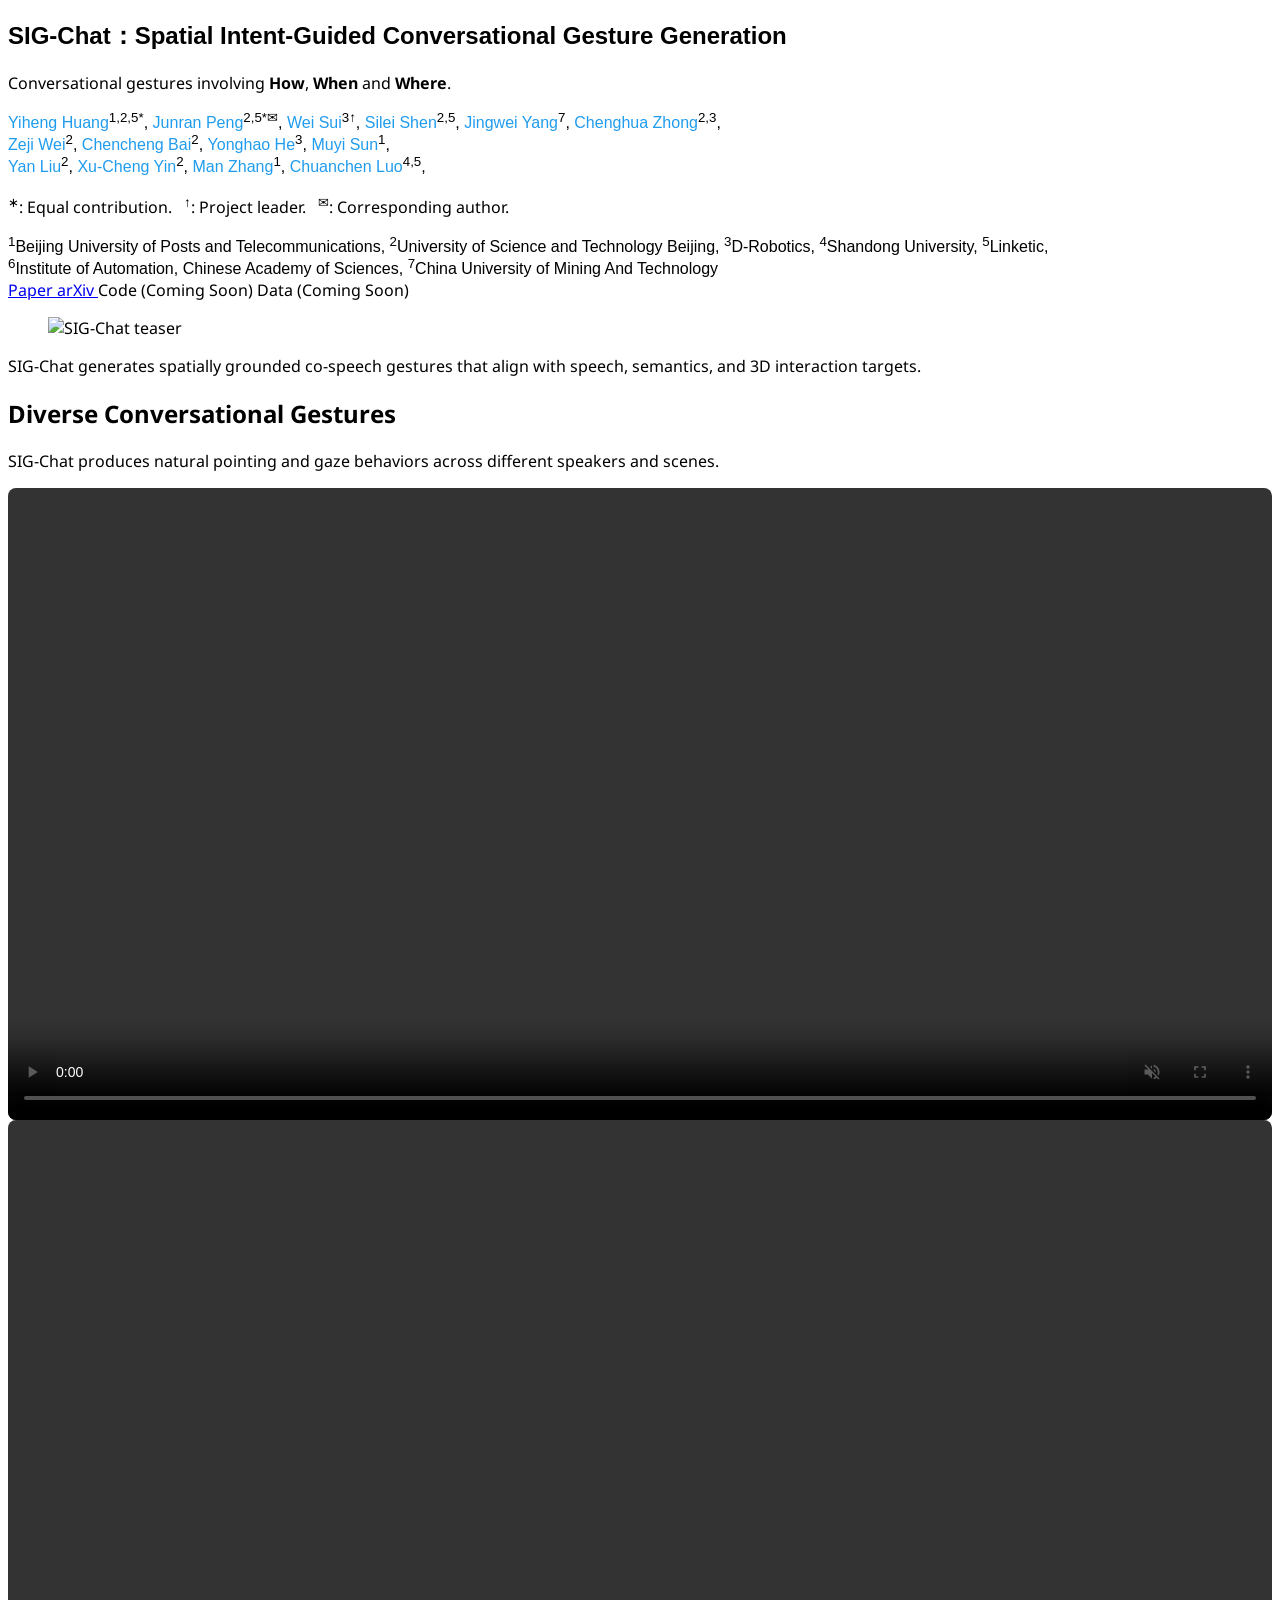
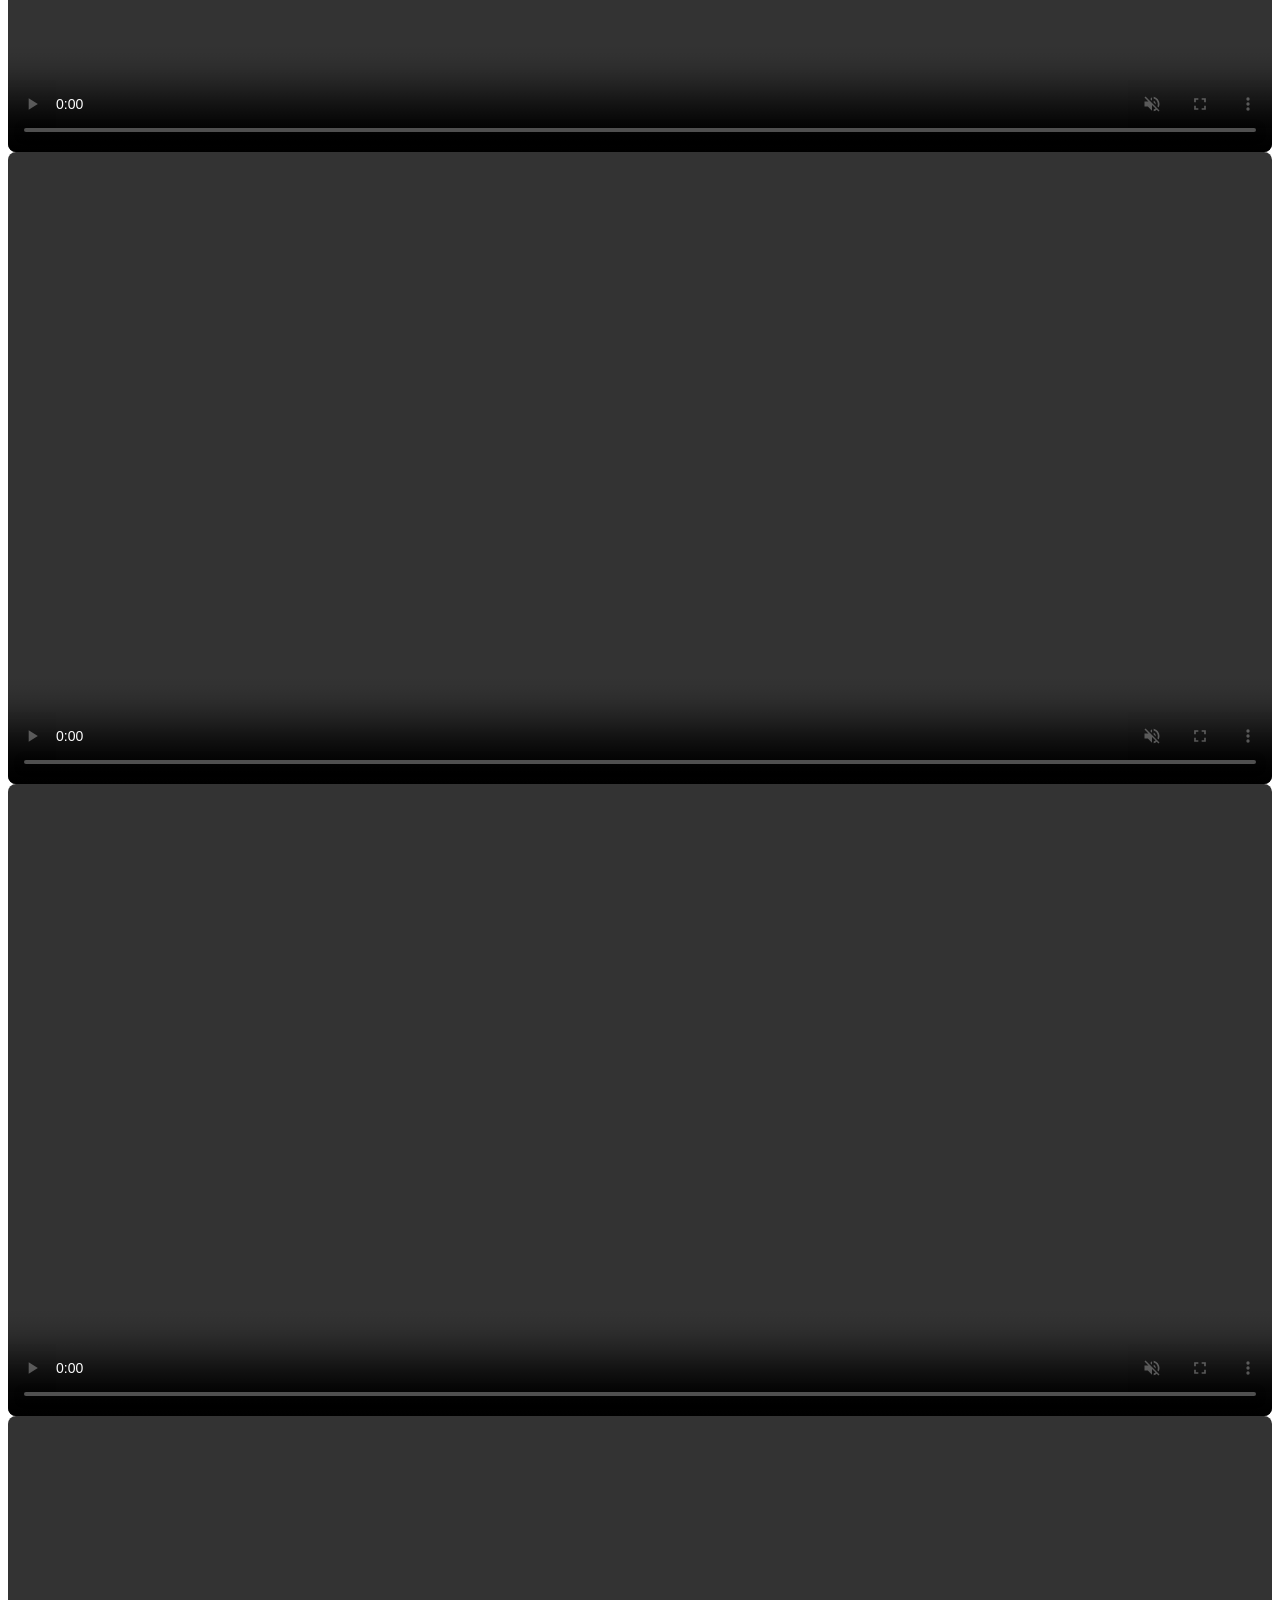
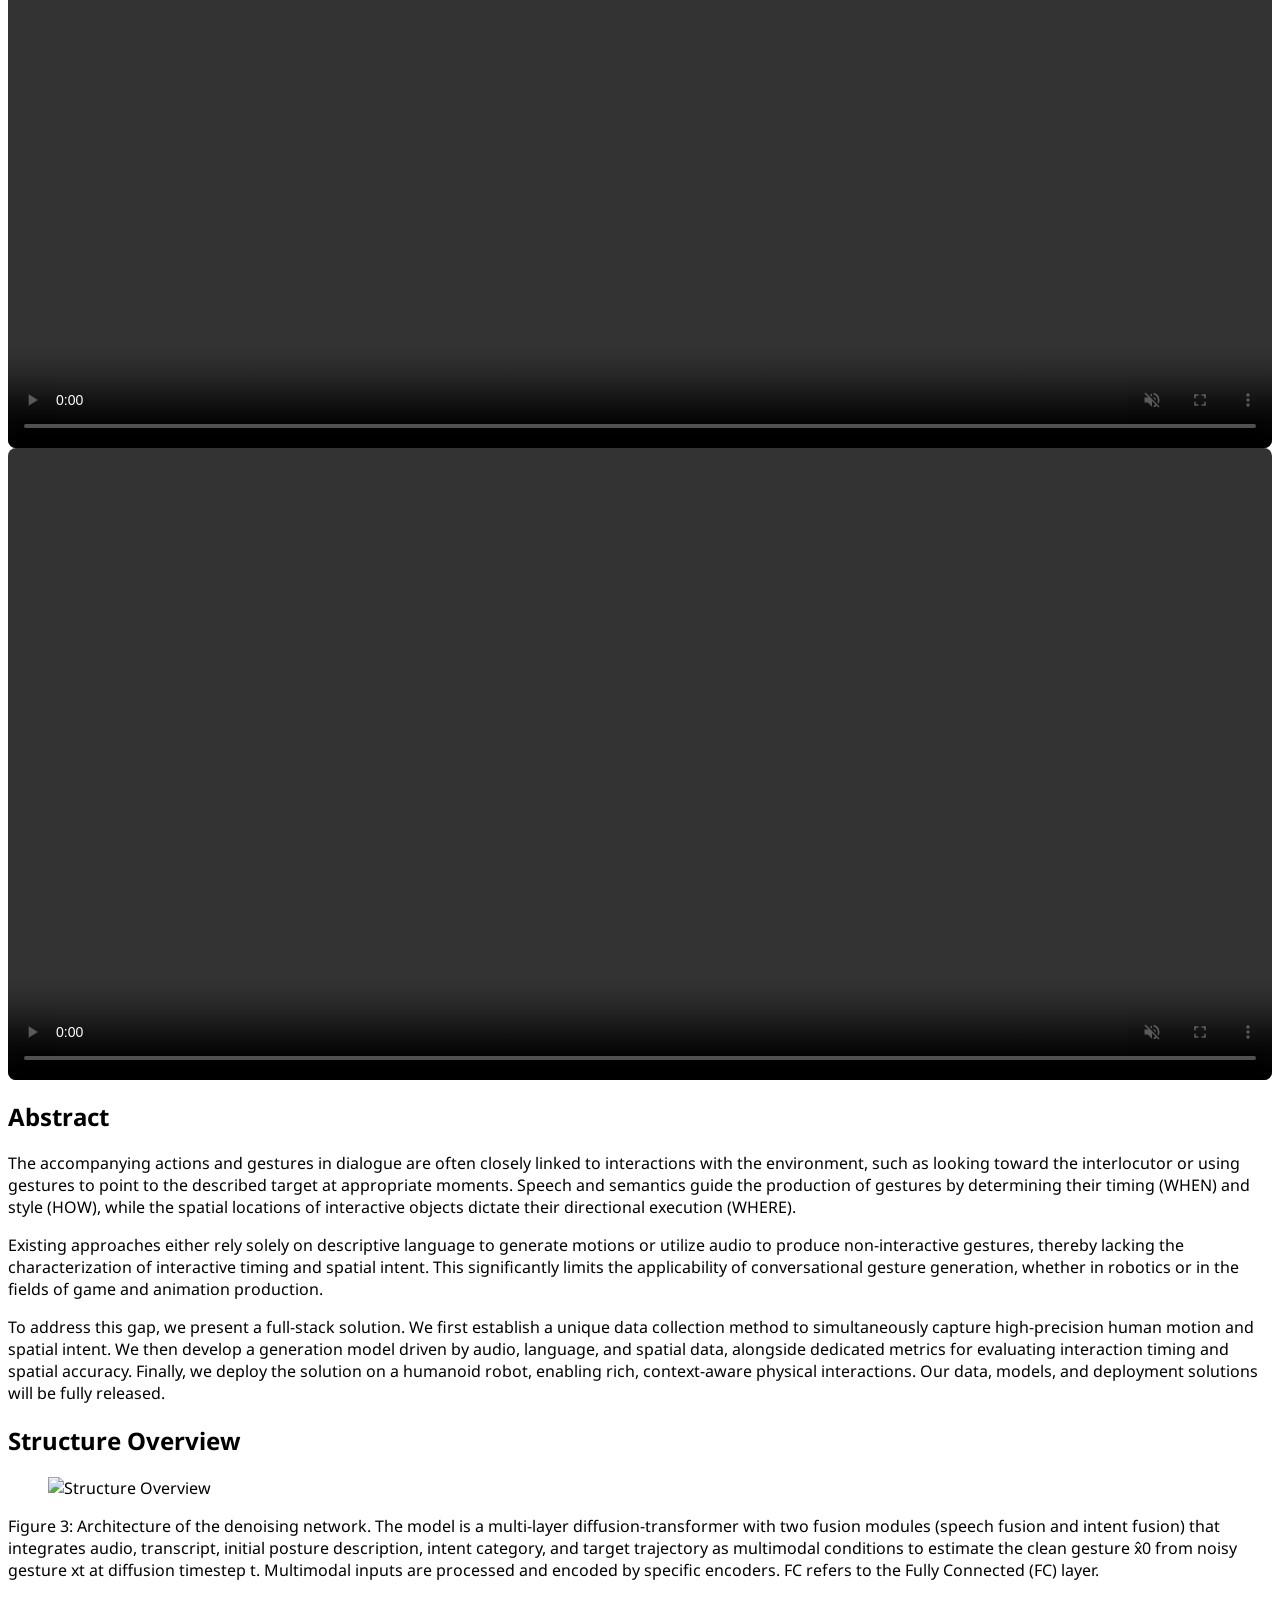
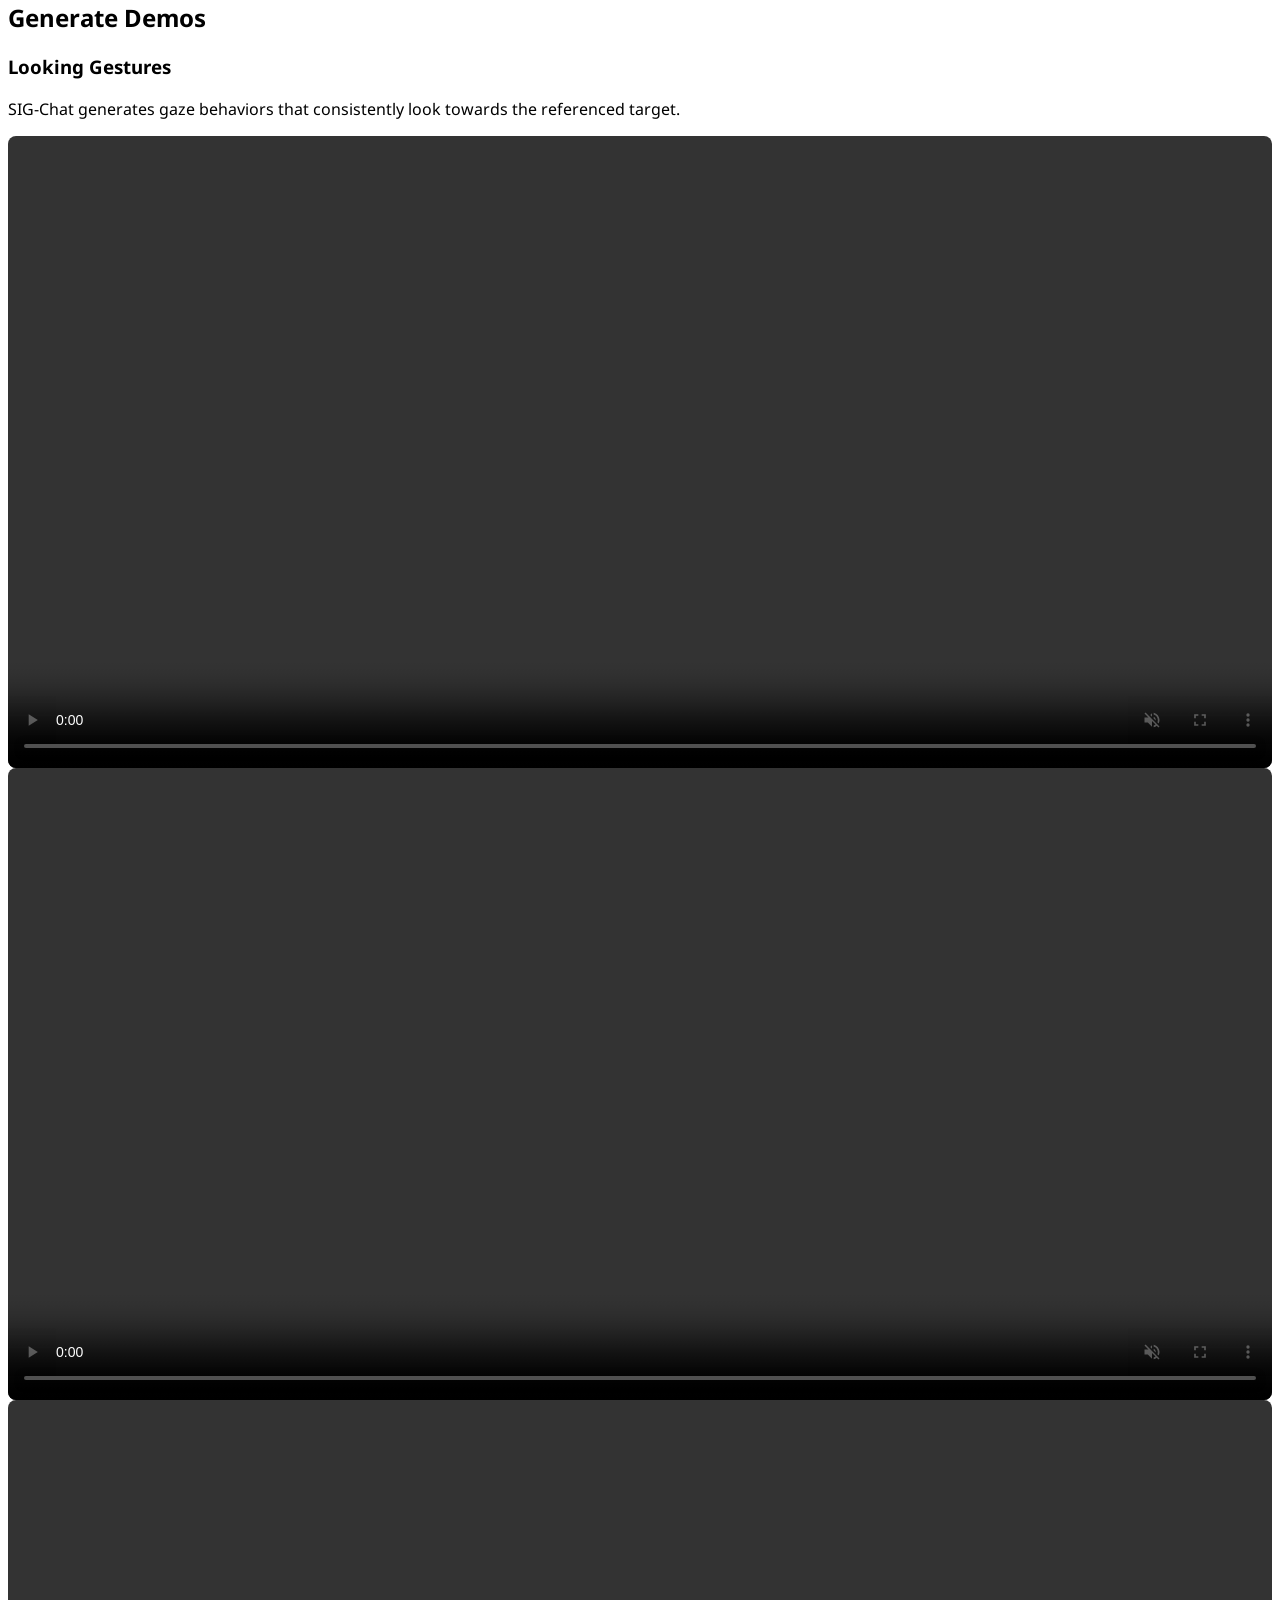
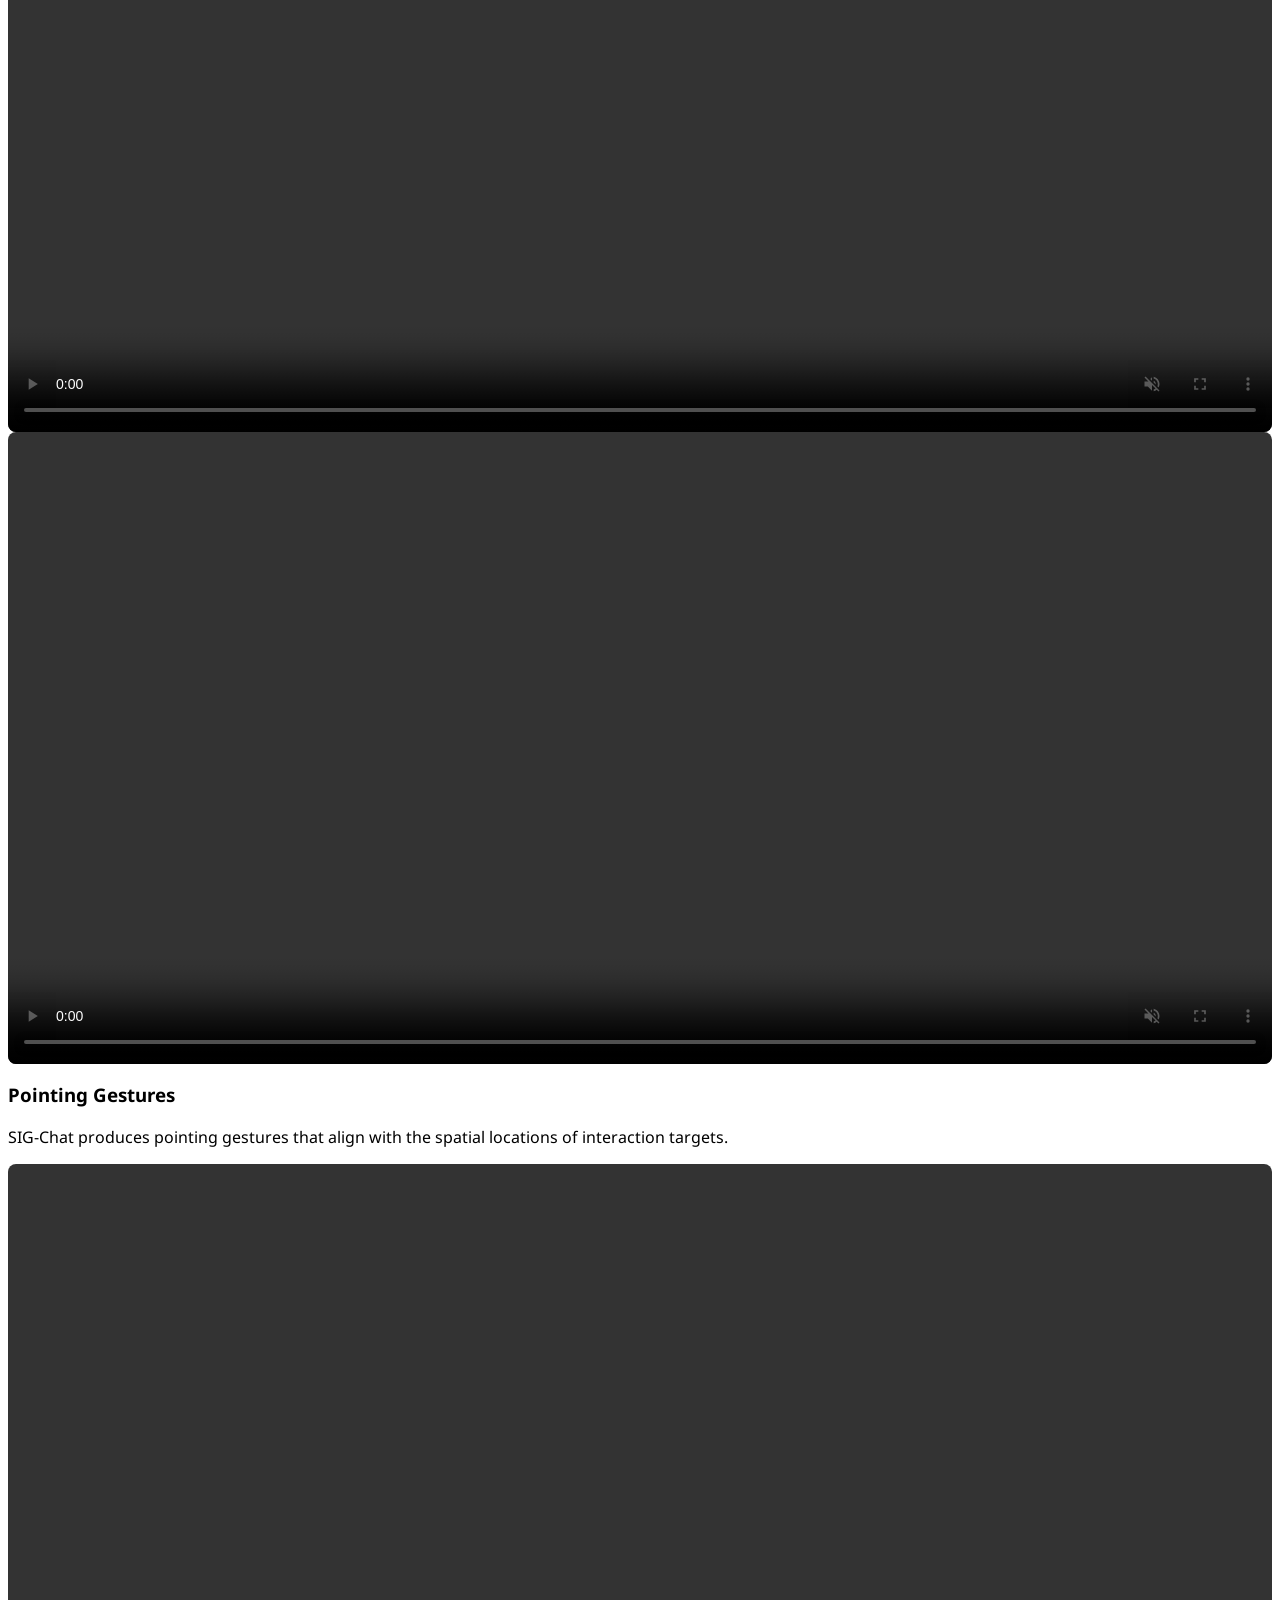
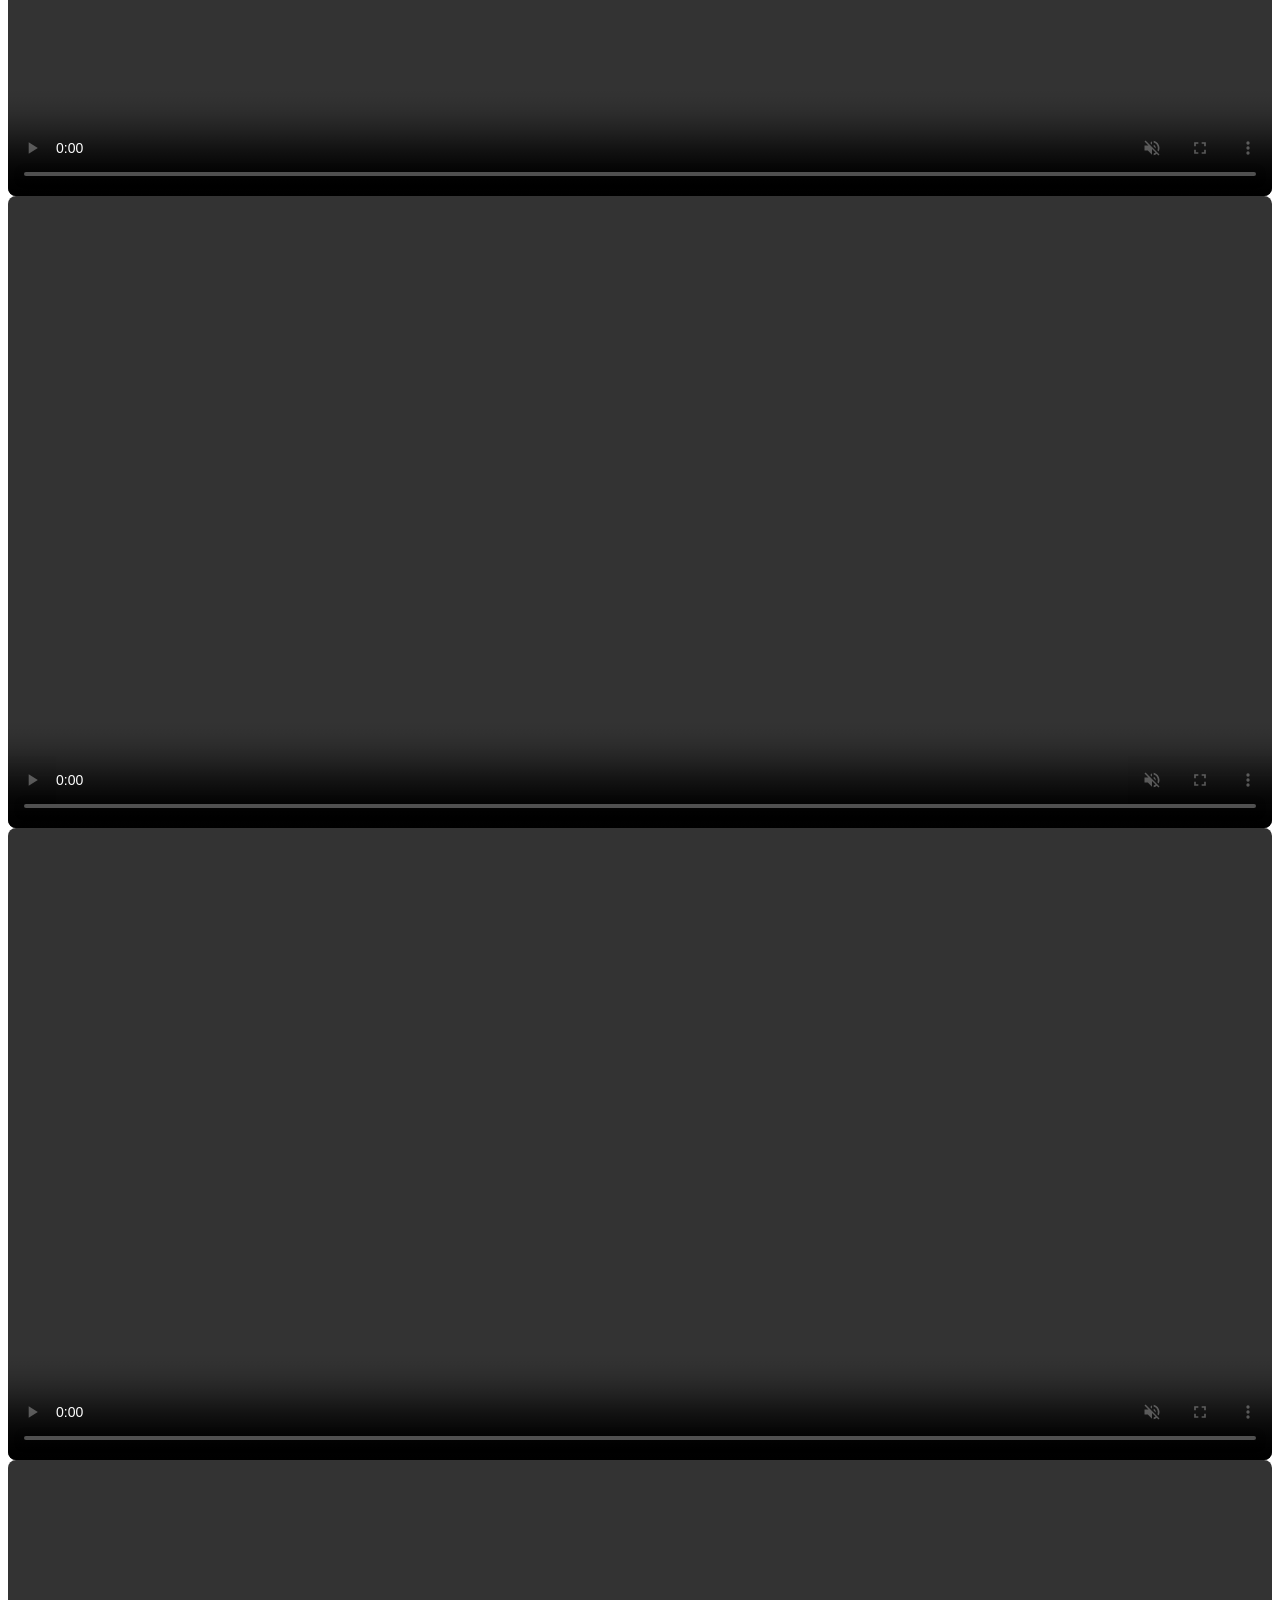
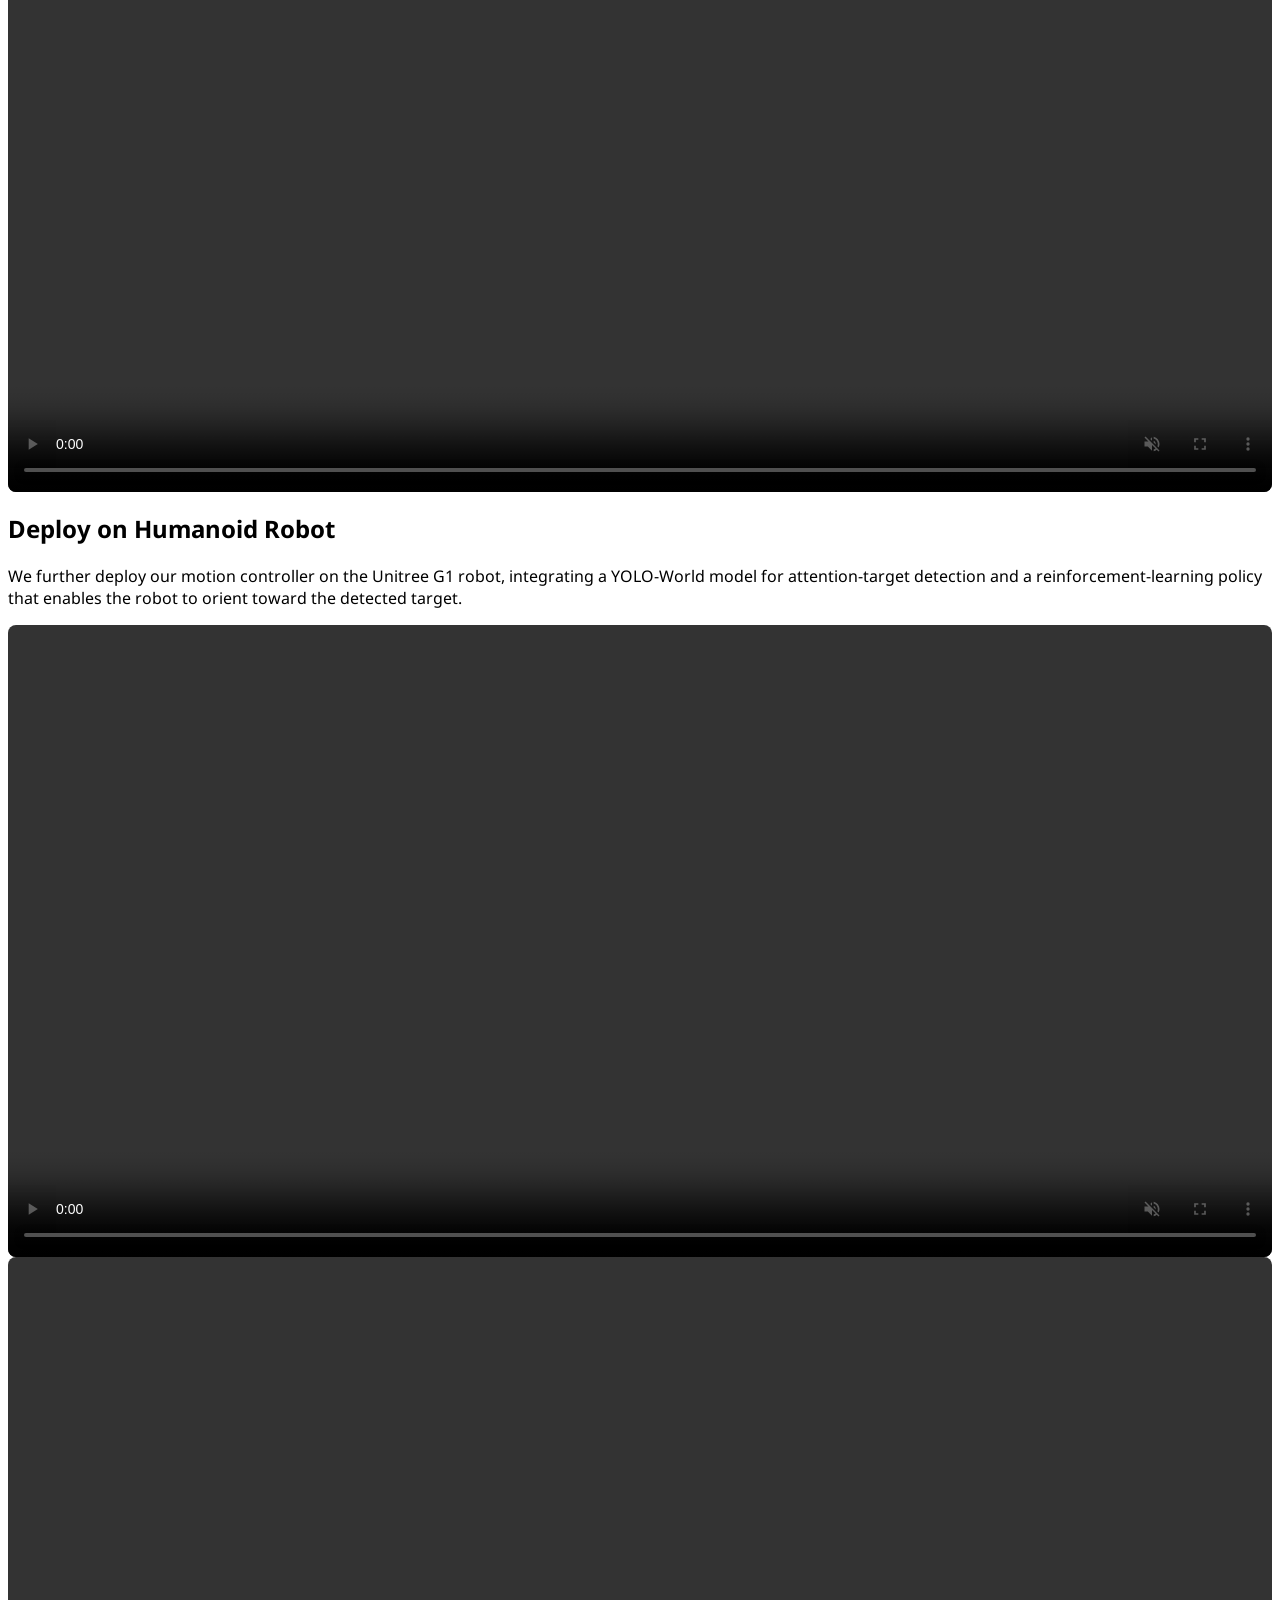
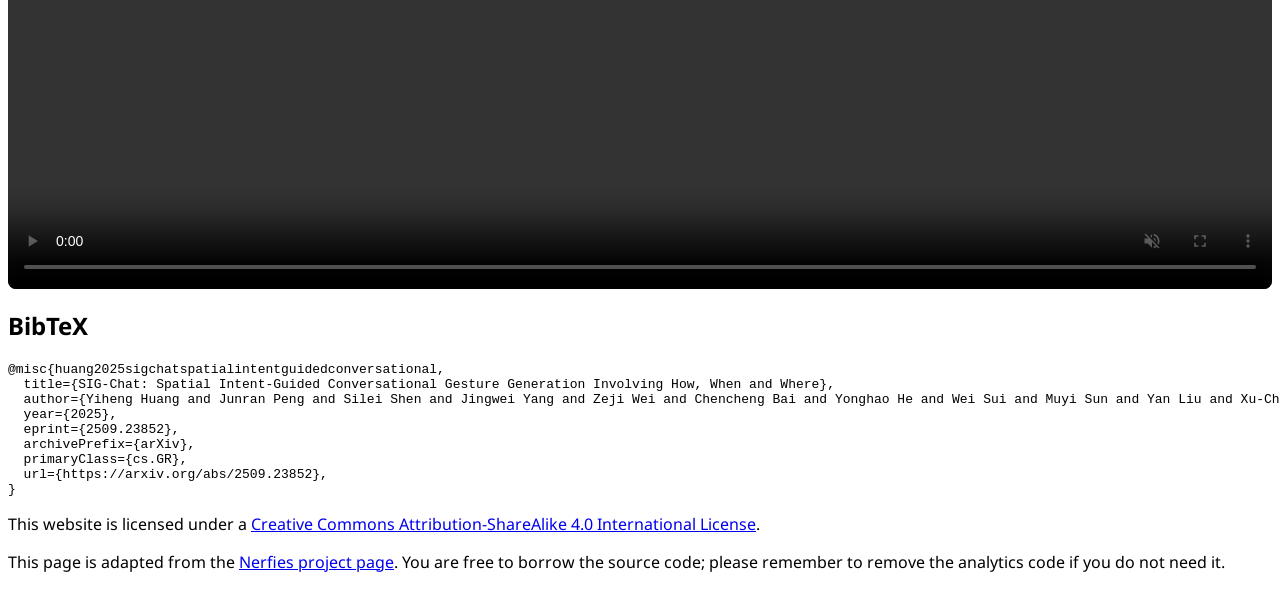
==== index.html @ f9945bff "gpt change 3" ====
<!DOCTYPE html>
<html>
<head>
  <meta charset="utf-8">
  <meta name="description"
        content="SIG-Chat: Spatial Intent-Guided Conversational Gesture Generation.">
  <meta name="keywords" content="SIG-Chat, gesture generation, conversational gesture, spatial intent">
  <meta name="viewport" content="width=device-width, initial-scale=1">
  <title>SIG-Chat：Spatial Intent-Guided Conversational Gesture Generation</title>

  <!-- Global site tag (gtag.js) - Google Analytics -->
  <script async src="https://www.googletagmanager.com/gtag/js?id=G-PYVRSFMDRL"></script>
  <script>
    window.dataLayer = window.dataLayer || [];
    function gtag() {
      dataLayer.push(arguments);
    }
    gtag('js', new Date());
    gtag('config', 'G-PYVRSFMDRL');
  </script>

  <link href="https://fonts.googleapis.com/css?family=Google+Sans|Noto+Sans|Castoro"
        rel="stylesheet">

  <link rel="stylesheet" href="./static/css/bulma.min.css">
  <link rel="stylesheet" href="./static/css/bulma-carousel.min.css">
  <link rel="stylesheet" href="./static/css/bulma-slider.min.css">
  <link rel="stylesheet" href="./static/css/fontawesome.all.min.css">
  <link rel="stylesheet"
        href="https://cdn.jsdelivr.net/gh/jpswalsh/academicons@1/css/academicons.min.css">
  <link rel="stylesheet" href="./static/css/index.css">
  <link rel="icon" href="./static/images/icon.png">

  <script src="https://ajax.googleapis.com/ajax/libs/jquery/3.5.1/jquery.min.js"></script>
  <script defer src="./static/js/fontawesome.all.min.js"></script>
  <script src="./static/js/bulma-carousel.min.js"></script>
  <script src="./static/js/bulma-slider.min.js"></script>
  <script src="./static/js/index.js"></script>
</head>
<body>

<nav class="navbar" role="navigation" aria-label="main navigation">
  <!-- 预留导航位 -->
</nav>

<!-- ================= HERO（白底，单列） ================= -->
<section class="hero is-medium">
  <div class="hero-body">
    <div class="container is-max-desktop">
      <div class="has-text-centered">
        <h1 class="title is-1 publication-title">
          SIG-Chat：Spatial Intent-Guided Conversational Gesture Generation
        </h1>
        <p class="subtitle is-4 mt-3">
          Conversational gestures involving <strong>How</strong>, <strong>When</strong> and <strong>Where</strong>.
        </p>

        <!-- Authors -->
        <div class="is-size-6 publication-authors mt-4">
          <span class="author-block">
            <a>Yiheng Huang</a><sup>1,2,5*</sup>,</span>
          <span class="author-block">
            <a>Junran Peng</a><sup>2,5*✉</sup>,</span>
          <span class="author-block">
            <a>Wei Sui</a><sup>3↑</sup>,
          </span>
          <span class="author-block">
            <a>Silei Shen</a><sup>2,5</sup>,
          </span>
          <span class="author-block">
            <a>Jingwei Yang</a><sup>7</sup>,
          </span>
          <span class="author-block">
            <a>Chenghua Zhong</a><sup>2,3</sup>,
          </span>
        </div>
        <div class="is-size-6 publication-authors">
          <span class="author-block">
            <a>Zeji Wei</a><sup>2</sup>,
          </span>
          <span class="author-block">
            <a>Chencheng Bai</a><sup>2</sup>,
          </span>
          <span class="author-block">
            <a>Yonghao He</a><sup>3</sup>,
          </span>
          <span class="author-block">
            <a>Muyi Sun</a><sup>1</sup>,
          </span>
        </div>
        <div class="is-size-6 publication-authors">
          <span class="author-block">
            <a>Yan Liu</a><sup>2</sup>,
          </span>
          <span class="author-block">
            <a>Xu-Cheng Yin</a><sup>2</sup>,
          </span>
          <span class="author-block">
            <a>Man Zhang</a><sup>1</sup>,
          </span>
          <span class="author-block">
            <a>Chuanchen Luo</a><sup>4,5</sup>,
          </span>
        </div>

        <div class="is-size-6 mt-2">
          <p>
            <sup>∗</sup>: Equal contribution.&nbsp;&nbsp;
            <sup>↑</sup>: Project leader.&nbsp;&nbsp;
            <sup>✉</sup>: Corresponding author.
          </p>
        </div>

        <div class="is-size-6 publication-authors mt-3">
          <span class="author-block"><sup>1</sup>Beijing University of Posts and Telecommunications,</span>
          <span class="author-block"><sup>2</sup>University of Science and Technology Beijing,</span>
          <span class="author-block"><sup>3</sup>D-Robotics,</span>
          <span class="author-block"><sup>4</sup>Shandong University,</span>
          <span class="author-block"><sup>5</sup>Linketic,</span>
          <span class="author-block"><sup>6</sup>Institute of Automation, Chinese Academy of Sciences,</span>
          <span class="author-block"><sup>7</sup>China University of Mining And Technology</span>
        </div>

        <!-- Buttons -->
        <div class="column has-text-centered mt-4">
          <div class="publication-links">
            <span class="link-block">
              <a href="https://arxiv.org/pdf/2509.23852"
                 class="external-link button is-normal is-rounded is-dark">
                <span class="icon">
                    <i class="fas fa-file-pdf"></i>
                </span>
                <span>Paper</span>
              </a>
            </span>
            <span class="link-block">
              <a href="https://arxiv.org/abs/2509.23852"
                 class="external-link button is-normal is-rounded is-dark">
                <span class="icon">
                    <i class="ai ai-arxiv"></i>
                </span>
                <span>arXiv</span>
              </a>
            </span>
            <span class="link-block">
              <a class="external-link button is-normal is-rounded is-dark">
                <span class="icon">
                    <i class="fab fa-github"></i>
                </span>
                <span>Code (Coming Soon)</span>
                </a>
            </span>
            <span class="link-block">
              <a class="external-link button is-normal is-rounded is-dark">
                <span class="icon">
                    <i class="far fa-images"></i>
                </span>
                <span>Data (Coming Soon)</span>
              </a>
            </span>
          </div>
        </div>

        <!-- Teaser image -->
        <div class="mt-5">
          <figure class="image">
            <img src="./static/images/teaser.png" alt="SIG-Chat teaser">
          </figure>
          <p class="is-size-7 has-text-grey mt-2">
            SIG-Chat generates spatially grounded co-speech gestures that align with speech, semantics, and 3D interaction targets.
          </p>
        </div>

      </div>
    </div>
  </div>
</section>

<!-- ============ DIVERSE GESTURES（紧凑视频网格） ============ -->
<section class="section">
  <div class="container is-max-desktop">
    <h2 class="title is-3 has-text-centered">Diverse Conversational Gestures</h2>
    <p class="subtitle is-6 has-text-centered mb-5">
      SIG-Chat produces natural pointing and gaze behaviors across different speakers and scenes.
    </p>

    <!-- 用紧凑网格 + video-thumb 减少留白 -->
    <div class="columns is-multiline is-variable is-2">
      <div class="column is-one-third-desktop is-half-tablet">
        <div class="video-thumb">
          <video autoplay muted loop playsinline controls>
            <source src="./static/videos/0827am-072_front.mp4" type="video/mp4">
          </video>
        </div>
      </div>
      <div class="column is-one-third-desktop is-half-tablet">
        <div class="video-thumb">
          <video autoplay muted loop playsinline controls>
            <source src="./static/videos/0827am-064_front.mp4" type="video/mp4">
          </video>
        </div>
      </div>
      <div class="column is-one-third-desktop is-half-tablet">
        <div class="video-thumb">
          <video autoplay muted loop playsinline controls>
            <source src="./static/videos/0827am-131_front.mp4" type="video/mp4">
          </video>
        </div>
      </div>
      <div class="column is-one-third-desktop is-half-tablet">
        <div class="video-thumb">
          <video autoplay muted loop playsinline controls>
            <source src="./static/videos/0827am-147_front.mp4" type="video/mp4">
          </video>
        </div>
      </div>
      <div class="column is-one-third-desktop is-half-tablet">
        <div class="video-thumb">
          <video autoplay muted loop playsinline controls>
            <source src="./static/videos/bcc1215pm-068_front.mp4" type="video/mp4">
          </video>
        </div>
      </div>
      <div class="column is-one-third-desktop is-half-tablet">
        <div class="video-thumb">
          <video autoplay muted loop playsinline controls>
            <source src="./static/videos/mxt1207am-003_front.mp4" type="video/mp4">
          </video>
        </div>
      </div>
    </div>
  </div>
</section>

<!-- ============ ABSTRACT + STRUCTURE ============ -->
<section class="section">
  <div class="container is-max-desktop">
    <div class="columns is-centered">
      <div class="column is-10">
        <div class="box">
          <h2 class="title is-3 has-text-centered">Abstract</h2>
          <div class="content has-text-justified is-size-6">
            <p>
              The accompanying actions and gestures in dialogue are often closely linked to
              interactions with the environment, such as looking toward the interlocutor or using
              gestures to point to the described target at appropriate moments. Speech and semantics
              guide the production of gestures by determining their timing (WHEN) and style (HOW),
              while the spatial locations of interactive objects dictate their directional execution (WHERE).
            </p>
            <p>
              Existing approaches either rely solely on descriptive language to generate motions or utilize
              audio to produce non-interactive gestures, thereby lacking the characterization of interactive
              timing and spatial intent. This significantly limits the applicability of conversational gesture
              generation, whether in robotics or in the fields of game and animation production.
            </p>
            <p>
              To address this gap, we present a full-stack solution. We first establish a unique data collection
              method to simultaneously capture high-precision human motion and spatial intent. We then develop
              a generation model driven by audio, language, and spatial data, alongside dedicated metrics for
              evaluating interaction timing and spatial accuracy. Finally, we deploy the solution on a humanoid
              robot, enabling rich, context-aware physical interactions. Our data, models, and deployment
              solutions will be fully released.
            </p>
          </div>
        </div>
      </div>
    </div>

    <!-- Structure Overview -->
    <div class="columns is-centered has-text-centered">
      <div class="column is-10">
        <h2 class="title is-3">Structure Overview</h2>
        <div class="content">
          <figure class="image">
            <img src="./static/images/struct.png" alt="Structure Overview">
          </figure>
          <p class="is-size-7 has-text-grey mt-2">
            Figure 3: Architecture of the denoising network. The model is a multi-layer diffusion-transformer
            with two fusion modules (speech fusion and intent fusion) that integrates audio, transcript, initial
            posture description, intent category, and target trajectory as multimodal conditions to estimate the
            clean gesture x̂0 from noisy gesture xt at diffusion timestep t. Multimodal inputs are processed and
            encoded by specific encoders. FC refers to the Fully Connected (FC) layer.
          </p>
        </div>
      </div>
    </div>
  </div>
</section>

<!-- ============ GENERATE DEMOS（4个一行，小视频） ============ -->
<section class="section">
  <div class="container is-max-desktop">
    <h2 class="title is-3">Generate Demos</h2>

    <!-- Looking Gestures -->
    <div class="mt-4">
      <h3 class="title is-4">Looking Gestures</h3>
      <p class="is-size-6 has-text-grey mb-4">
        SIG-Chat generates gaze behaviors that consistently look towards the referenced target.
      </p>
      <div class="columns is-multiline is-variable is-1">
        <div class="column is-one-quarter-desktop is-half-tablet">
          <div class="video-thumb small-thumb">
            <video autoplay muted loop playsinline controls>
              <source src="./static/videos/gaze1.mp4" type="video/mp4">
            </video>
          </div>
        </div>
        <div class="column is-one-quarter-desktop is-half-tablet">
          <div class="video-thumb small-thumb">
            <video autoplay muted loop playsinline controls>
              <source src="./static/videos/gaze2.mp4" type="video/mp4">
            </video>
          </div>
        </div>
        <div class="column is-one-quarter-desktop is-half-tablet">
          <div class="video-thumb small-thumb">
            <video autoplay muted loop playsinline controls>
              <source src="./static/videos/gaze3.mp4" type="video/mp4">
            </video>
          </div>
        </div>
        <div class="column is-one-quarter-desktop is-half-tablet">
          <div class="video-thumb small-thumb">
            <video autoplay muted loop playsinline controls>
              <source src="./static/videos/gaze4.mp4" type="video/mp4">
            </video>
          </div>
        </div>
      </div>
    </div>

    <!-- Pointing Gestures -->
    <div class="mt-5">
      <h3 class="title is-4">Pointing Gestures</h3>
      <p class="is-size-6 has-text-grey mb-4">
        SIG-Chat produces pointing gestures that align with the spatial locations of interaction targets.
      </p>
      <div class="columns is-multiline is-variable is-1">
        <div class="column is-one-quarter-desktop is-half-tablet">
          <div class="video-thumb small-thumb">
            <video autoplay muted loop playsinline controls>
              <source src="./static/videos/pointing1.mp4" type="video/mp4">
            </video>
          </div>
        </div>
        <div class="column is-one-quarter-desktop is-half-tablet">
          <div class="video-thumb small-thumb">
            <video autoplay muted loop playsinline controls>
              <source src="./static/videos/pointing2.mp4" type="video/mp4">
            </video>
          </div>
        </div>
        <div class="column is-one-quarter-desktop is-half-tablet">
          <div class="video-thumb small-thumb">
            <video autoplay muted loop playsinline controls>
              <source src="./static/videos/pointing3.mp4" type="video/mp4">
            </video>
          </div>
        </div>
        <div class="column is-one-quarter-desktop is-half-tablet">
          <div class="video-thumb small-thumb">
            <video autoplay muted loop playsinline controls>
              <source src="./static/videos/pointing4.mp4" type="video/mp4">
            </video>
          </div>
        </div>
      </div>
    </div>
  </div>
</section>

<!-- ============ HUMANOID ROBOT DEPLOYMENT ============ -->
<section class="section">
  <div class="container is-max-desktop">
    <div class="columns is-centered">
      <div class="column is-full-width">
        <h2 class="title is-3">Deploy on Humanoid Robot</h2>
        <div class="content has-text-justified is-size-6">
          <p>
            We further deploy our motion controller on the Unitree G1 robot, integrating a YOLO-World model
            for attention-target detection and a reinforcement-learning policy that enables the robot to orient
            toward the detected target.
          </p>
        </div>

        <div class="columns is-centered is-variable is-2">
          <div class="column">
            <div class="content has-text-centered">
              <div class="video-thumb">
                <video autoplay controls muted loop playsinline>
                  <source src="./static/videos/find_phone.mp4" type="video/mp4">
                </video>
              </div>
            </div>
          </div>
          <div class="column">
            <div class="content has-text-centered">
              <div class="video-thumb">
                <video controls playsinline muted>
                  <source src="./static/videos/drunk.mp4" type="video/mp4">
                </video>
              </div>
            </div>
          </div>
        </div>

      </div>
    </div>
  </div>
</section>

<!-- ============ BIBTEX ============ -->
<section class="section" id="BibTeX">
  <div class="container is-max-desktop content">
    <h2 class="title">BibTeX</h2>
    <pre><code>@misc{huang2025sigchatspatialintentguidedconversational,
  title={SIG-Chat: Spatial Intent-Guided Conversational Gesture Generation Involving How, When and Where},
  author={Yiheng Huang and Junran Peng and Silei Shen and Jingwei Yang and Zeji Wei and Chencheng Bai and Yonghao He and Wei Sui and Muyi Sun and Yan Liu and Xu-Cheng Yin and Man Zhang and Zhaoxiang Zhang and Chuanchen Luo},
  year={2025},
  eprint={2509.23852},
  archivePrefix={arXiv},
  primaryClass={cs.GR},
  url={https://arxiv.org/abs/2509.23852},
}</code></pre>
  </div>
</section>

<footer class="footer">
  <div class="container">
    <div class="content has-text-centered">
      <a class="icon-link"
         href="./static/videos/2509.23852v3.pdf">
        <i class="fas fa-file-pdf"></i>
      </a>
    </div>
    <div class="columns is-centered">
      <div class="column is-8">
        <div class="content">
          <p>
            This website is licensed under a <a rel="license"
                                                href="http://creativecommons.org/licenses/by-sa/4.0/">Creative
            Commons Attribution-ShareAlike 4.0 International License</a>.
          </p>
          <p>
            This page is adapted from the <a href="https://github.com/nerfies/nerfies.github.io">Nerfies project page</a>.
            You are free to borrow the source code; please remember to remove the analytics code if you do not need it.
          </p>
        </div>
      </div>
    </div>
  </div>
</footer>

</body>
</html>
---- static/css/index.css ----
body {
  font-family: 'Noto Sans', sans-serif;
}


.footer .icon-link {
    font-size: 25px;
    color: #000;
}

.link-block a {
    margin-top: 5px;
    margin-bottom: 5px;
}

.dnerf {
  font-variant: small-caps;
}


.teaser .hero-body {
  padding-top: 0;
  padding-bottom: 3rem;
}

.teaser {
  font-family: 'Google Sans', sans-serif;
}

/* .teaser-card {
  box-shadow: 0 18px 45px rgba(0, 0, 0, 0.28);
  border-radius: 12px;
  overflow: hidden;
} */


.publication-title {
}

.publication-banner {
  max-height: parent;

}

.publication-banner video {
  position: relative;
  left: auto;
  top: auto;
  transform: none;
  object-fit: fit;
}

.publication-header .hero-body {
}

.publication-title {
    font-family: 'Google Sans', sans-serif;
}

.publication-authors {
    font-family: 'Google Sans', sans-serif;
}

.publication-venue {
    color: #555;
    width: fit-content;
    font-weight: bold;
}

.publication-awards {
    color: #ff3860;
    width: fit-content;
    font-weight: bolder;
}

.publication-authors {
}

.publication-authors a {
   color: hsl(204, 86%, 53%) !important;
}

.publication-authors a:hover {
    text-decoration: underline;
}

.author-block {
  display: inline-block;
}

.publication-banner img {
}

.publication-authors {
  /*color: #4286f4;*/
}

.publication-video {
    position: relative;
    width: 100%;
    height: 0;
    padding-bottom: 56.25%;

    overflow: hidden;
    border-radius: 10px !important;
}

.publication-video iframe {
    position: absolute;
    top: 0;
    left: 0;
    width: 100%;
    height: 100%;
}

.publication-body img {
}

.results-carousel {
  overflow: hidden;
}

.results-carousel .item {
  margin: 5px;
  overflow: hidden;
  border: 1px solid #bbb;
  border-radius: 10px;
  padding: 0;
  font-size: 0;
}

.results-carousel video {
  margin: 0;
}


.interpolation-panel {
  background: #f5f5f5;
  border-radius: 10px;
}

.interpolation-panel .interpolation-image {
  width: 100%;
  border-radius: 5px;
}

.interpolation-video-column {
}

.interpolation-panel .slider {
  margin: 0 !important;
}

.interpolation-panel .slider {
  margin: 0 !important;
}

#interpolation-image-wrapper {
  width: 100%;
}
#interpolation-image-wrapper img {
  border-radius: 5px;
}

/* 让视频更紧凑一点、带点圆角 */
.video-thumb {
  border-radius: 8px;
  overflow: hidden;
}

.video-thumb video {
  display: block;
  width: 100%;
  height: auto;
}

/* 如果觉得视频之间间距还是太大，可以再压缩 */
.section .columns.is-variable.is-2 {
  --columnGap: 0.75rem; /* Bulma 用这个变量控制 gap */
}
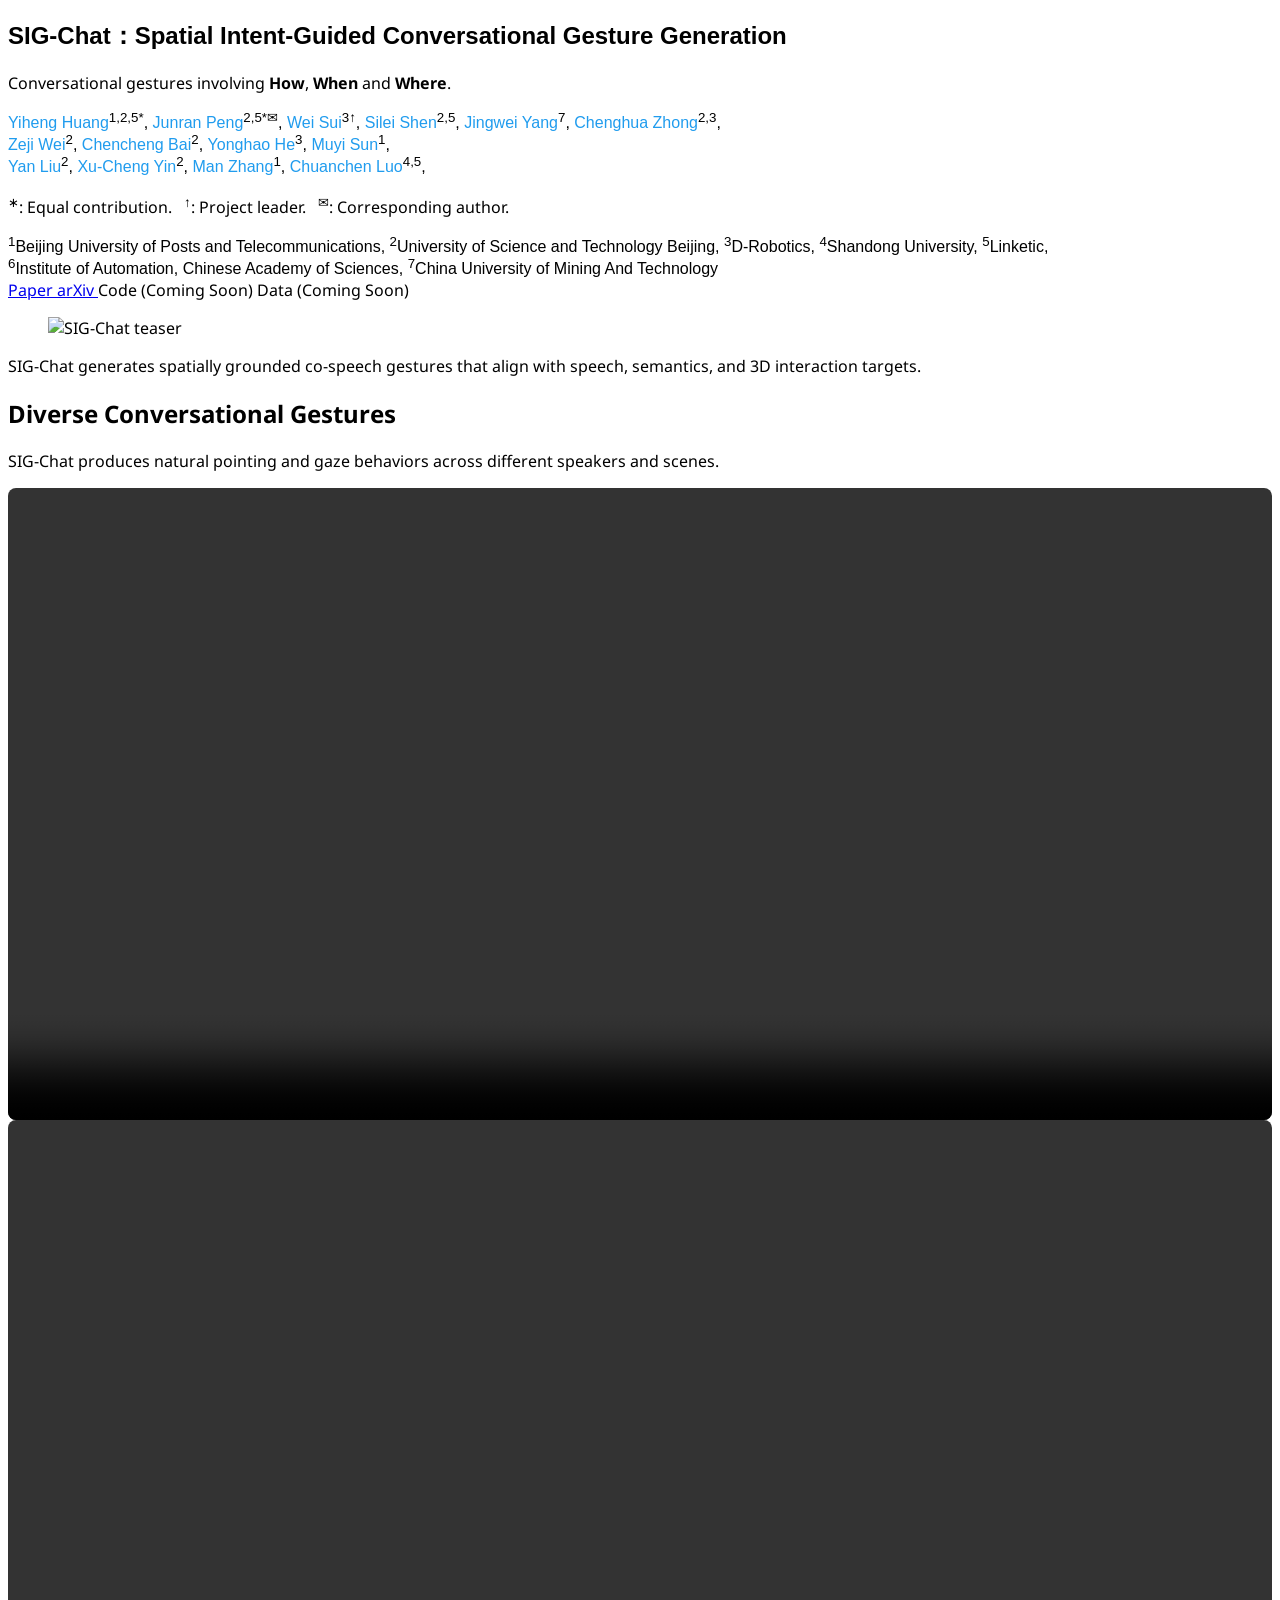
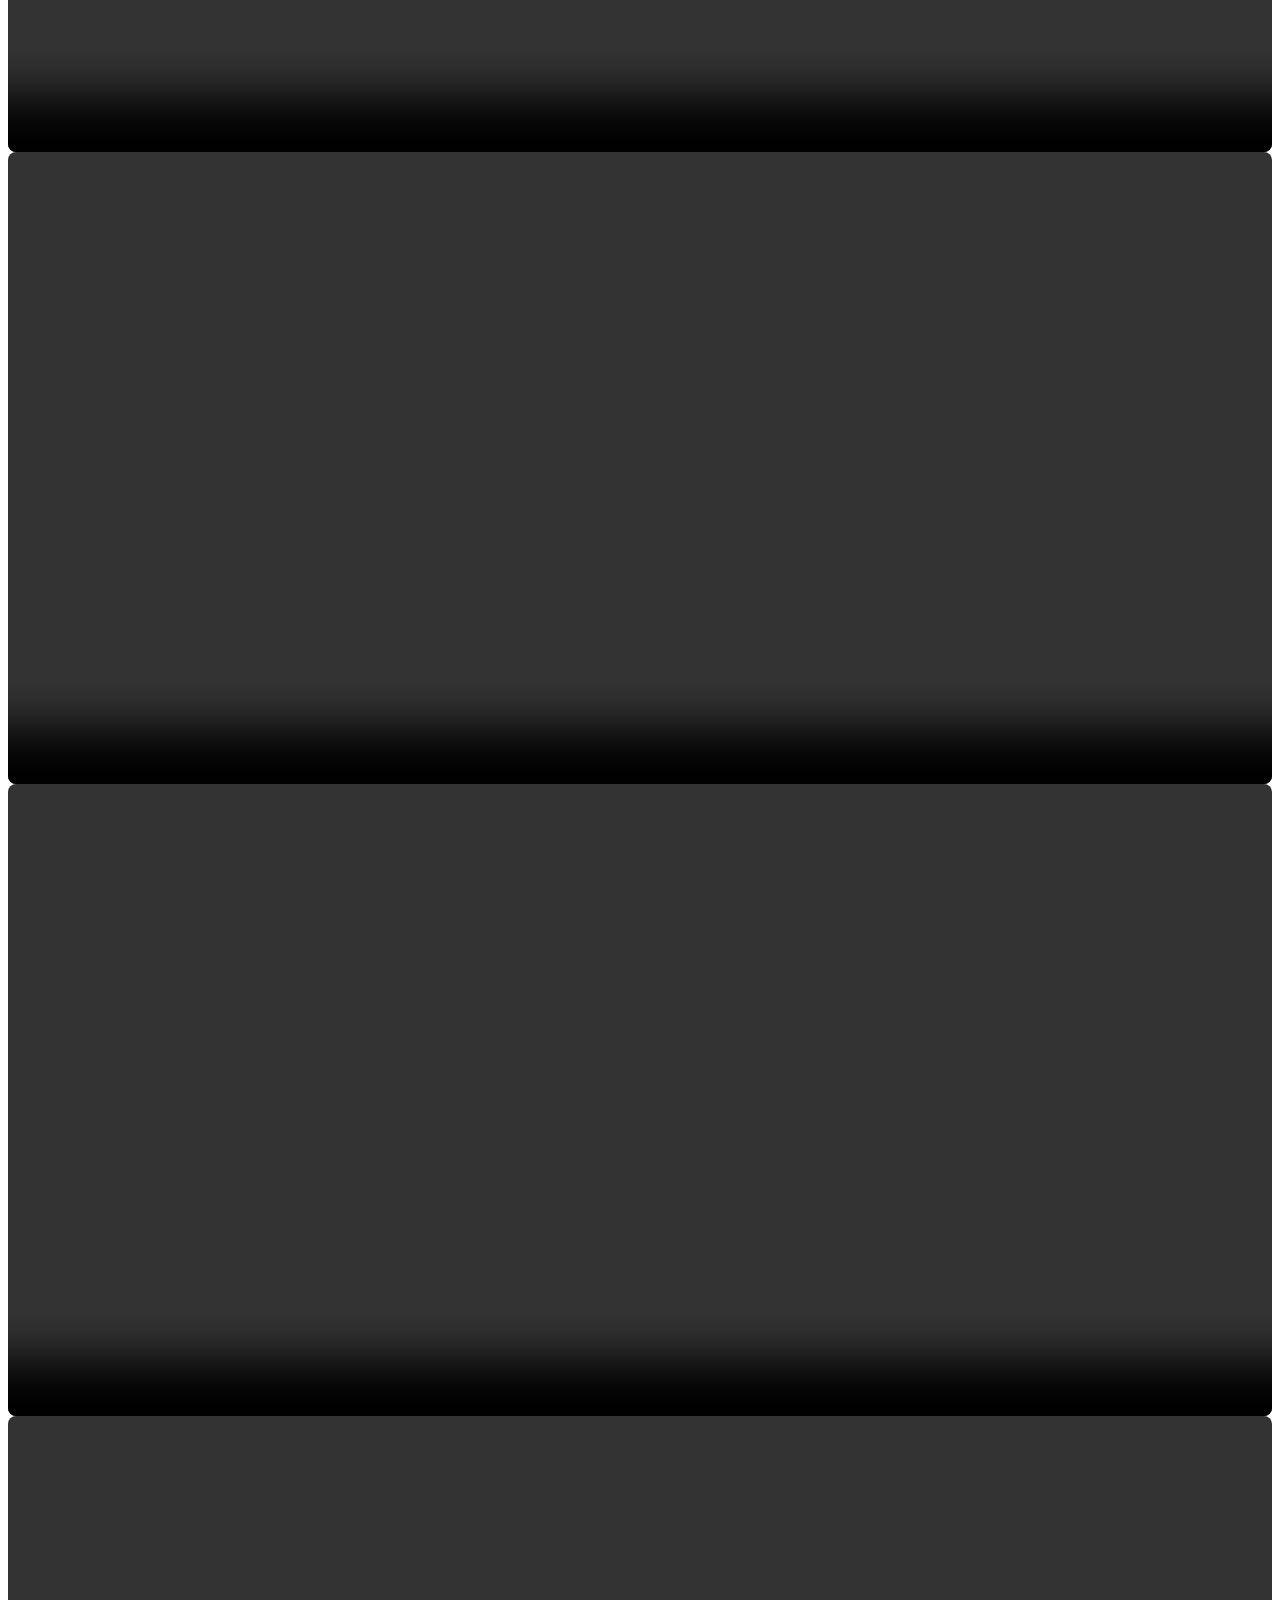
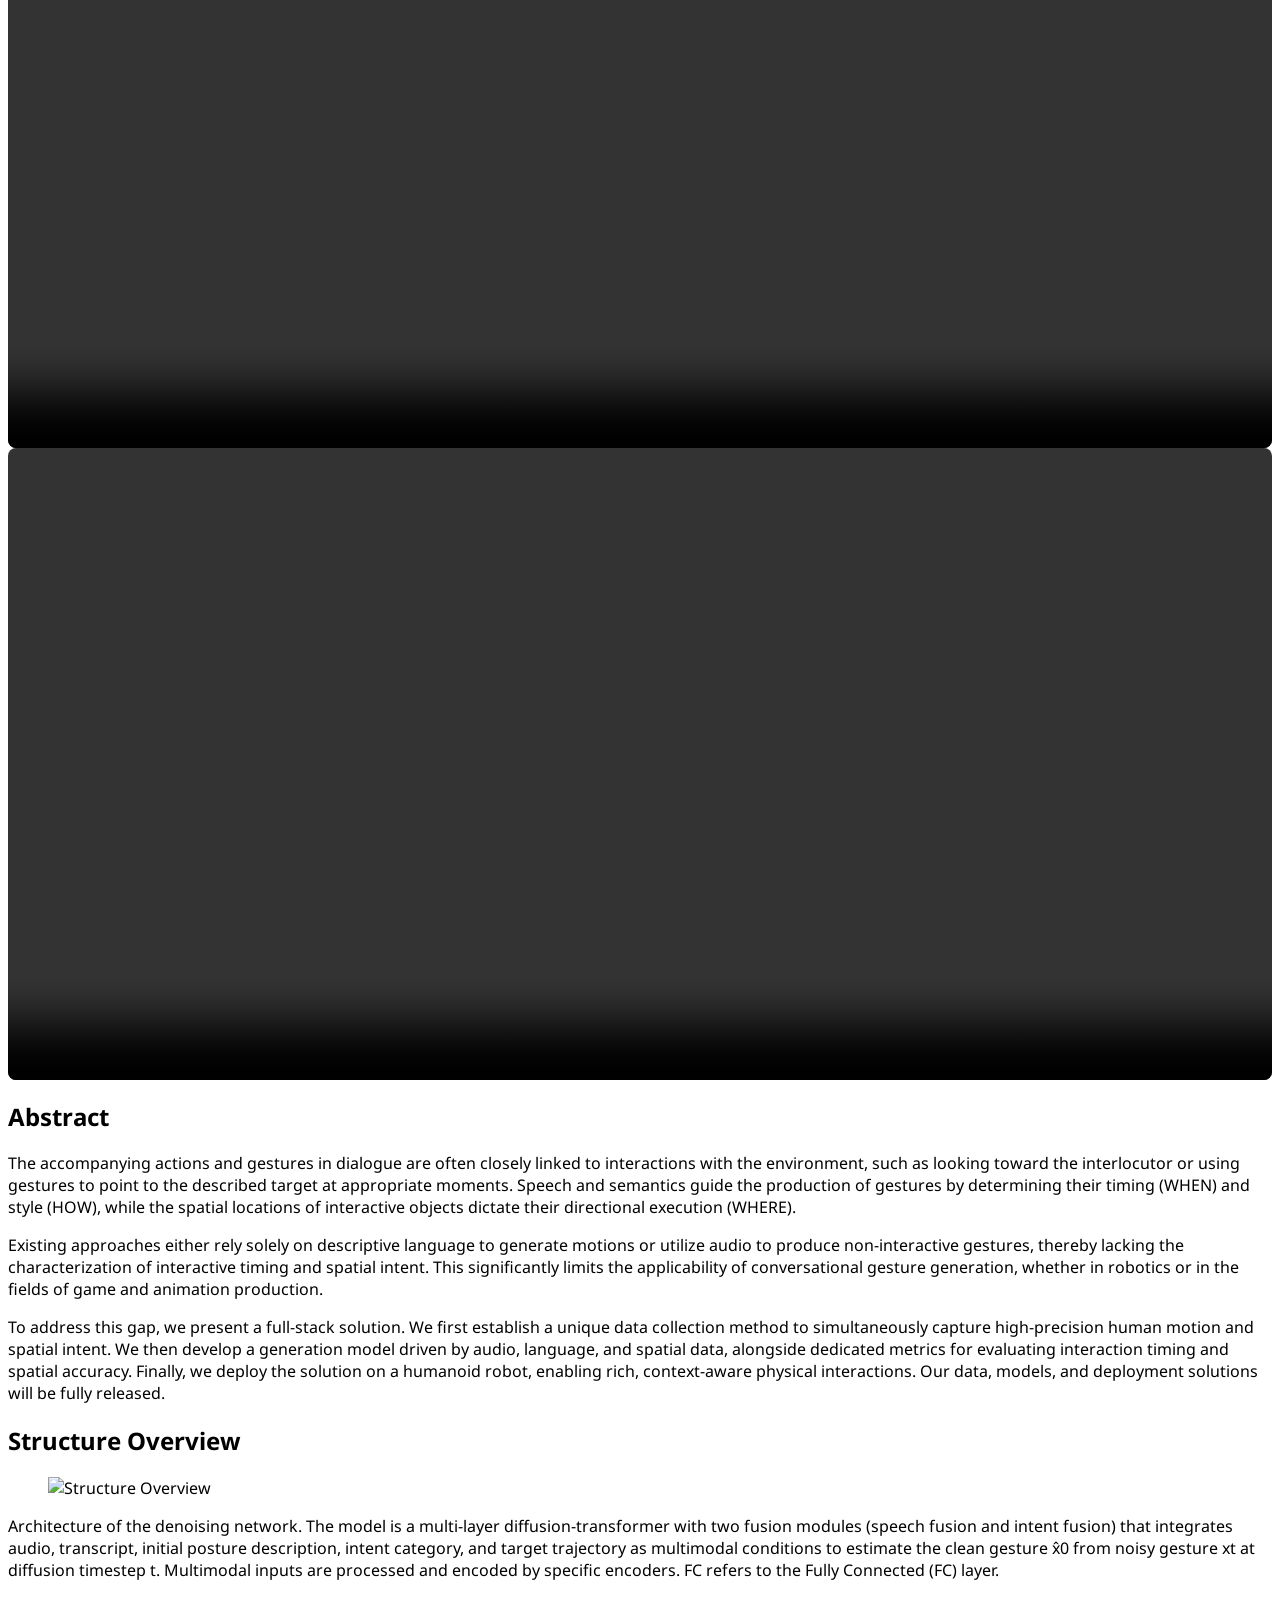
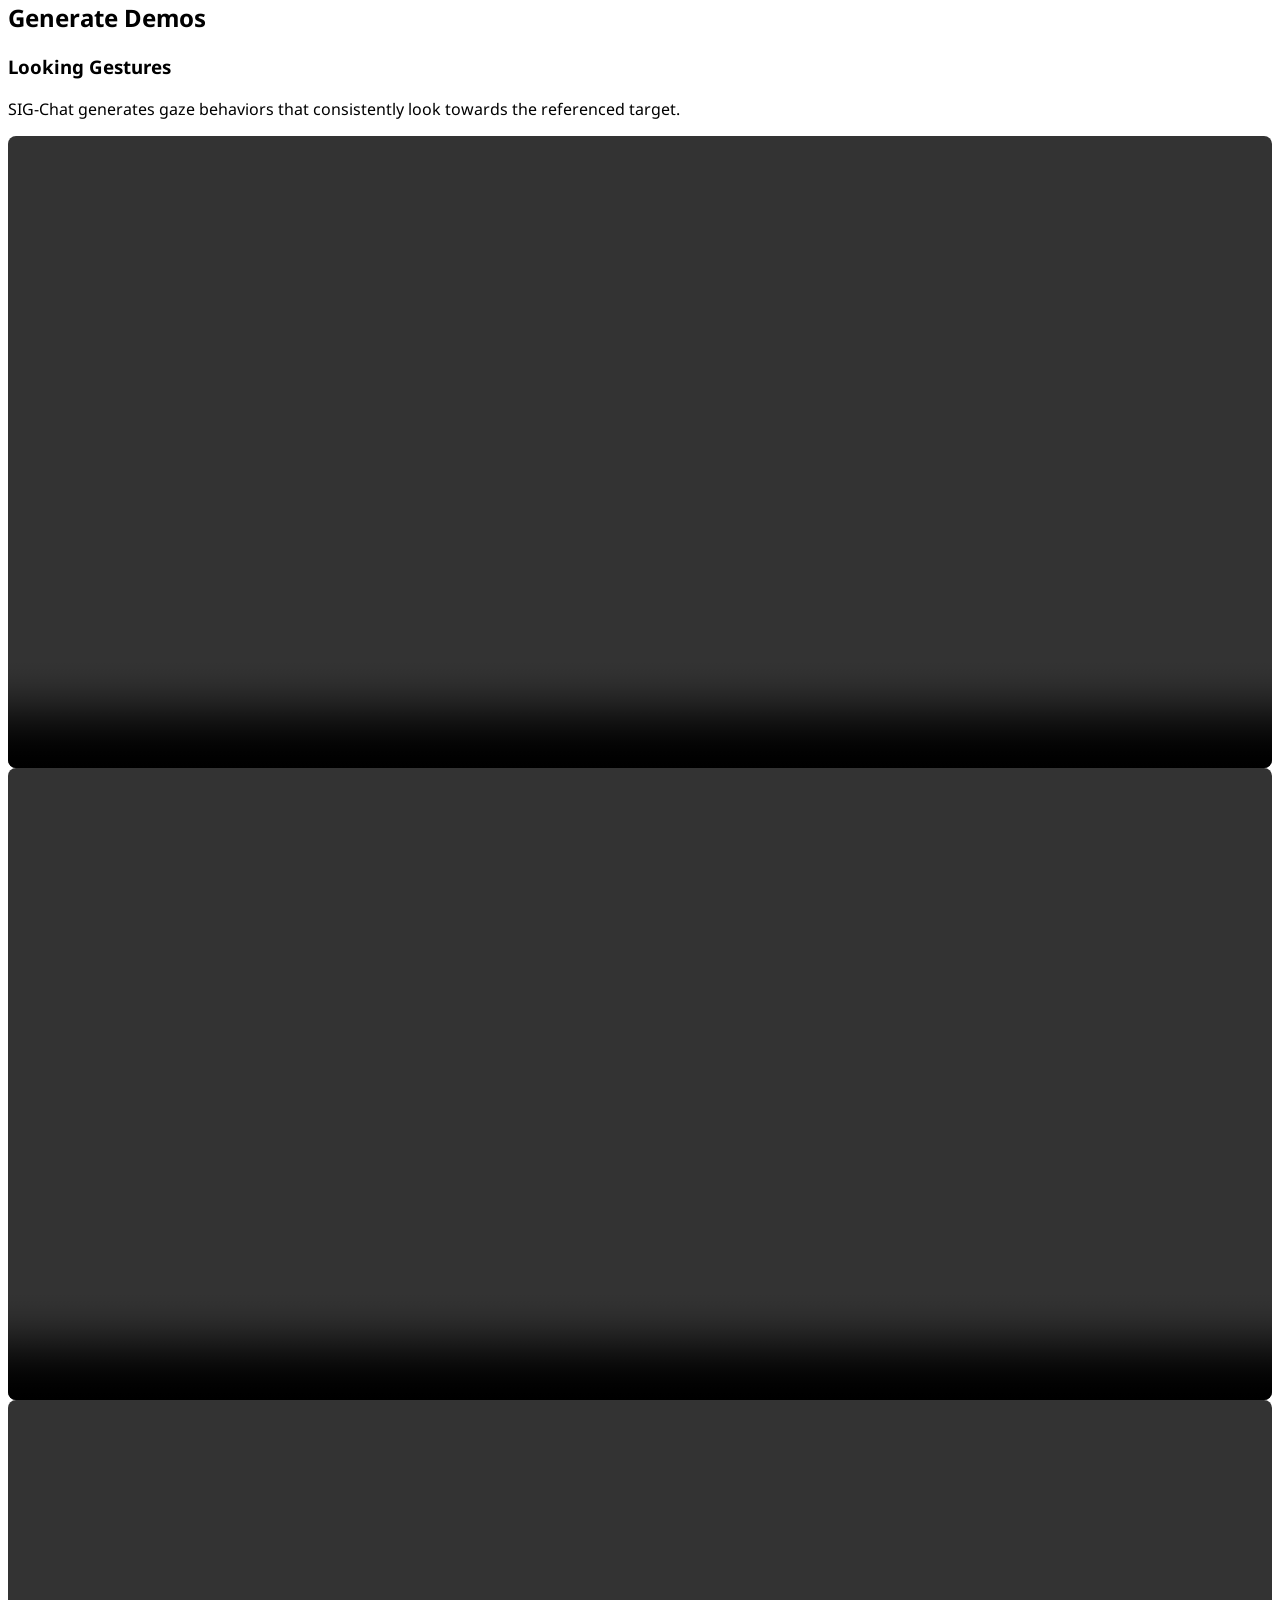
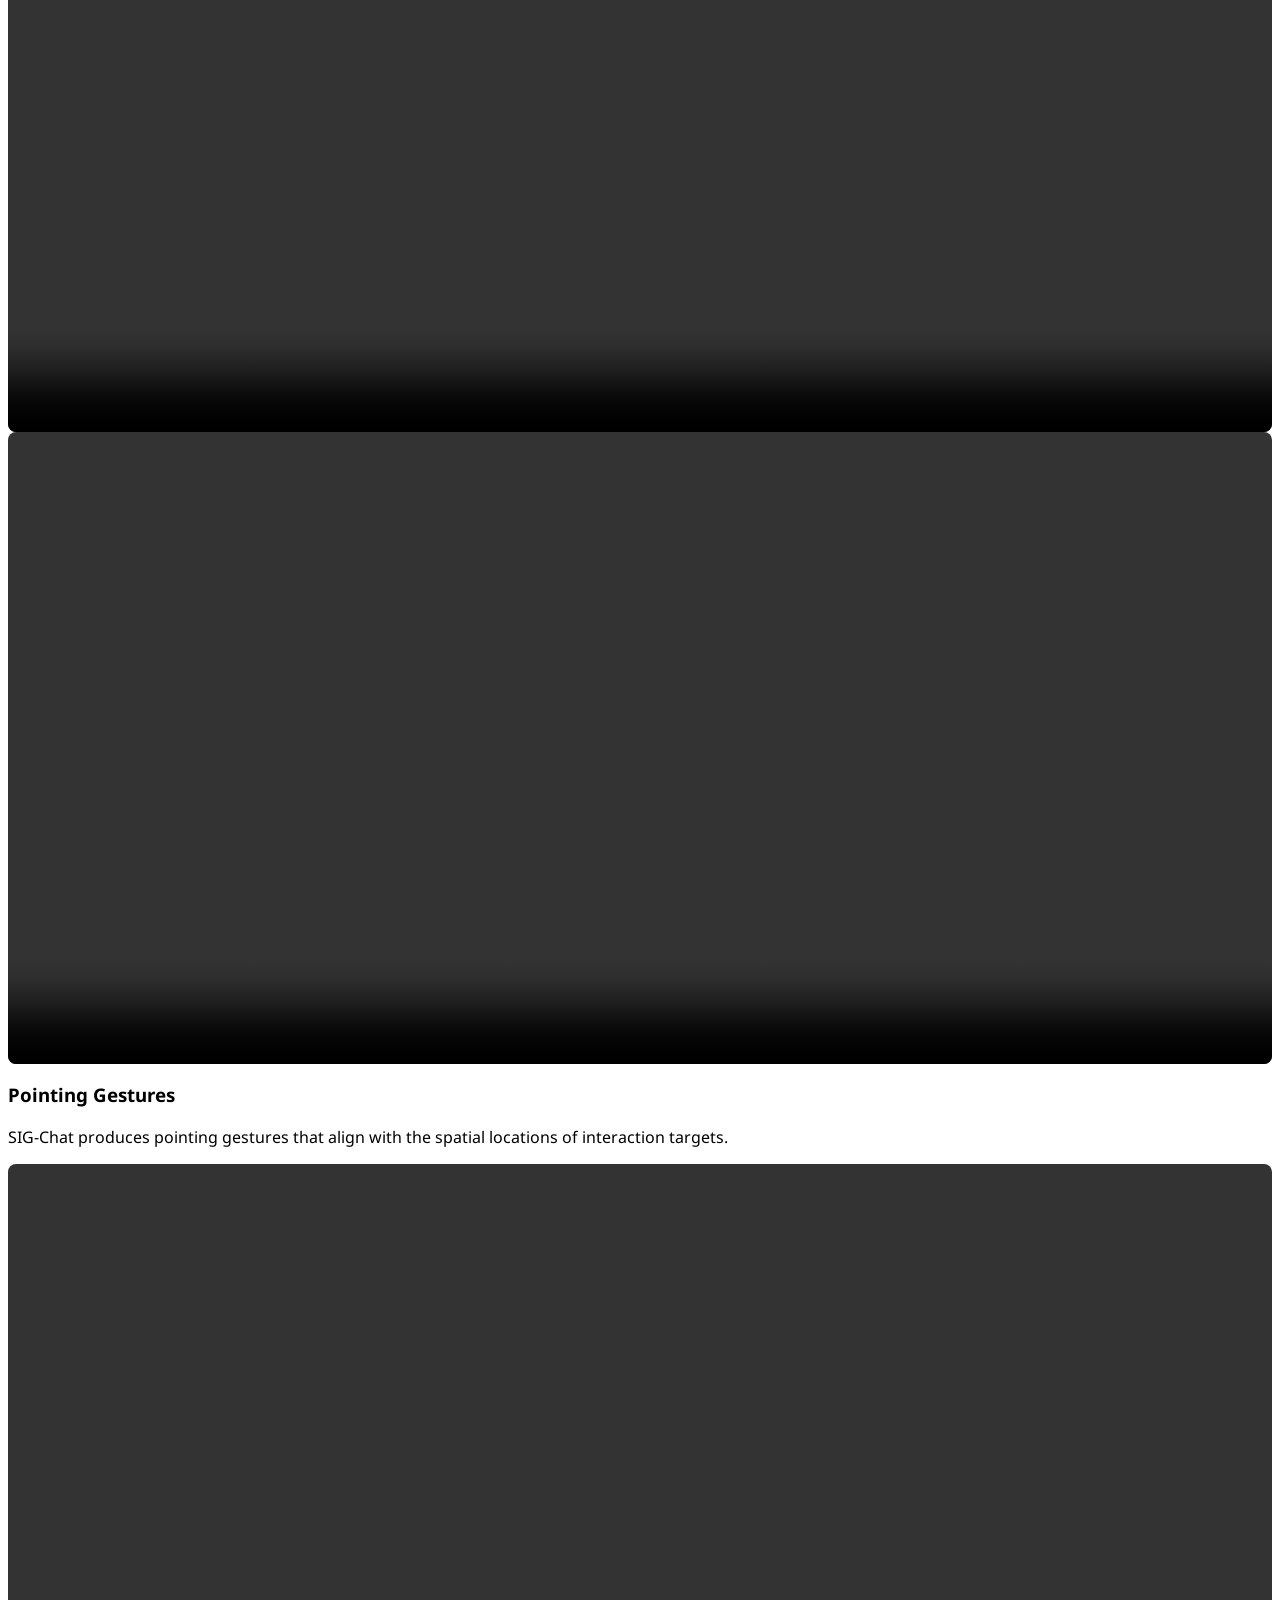
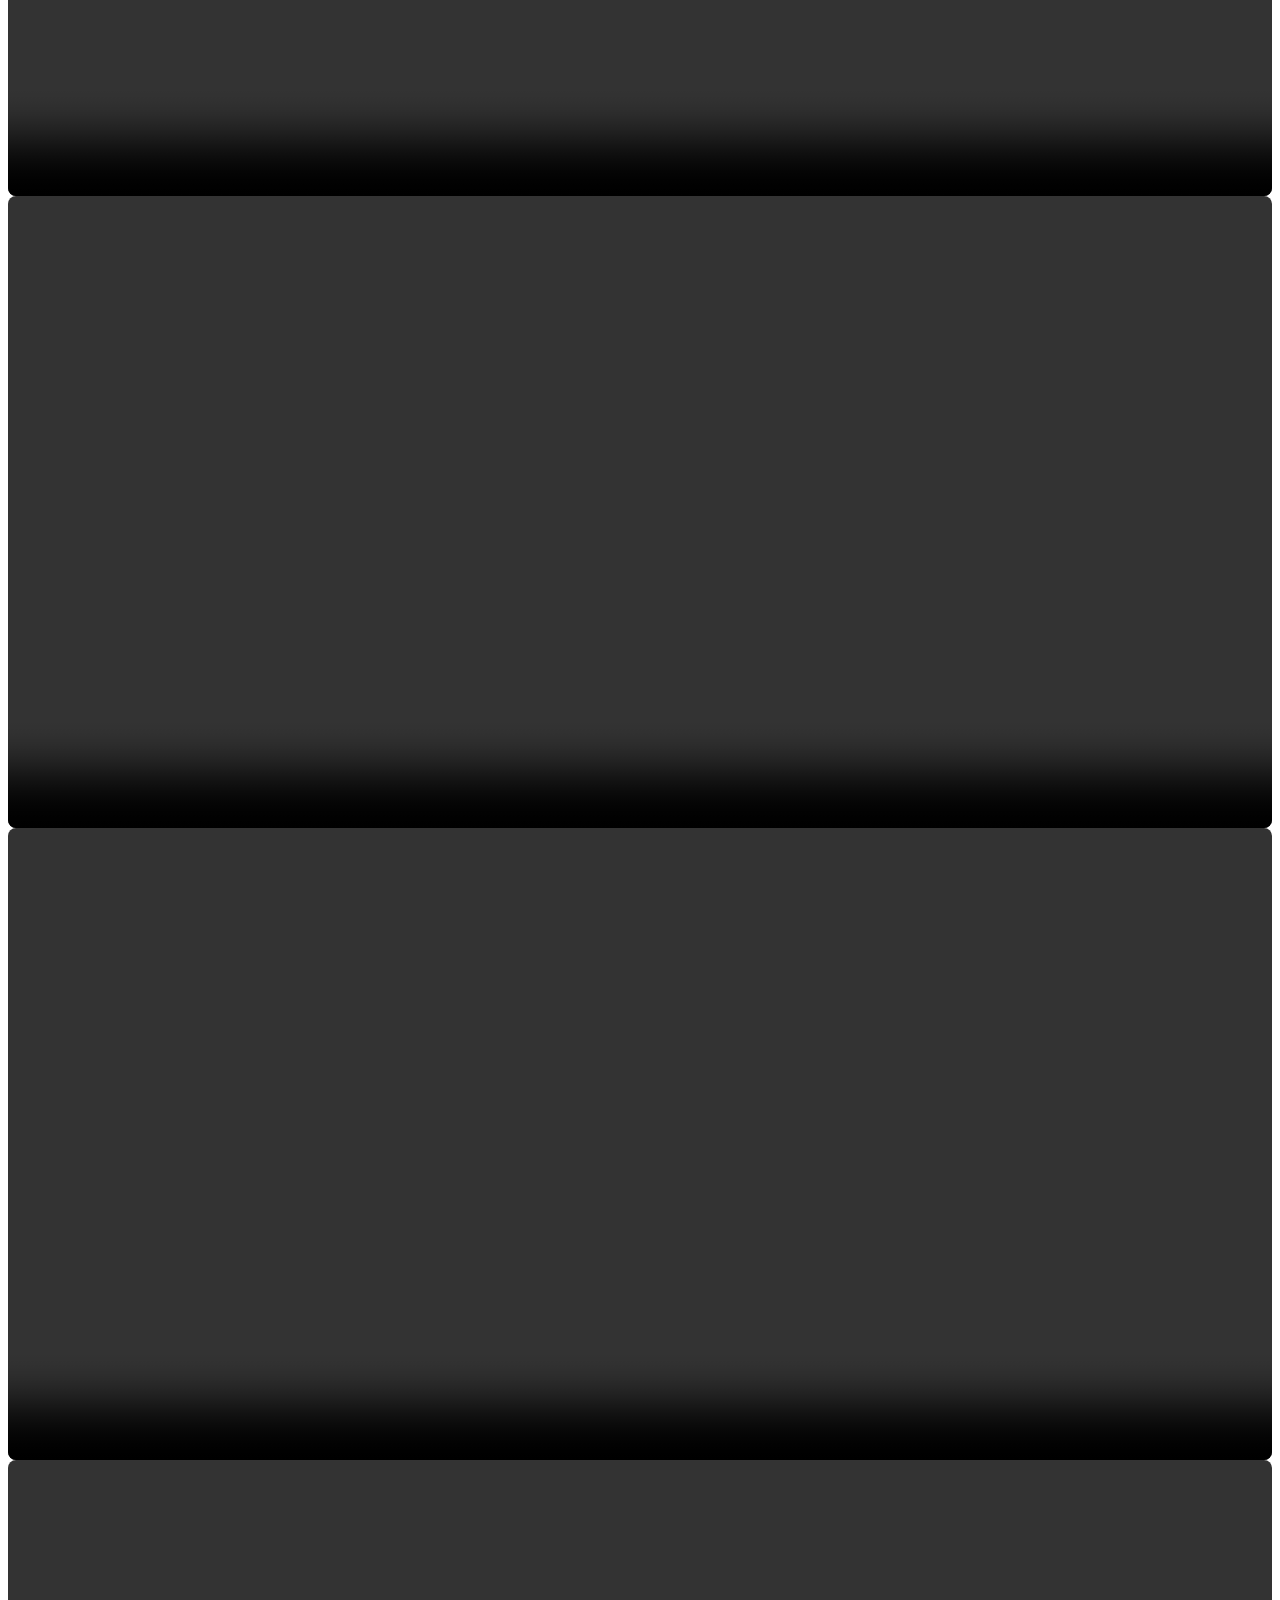
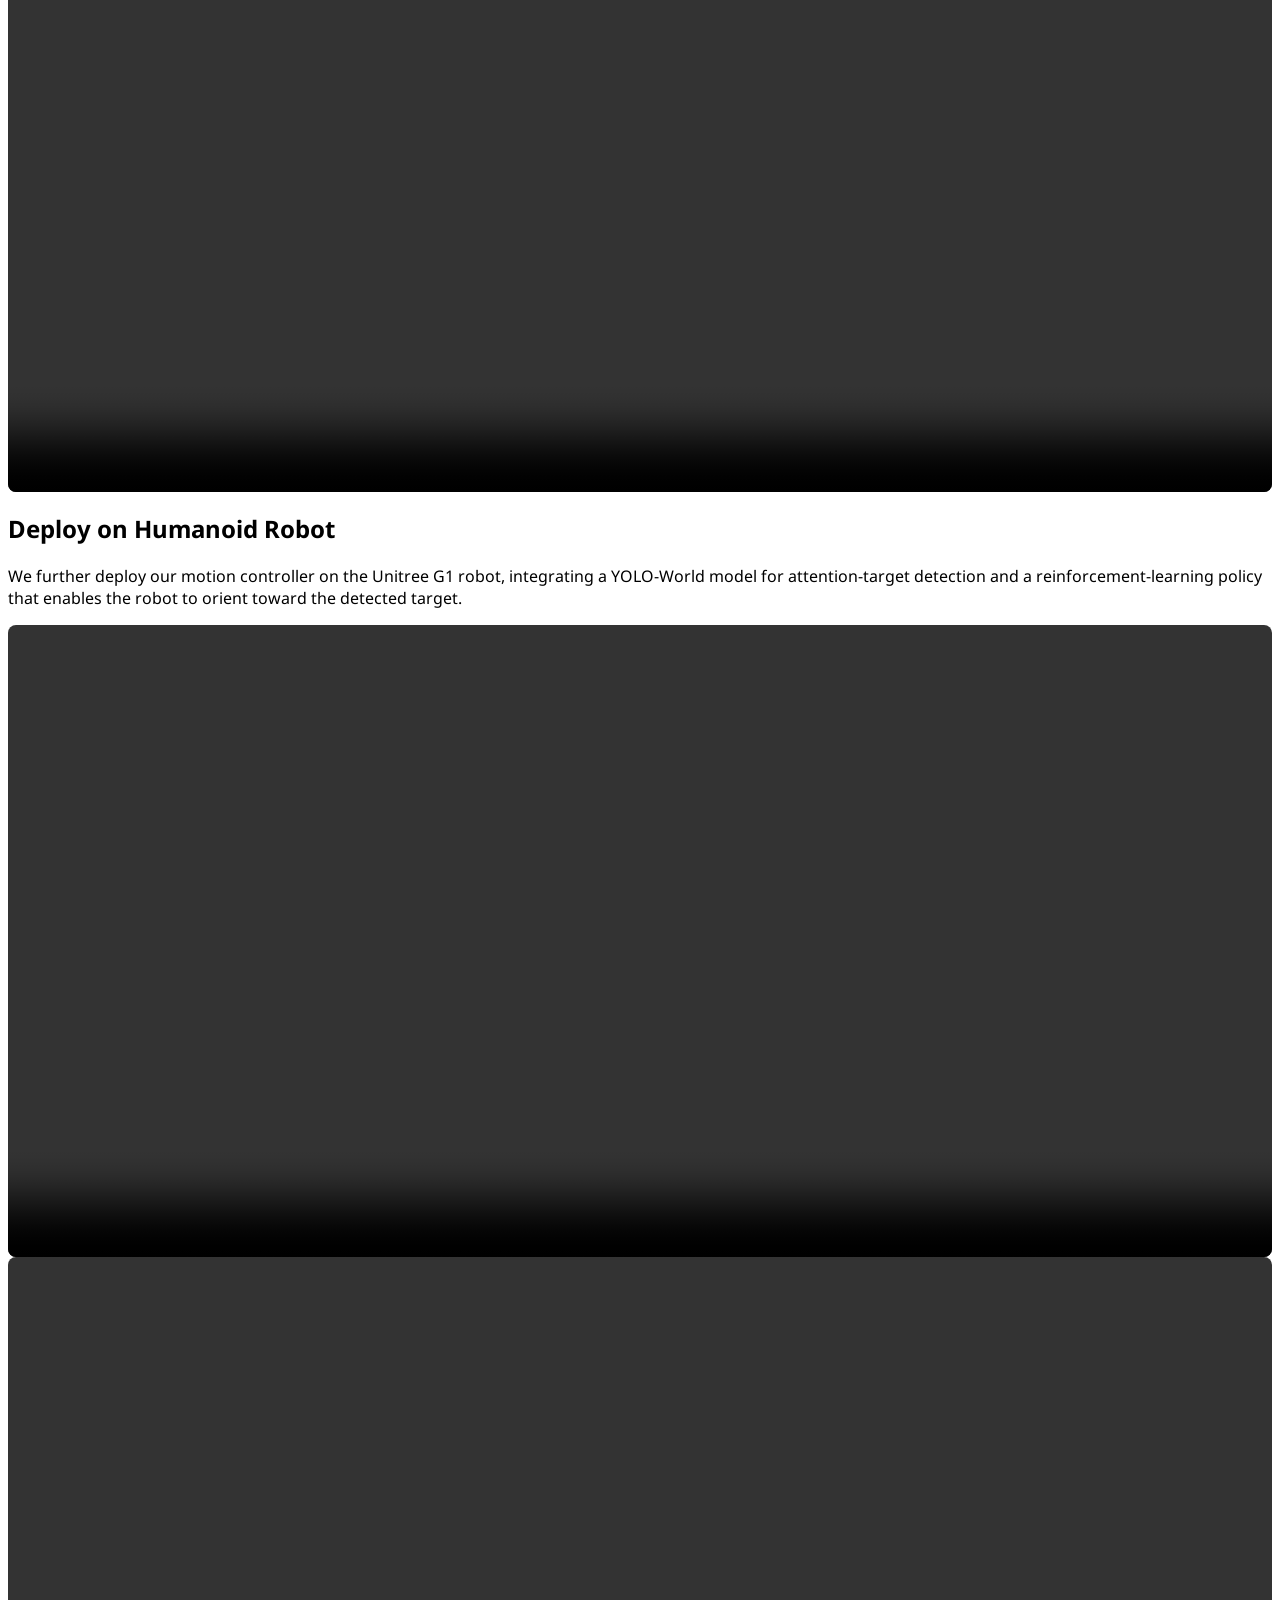
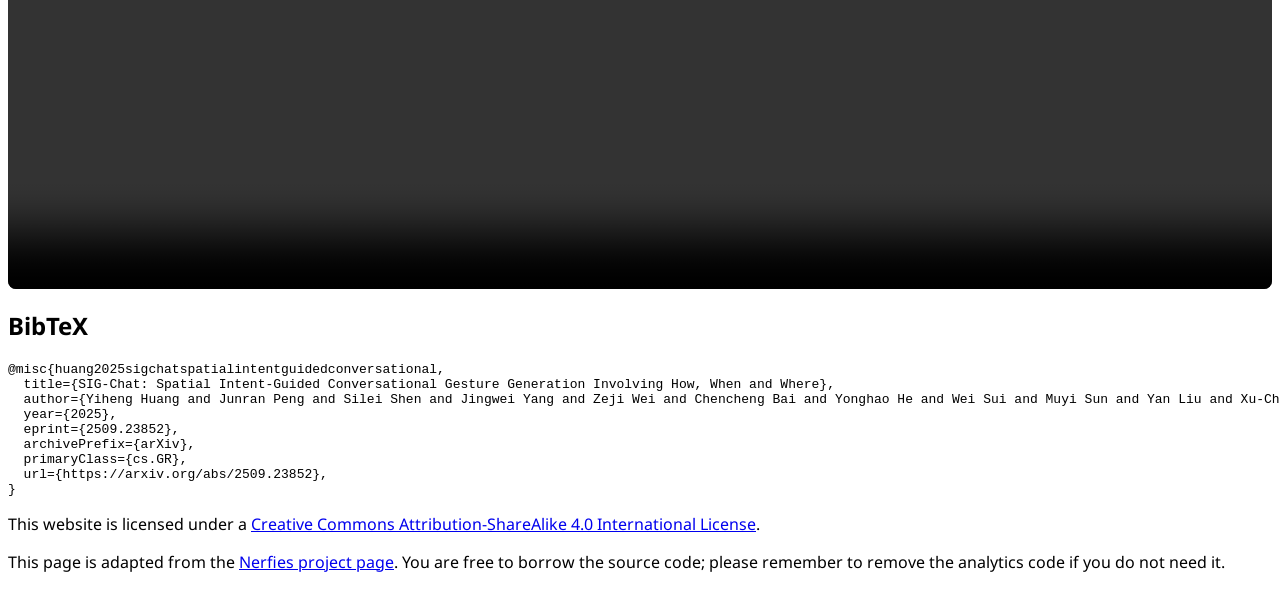
==== commit b7c84923: "change the figure word" ====
--- a/index.html
+++ b/index.html
@@ -275,7 +275,7 @@
             <img src="./static/images/struct.png" alt="Structure Overview">
           </figure>
           <p class="is-size-7 has-text-grey mt-2">
-            Figure 3: Architecture of the denoising network. The model is a multi-layer diffusion-transformer
+            Architecture of the denoising network. The model is a multi-layer diffusion-transformer
             with two fusion modules (speech fusion and intent fusion) that integrates audio, transcript, initial
             posture description, intent category, and target trajectory as multimodal conditions to estimate the
             clean gesture x̂0 from noisy gesture xt at diffusion timestep t. Multimodal inputs are processed and
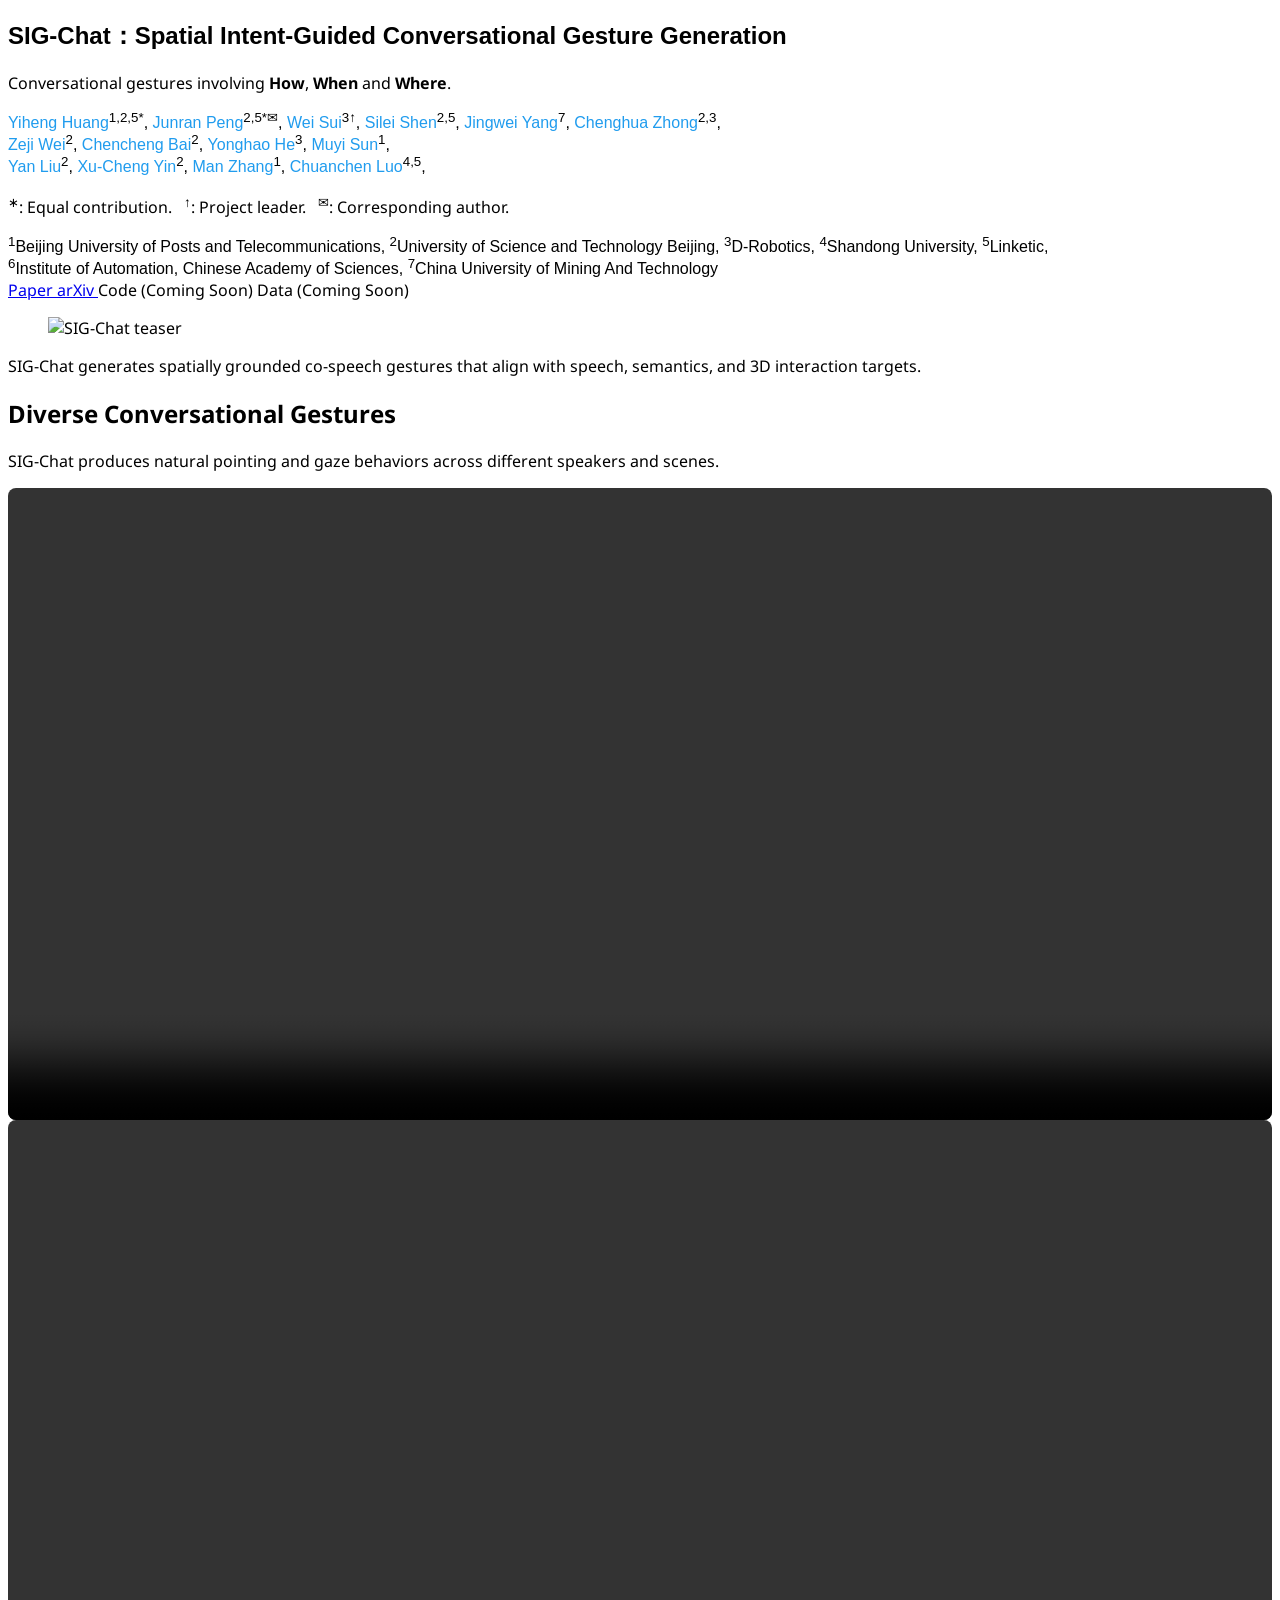
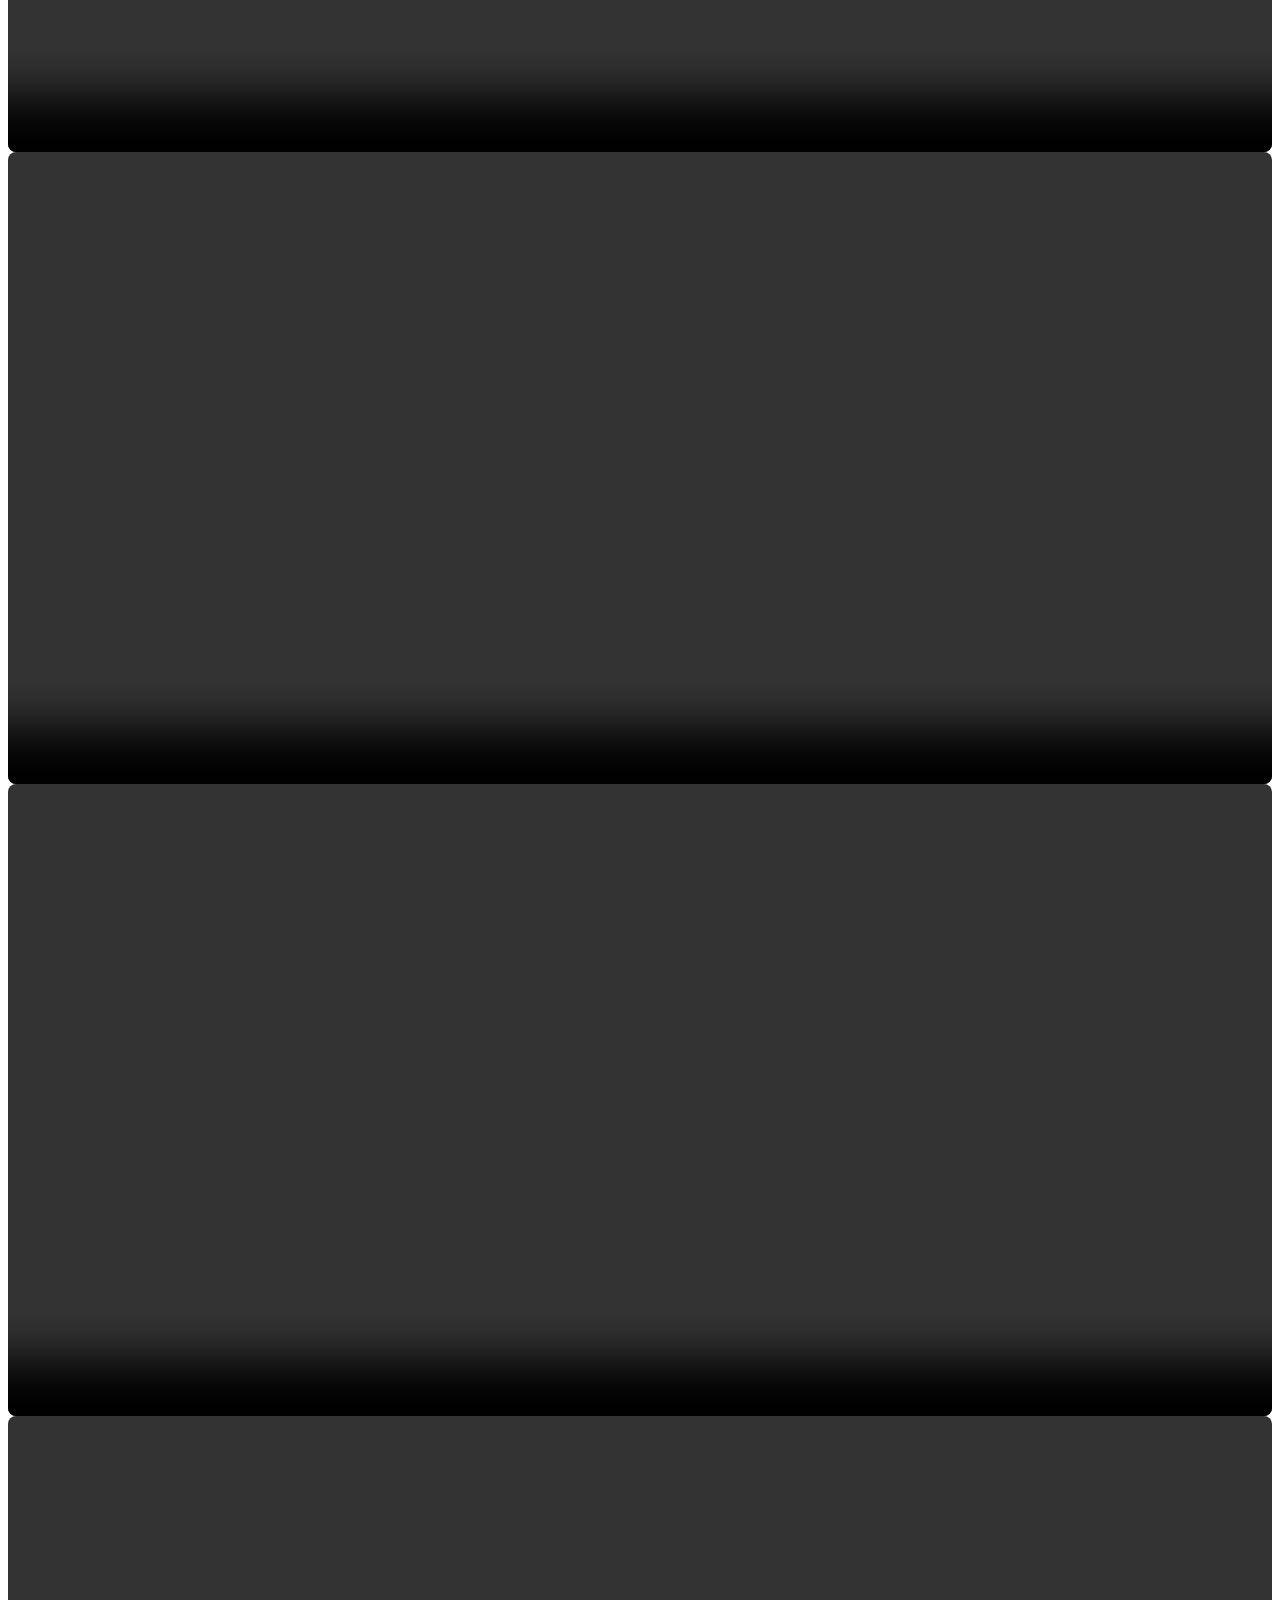
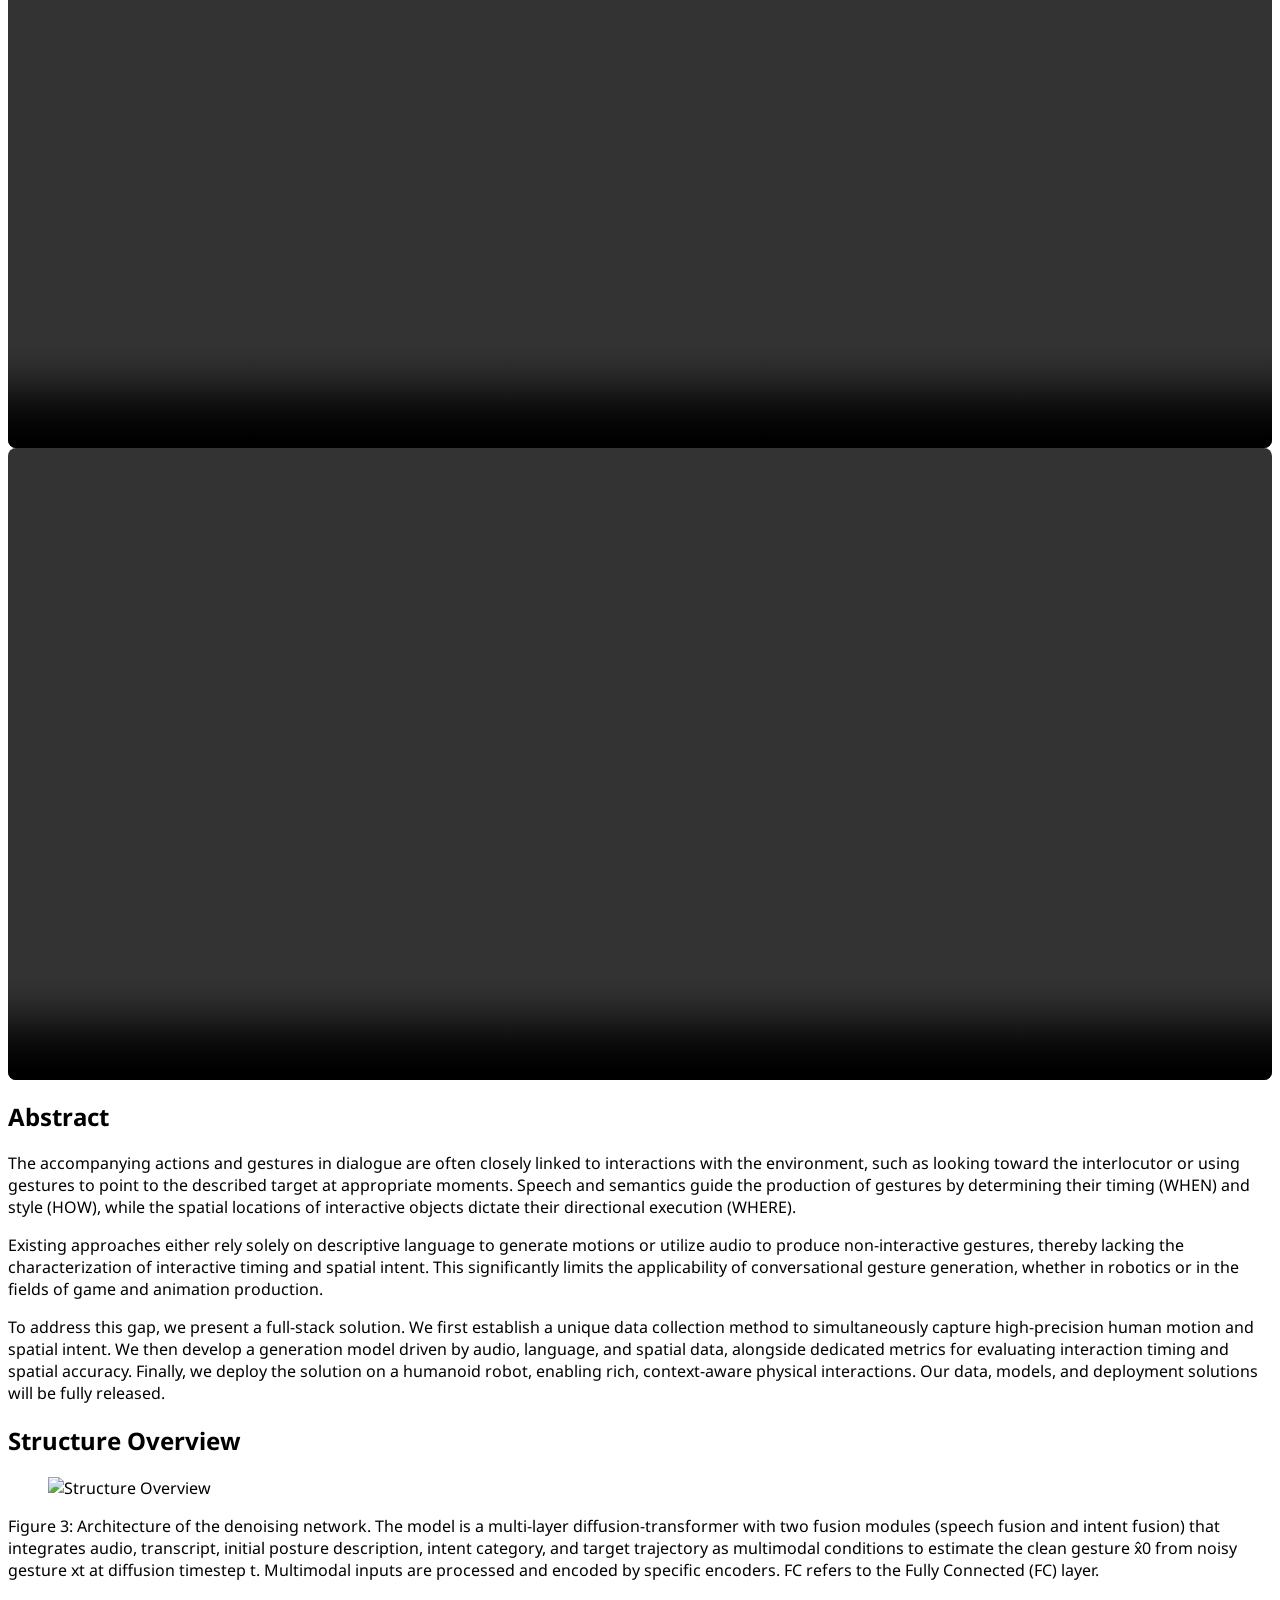
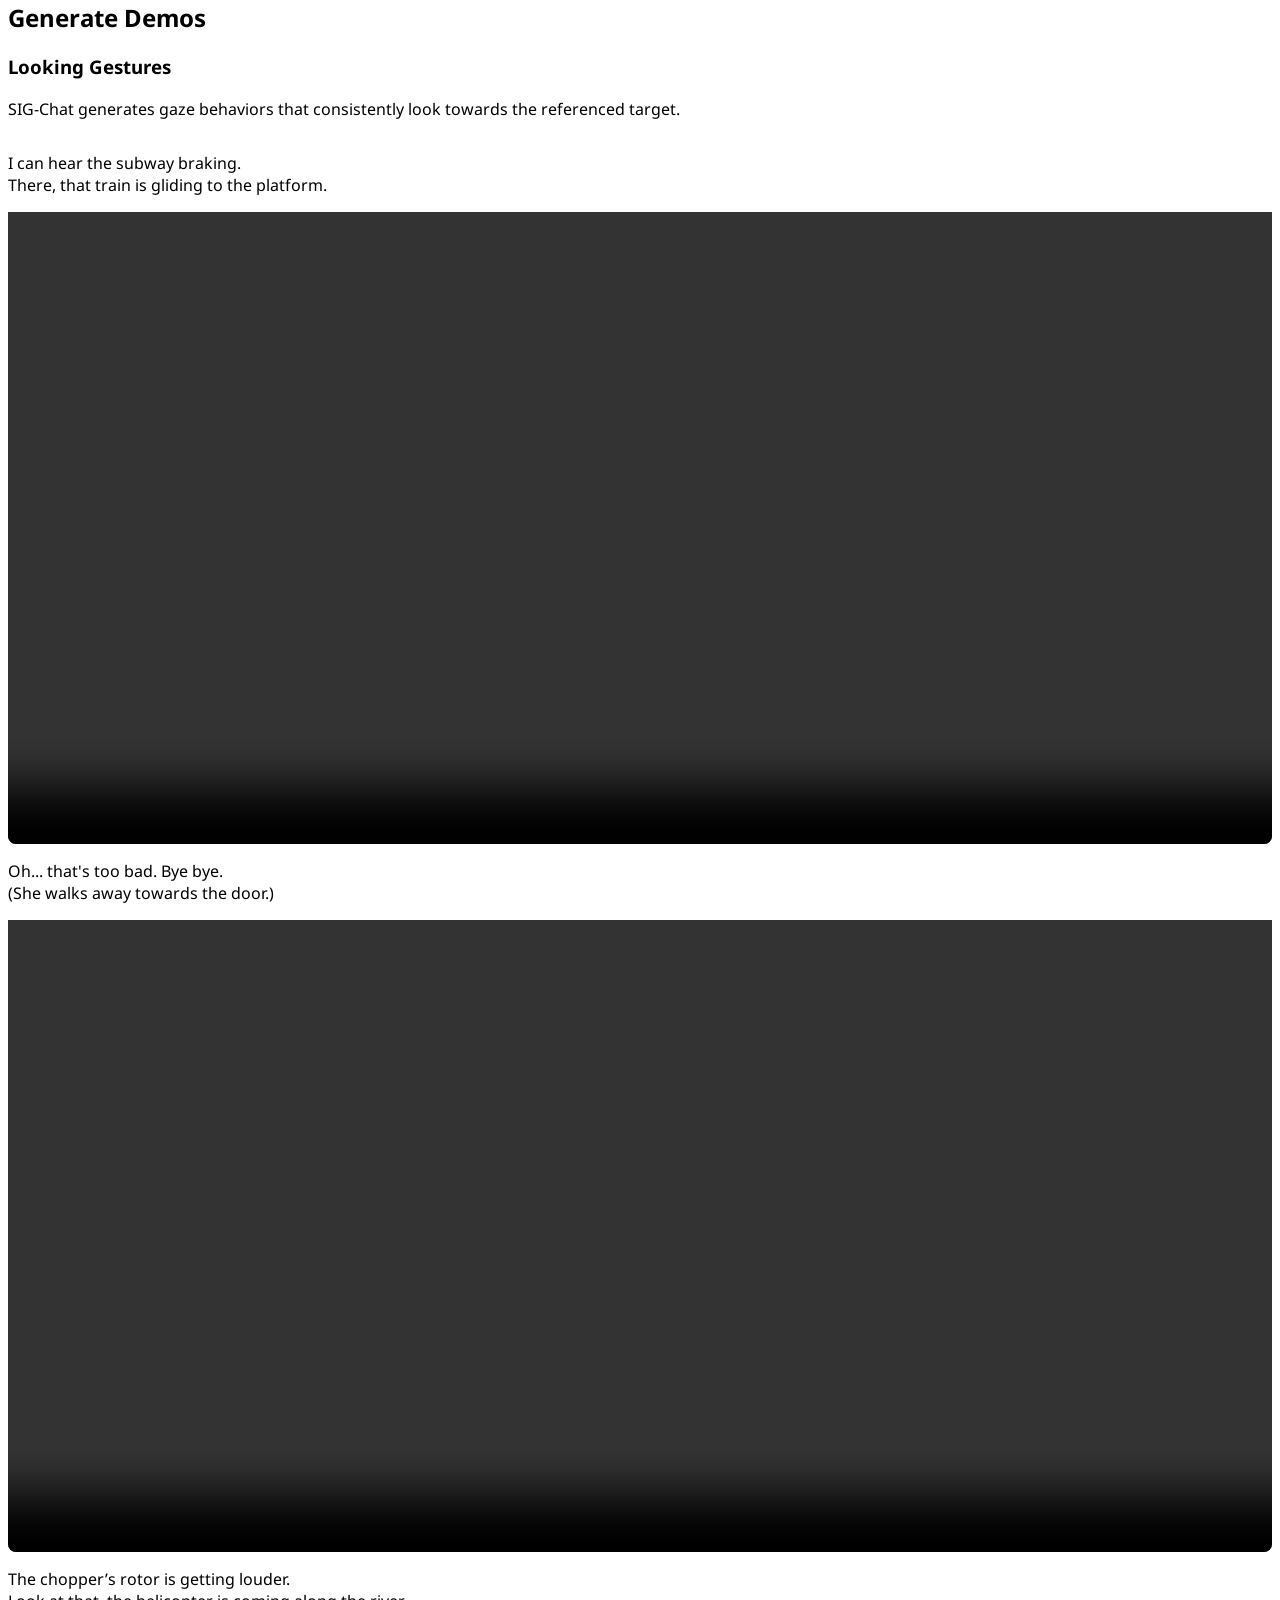
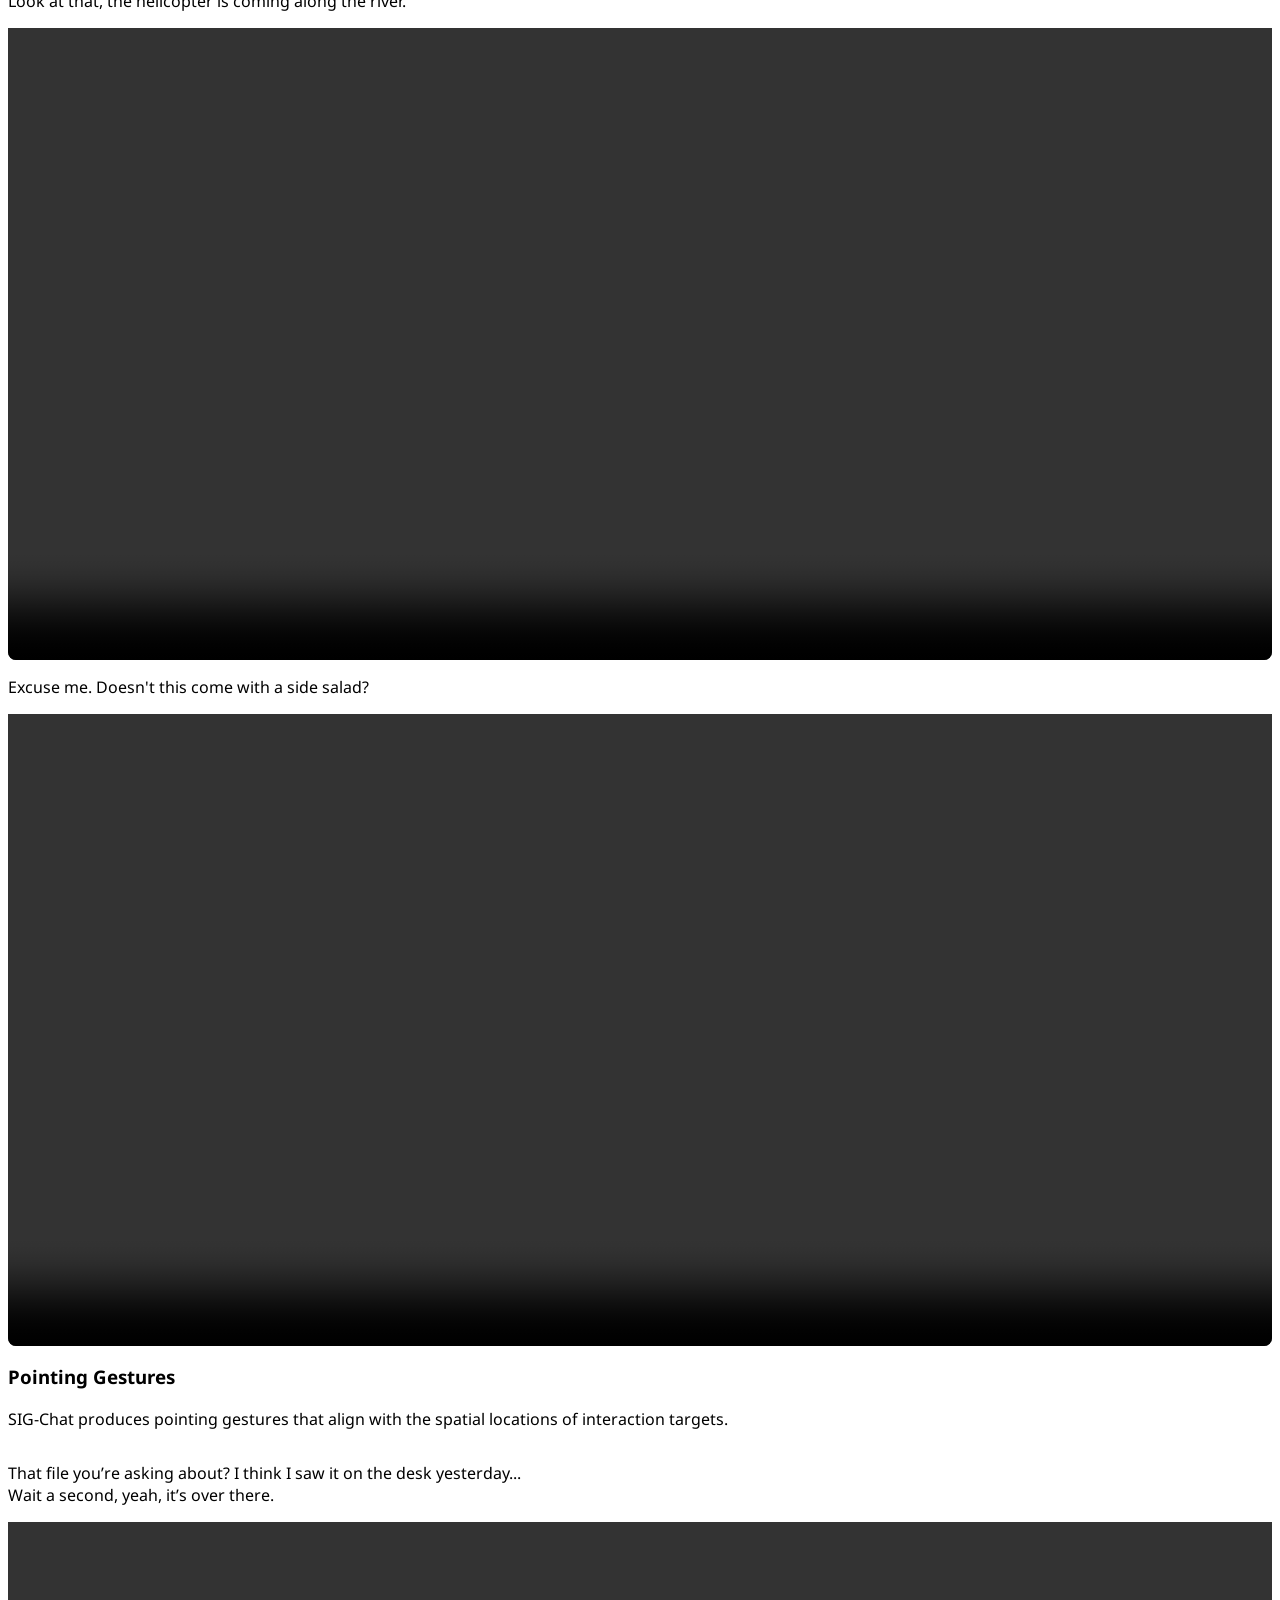
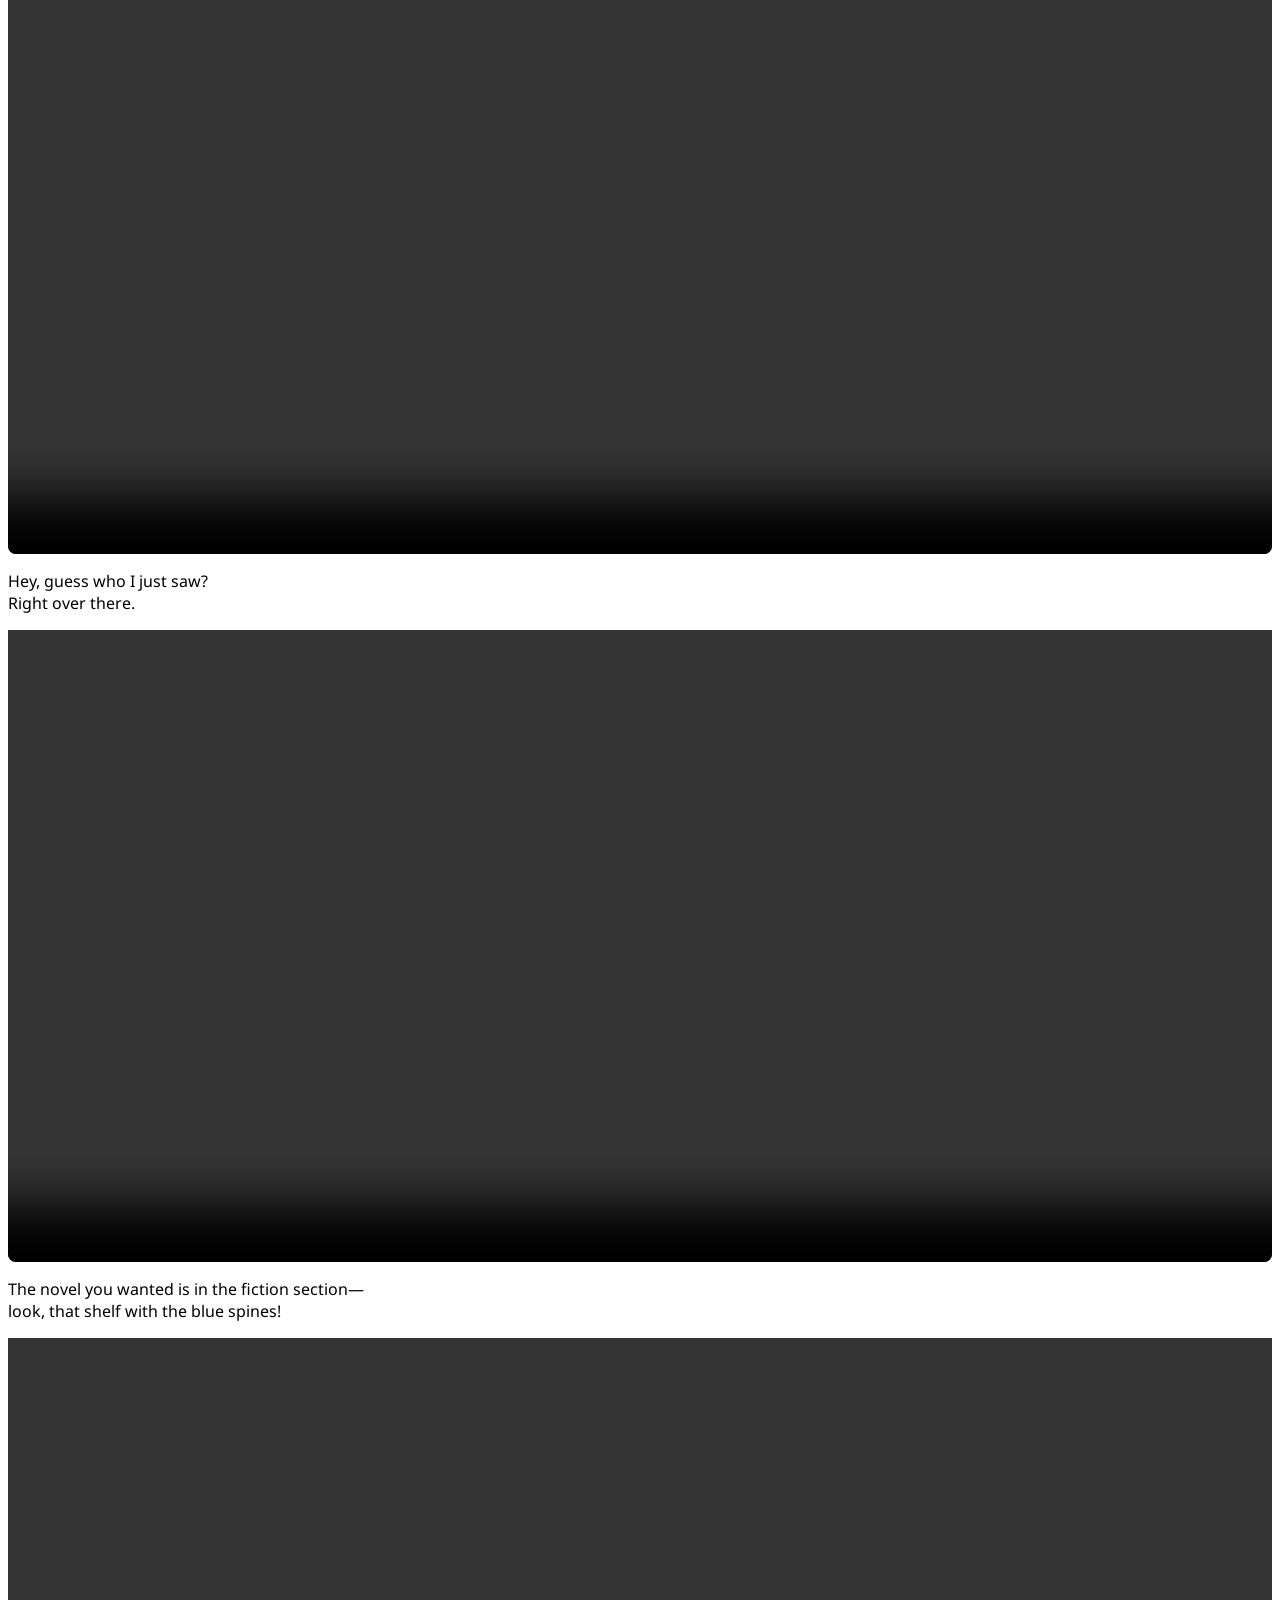
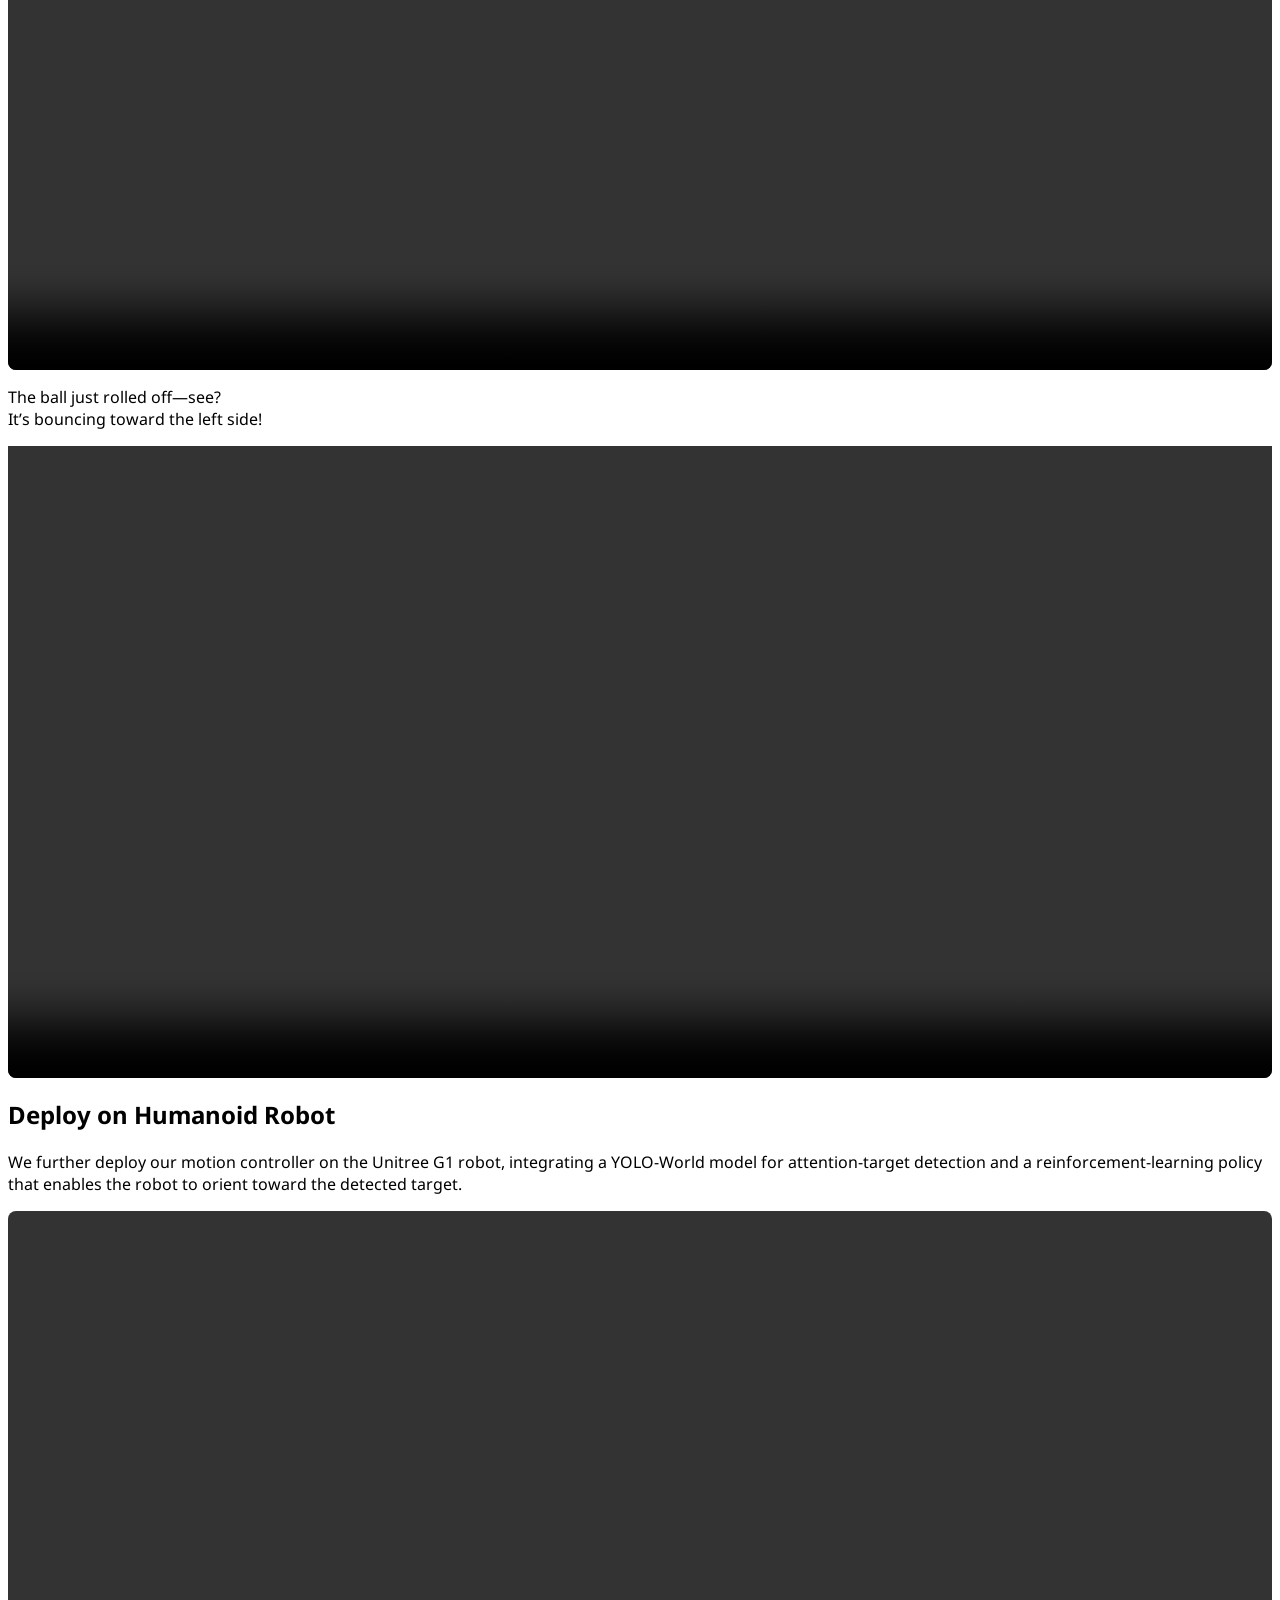
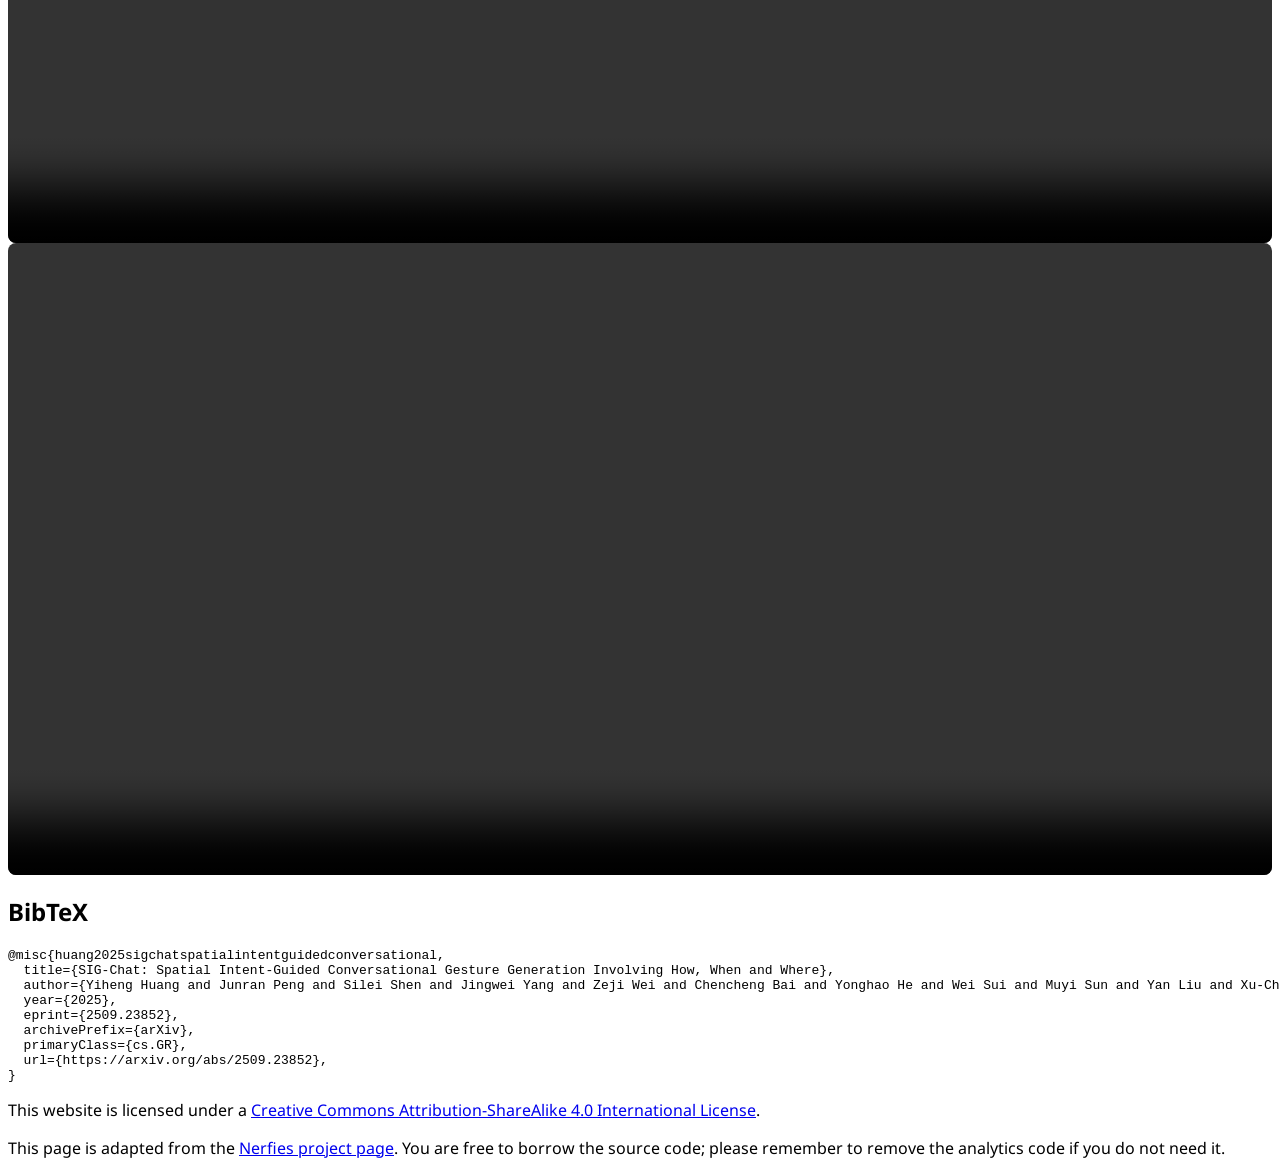
==== commit 4b8f9c56: "add the word to demo" ====
--- a/index.html
+++ b/index.html
@@ -184,7 +184,7 @@
       SIG-Chat produces natural pointing and gaze behaviors across different speakers and scenes.
     </p>
 
-    <!-- 用紧凑网格 + video-thumb 减少留白 -->
+    <!-- 紧凑网格 -->
     <div class="columns is-multiline is-variable is-2">
       <div class="column is-one-third-desktop is-half-tablet">
         <div class="video-thumb">
@@ -275,7 +275,7 @@
             <img src="./static/images/struct.png" alt="Structure Overview">
           </figure>
           <p class="is-size-7 has-text-grey mt-2">
-            Architecture of the denoising network. The model is a multi-layer diffusion-transformer
+            Figure 3: Architecture of the denoising network. The model is a multi-layer diffusion-transformer
             with two fusion modules (speech fusion and intent fusion) that integrates audio, transcript, initial
             posture description, intent category, and target trajectory as multimodal conditions to estimate the
             clean gesture x̂0 from noisy gesture xt at diffusion timestep t. Multimodal inputs are processed and
@@ -287,7 +287,7 @@
   </div>
 </section>
 
-<!-- ============ GENERATE DEMOS（4个一行，小视频） ============ -->
+<!-- ============ GENERATE DEMOS（4个一行，小视频 + 文本） ============ -->
 <section class="section">
   <div class="container is-max-desktop">
     <h2 class="title is-3">Generate Demos</h2>
@@ -301,6 +301,10 @@
       <div class="columns is-multiline is-variable is-1">
         <div class="column is-one-quarter-desktop is-half-tablet">
           <div class="video-thumb small-thumb">
+            <p class="is-size-7 has-text-grey mb-1">
+              I can hear the subway braking. <br>
+              There, that train is gliding to the platform.
+            </p>
             <video autoplay muted loop playsinline controls>
               <source src="./static/videos/gaze1.mp4" type="video/mp4">
             </video>
@@ -308,6 +312,10 @@
         </div>
         <div class="column is-one-quarter-desktop is-half-tablet">
           <div class="video-thumb small-thumb">
+            <p class="is-size-7 has-text-grey mb-1">
+              Oh... that's too bad. Bye bye. <br>
+              (She walks away towards the door.)
+            </p>
             <video autoplay muted loop playsinline controls>
               <source src="./static/videos/gaze2.mp4" type="video/mp4">
             </video>
@@ -315,6 +323,10 @@
         </div>
         <div class="column is-one-quarter-desktop is-half-tablet">
           <div class="video-thumb small-thumb">
+            <p class="is-size-7 has-text-grey mb-1">
+              The chopper’s rotor is getting louder. <br>
+              Look at that, the helicopter is coming along the river.
+            </p>
             <video autoplay muted loop playsinline controls>
               <source src="./static/videos/gaze3.mp4" type="video/mp4">
             </video>
@@ -322,6 +334,9 @@
         </div>
         <div class="column is-one-quarter-desktop is-half-tablet">
           <div class="video-thumb small-thumb">
+            <p class="is-size-7 has-text-grey mb-1">
+              Excuse me. Doesn't this come with a side salad?
+            </p>
             <video autoplay muted loop playsinline controls>
               <source src="./static/videos/gaze4.mp4" type="video/mp4">
             </video>
@@ -339,6 +354,10 @@
       <div class="columns is-multiline is-variable is-1">
         <div class="column is-one-quarter-desktop is-half-tablet">
           <div class="video-thumb small-thumb">
+            <p class="is-size-7 has-text-grey mb-1">
+              That file you’re asking about? I think I saw it on the desk yesterday... <br>
+              Wait a second, yeah, it’s over there.
+            </p>
             <video autoplay muted loop playsinline controls>
               <source src="./static/videos/pointing1.mp4" type="video/mp4">
             </video>
@@ -346,6 +365,10 @@
         </div>
         <div class="column is-one-quarter-desktop is-half-tablet">
           <div class="video-thumb small-thumb">
+            <p class="is-size-7 has-text-grey mb-1">
+              Hey, guess who I just saw? <br>
+              Right over there.
+            </p>
             <video autoplay muted loop playsinline controls>
               <source src="./static/videos/pointing2.mp4" type="video/mp4">
             </video>
@@ -353,6 +376,10 @@
         </div>
         <div class="column is-one-quarter-desktop is-half-tablet">
           <div class="video-thumb small-thumb">
+            <p class="is-size-7 has-text-grey mb-1">
+              The novel you wanted is in the fiction section— <br>
+              look, that shelf with the blue spines!
+            </p>
             <video autoplay muted loop playsinline controls>
               <source src="./static/videos/pointing3.mp4" type="video/mp4">
             </video>
@@ -360,6 +387,10 @@
         </div>
         <div class="column is-one-quarter-desktop is-half-tablet">
           <div class="video-thumb small-thumb">
+            <p class="is-size-7 has-text-grey mb-1">
+              The ball just rolled off—see? <br>
+              It’s bouncing toward the left side!
+            </p>
             <video autoplay muted loop playsinline controls>
               <source src="./static/videos/pointing4.mp4" type="video/mp4">
             </video>
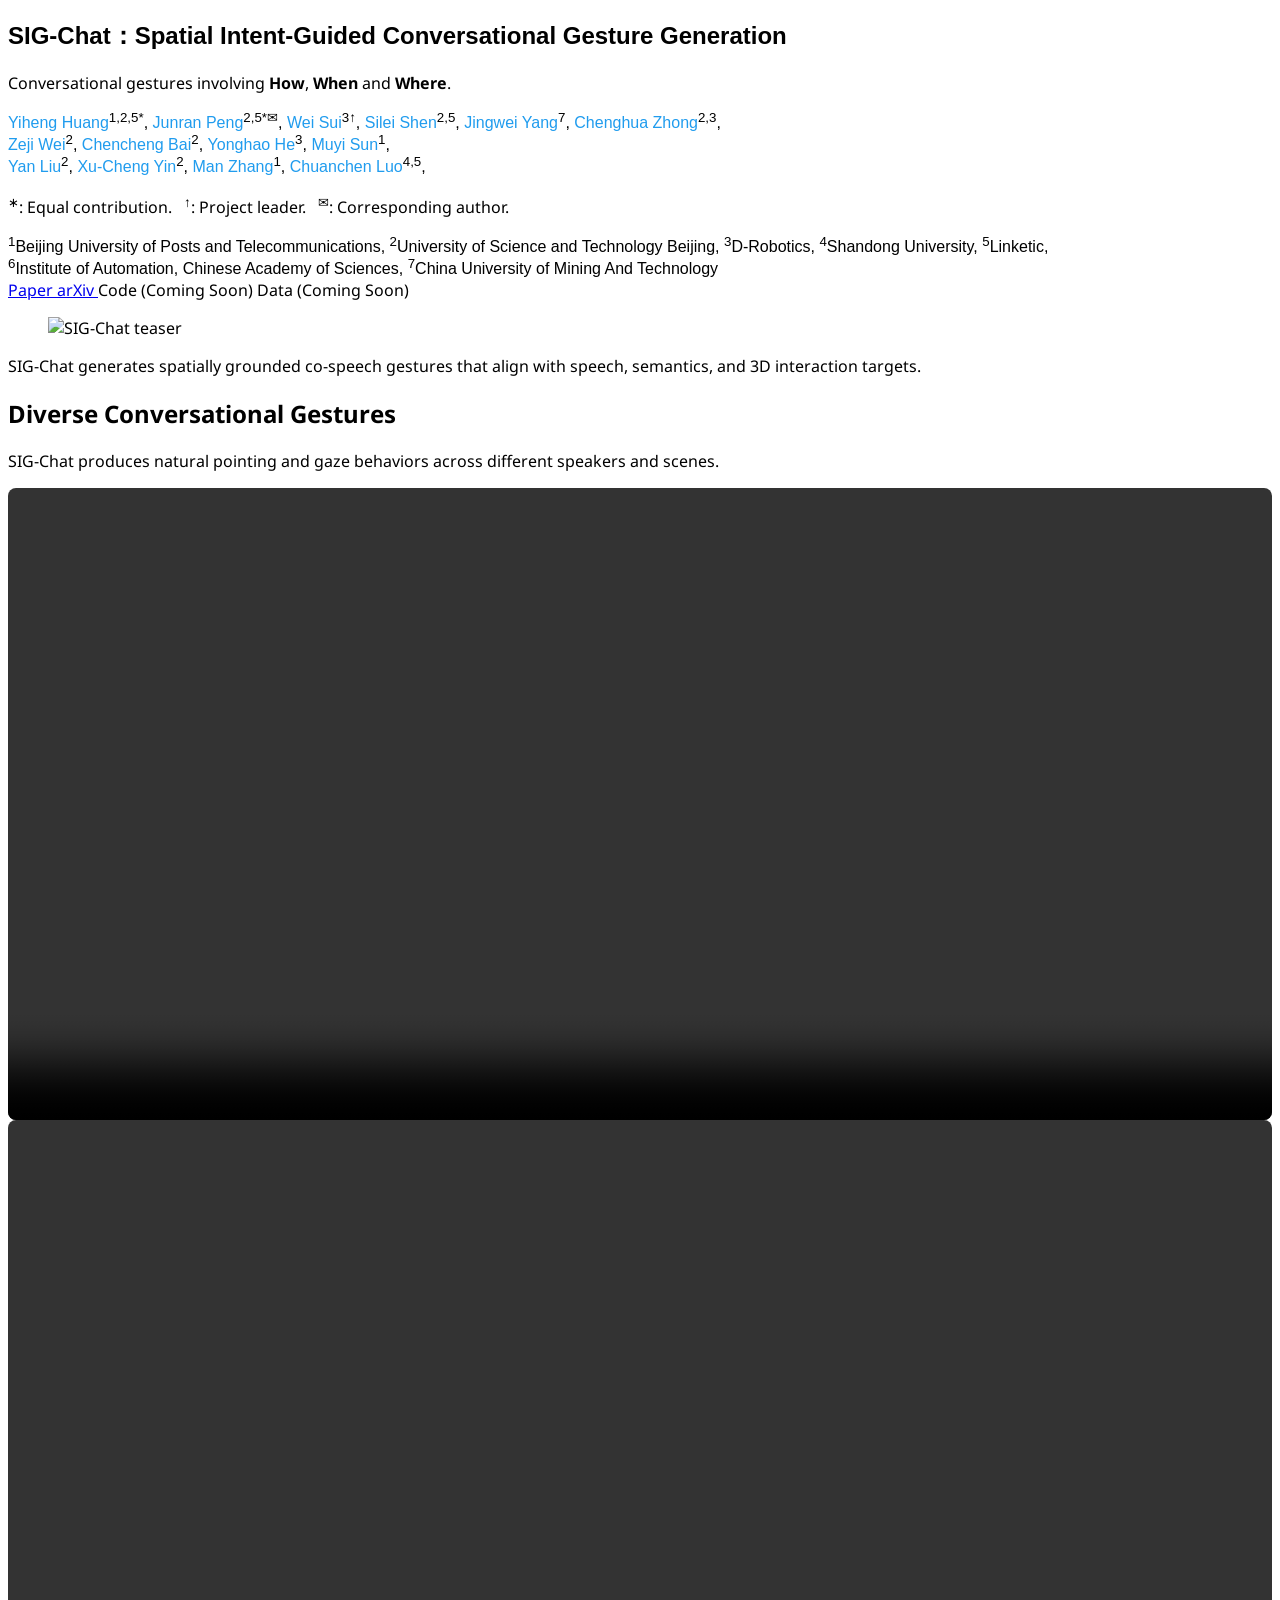
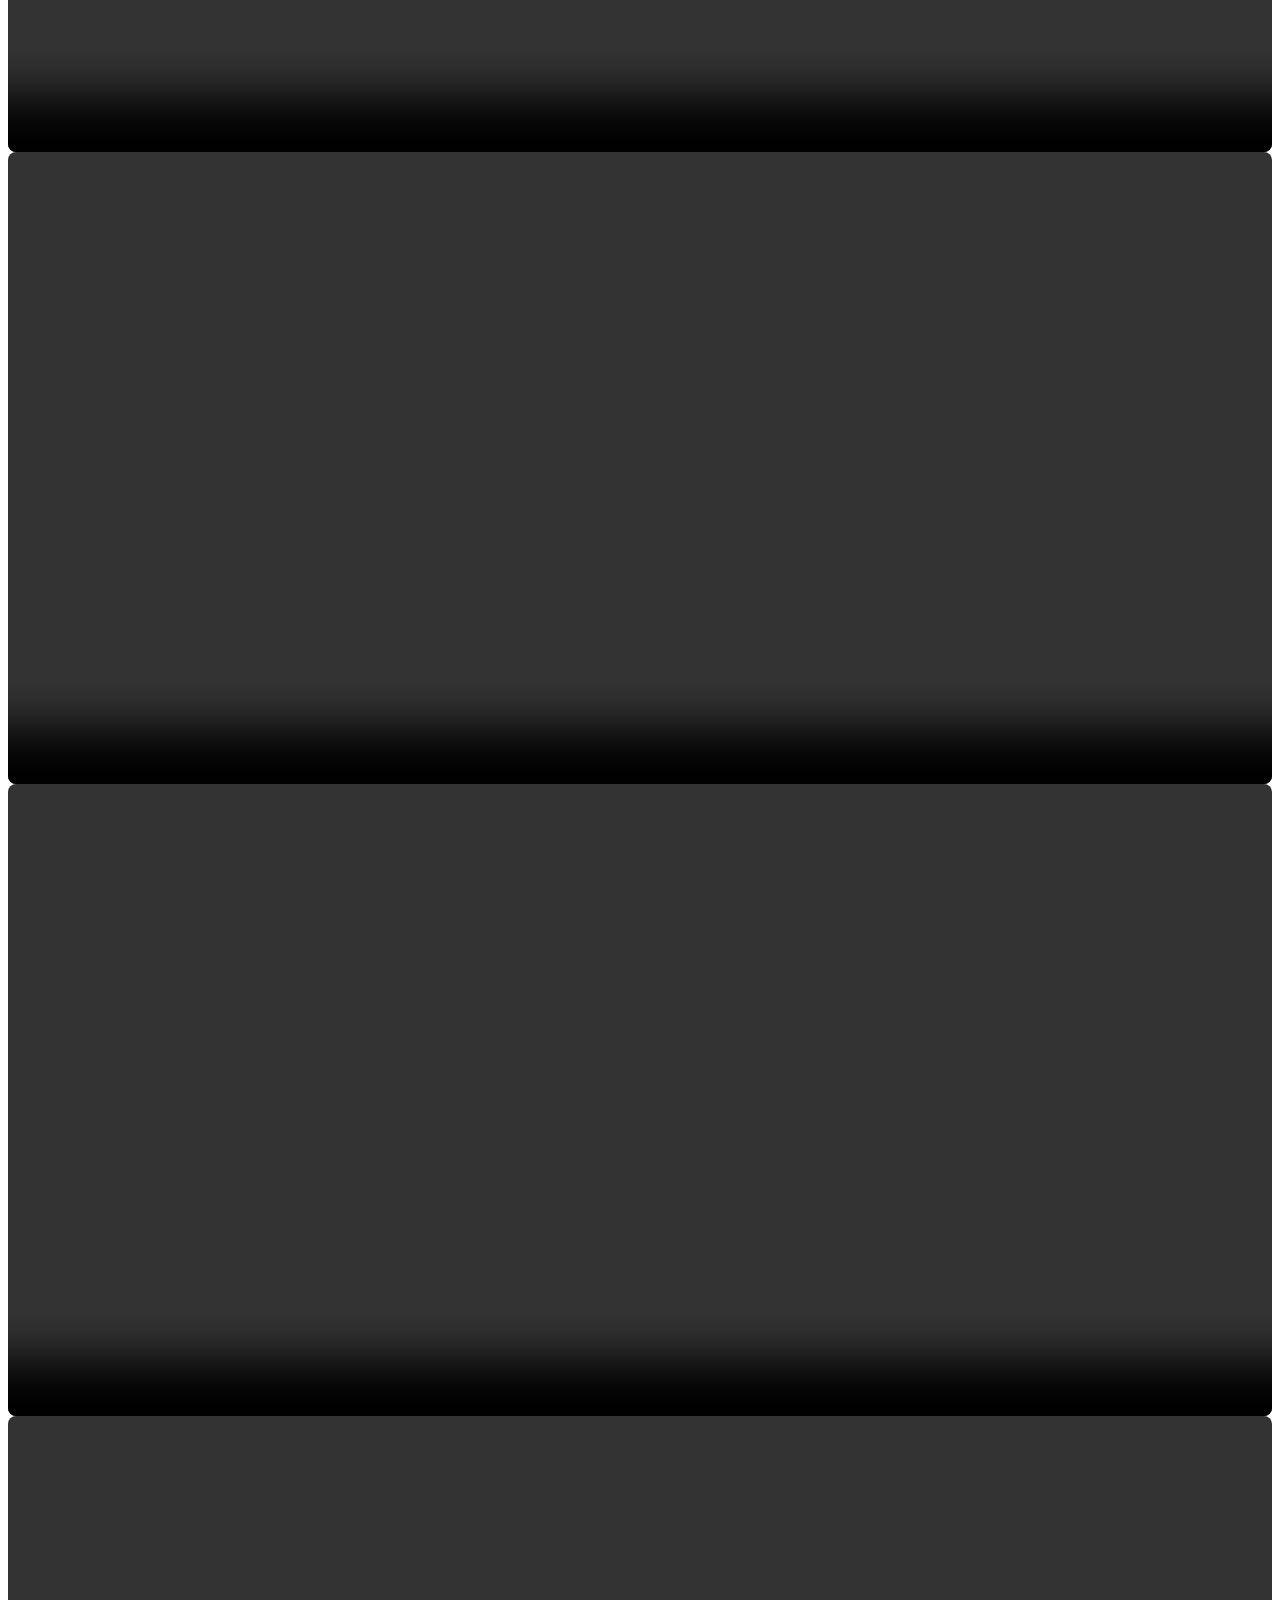
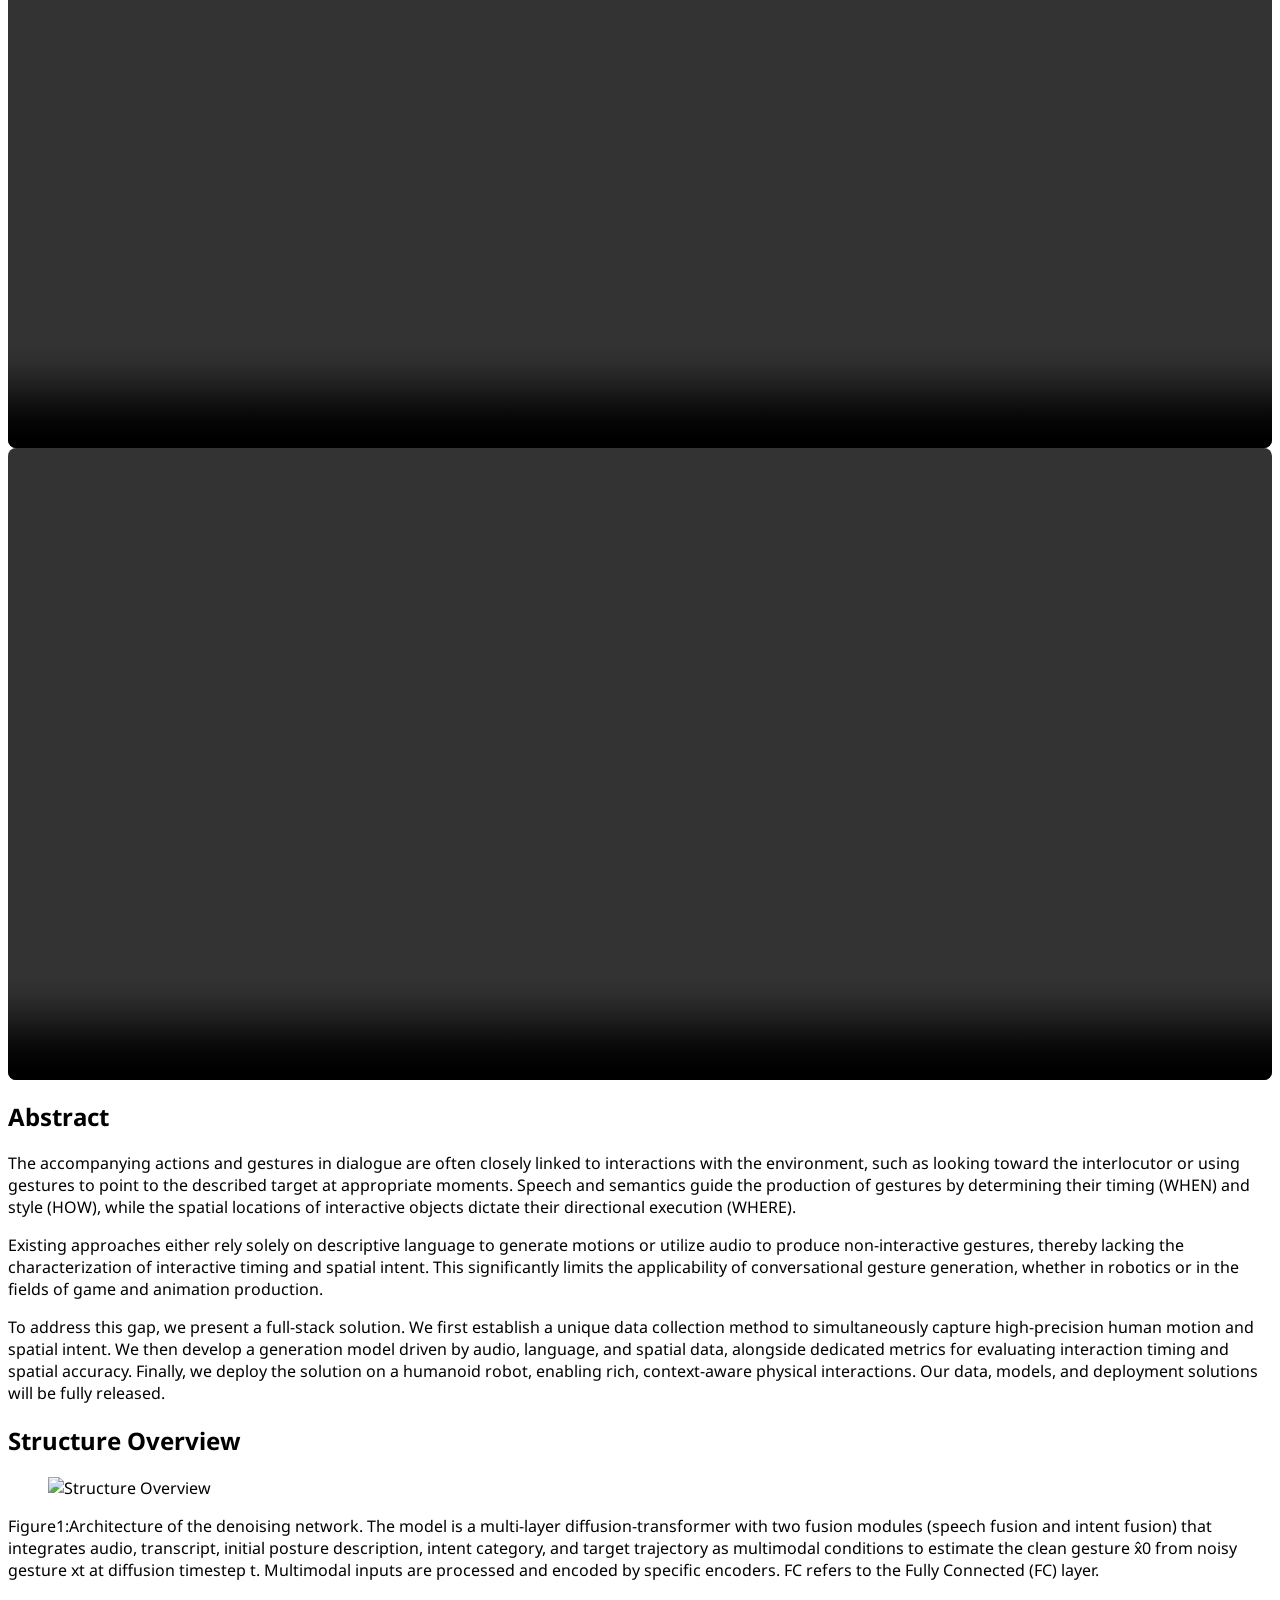
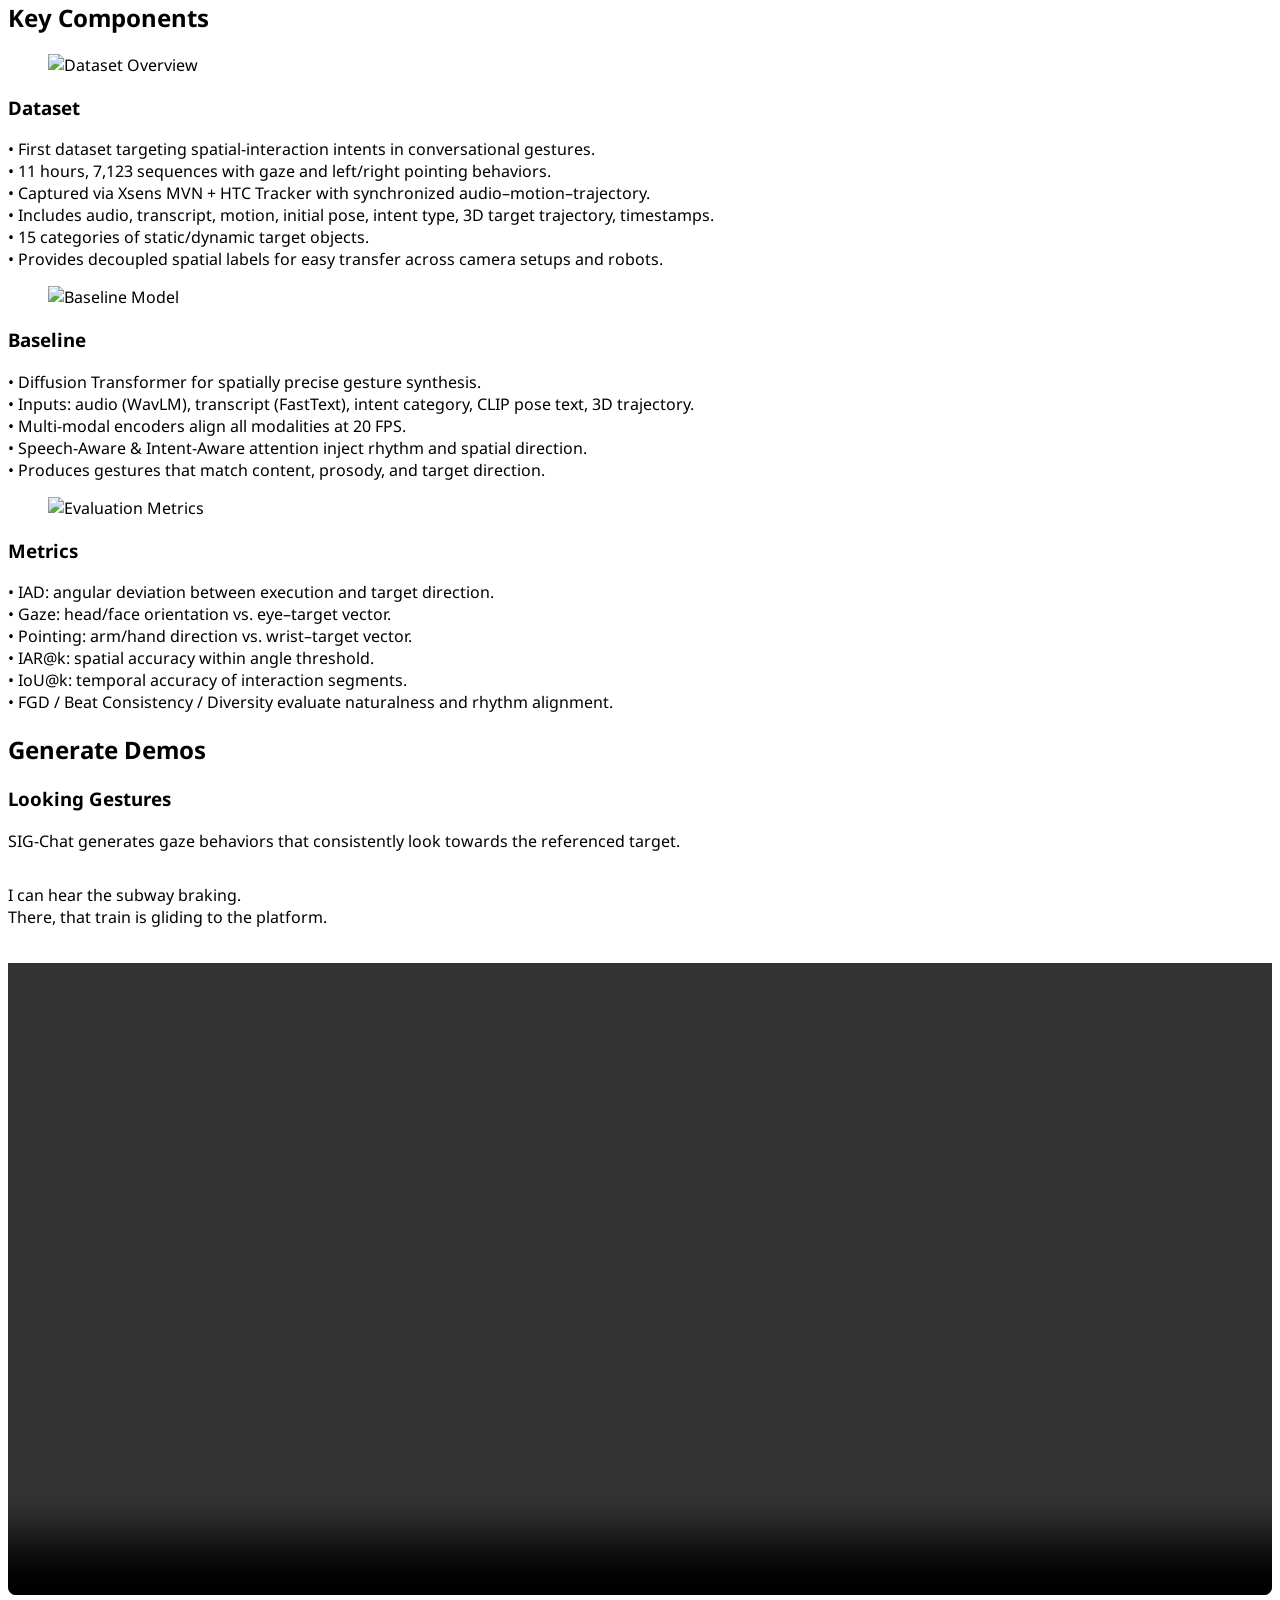
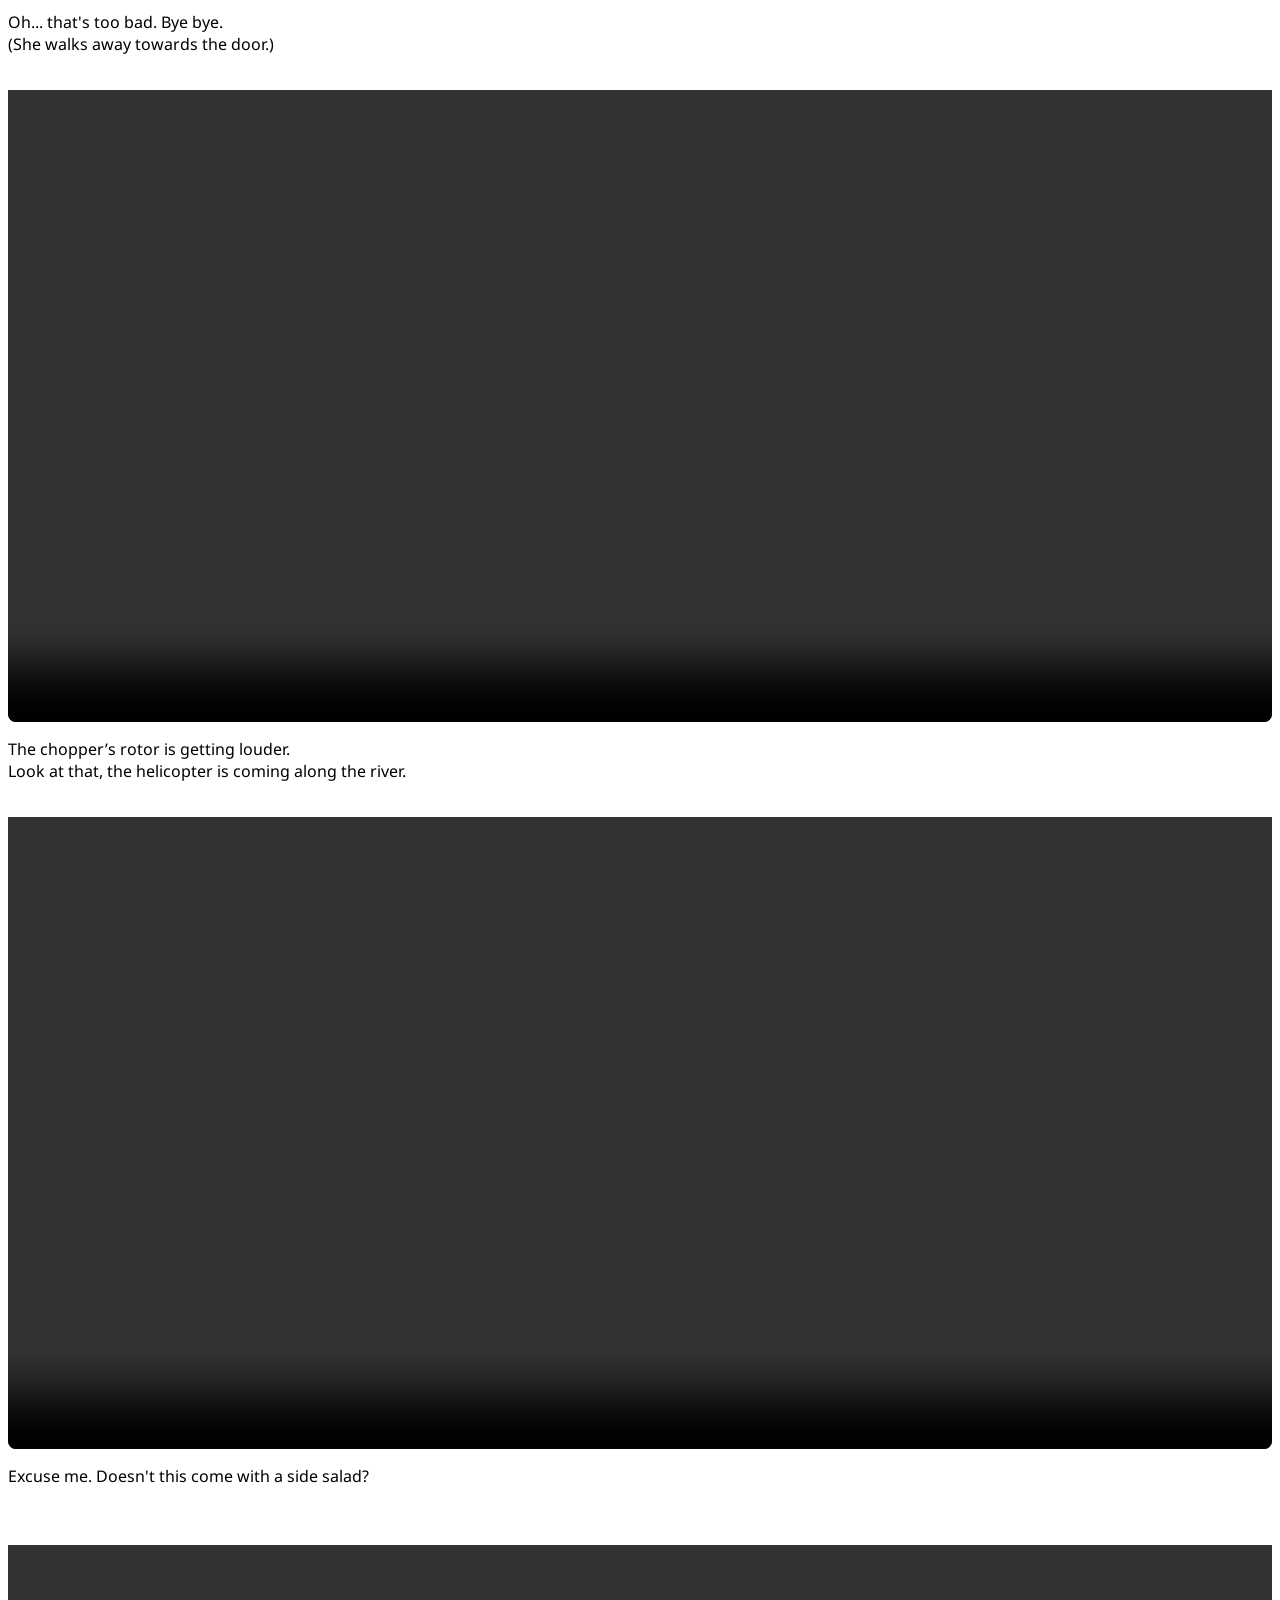
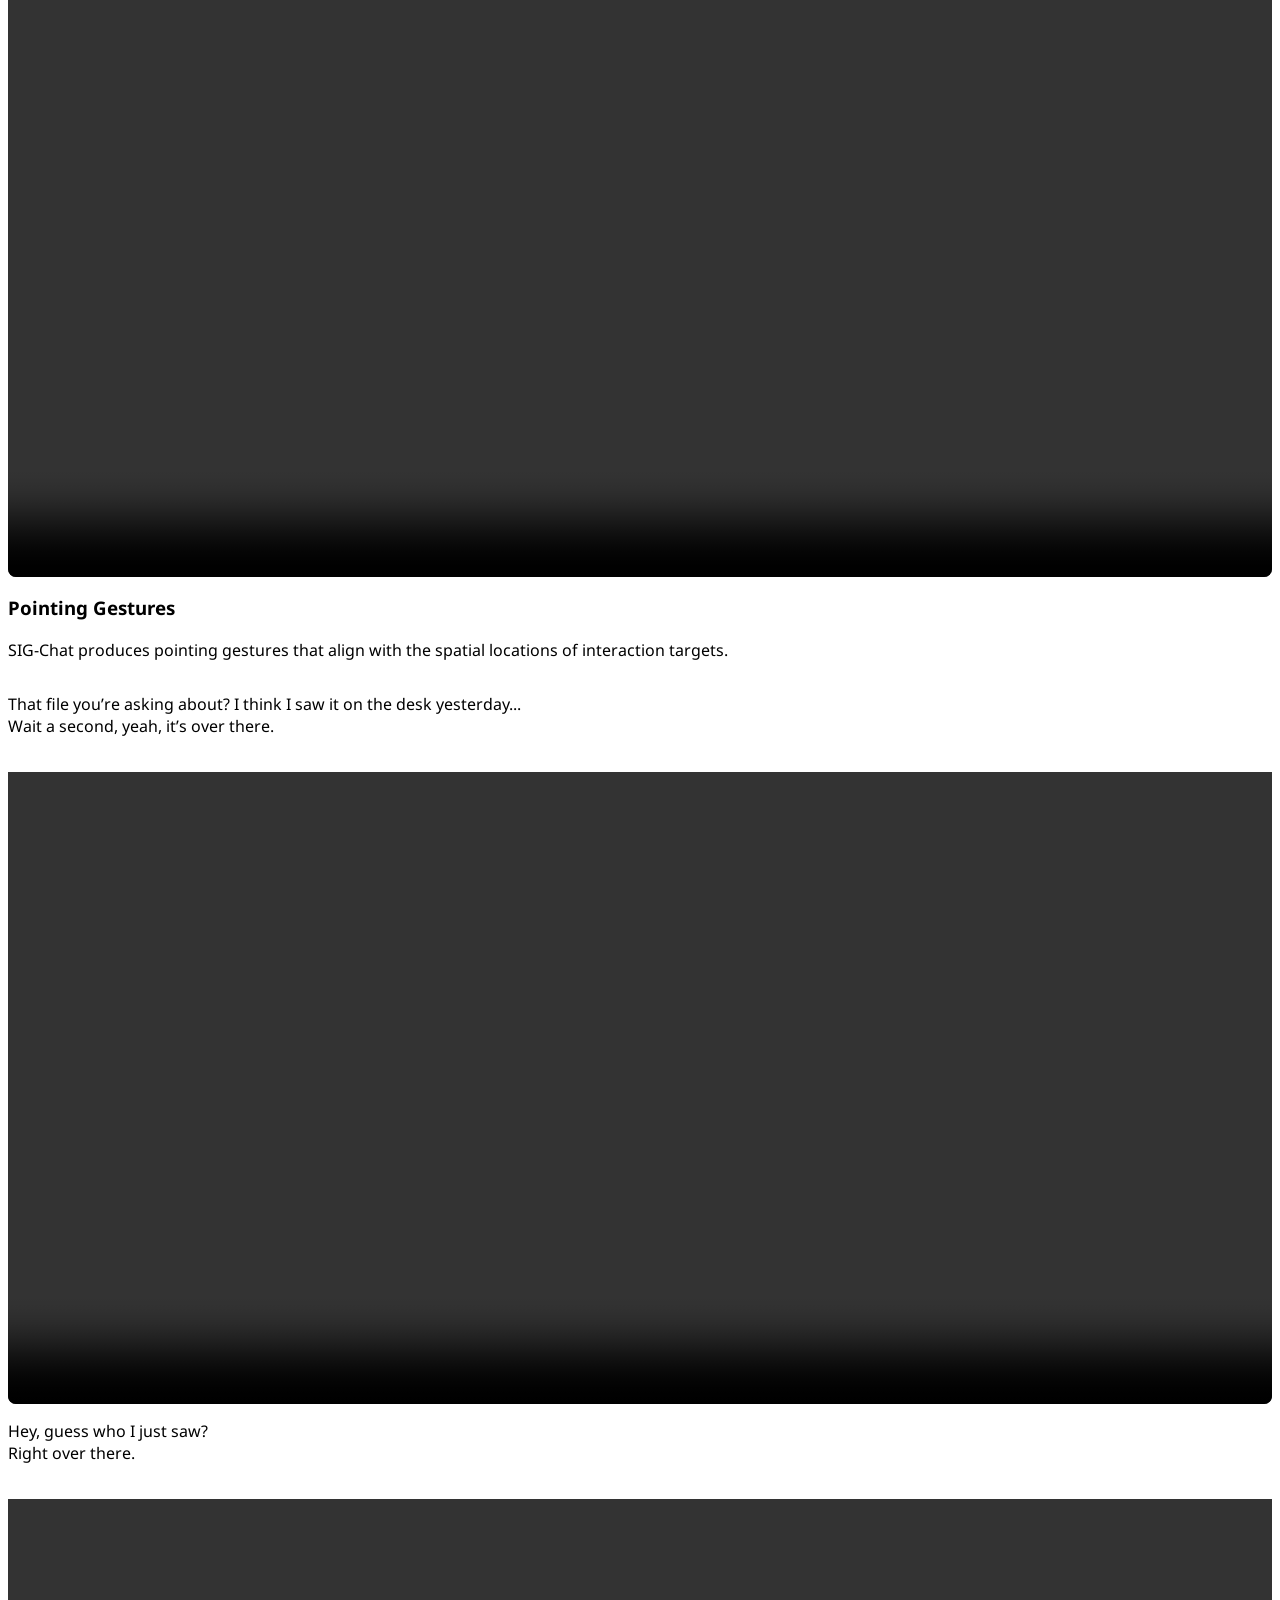
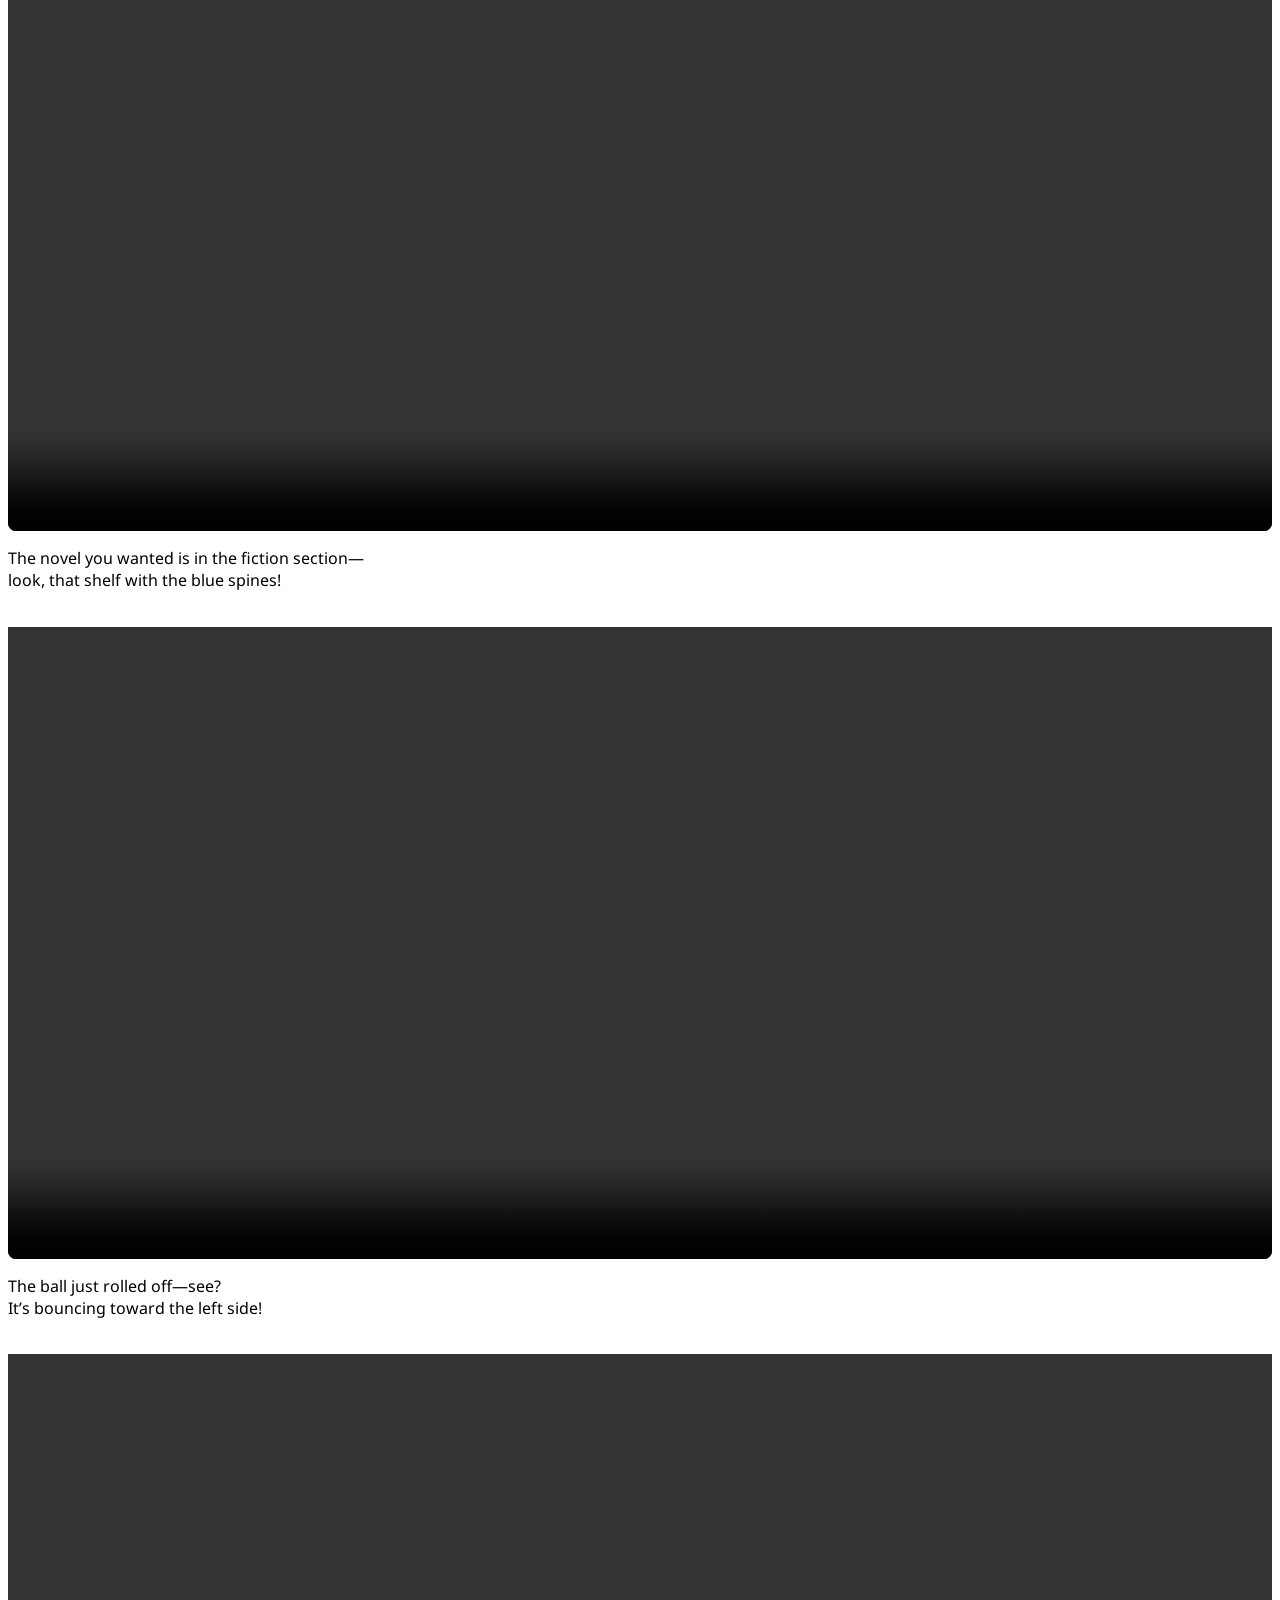
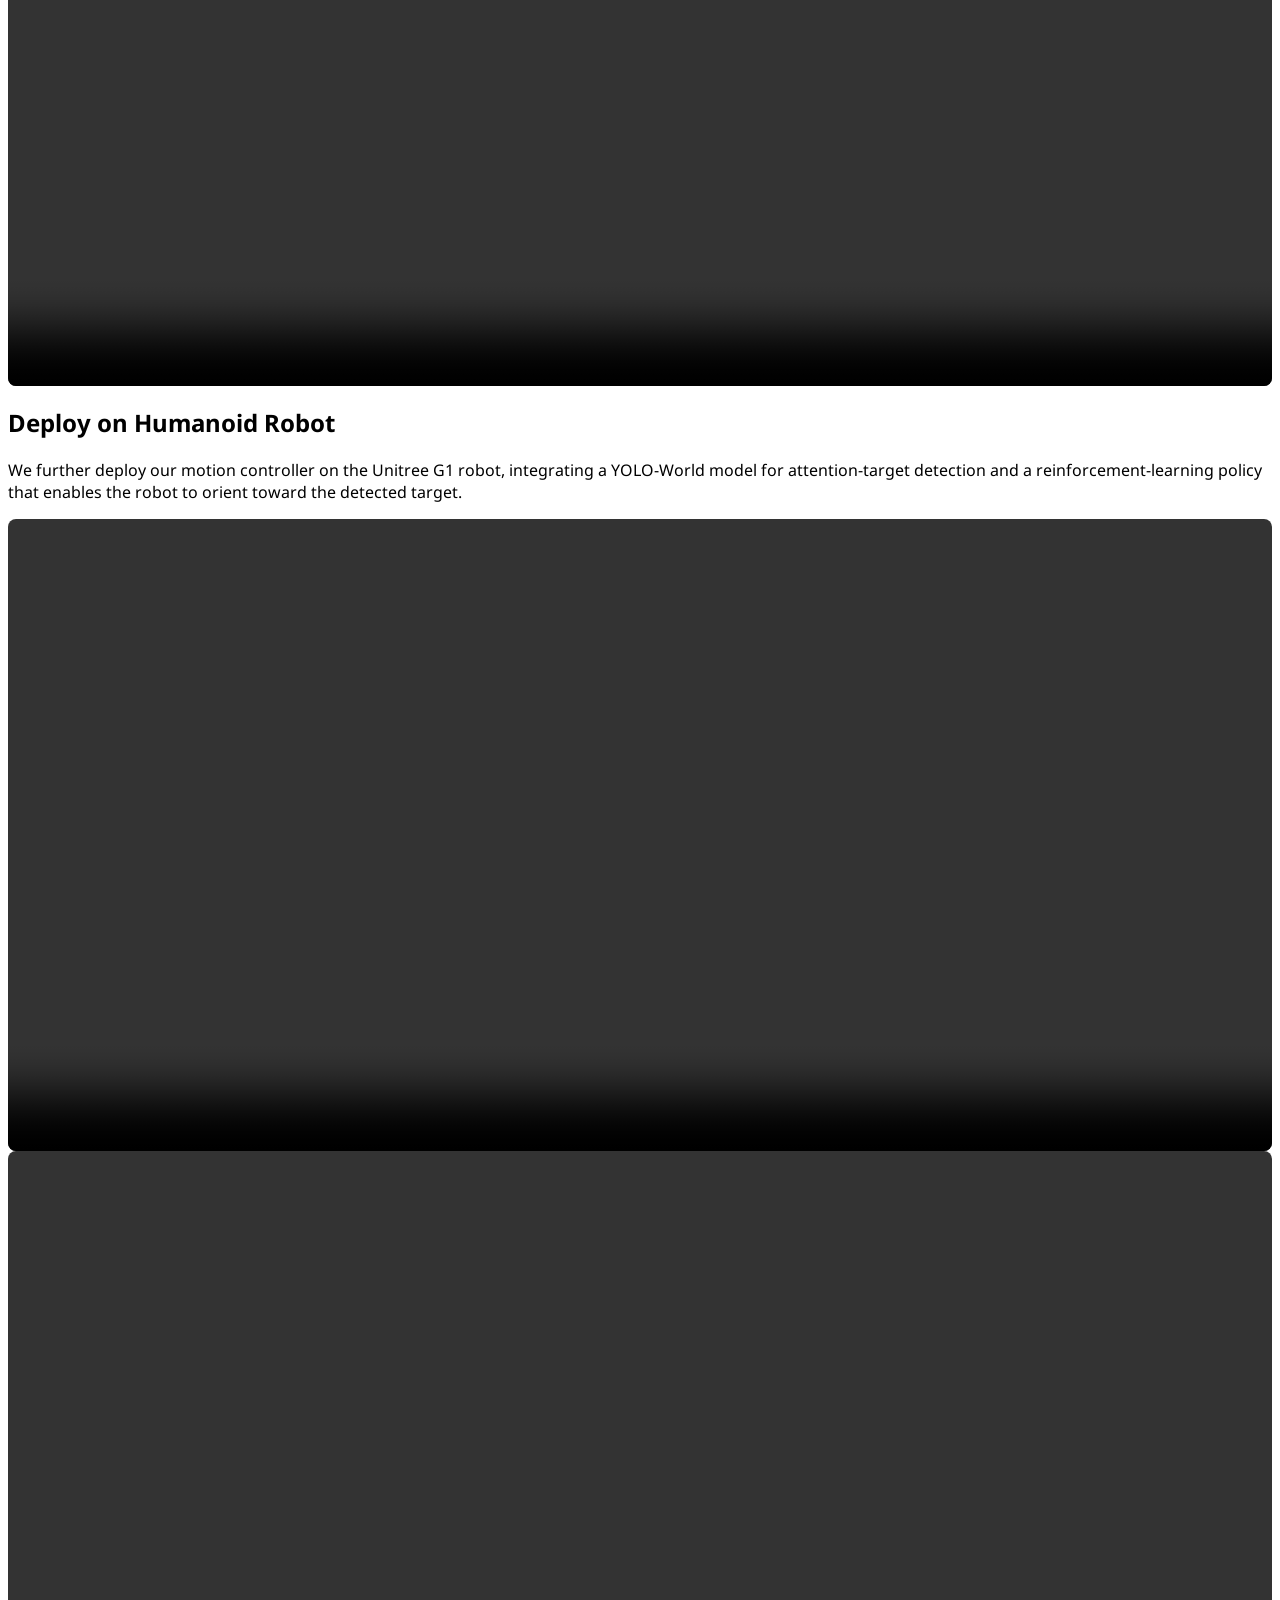
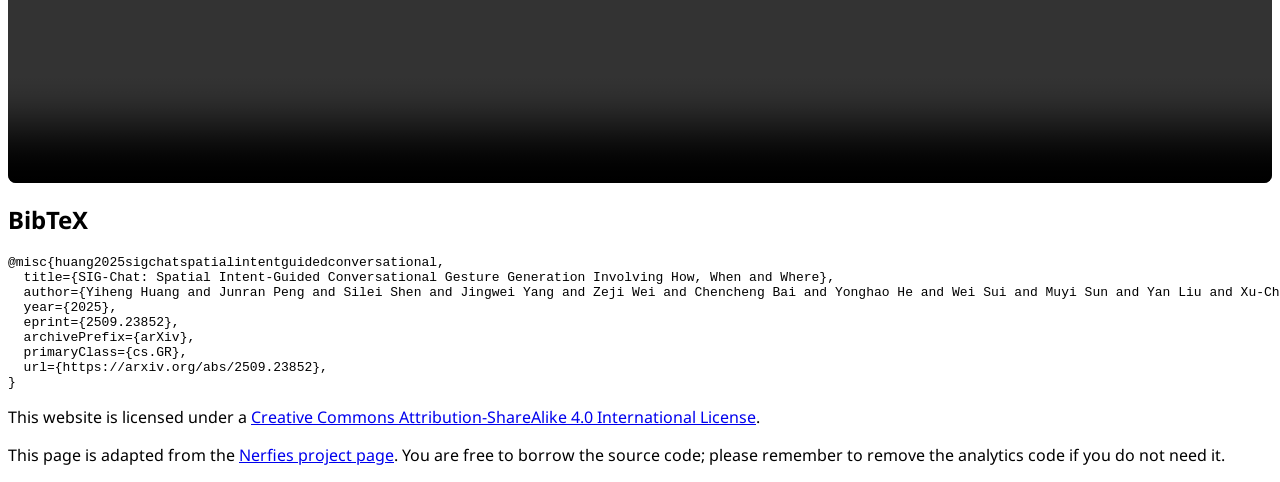
==== commit 07e1d3e8: "add some message" ====
--- a/index.html
+++ b/index.html
@@ -275,7 +275,7 @@
             <img src="./static/images/struct.png" alt="Structure Overview">
           </figure>
           <p class="is-size-7 has-text-grey mt-2">
-            Figure 3: Architecture of the denoising network. The model is a multi-layer diffusion-transformer
+            Figure1:Architecture of the denoising network. The model is a multi-layer diffusion-transformer
             with two fusion modules (speech fusion and intent fusion) that integrates audio, transcript, initial
             posture description, intent category, and target trajectory as multimodal conditions to estimate the
             clean gesture x̂0 from noisy gesture xt at diffusion timestep t. Multimodal inputs are processed and
@@ -286,6 +286,85 @@
     </div>
   </div>
 </section>
+
+<section class="section">
+  <div class="container is-max-desktop">
+    <h2 class="title is-3 has-text-centered mb-5">Key Components</h2>
+
+    <div class="columns">
+
+      <!-- Dataset Card -->
+      <div class="column">
+        <div class="card" style="border-radius: 8px;">
+          <div class="card-image">
+            <figure class="image is-4by3">
+              <!-- TODO: Replace with your dataset figure -->
+              <img src="./static/images/dataset.png" alt="Dataset Overview">
+            </figure>
+          </div>
+          <div class="card-content">
+            <h3 class="title is-5">Dataset</h3>
+            <p class="content is-size-7">
+              • First dataset targeting spatial-interaction intents in conversational gestures.<br>
+              • 11 hours, 7,123 sequences with gaze and left/right pointing behaviors.<br>
+              • Captured via Xsens MVN + HTC Tracker with synchronized audio–motion–trajectory.<br>
+              • Includes audio, transcript, motion, initial pose, intent type, 3D target trajectory, timestamps.<br>
+              • 15 categories of static/dynamic target objects.<br>
+              • Provides decoupled spatial labels for easy transfer across camera setups and robots.
+            </p>
+          </div>
+        </div>
+      </div>
+
+      <!-- Baseline Card -->
+      <div class="column">
+        <div class="card" style="border-radius: 8px;">
+          <div class="card-image">
+            <figure class="image is-4by3">
+              <!-- TODO: Replace with your model architecture figure -->
+              <img src="./static/images/model.png" alt="Baseline Model">
+            </figure>
+          </div>
+          <div class="card-content">
+            <h3 class="title is-5">Baseline</h3>
+            <p class="content is-size-7">
+              • Diffusion Transformer for spatially precise gesture synthesis.<br>
+              • Inputs: audio (WavLM), transcript (FastText), intent category, CLIP pose text, 3D trajectory.<br>
+              • Multi-modal encoders align all modalities at 20 FPS.<br>
+              • Speech-Aware & Intent-Aware attention inject rhythm and spatial direction.<br>
+              • Produces gestures that match content, prosody, and target direction.
+            </p>
+          </div>
+        </div>
+      </div>
+
+      <!-- Metrics Card -->
+      <div class="column">
+        <div class="card" style="border-radius: 8px;">
+          <div class="card-image">
+            <figure class="image is-4by3">
+              <!-- TODO: Replace with your metrics figure -->
+              <img src="./static/images/metrics.png" alt="Evaluation Metrics">
+            </figure>
+          </div>
+          <div class="card-content">
+            <h3 class="title is-5">Metrics</h3>
+            <p class="content is-size-7">
+              • IAD: angular deviation between execution and target direction.<br>
+              • Gaze: head/face orientation vs. eye–target vector.<br>
+              • Pointing: arm/hand direction vs. wrist–target vector.<br>
+              • IAR@k: spatial accuracy within angle threshold.<br>
+              • IoU@k: temporal accuracy of interaction segments.<br>
+              • FGD / Beat Consistency / Diversity evaluate naturalness and rhythm alignment.
+            </p>
+          </div>
+        </div>
+      </div>
+
+    </div>
+  </div>
+</section>
+
 
 <!-- ============ GENERATE DEMOS（4个一行，小视频 + 文本） ============ -->
 <section class="section">
--- a/static/css/index.css
+++ b/static/css/index.css
@@ -178,3 +178,23 @@
 .section .columns.is-variable.is-2 {
   --columnGap: 0.75rem; /* Bulma 用这个变量控制 gap */
 }
+
+/* 小 demo 卡片通用样式（可保持不变） */
+.video-thumb.small-thumb {
+  border-radius: 8px;
+  overflow: hidden;
+}
+
+/* 让文字区域有统一的最小高度，比如容纳最多三行小字 */
+.video-thumb.small-thumb p {
+  min-height: 4.6em;   /* 你可以根据显示情况微调：4.4 / 4.8 都可以试 */
+  margin-bottom: 0.35rem;
+}
+
+/* 视频统一宽度，自动高度 */
+.video-thumb.small-thumb video {
+  display: block;
+  width: 100%;
+  height: auto;
+}
+
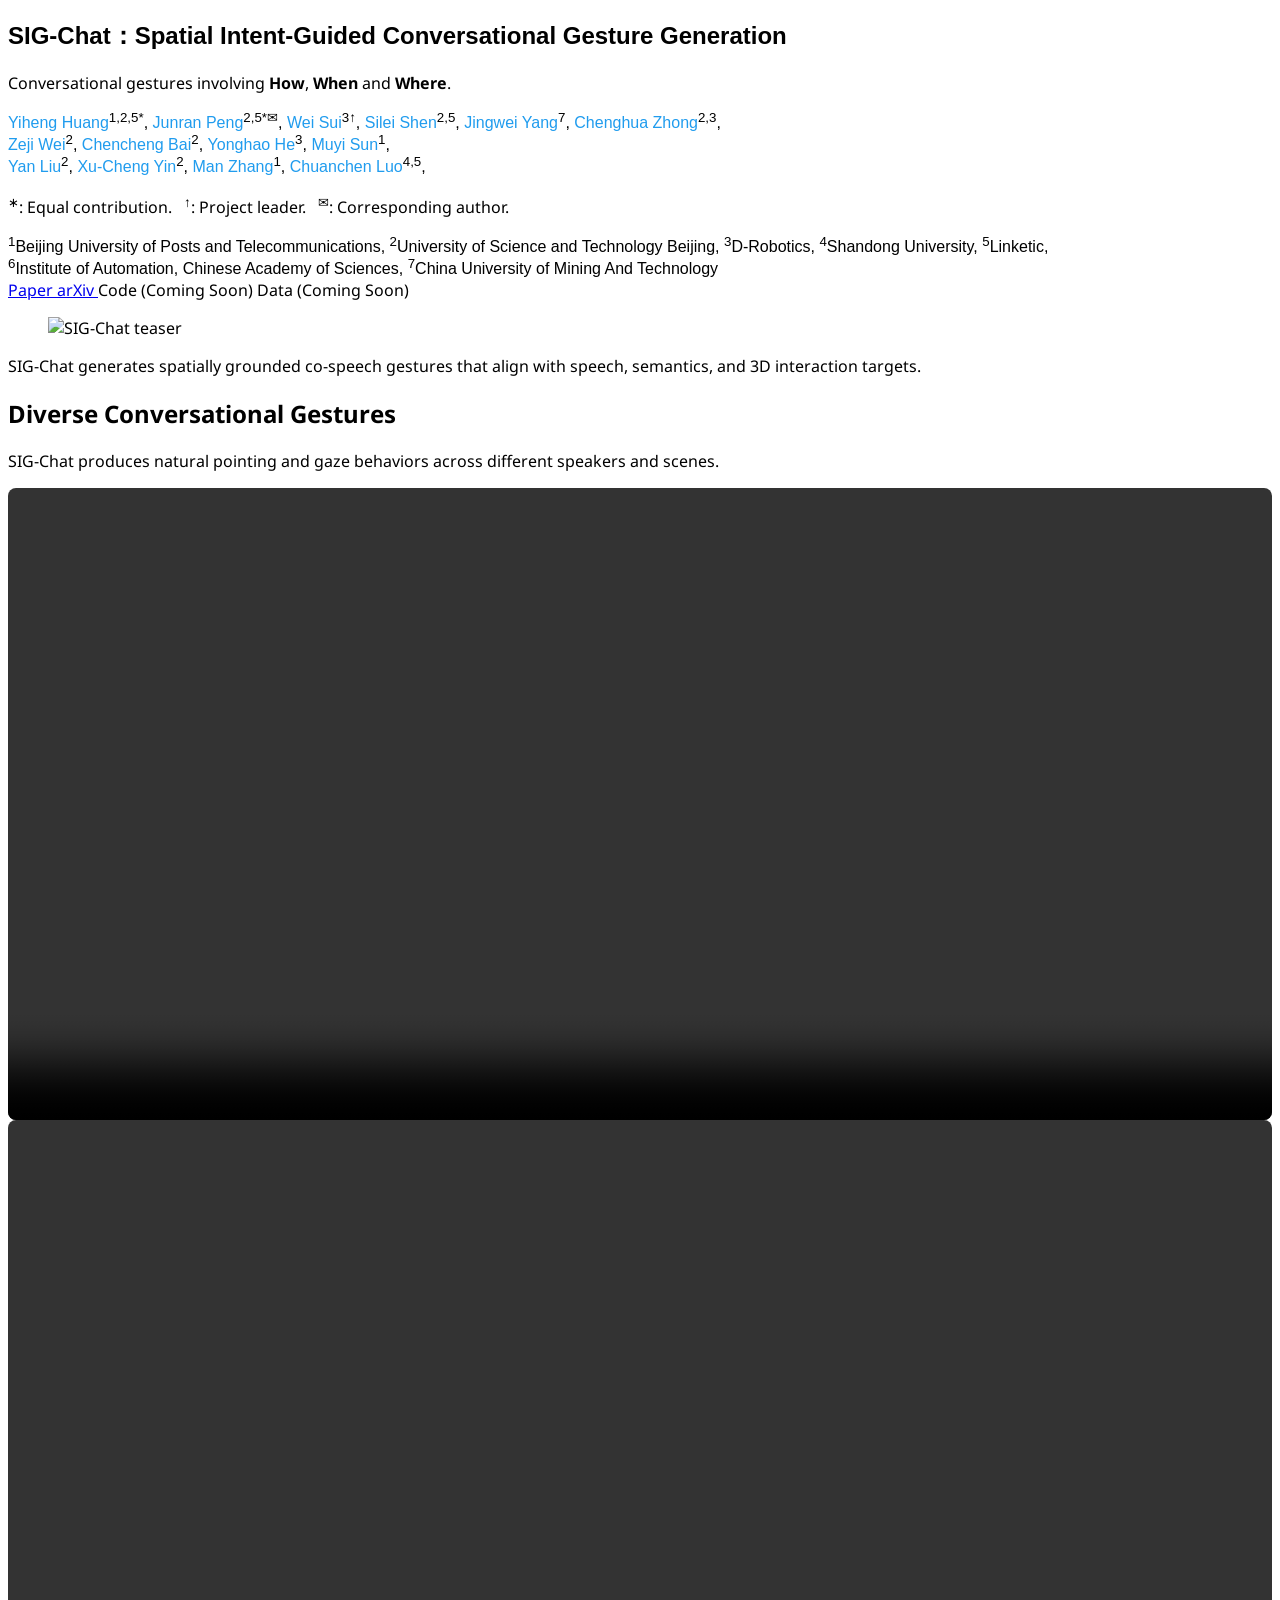
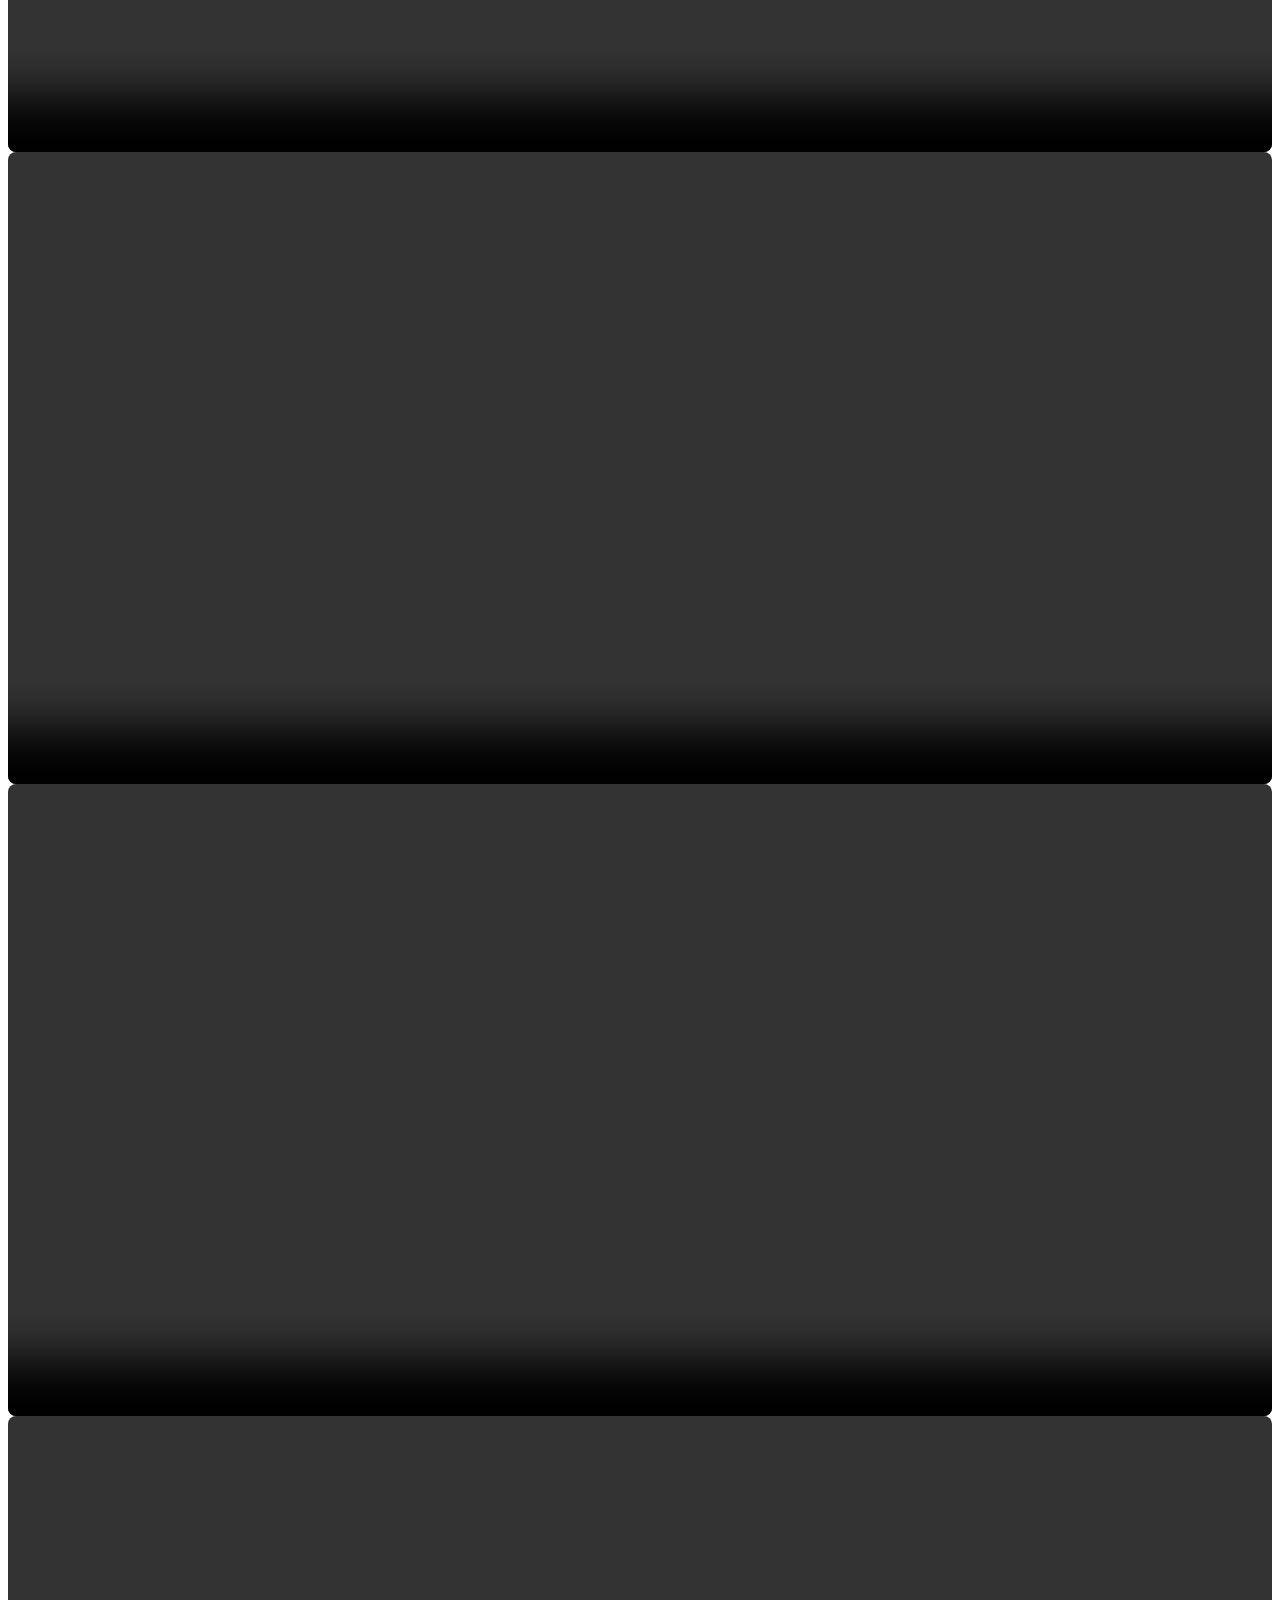
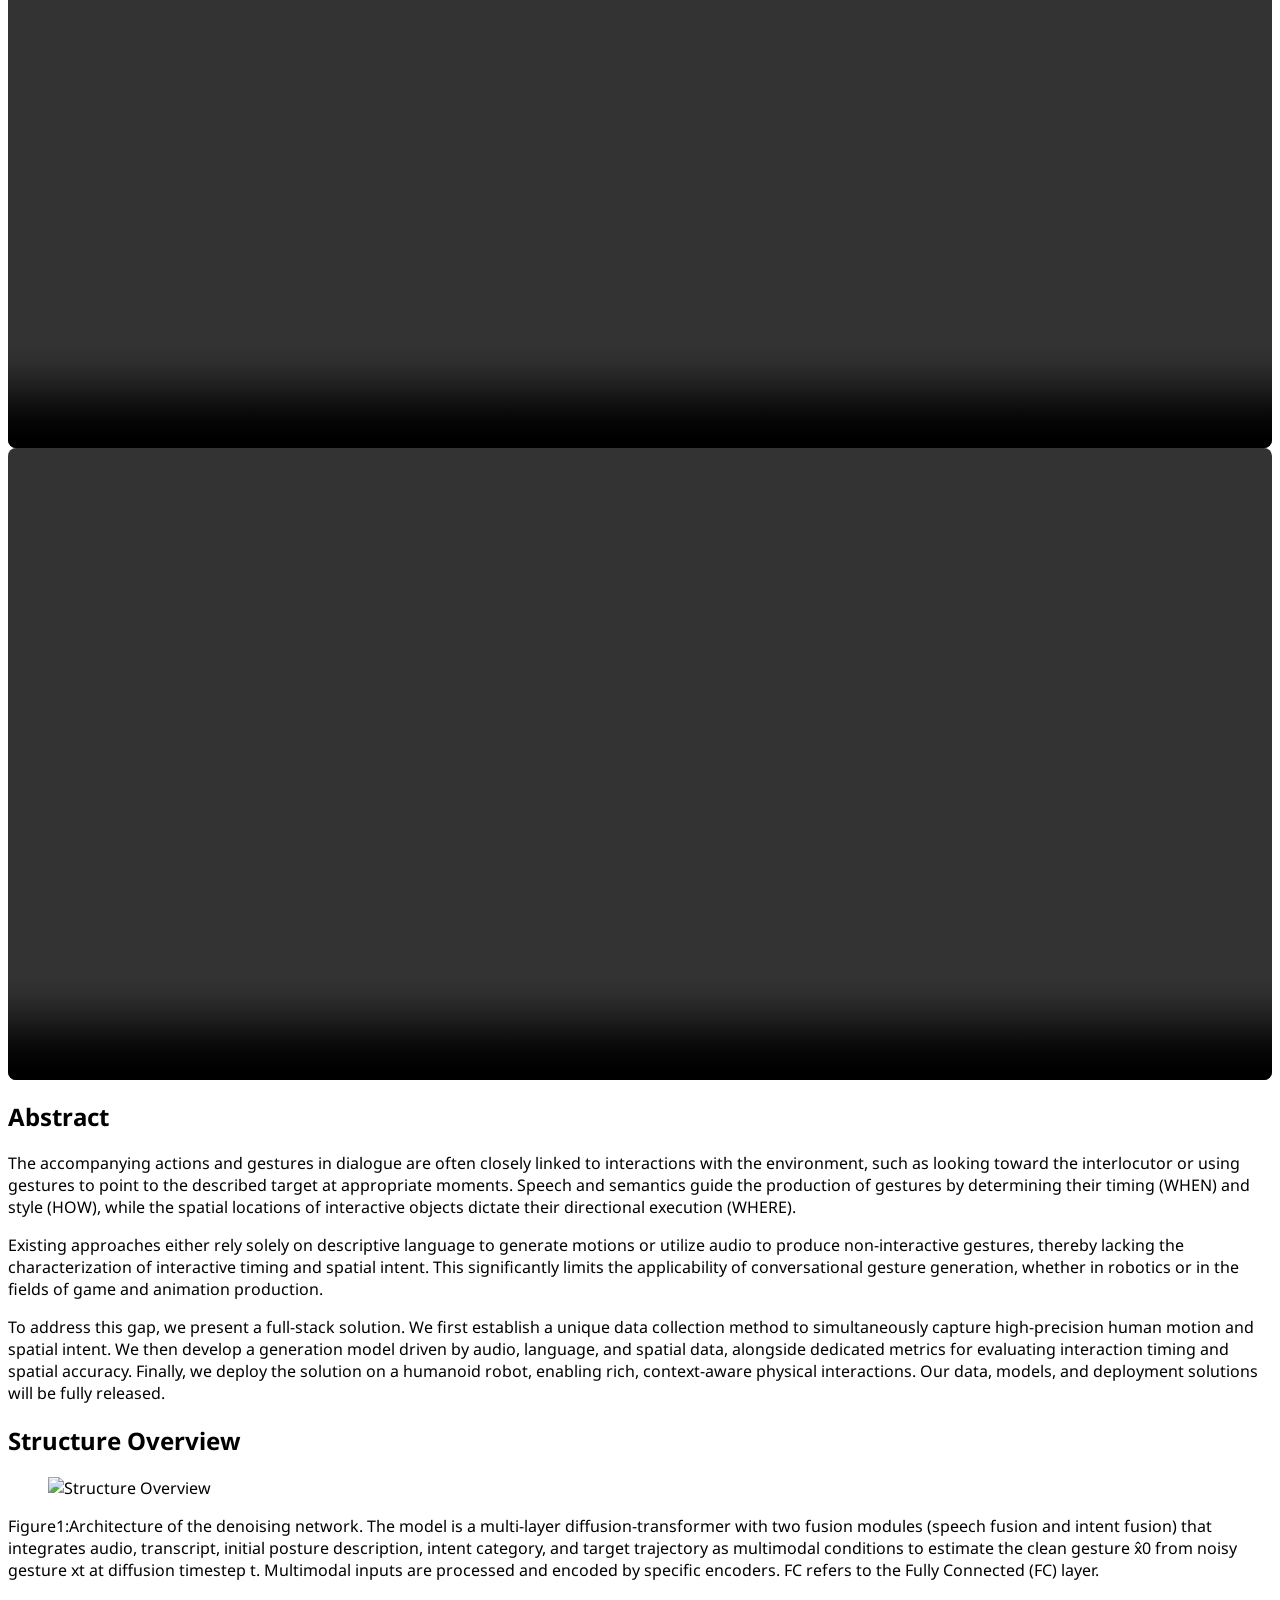
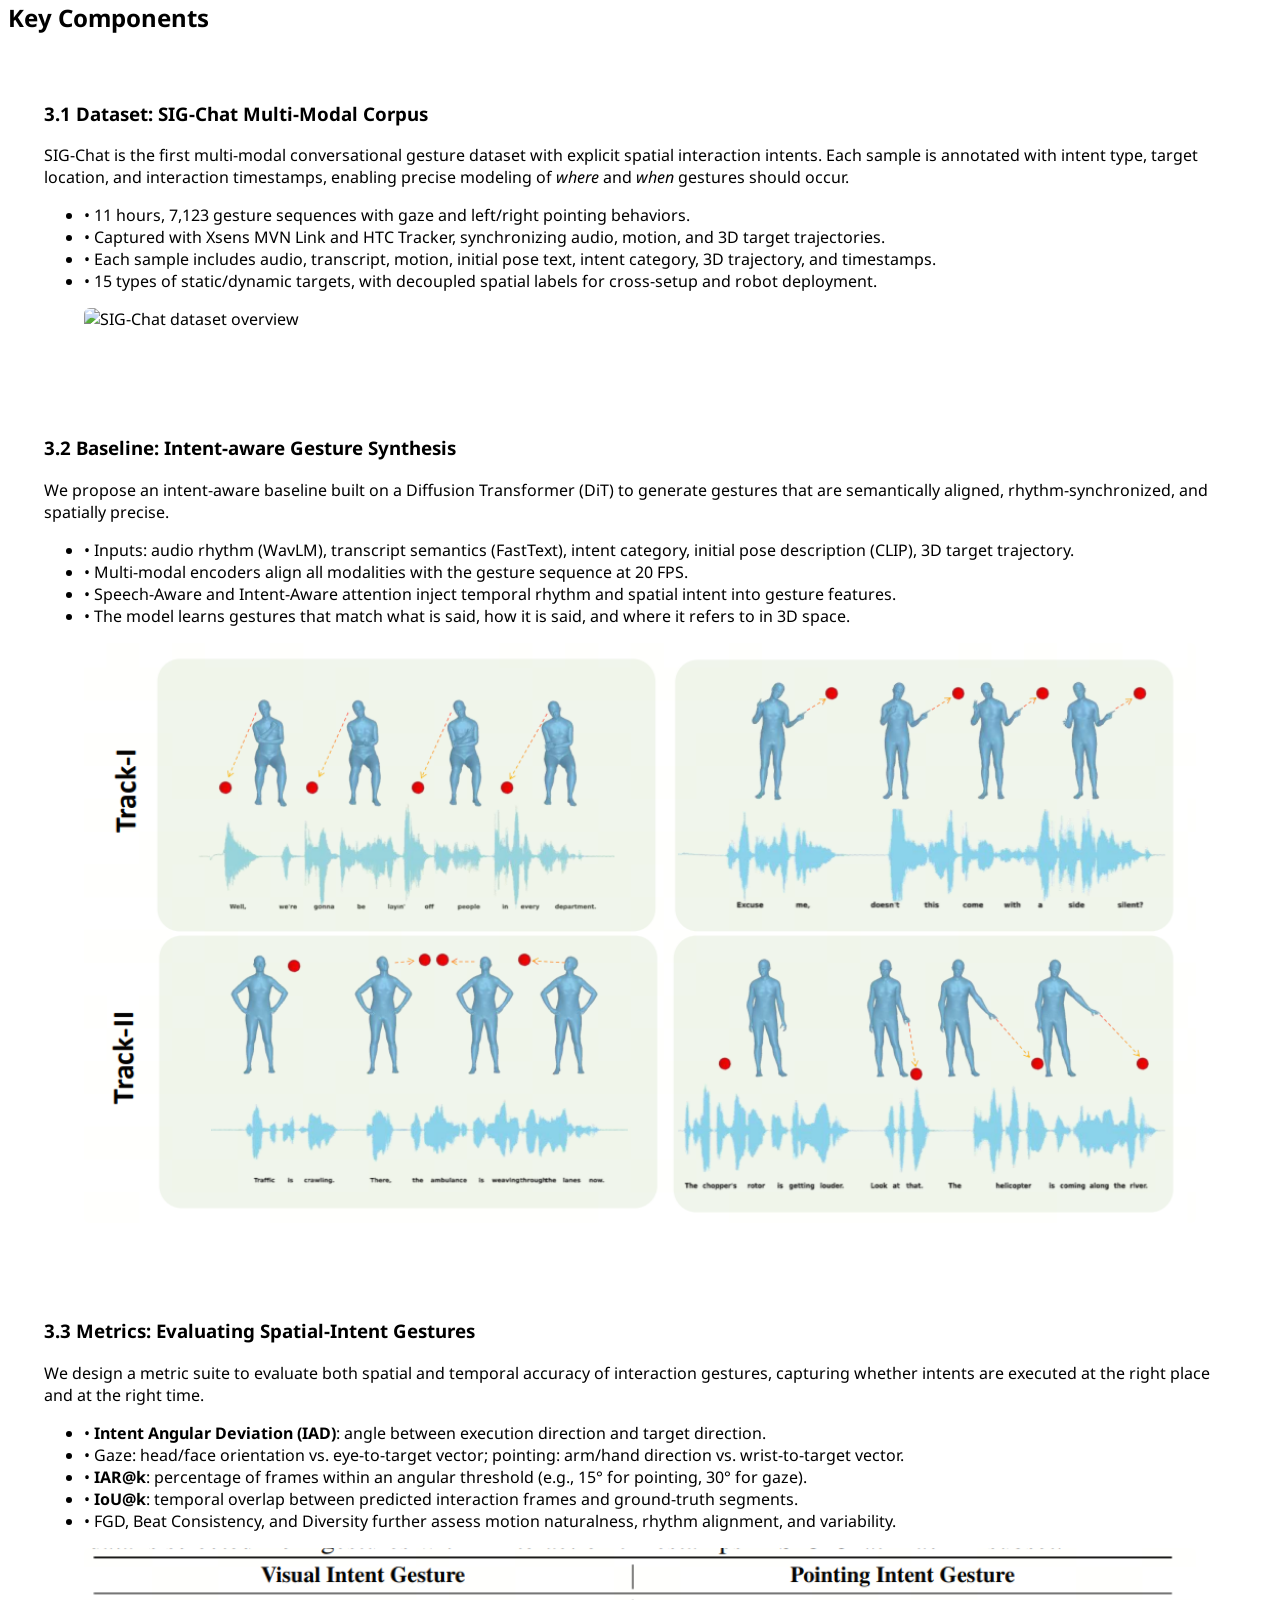
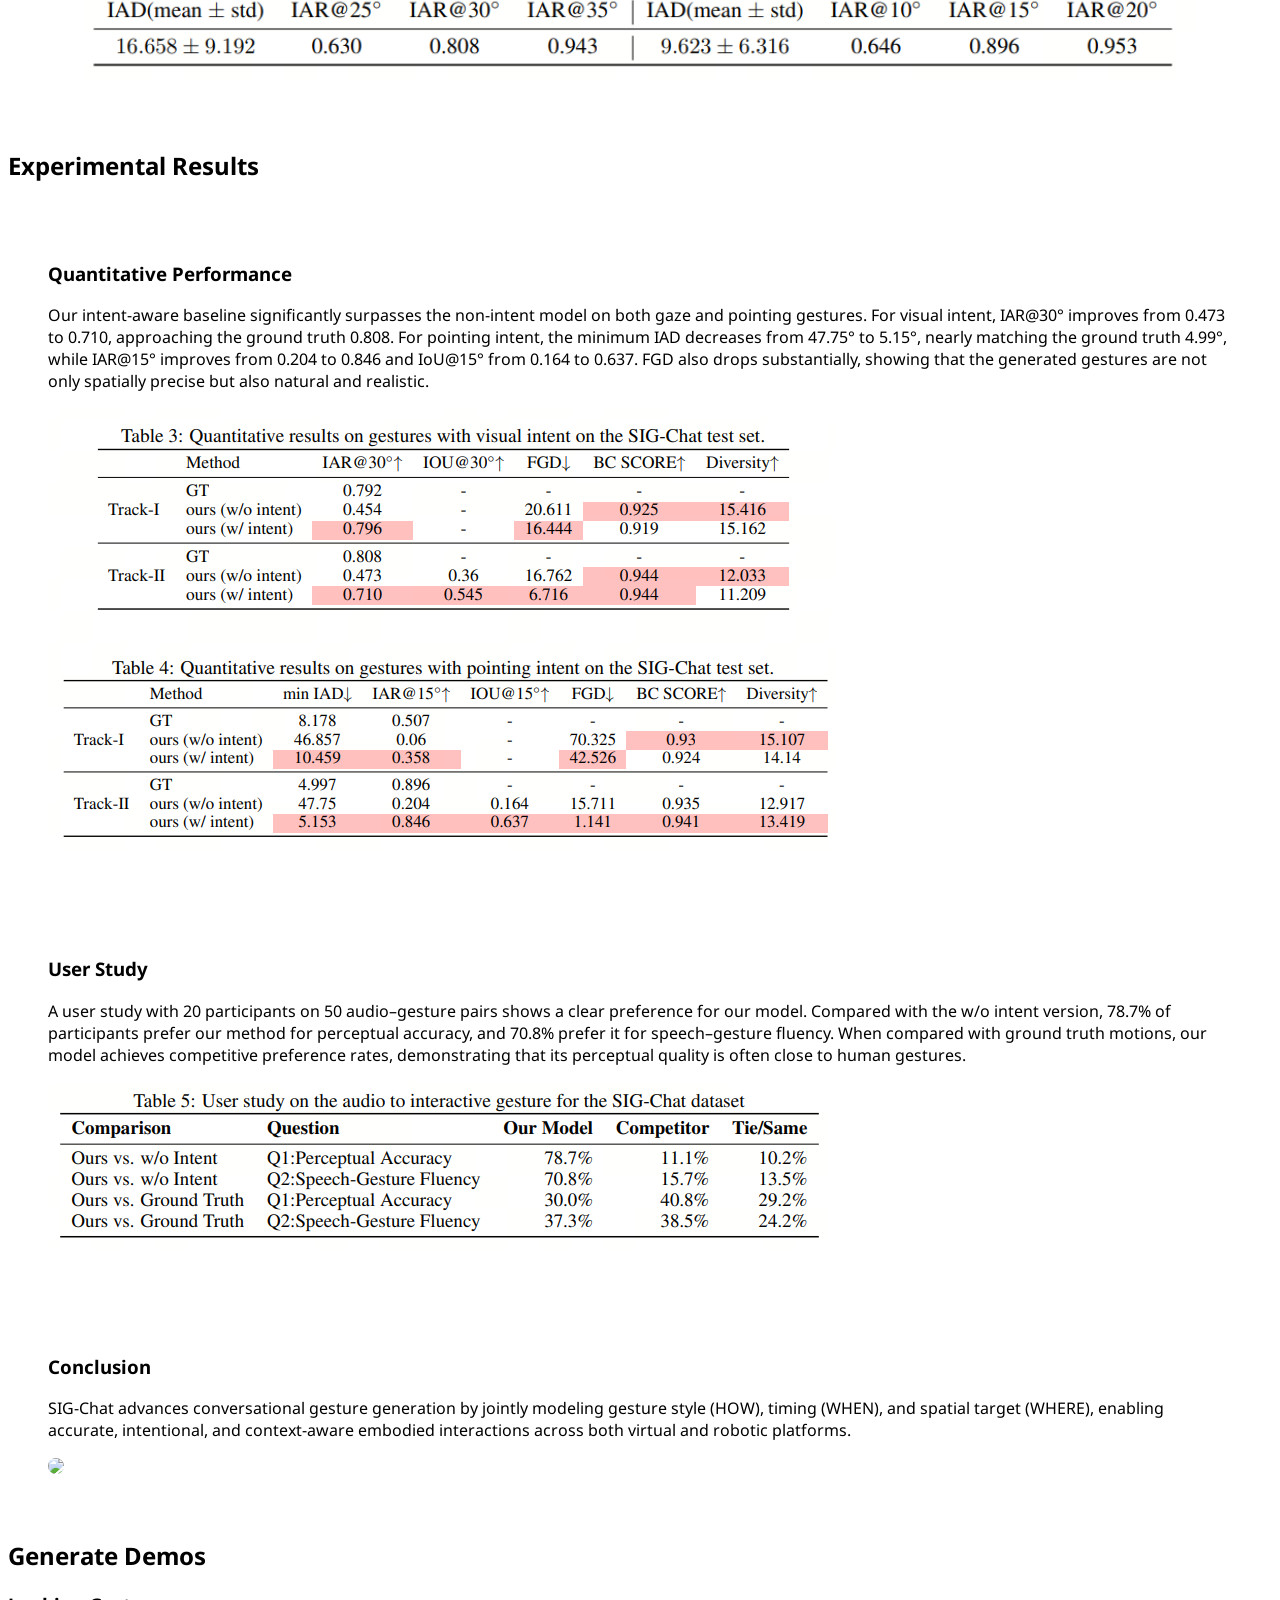
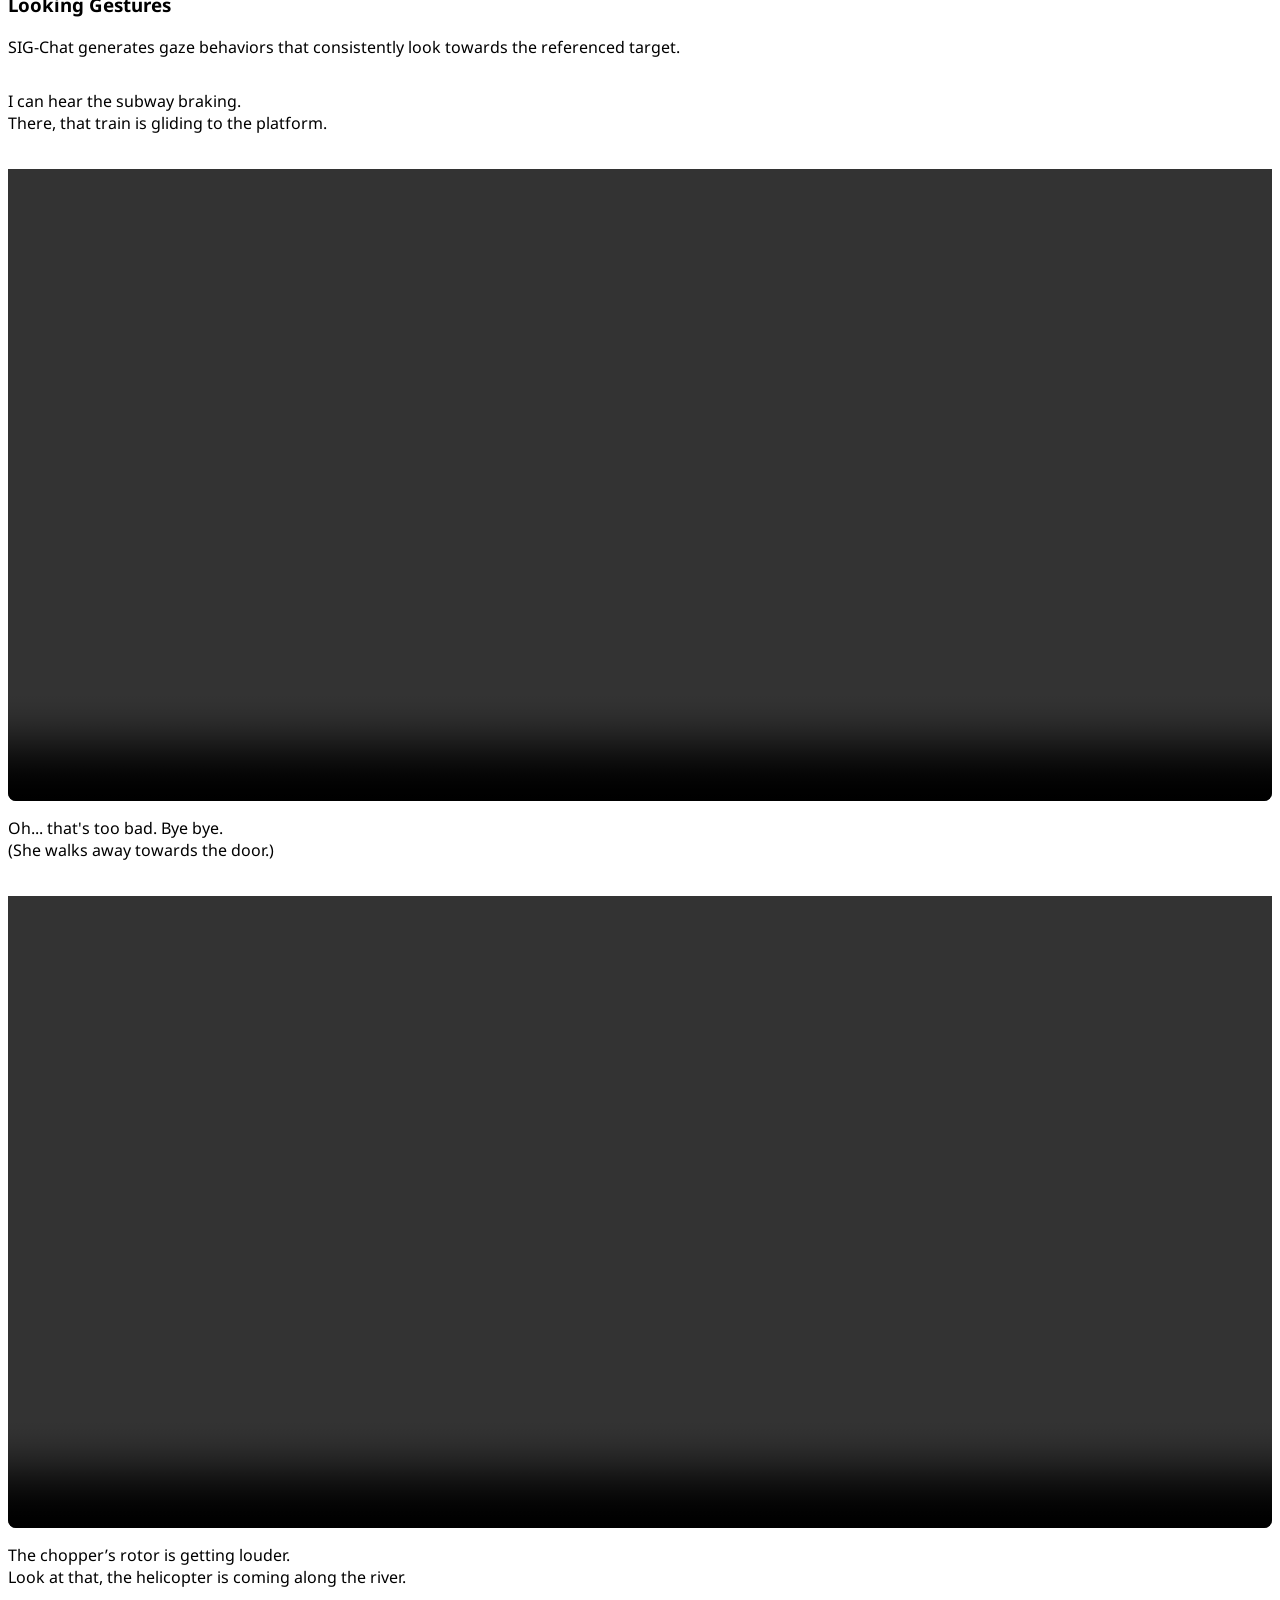
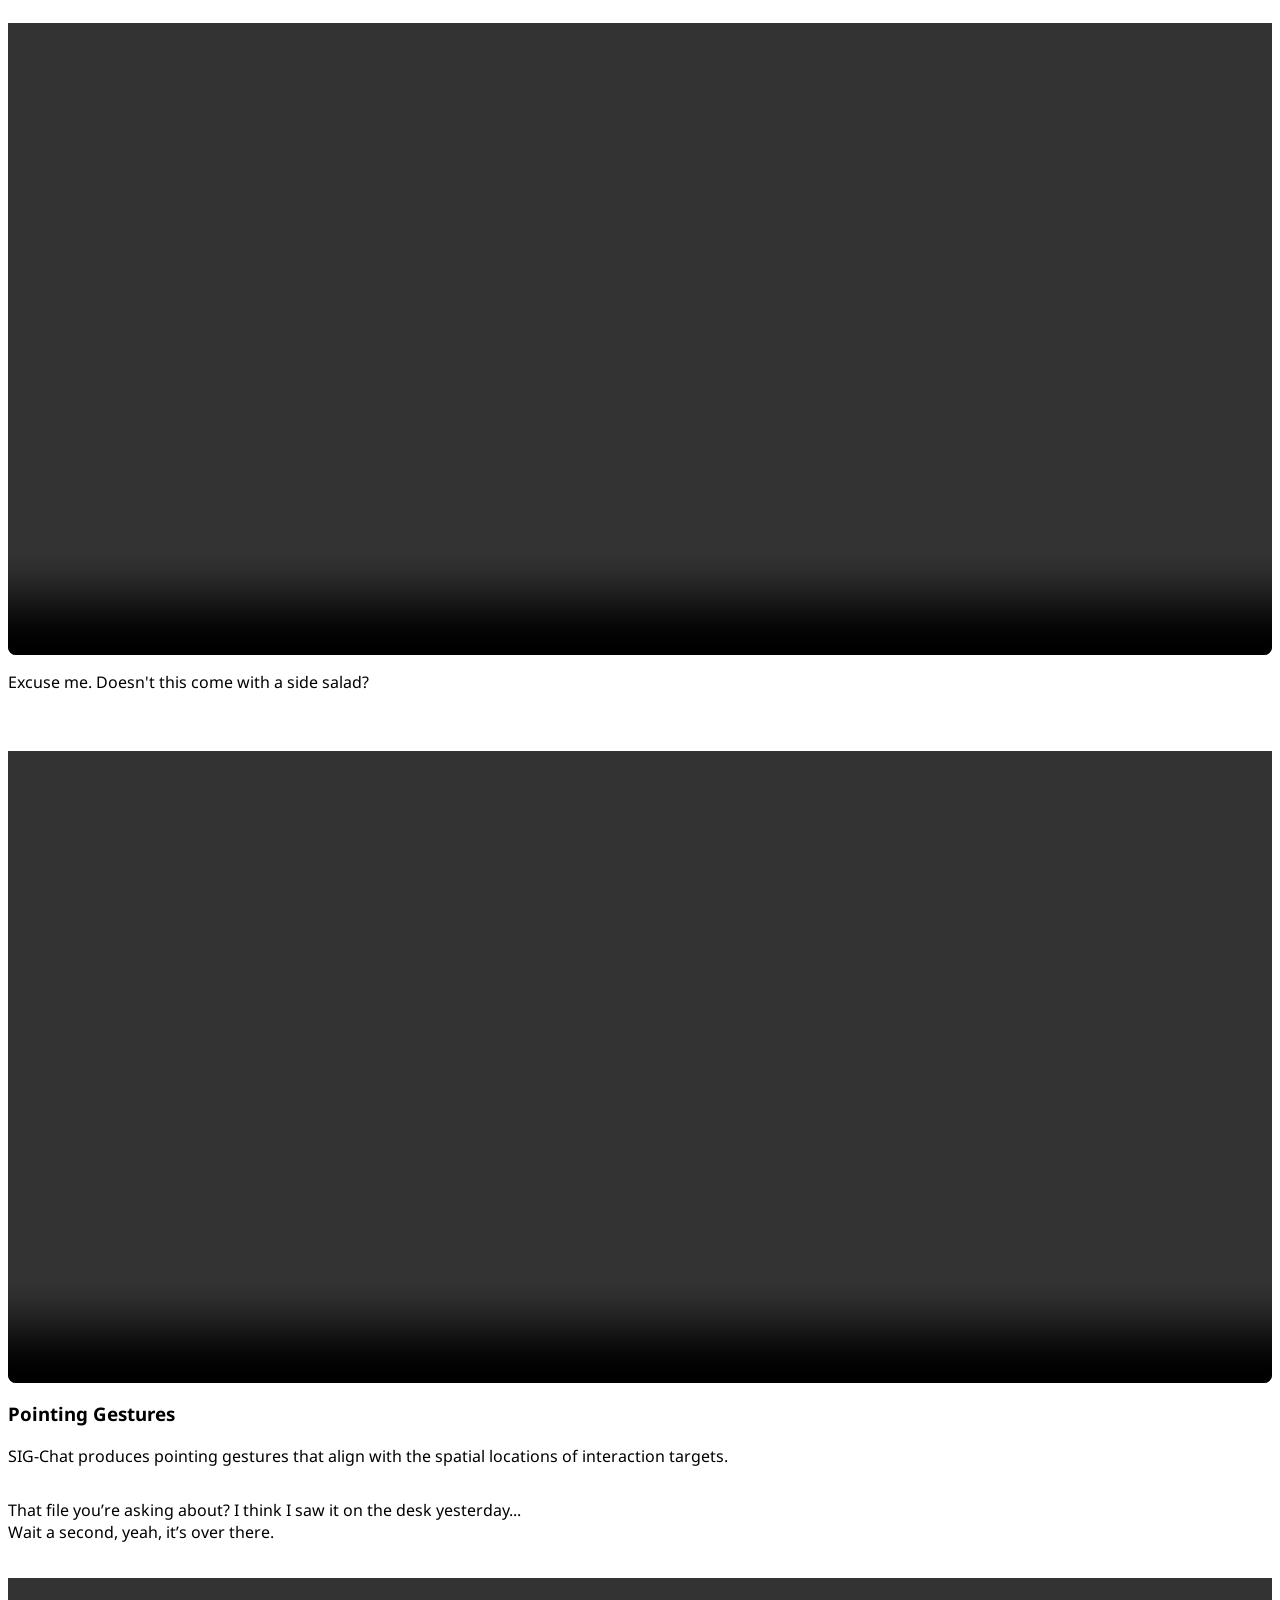
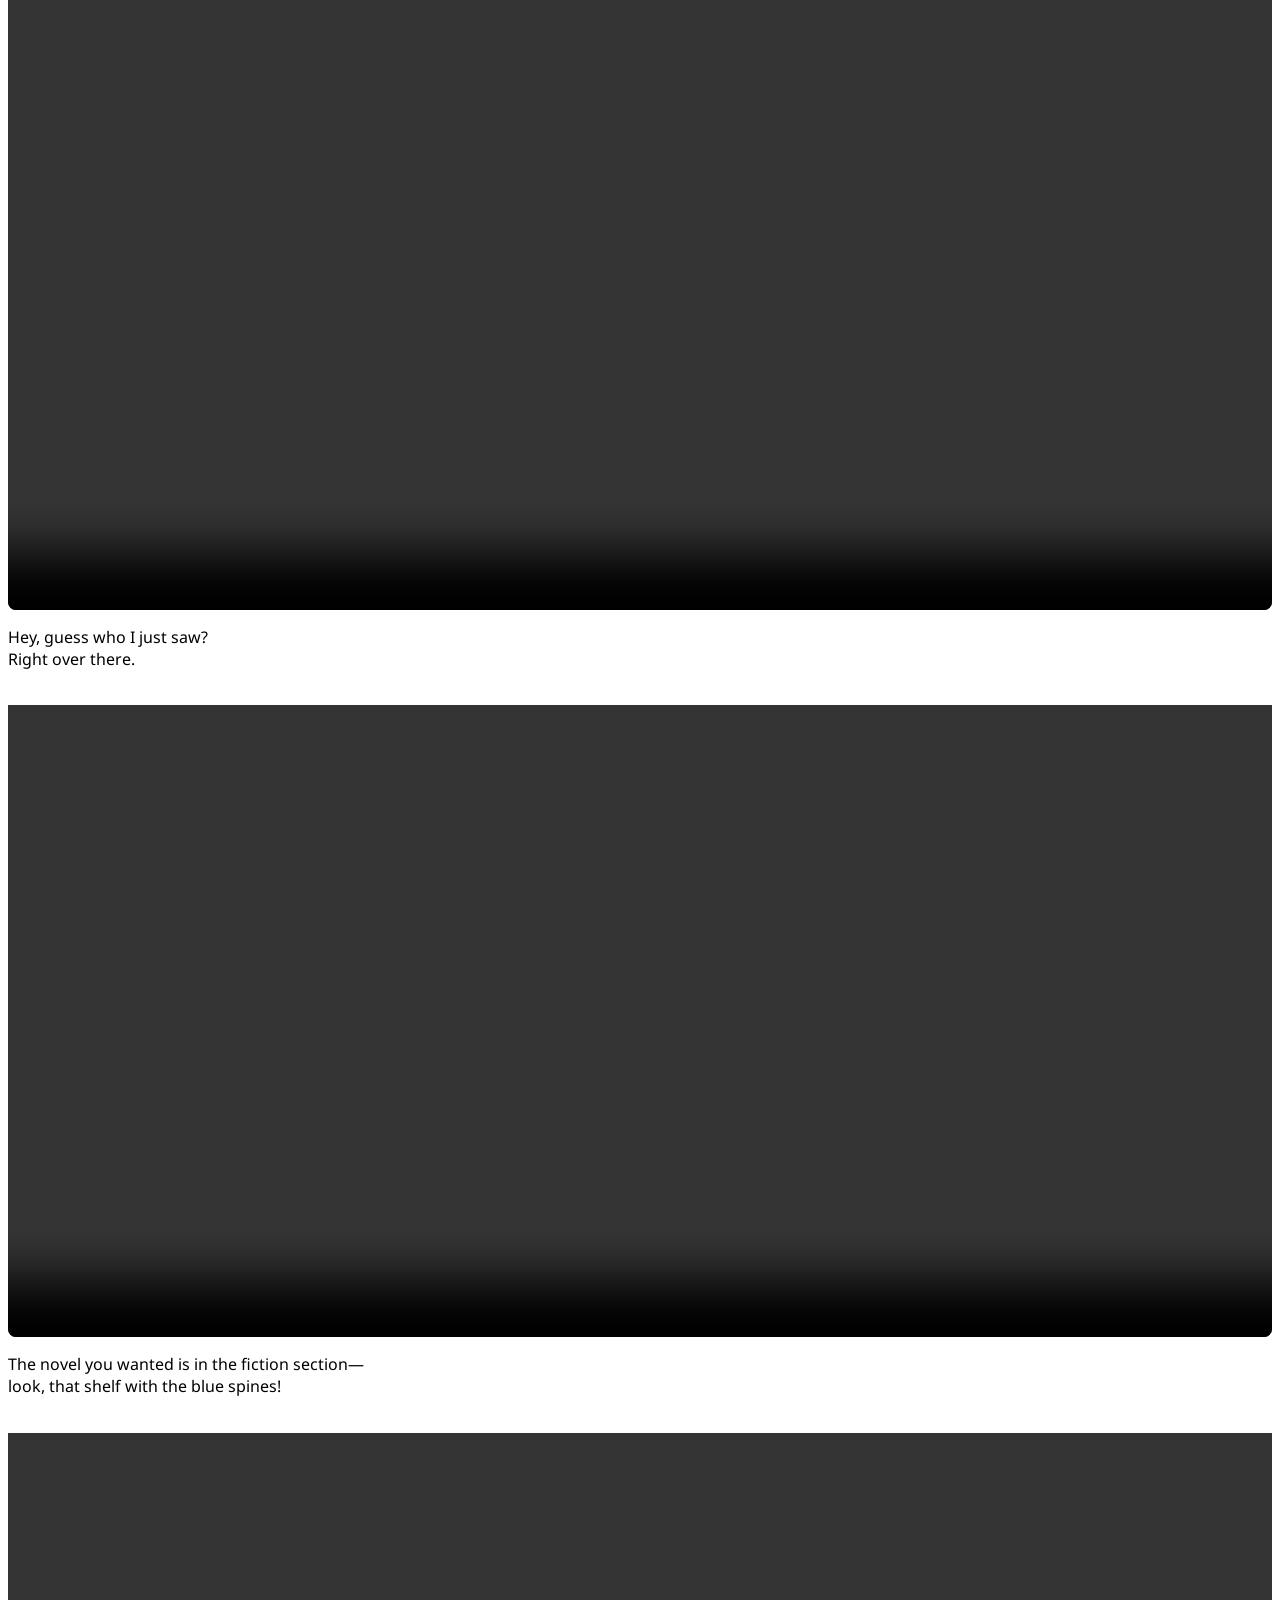
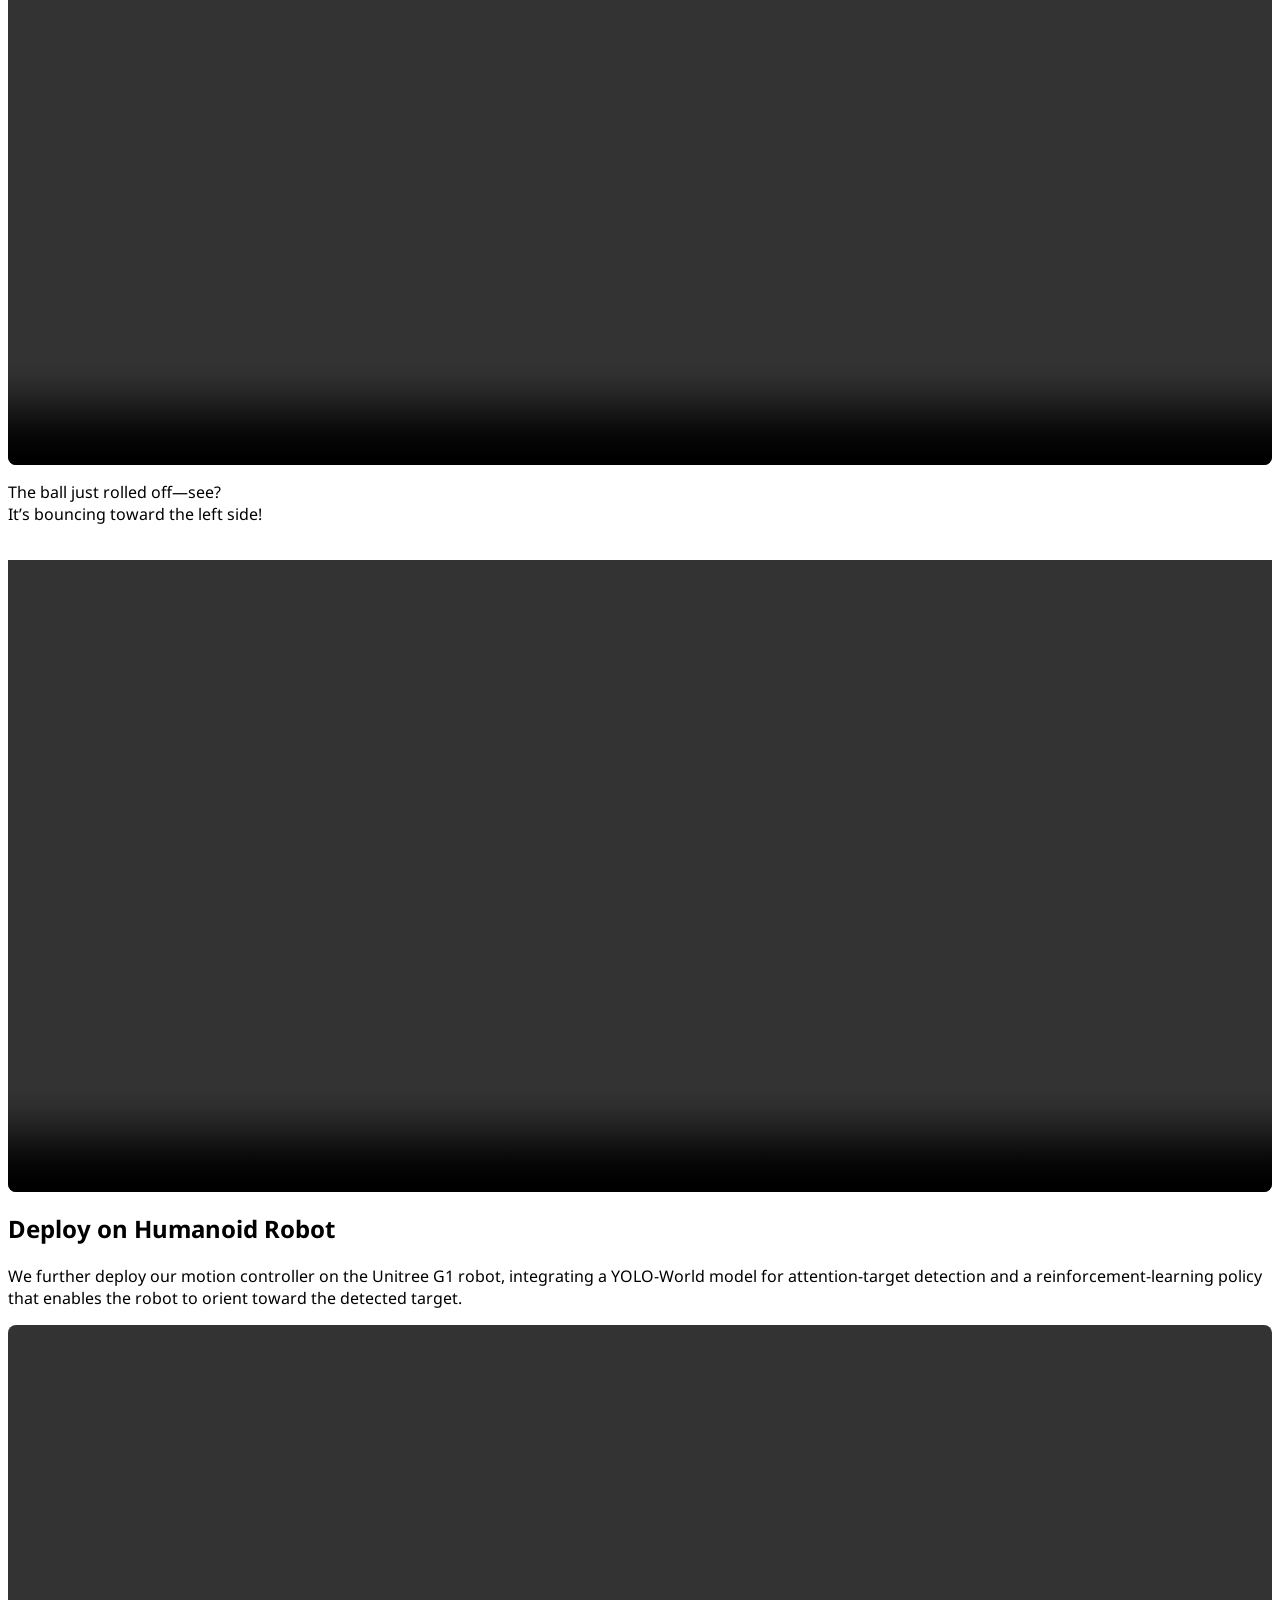
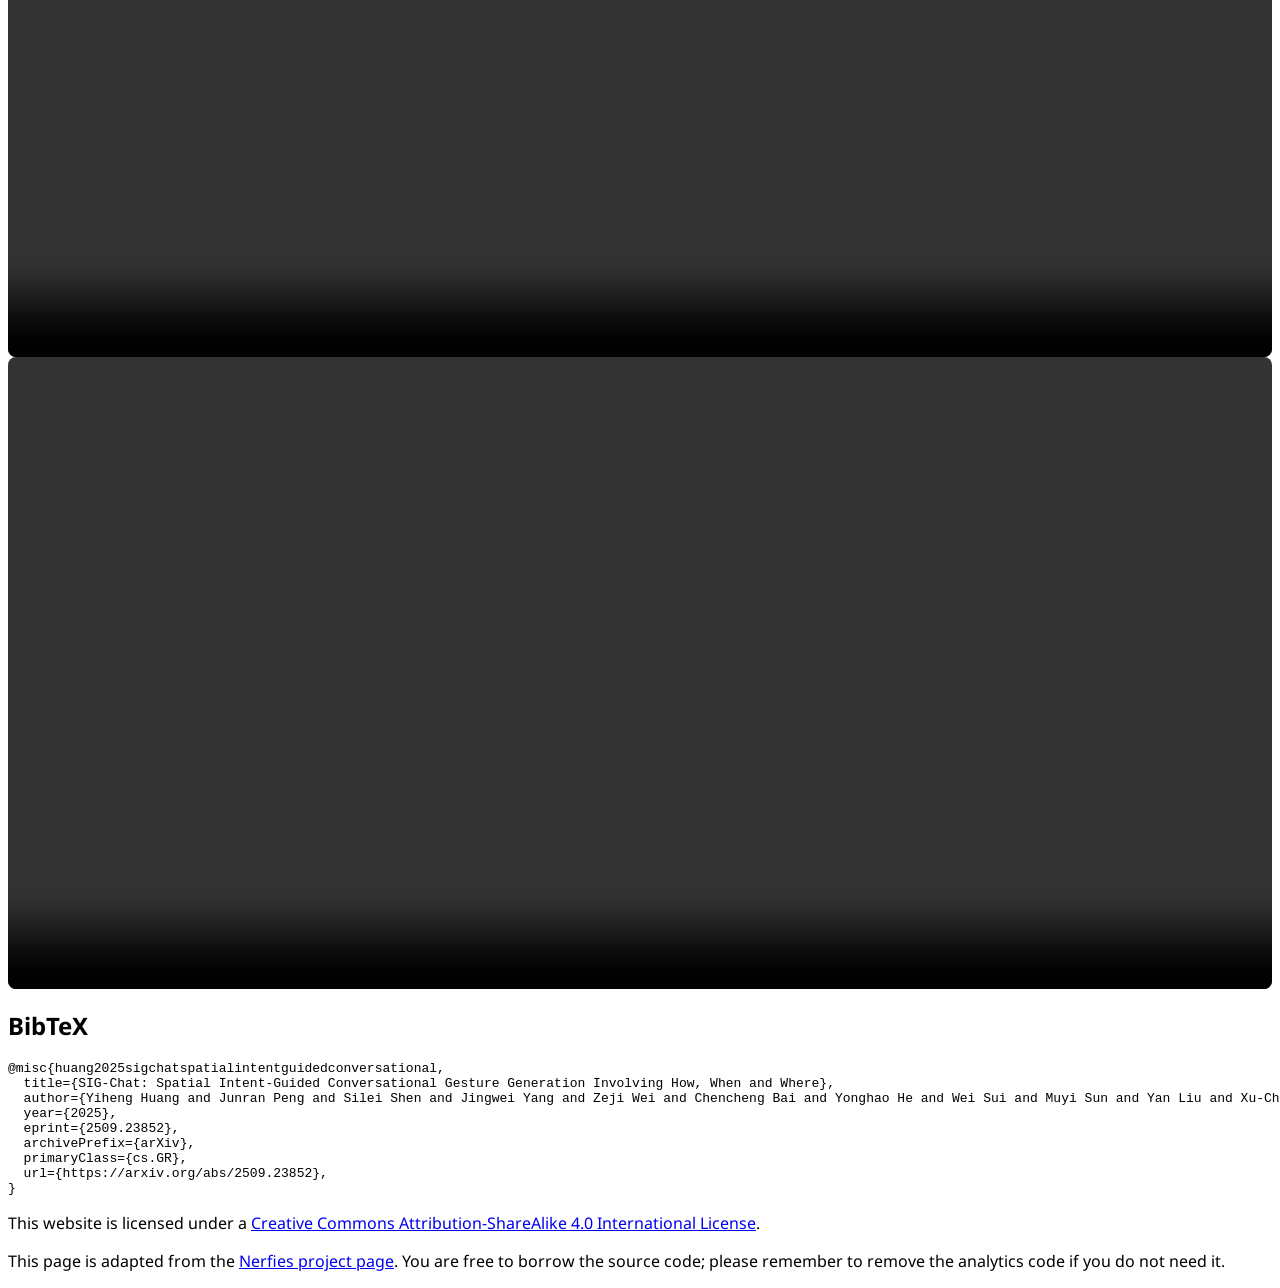
==== commit 93217a4d: "fill the key component and the experiment" ====
--- a/index.html
+++ b/index.html
@@ -287,83 +287,163 @@
   </div>
 </section>
 
+
+<!-- ============ KEY COPONENT ============ -->
 <section class="section">
   <div class="container is-max-desktop">
     <h2 class="title is-3 has-text-centered mb-5">Key Components</h2>
 
-    <div class="columns">
-
-      <!-- Dataset Card -->
-      <div class="column">
-        <div class="card" style="border-radius: 8px;">
-          <div class="card-image">
-            <figure class="image is-4by3">
-              <!-- TODO: Replace with your dataset figure -->
-              <img src="./static/images/dataset.png" alt="Dataset Overview">
+    <!-- Card 1: Dataset -->
+    <div class="card key-card mb-5">
+      <div class="card-content">
+        <div class="columns is-vcentered">
+          <!-- Text left -->
+          <div class="column is-7">
+            <h3 class="title is-4">3.1 Dataset: SIG-Chat Multi-Modal Corpus</h3>
+            <p class="is-size-6 has-text-justified">
+              SIG-Chat is the first multi-modal conversational gesture dataset with explicit spatial interaction intents.
+              Each sample is annotated with intent type, target location, and interaction timestamps, enabling precise
+              modeling of <em>where</em> and <em>when</em> gestures should occur.
+            </p>
+            <ul class="is-size-7 has-text-grey mt-2">
+              <li>• 11 hours, 7,123 gesture sequences with gaze and left/right pointing behaviors.</li>
+              <li>• Captured with Xsens MVN Link and HTC Tracker, synchronizing audio, motion, and 3D target trajectories.</li>
+              <li>• Each sample includes audio, transcript, motion, initial pose text, intent category, 3D trajectory, and timestamps.</li>
+              <li>• 15 types of static/dynamic targets, with decoupled spatial labels for cross-setup and robot deployment.</li>
+            </ul>
+          </div>
+          <!-- Image right -->
+          <div class="column is-5">
+            <figure class="image is-4by3 key-card-image">
+              <!-- TODO: replace with your dataset figure -->
+              <img src="./static/images/dataset.png" alt="SIG-Chat dataset overview">
             </figure>
           </div>
-          <div class="card-content">
-            <h3 class="title is-5">Dataset</h3>
-            <p class="content is-size-7">
-              • First dataset targeting spatial-interaction intents in conversational gestures.<br>
-              • 11 hours, 7,123 sequences with gaze and left/right pointing behaviors.<br>
-              • Captured via Xsens MVN + HTC Tracker with synchronized audio–motion–trajectory.<br>
-              • Includes audio, transcript, motion, initial pose, intent type, 3D target trajectory, timestamps.<br>
-              • 15 categories of static/dynamic target objects.<br>
-              • Provides decoupled spatial labels for easy transfer across camera setups and robots.
-            </p>
-          </div>
-        </div>
-      </div>
-
-      <!-- Baseline Card -->
-      <div class="column">
-        <div class="card" style="border-radius: 8px;">
-          <div class="card-image">
-            <figure class="image is-4by3">
-              <!-- TODO: Replace with your model architecture figure -->
-              <img src="./static/images/model.png" alt="Baseline Model">
+        </div>
+      </div>
+    </div>
+
+    <!-- Card 2: Baseline -->
+    <div class="card key-card mb-5">
+      <div class="card-content">
+        <div class="columns is-vcentered">
+          <!-- Text left -->
+          <div class="column is-7">
+            <h3 class="title is-4">3.2 Baseline: Intent-aware Gesture Synthesis</h3>
+            <p class="is-size-6 has-text-justified">
+              We propose an intent-aware baseline built on a Diffusion Transformer (DiT) to generate gestures that are
+              semantically aligned, rhythm-synchronized, and spatially precise.
+            </p>
+            <ul class="is-size-7 has-text-grey mt-2">
+              <li>• Inputs: audio rhythm (WavLM), transcript semantics (FastText), intent category, initial pose description (CLIP), 3D target trajectory.</li>
+              <li>• Multi-modal encoders align all modalities with the gesture sequence at 20 FPS.</li>
+              <li>• Speech-Aware and Intent-Aware attention inject temporal rhythm and spatial intent into gesture features.</li>
+              <li>• The model learns gestures that match what is said, how it is said, and where it refers to in 3D space.</li>
+            </ul>
+          </div>
+          <!-- Image right -->
+          <div class="column is-5">
+            <figure class="image is-4by3 key-card-image">
+              <!-- TODO: replace with your model architecture figure -->
+              <img src="./static/images/model.png" alt="Intent-aware gesture synthesis baseline">
             </figure>
           </div>
-          <div class="card-content">
-            <h3 class="title is-5">Baseline</h3>
-            <p class="content is-size-7">
-              • Diffusion Transformer for spatially precise gesture synthesis.<br>
-              • Inputs: audio (WavLM), transcript (FastText), intent category, CLIP pose text, 3D trajectory.<br>
-              • Multi-modal encoders align all modalities at 20 FPS.<br>
-              • Speech-Aware & Intent-Aware attention inject rhythm and spatial direction.<br>
-              • Produces gestures that match content, prosody, and target direction.
-            </p>
-          </div>
-        </div>
-      </div>
-
-      <!-- Metrics Card -->
-      <div class="column">
-        <div class="card" style="border-radius: 8px;">
-          <div class="card-image">
-            <figure class="image is-4by3">
-              <!-- TODO: Replace with your metrics figure -->
-              <img src="./static/images/metrics.png" alt="Evaluation Metrics">
+        </div>
+      </div>
+    </div>
+
+    <!-- Card 3: Metrics -->
+    <div class="card key-card">
+      <div class="card-content">
+        <div class="columns is-vcentered">
+          <!-- Text left -->
+          <div class="column is-7">
+            <h3 class="title is-4">3.3 Metrics: Evaluating Spatial-Intent Gestures</h3>
+            <p class="is-size-6 has-text-justified">
+              We design a metric suite to evaluate both spatial and temporal accuracy of interaction gestures, capturing
+              whether intents are executed at the right place and at the right time.
+            </p>
+            <ul class="is-size-7 has-text-grey mt-2">
+              <li>• <strong>Intent Angular Deviation (IAD)</strong>: angle between execution direction and target direction.</li>
+              <li>• Gaze: head/face orientation vs. eye-to-target vector; pointing: arm/hand direction vs. wrist-to-target vector.</li>
+              <li>• <strong>IAR@k</strong>: percentage of frames within an angular threshold (e.g., 15° for pointing, 30° for gaze).</li>
+              <li>• <strong>IoU@k</strong>: temporal overlap between predicted interaction frames and ground-truth segments.</li>
+              <li>• FGD, Beat Consistency, and Diversity further assess motion naturalness, rhythm alignment, and variability.</li>
+            </ul>
+          </div>
+          <!-- Image right -->
+          <div class="column is-5">
+            <figure class="image is-4by3 key-card-image">
+              <!-- TODO: replace with your metrics / evaluation figure -->
+              <img src="./static/images/metrics.png" alt="Gesture interaction evaluation metrics">
             </figure>
           </div>
-          <div class="card-content">
-            <h3 class="title is-5">Metrics</h3>
-            <p class="content is-size-7">
-              • IAD: angular deviation between execution and target direction.<br>
-              • Gaze: head/face orientation vs. eye–target vector.<br>
-              • Pointing: arm/hand direction vs. wrist–target vector.<br>
-              • IAR@k: spatial accuracy within angle threshold.<br>
-              • IoU@k: temporal accuracy of interaction segments.<br>
-              • FGD / Beat Consistency / Diversity evaluate naturalness and rhythm alignment.
-            </p>
-          </div>
-        </div>
-      </div>
-
-    </div>
-  </div>
-</section>
+        </div>
+      </div>
+    </div>
+
+  </div>
+</section>
+
+<!-- ============ EXPERIMENT ============ -->
+ <section class="section">
+  <div class="container is-max-desktop">
+    <h2 class="title is-3 has-text-centered mb-5">Experimental Results</h2>
+
+    <!-- Card 1 -->
+    <div class="box mb-5" style="padding: 2.5rem;">
+      <div class="columns is-vcentered">
+        <div class="column is-half">
+          <h3 class="title is-4">Quantitative Performance</h3>
+          <p class="is-size-6 has-text-justified">
+            Our intent-aware baseline significantly surpasses the non-intent model on both gaze and pointing gestures. 
+            For visual intent, IAR@30° improves from 0.473 to 0.710, approaching the ground truth 0.808. 
+            For pointing intent, the minimum IAD decreases from 47.75° to 5.15°, nearly matching the ground truth 4.99°, while IAR@15° improves from 0.204 to 0.846 and IoU@15° from 0.164 to 0.637. 
+            FGD also drops substantially, showing that the generated gestures are not only spatially precise but also natural and realistic.
+          </p>
+        </div>
+        <div class="column is-half has-text-centered">
+          <img src="./static/images/exp1.png" style="max-width: 90%; border-radius: 10px;">
+        </div>
+      </div>
+    </div>
+
+    <!-- Card 2 -->
+    <div class="box mb-5" style="padding: 2.5rem;">
+      <div class="columns is-vcentered">
+        <div class="column is-half">
+          <h3 class="title is-4">User Study</h3>
+          <p class="is-size-6 has-text-justified">
+            A user study with 20 participants on 50 audio–gesture pairs shows a clear preference for our model. 
+            Compared with the w/o intent version, 78.7% of participants prefer our method for perceptual accuracy, and 70.8% prefer it for speech–gesture fluency. 
+            When compared with ground truth motions, our model achieves competitive preference rates, demonstrating that its perceptual quality is often close to human gestures.
+          </p>
+        </div>
+        <div class="column is-half has-text-centered">
+          <img src="./static/images/exp2.png" style="max-width: 90%; border-radius: 10px;">
+        </div>
+      </div>
+    </div>
+
+    <!-- Card 3: Conclusion (one-line style) -->
+    <div class="box" style="padding: 2.5rem;">
+      <div class="columns is-vcentered">
+        <div class="column is-half">
+          <h3 class="title is-4">Conclusion</h3>
+          <p class="is-size-7 has-text-justified" style="max-width: 95%;">
+            SIG-Chat advances conversational gesture generation by jointly modeling gesture style (HOW), timing (WHEN), and spatial target (WHERE), enabling accurate, intentional, and context-aware embodied interactions across both virtual and robotic platforms.
+          </p>
+        </div>
+        <div class="column is-half has-text-centered">
+          <img src="./static/images/exp3.png" style="max-width: 90%; border-radius: 10px;">
+        </div>
+      </div>
+    </div>
+
+  </div>
+</section>
+
+
 
 
 <!-- ============ GENERATE DEMOS（4个一行，小视频 + 文本） ============ -->
--- a/static/css/index.css
+++ b/static/css/index.css
@@ -198,3 +198,22 @@
   height: auto;
 }
 
+/* 整体卡片稍微大一点，看起来有分量 */
+.key-card .card-content {
+  padding: 1.75rem 2.25rem;
+}
+
+/* 保证三块卡片高度比较统一（你可以根据文字多少调这个值） */
+.key-card .columns {
+  min-height: 260px;  /* 想更高可以改成 280 / 300 */
+}
+
+/* 图片裁切得更干净，保持比例 */
+.key-card-image img {
+  width: 100%;
+  height: 100%;
+  object-fit: cover;
+  border-radius: 6px;
+}
+
+
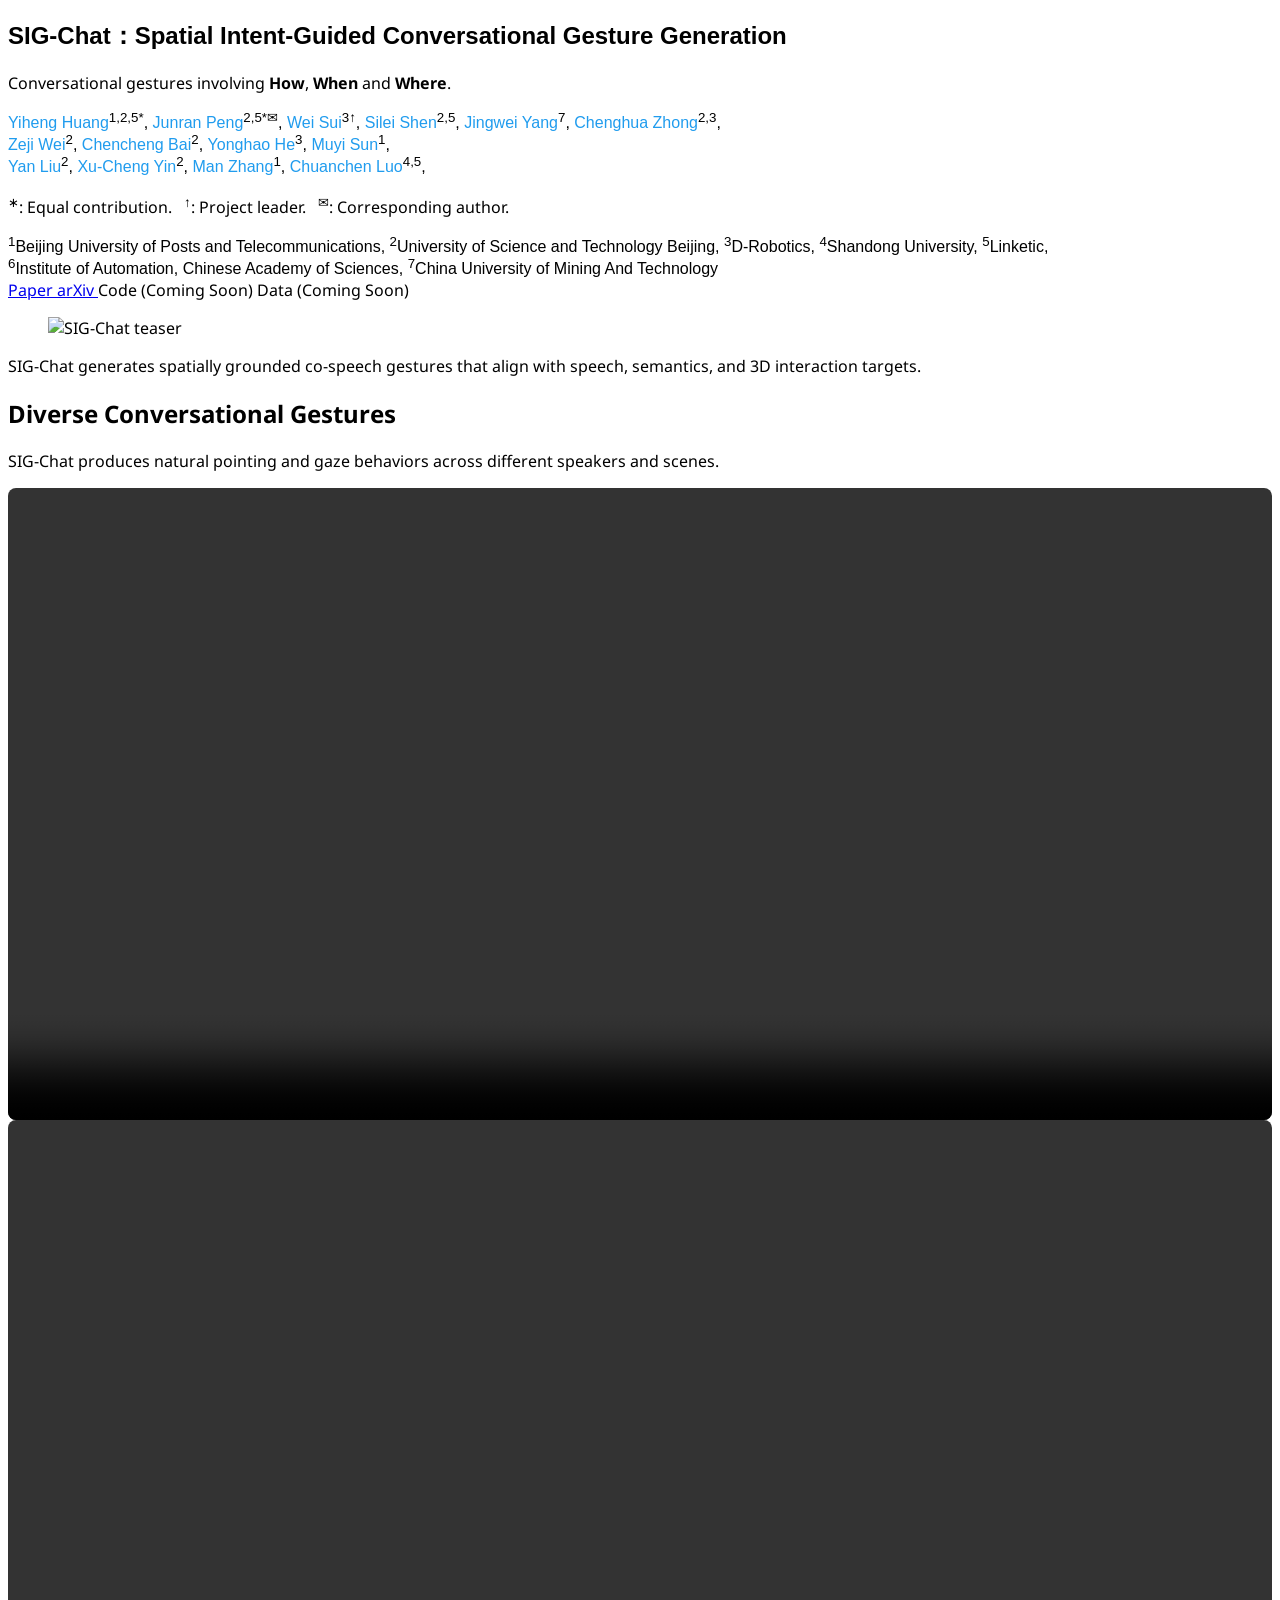
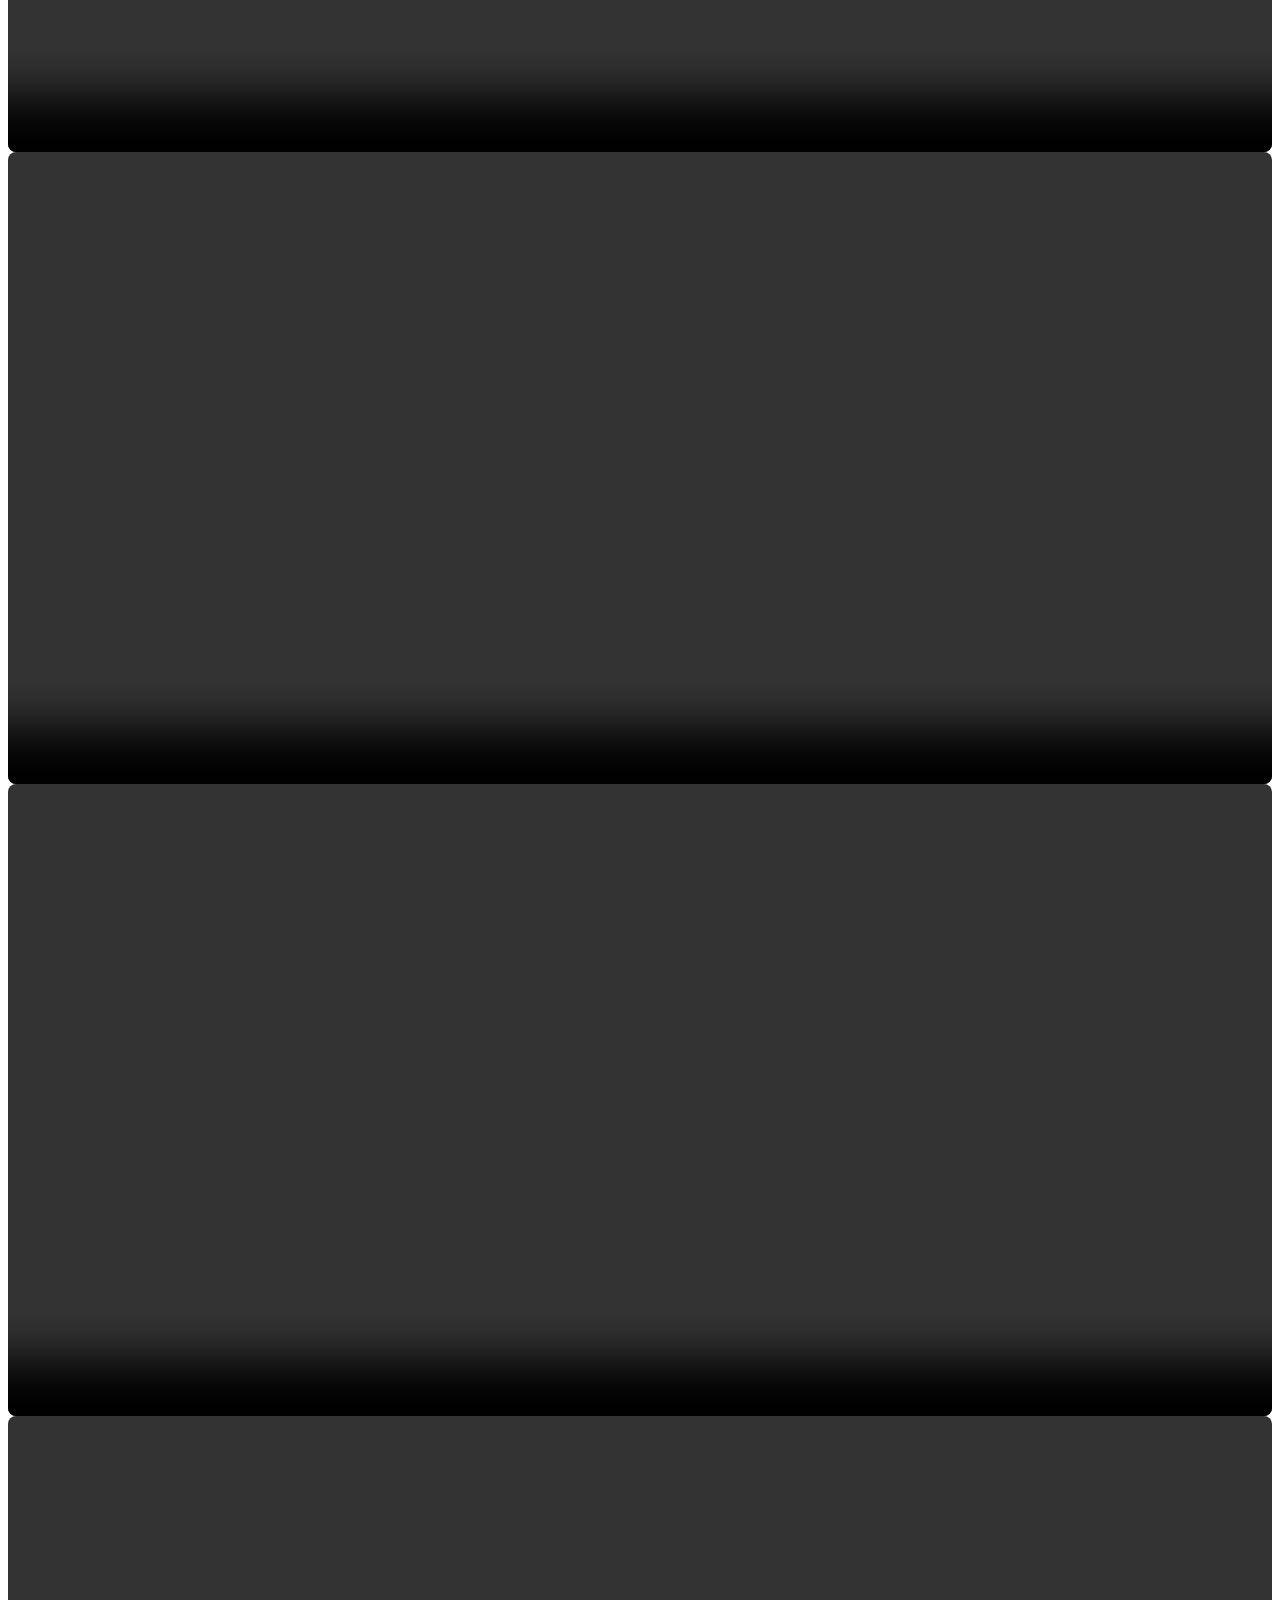
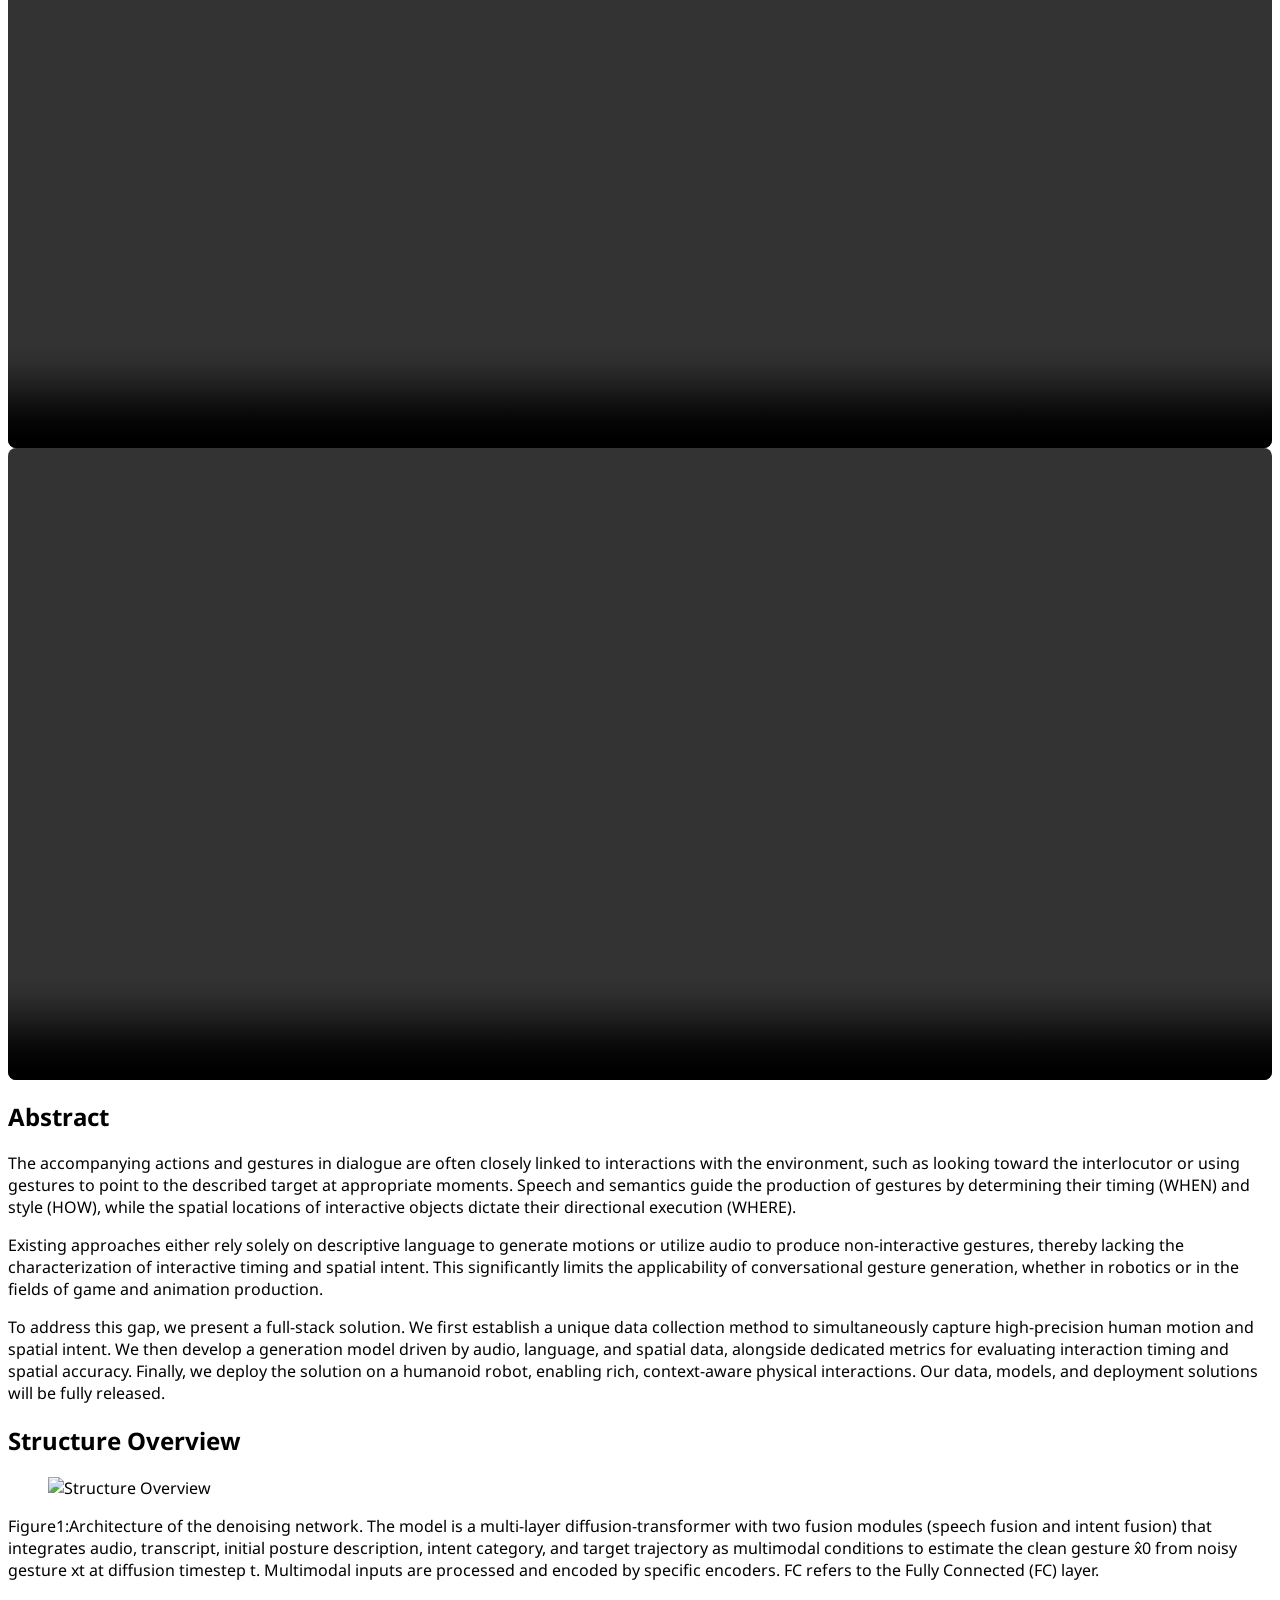
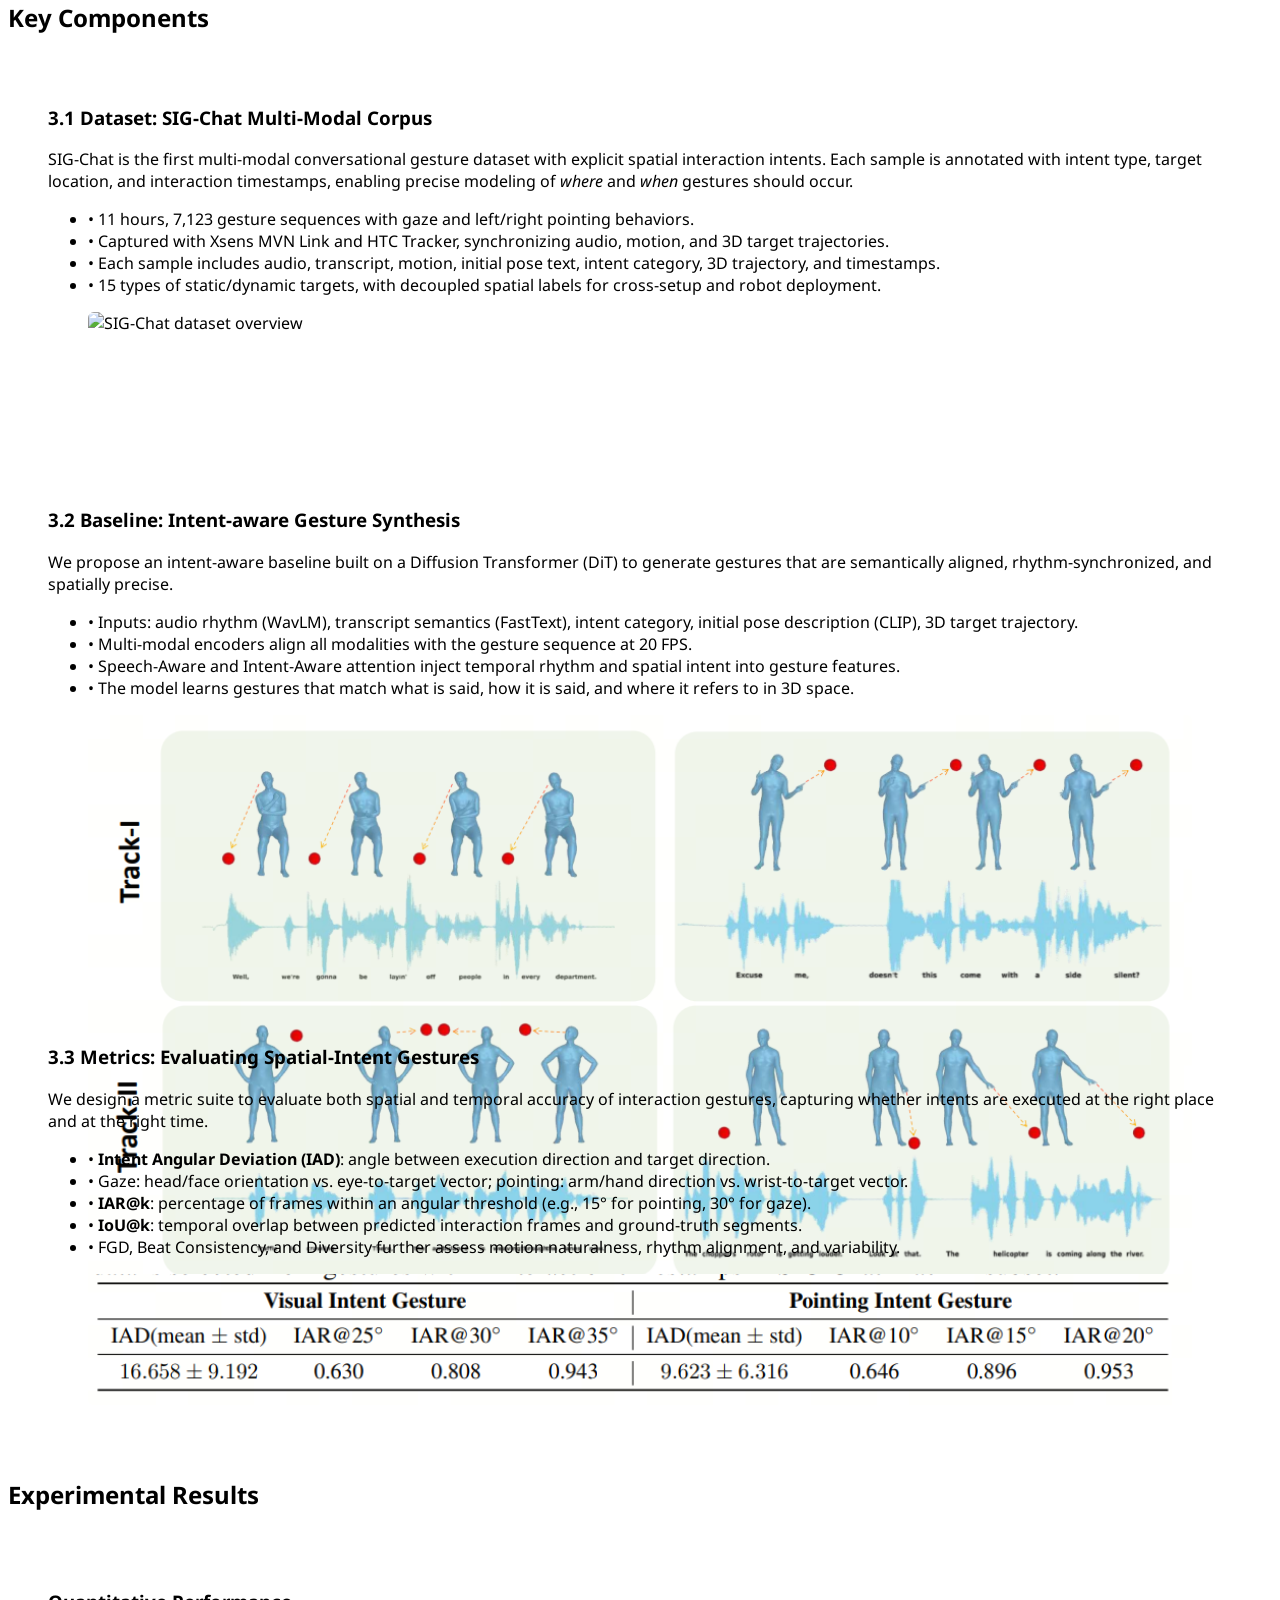
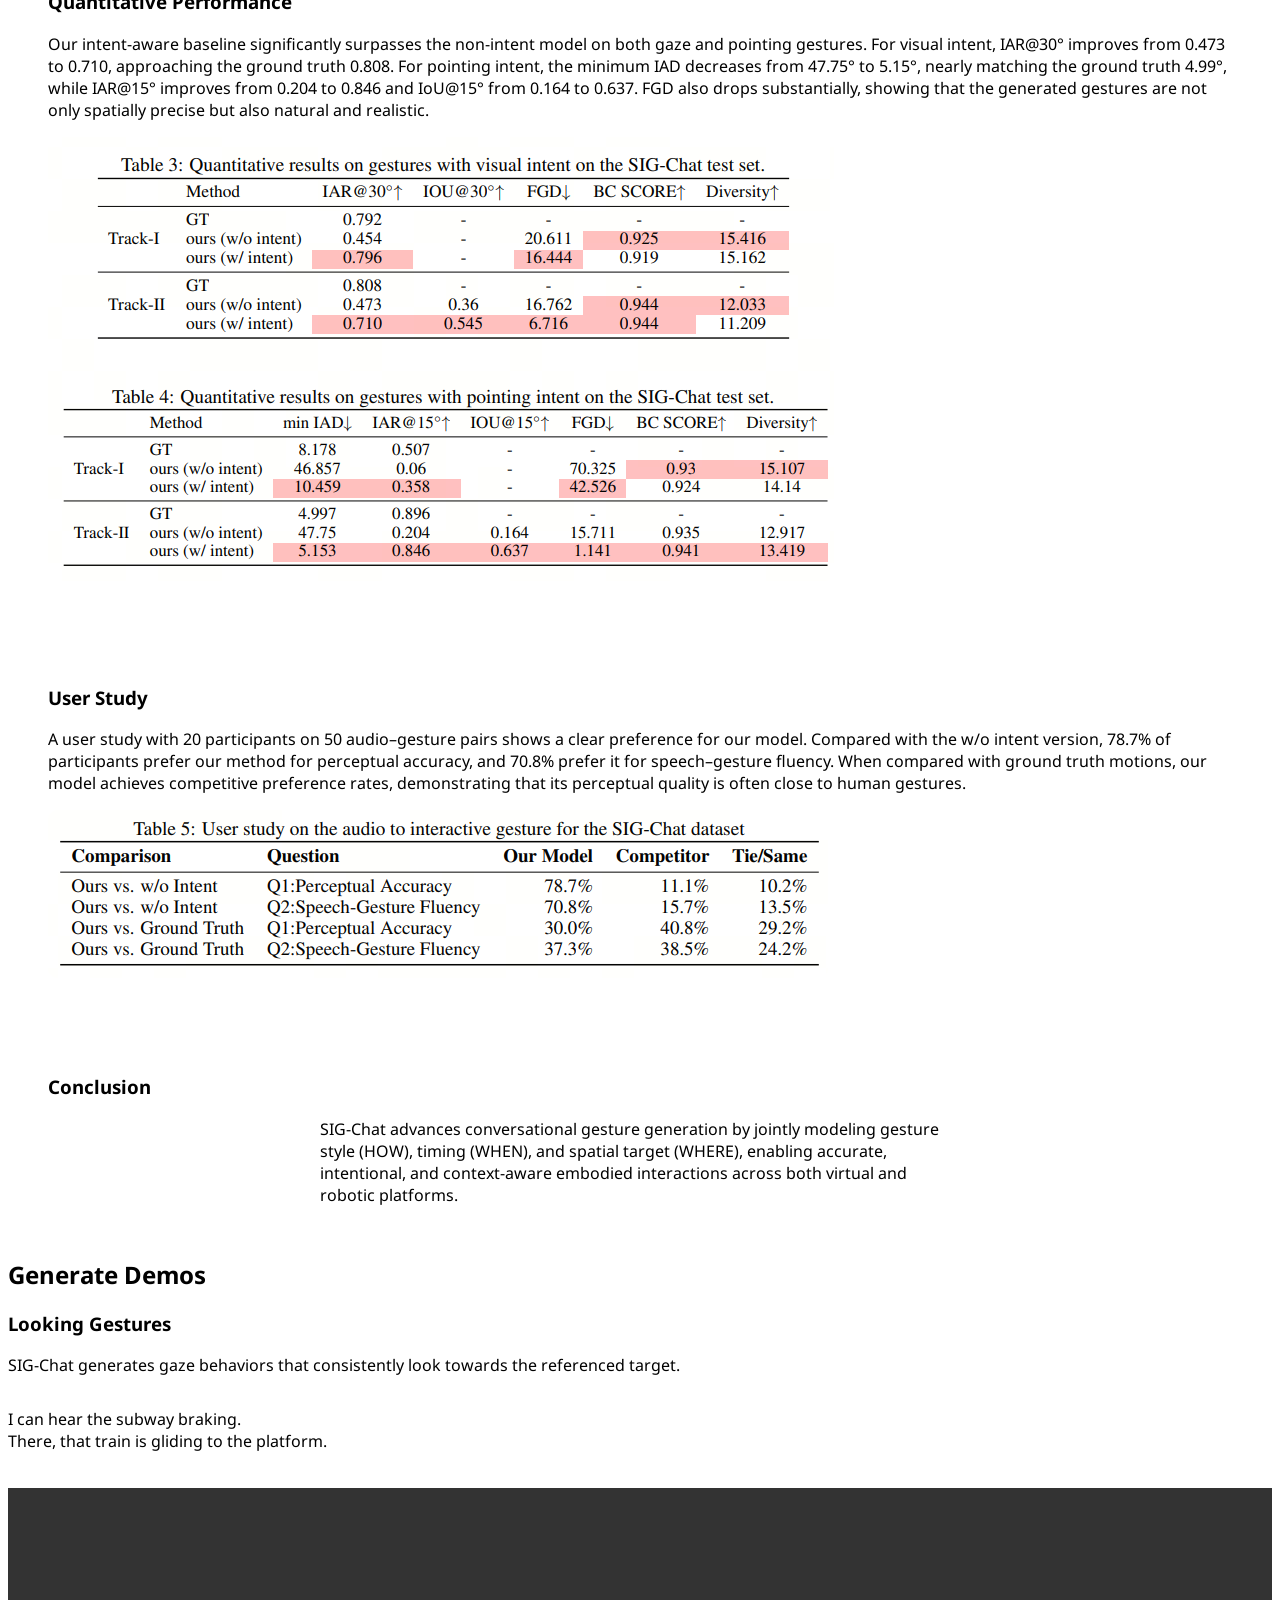
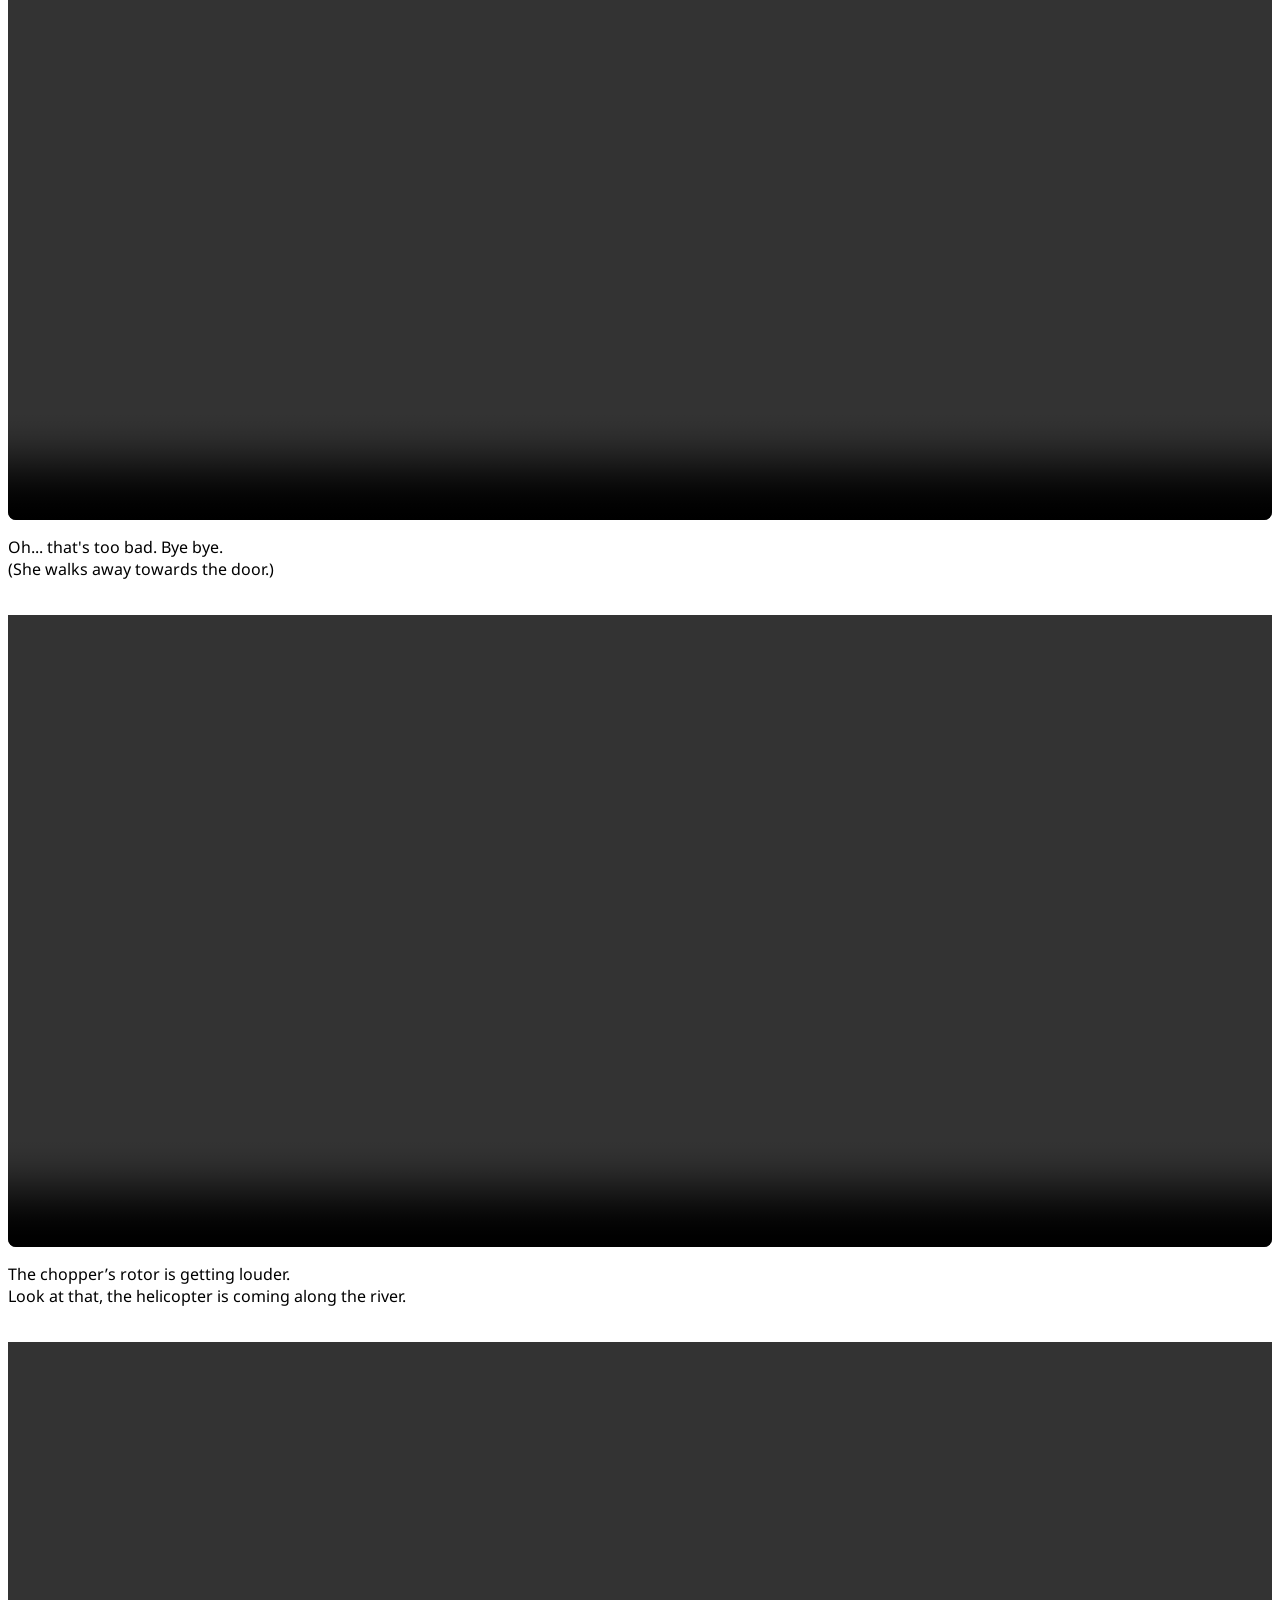
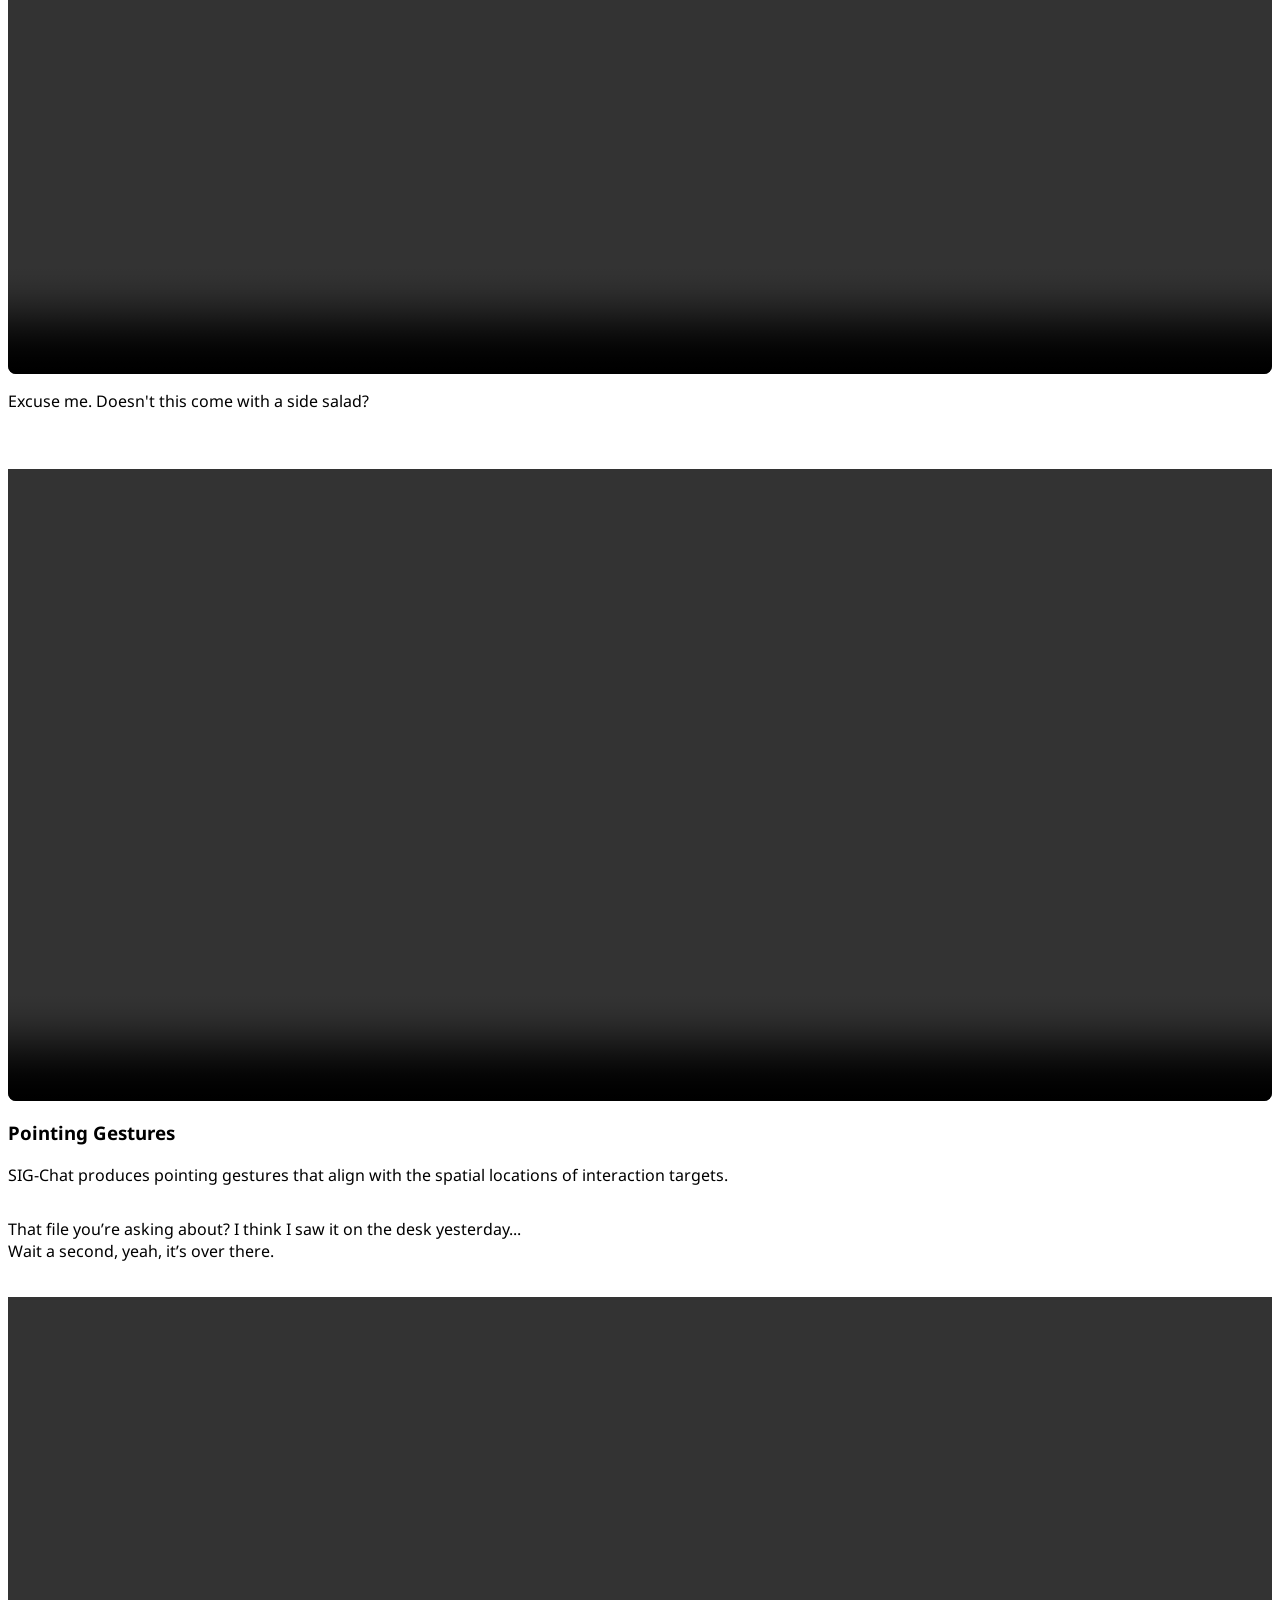
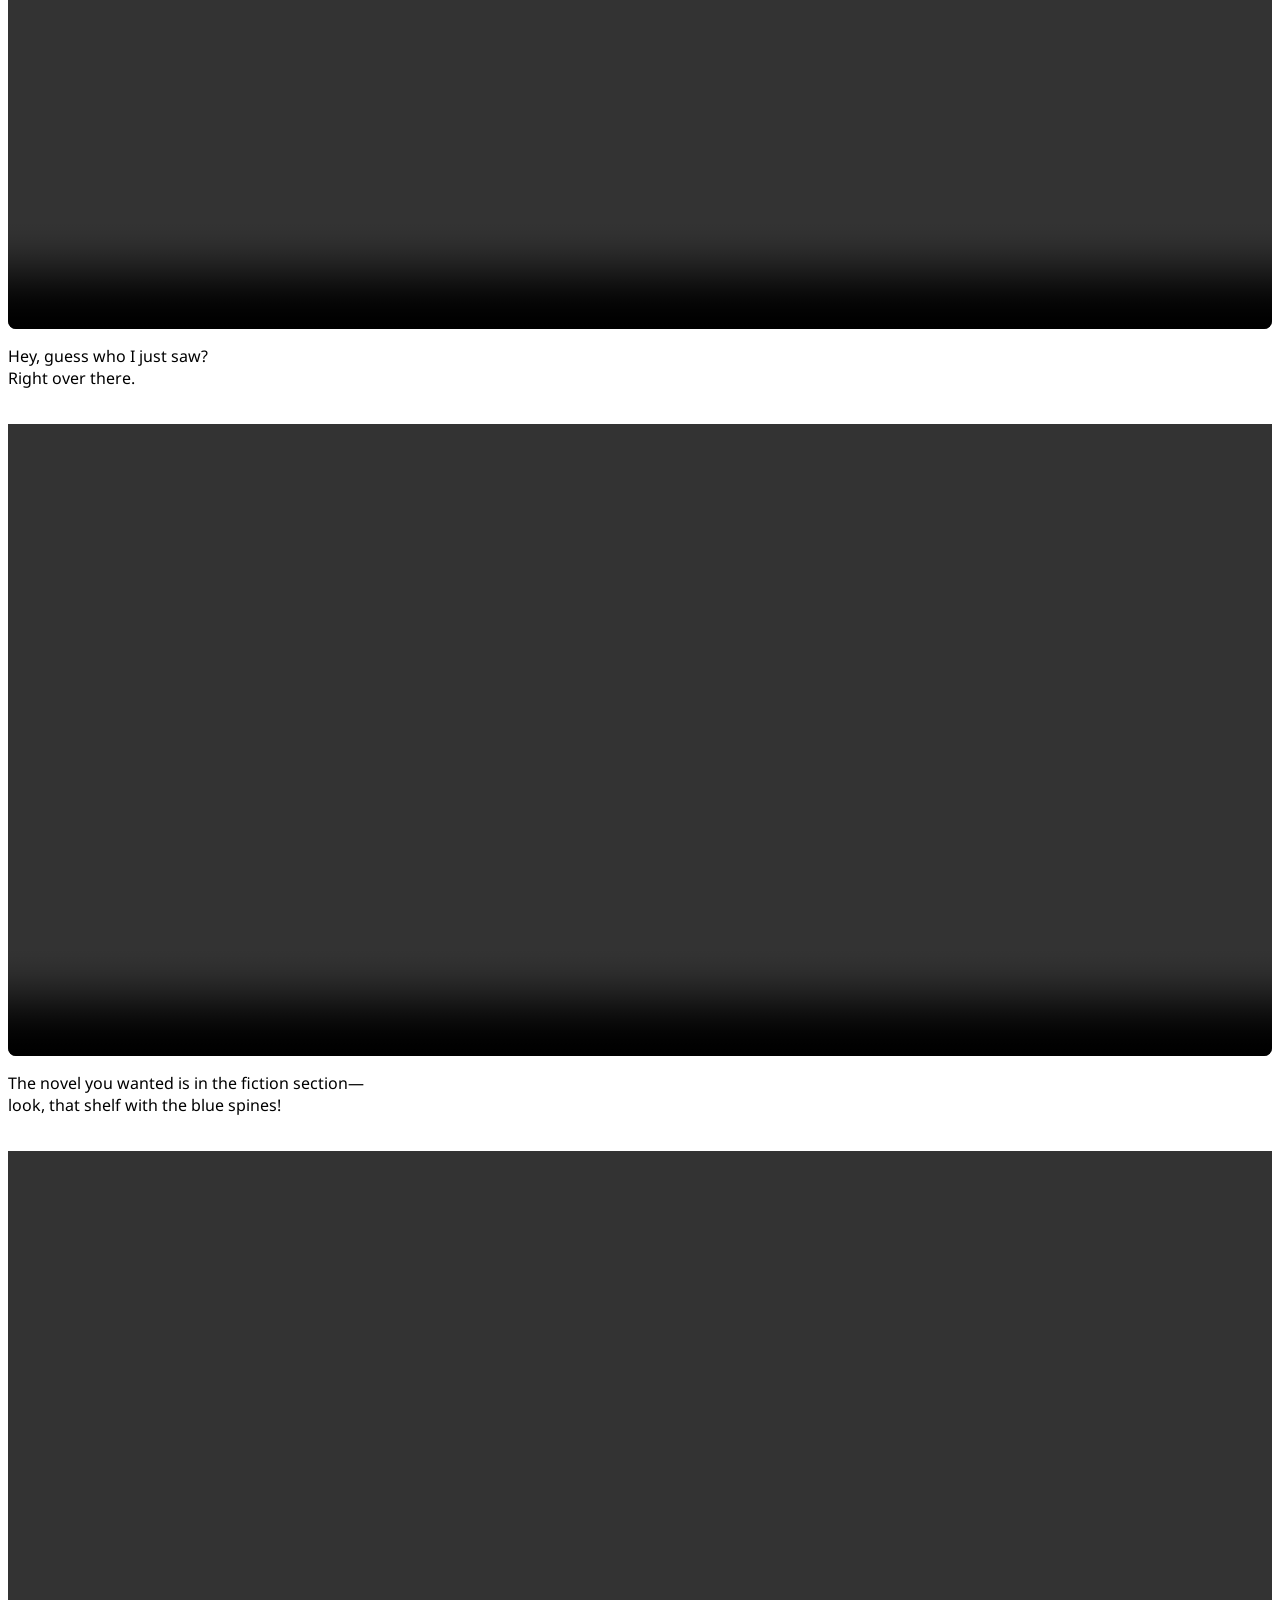
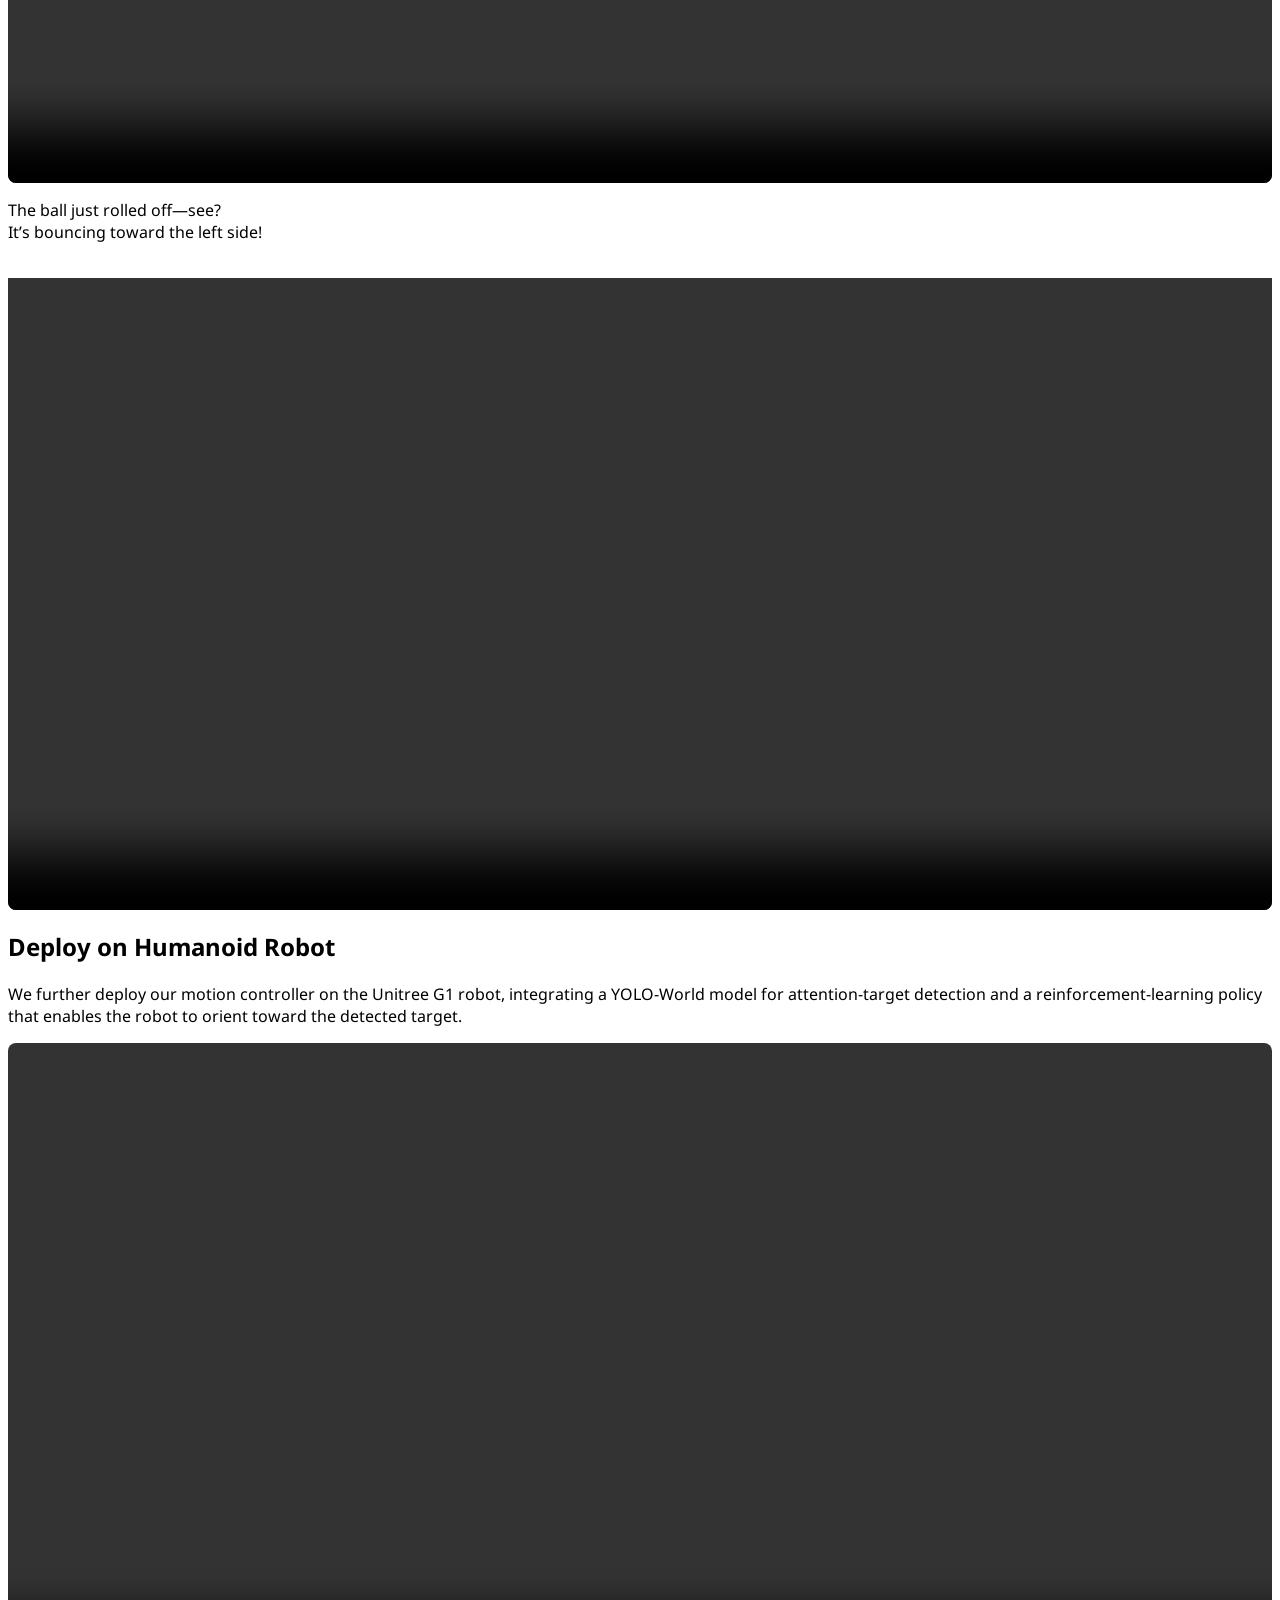
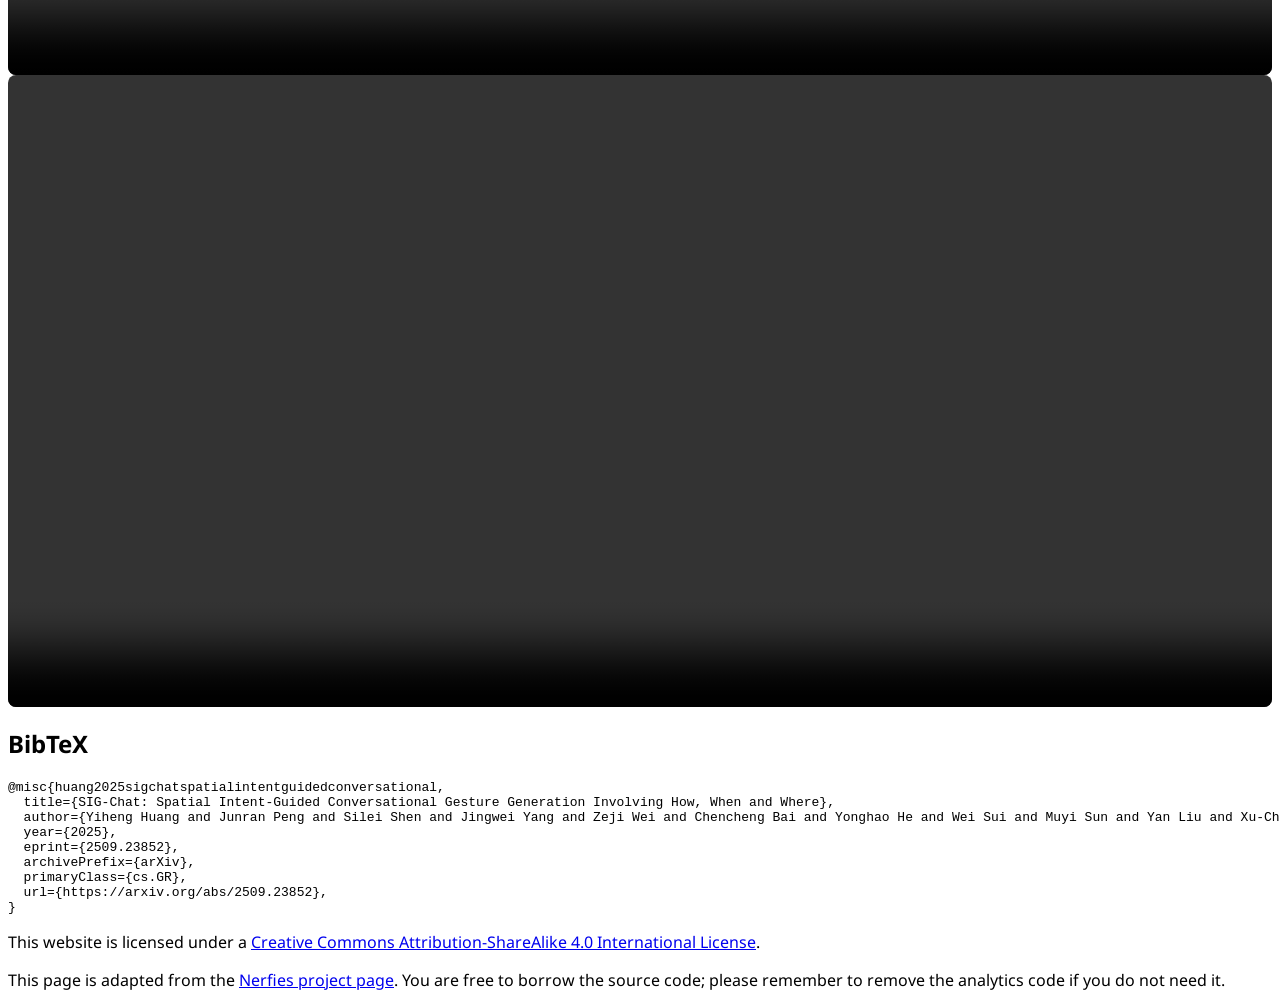
==== commit 1155198f: "update the style of experiment and component" ====
--- a/index.html
+++ b/index.html
@@ -353,32 +353,26 @@
     </div>
 
     <!-- Card 3: Metrics -->
+    <!-- Key Component 3: Metrics (text top, image bottom) -->
     <div class="card key-card">
       <div class="card-content">
-        <div class="columns is-vcentered">
-          <!-- Text left -->
-          <div class="column is-7">
-            <h3 class="title is-4">3.3 Metrics: Evaluating Spatial-Intent Gestures</h3>
-            <p class="is-size-6 has-text-justified">
-              We design a metric suite to evaluate both spatial and temporal accuracy of interaction gestures, capturing
-              whether intents are executed at the right place and at the right time.
-            </p>
-            <ul class="is-size-7 has-text-grey mt-2">
-              <li>• <strong>Intent Angular Deviation (IAD)</strong>: angle between execution direction and target direction.</li>
-              <li>• Gaze: head/face orientation vs. eye-to-target vector; pointing: arm/hand direction vs. wrist-to-target vector.</li>
-              <li>• <strong>IAR@k</strong>: percentage of frames within an angular threshold (e.g., 15° for pointing, 30° for gaze).</li>
-              <li>• <strong>IoU@k</strong>: temporal overlap between predicted interaction frames and ground-truth segments.</li>
-              <li>• FGD, Beat Consistency, and Diversity further assess motion naturalness, rhythm alignment, and variability.</li>
-            </ul>
-          </div>
-          <!-- Image right -->
-          <div class="column is-5">
-            <figure class="image is-4by3 key-card-image">
-              <!-- TODO: replace with your metrics / evaluation figure -->
-              <img src="./static/images/metrics.png" alt="Gesture interaction evaluation metrics">
-            </figure>
-          </div>
-        </div>
+        <h3 class="title is-4">3.3 Metrics: Evaluating Spatial-Intent Gestures</h3>
+        <p class="is-size-6 has-text-justified">
+          We design a metric suite to evaluate both spatial and temporal accuracy of interaction gestures, capturing
+          whether intents are executed at the right place and at the right time.
+        </p>
+        <ul class="is-size-7 has-text-grey mt-2">
+          <li>• <strong>Intent Angular Deviation (IAD)</strong>: angle between execution direction and target direction.</li>
+          <li>• Gaze: head/face orientation vs. eye-to-target vector; pointing: arm/hand direction vs. wrist-to-target vector.</li>
+          <li>• <strong>IAR@k</strong>: percentage of frames within an angular threshold (e.g., 15° for pointing, 30° for gaze).</li>
+          <li>• <strong>IoU@k</strong>: temporal overlap between predicted interaction frames and ground-truth segments.</li>
+          <li>• FGD, Beat Consistency, and Diversity further assess motion naturalness, rhythm alignment, and variability.</li>
+        </ul>
+
+        <figure class="image key-card-image mt-4">
+          
+          <img src="./static/images/metrics.png" alt="Gesture interaction evaluation metrics">
+        </figure>
       </div>
     </div>
 
@@ -425,20 +419,15 @@
       </div>
     </div>
 
-    <!-- Card 3: Conclusion (one-line style) -->
-    <div class="box" style="padding: 2.5rem;">
-      <div class="columns is-vcentered">
-        <div class="column is-half">
-          <h3 class="title is-4">Conclusion</h3>
-          <p class="is-size-7 has-text-justified" style="max-width: 95%;">
-            SIG-Chat advances conversational gesture generation by jointly modeling gesture style (HOW), timing (WHEN), and spatial target (WHERE), enabling accurate, intentional, and context-aware embodied interactions across both virtual and robotic platforms.
-          </p>
-        </div>
-        <div class="column is-half has-text-centered">
-          <img src="./static/images/exp3.png" style="max-width: 90%; border-radius: 10px;">
-        </div>
-      </div>
-    </div>
+    <!-- Conclusion: centered standalone card -->
+    <div class="box" style="padding: 2rem 2.5rem;">
+      <h3 class="title is-4 has-text-centered">Conclusion</h3>
+      <p class="is-size-7 has-text-centered" style="max-width: 640px; margin: 0.5rem auto 0;">
+        SIG-Chat advances conversational gesture generation by jointly modeling gesture style (HOW), timing (WHEN), and spatial target (WHERE),
+        enabling accurate, intentional, and context-aware embodied interactions across both virtual and robotic platforms.
+      </p>
+    </div>
+
 
   </div>
 </section>
--- a/static/css/index.css
+++ b/static/css/index.css
@@ -198,17 +198,22 @@
   height: auto;
 }
 
-/* 整体卡片稍微大一点，看起来有分量 */
+/* 整体卡片更高一些，看起来更有分量 */
 .key-card .card-content {
-  padding: 1.75rem 2.25rem;
-}
-
-/* 保证三块卡片高度比较统一（你可以根据文字多少调这个值） */
+  padding: 2rem 2.5rem;
+}
+
+/* 让“左文右图”的前两个卡片（有 .columns 的）高度统一偏高一点 */
 .key-card .columns {
-  min-height: 260px;  /* 想更高可以改成 280 / 300 */
-}
-
-/* 图片裁切得更干净，保持比例 */
+  min-height: 320px;   /* 想更高可以 340 / 360，自己微调 */
+}
+
+/* 统一控制 key component 里的图片块尺寸，让图片占据卡片更大区域 */
+.key-card-image {
+  /* 对于左文右图的前两个卡片：作为右侧竖向大图使用 */
+  max-height: 230px;
+}
+
 .key-card-image img {
   width: 100%;
   height: 100%;
@@ -217,3 +222,4 @@
 }
 
 
+
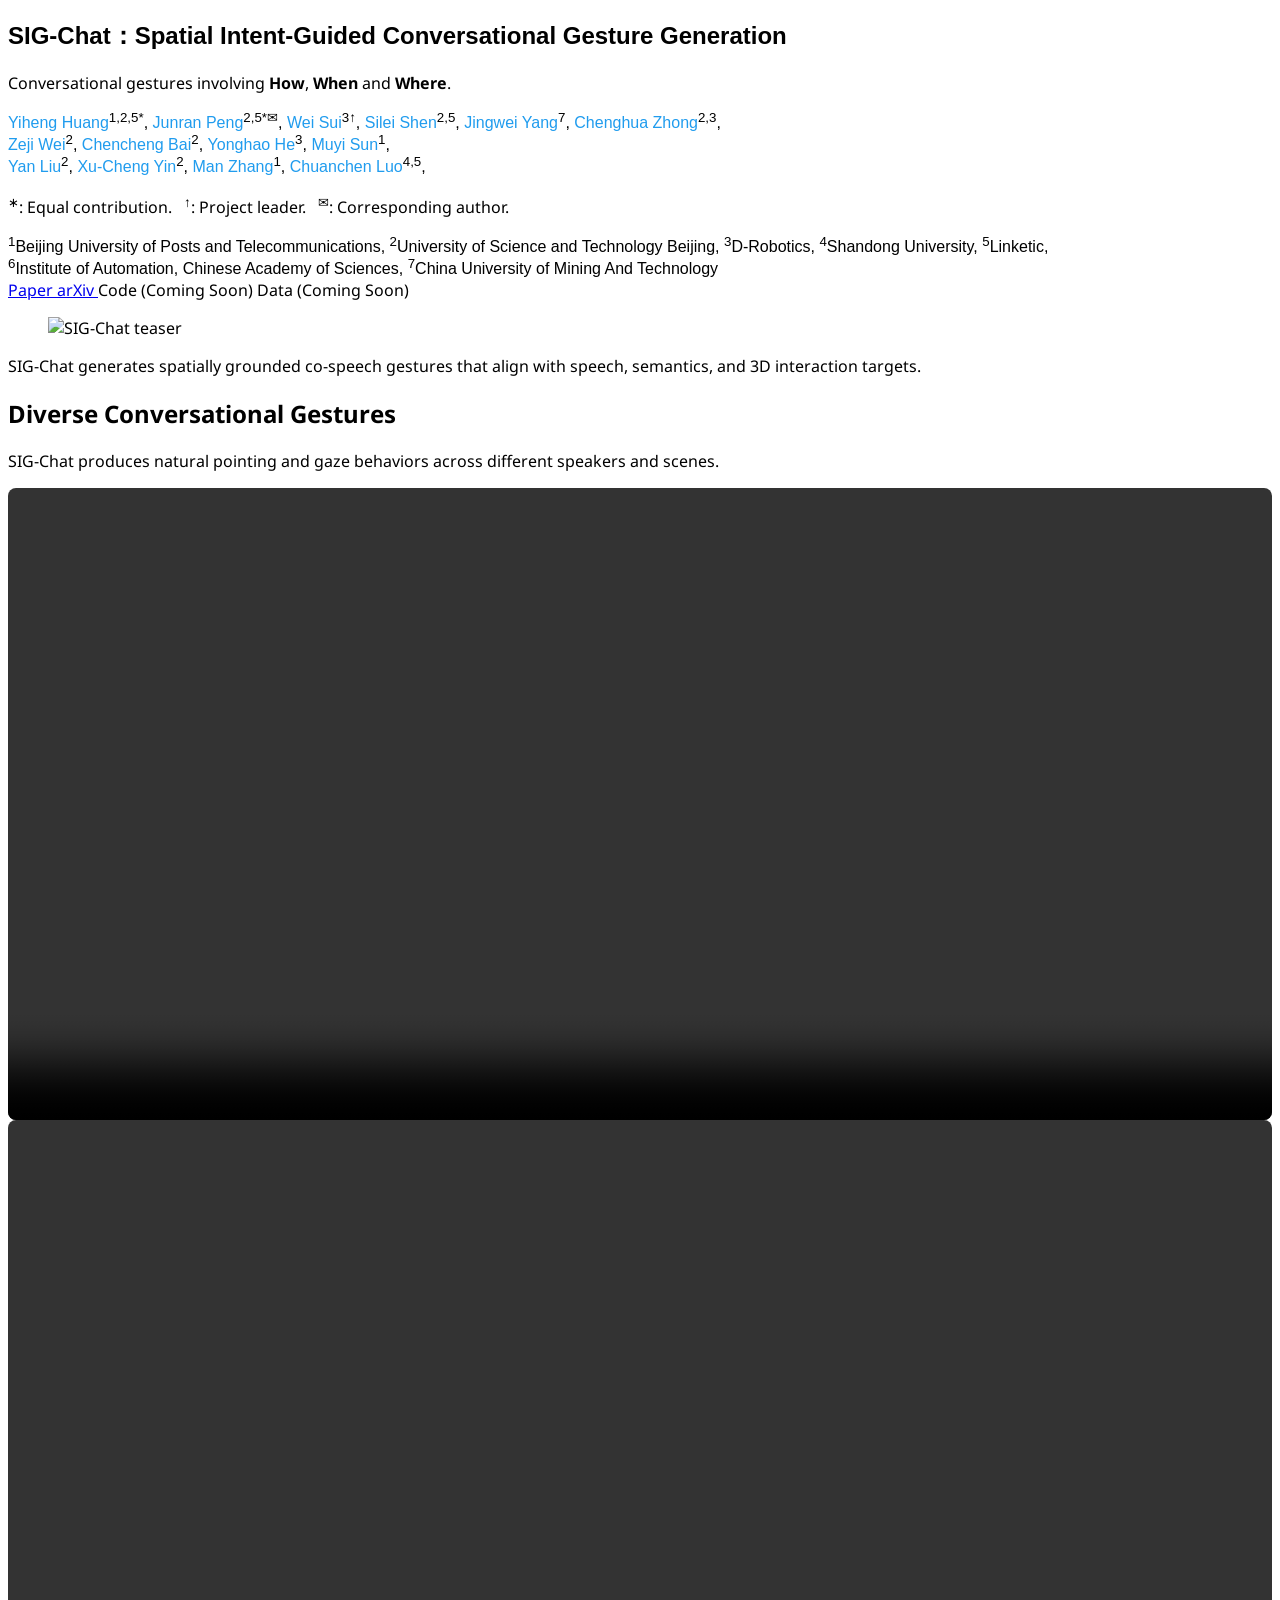
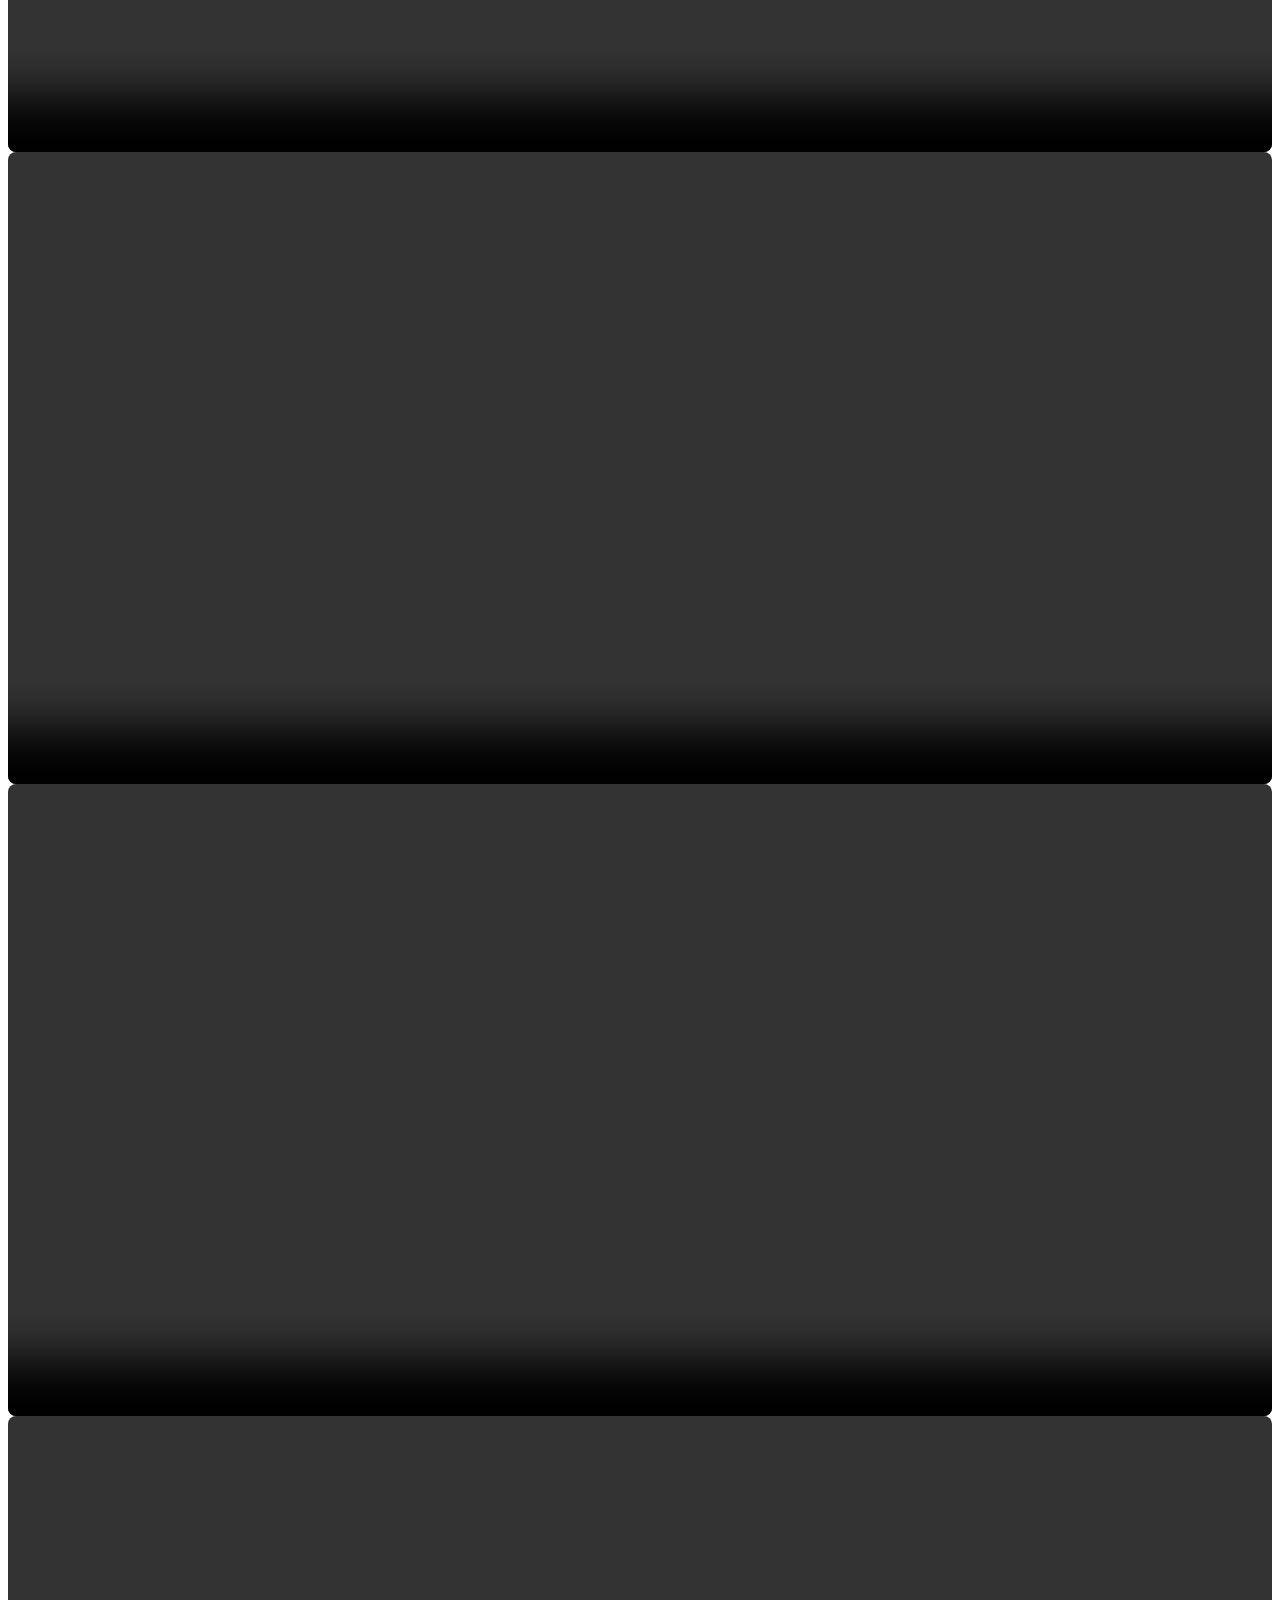
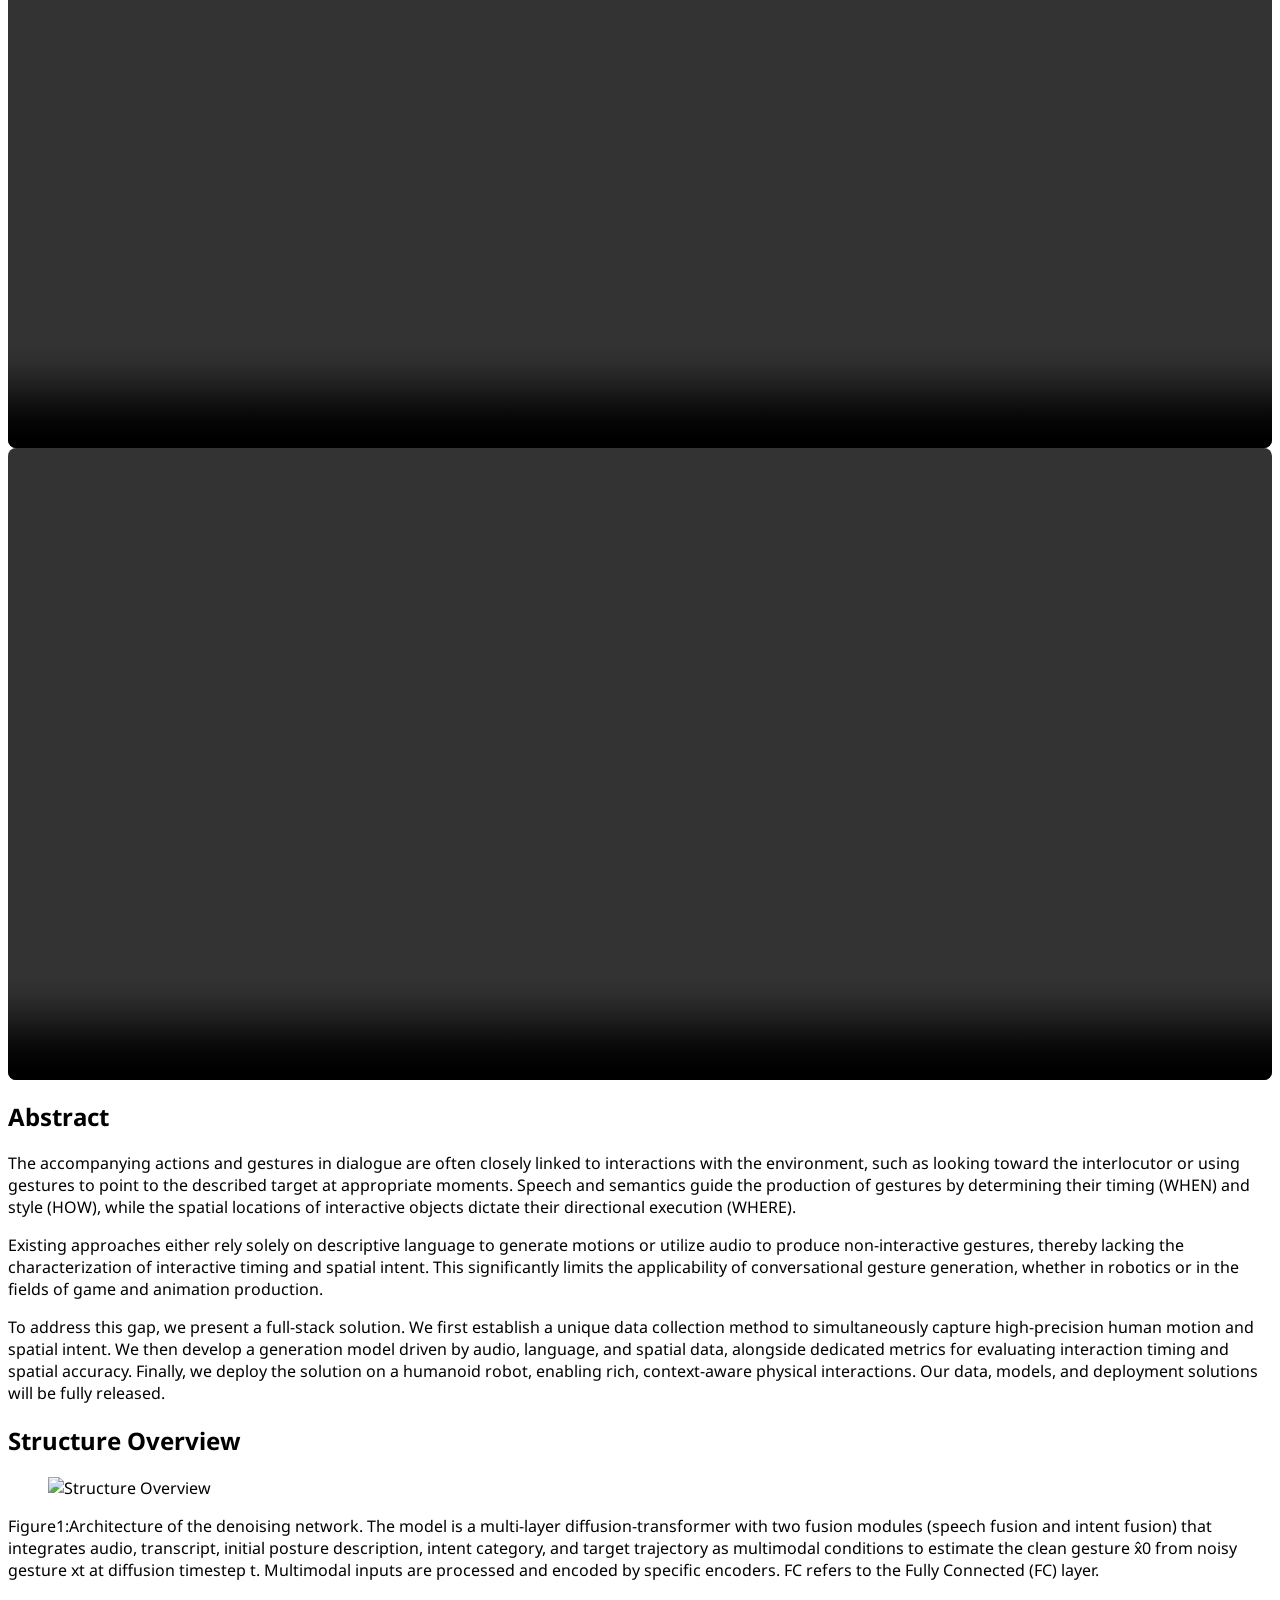
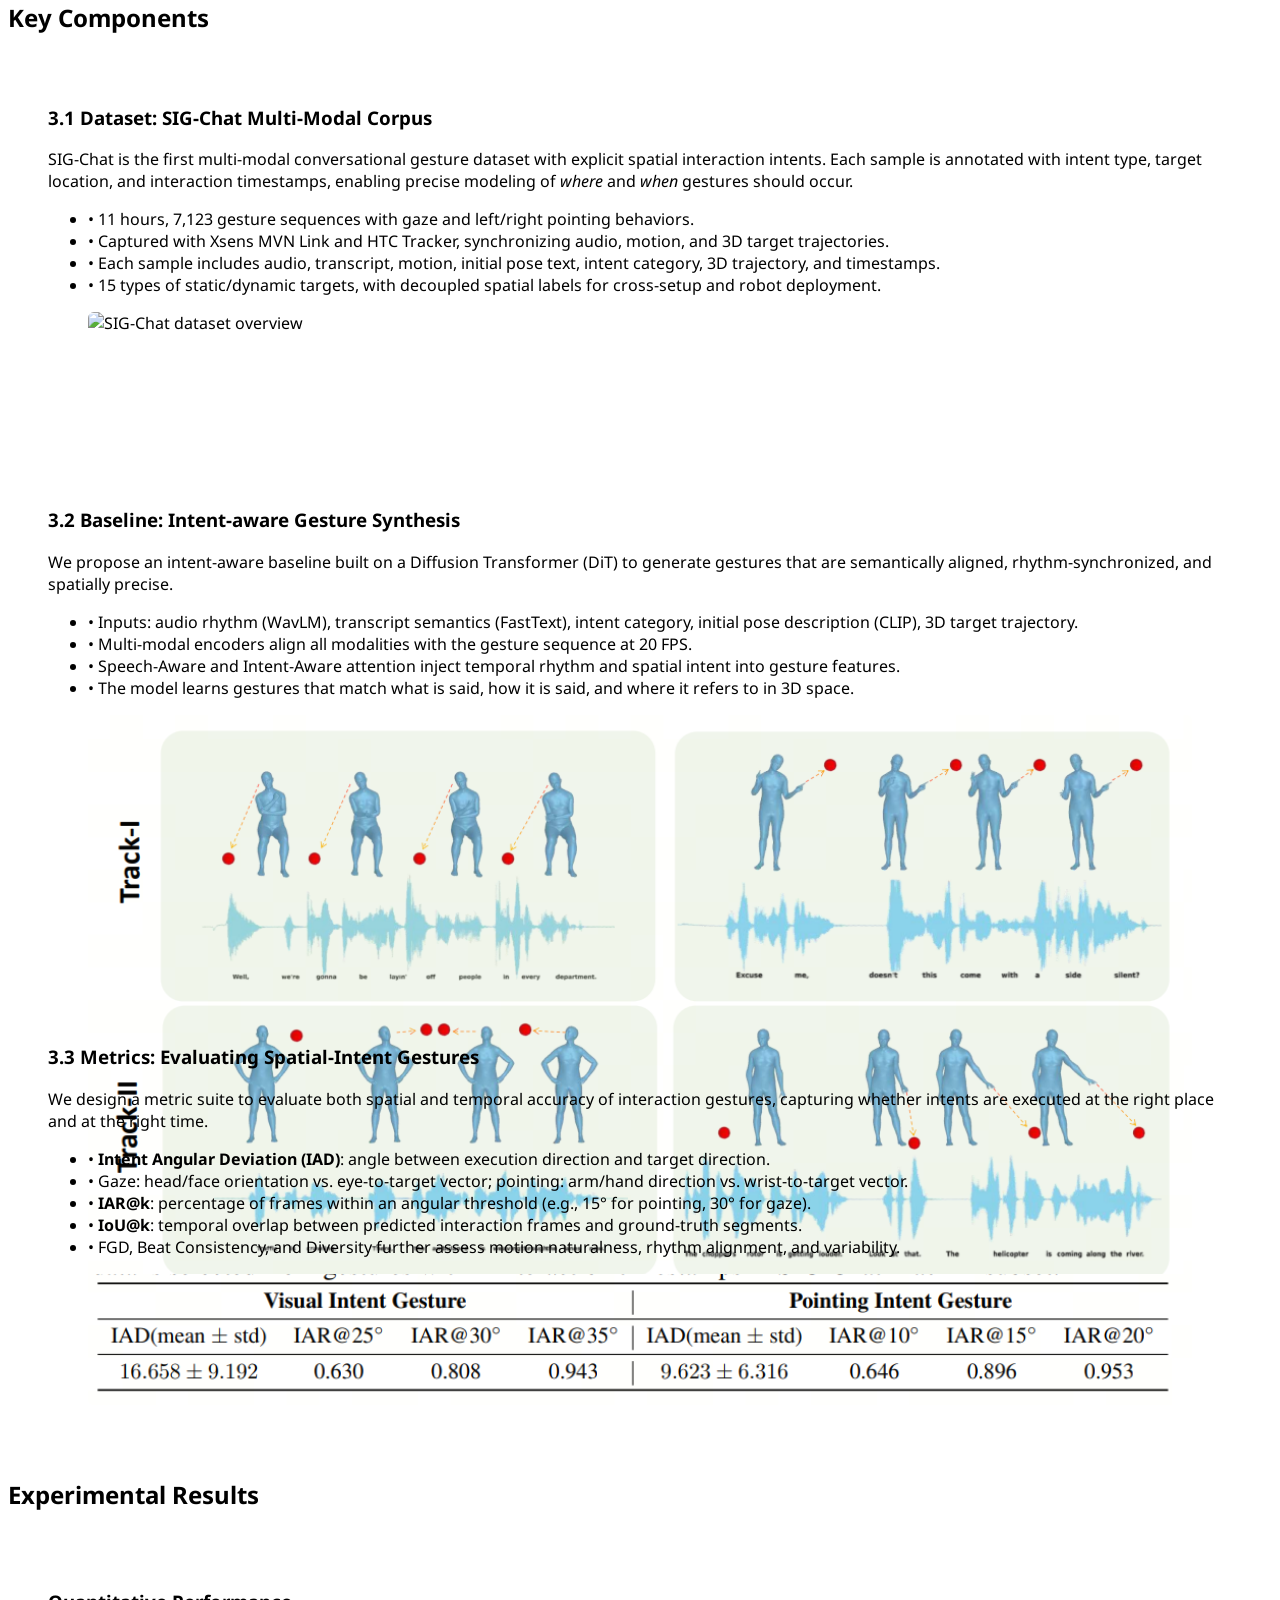
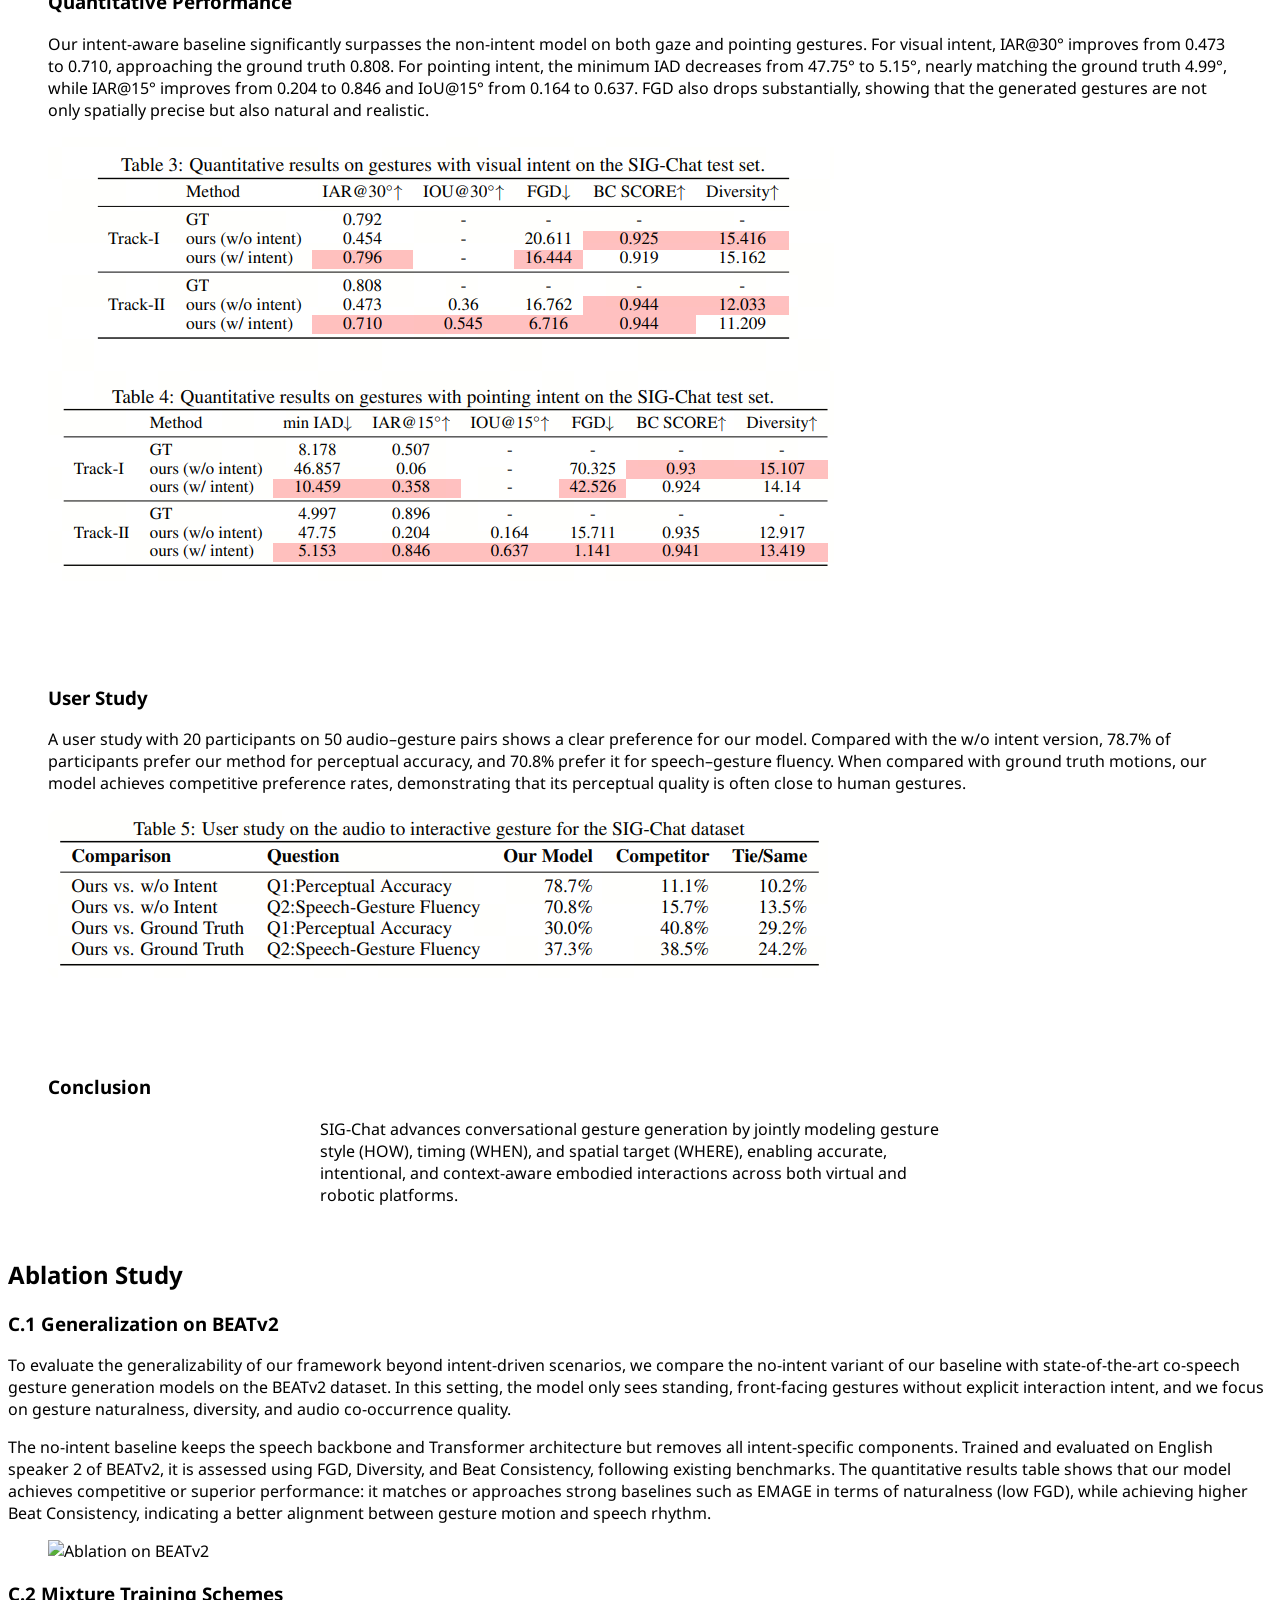
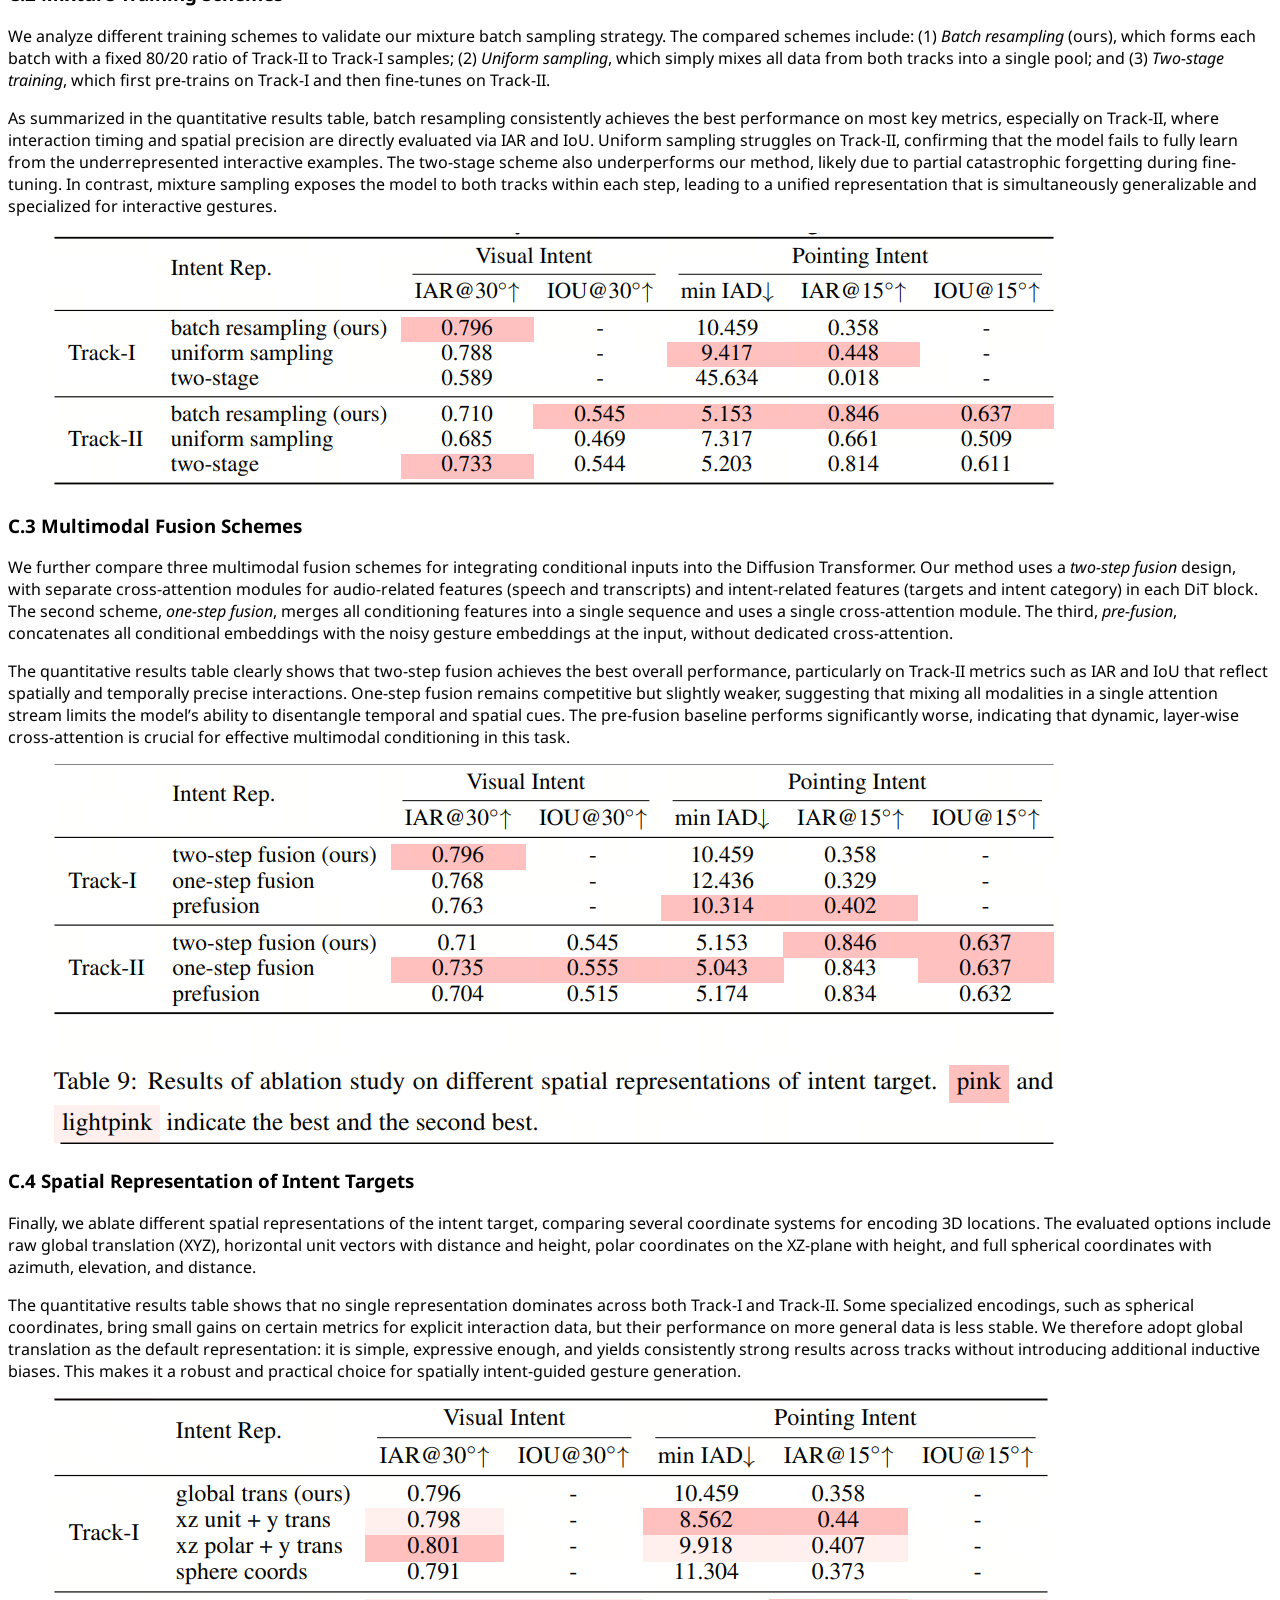
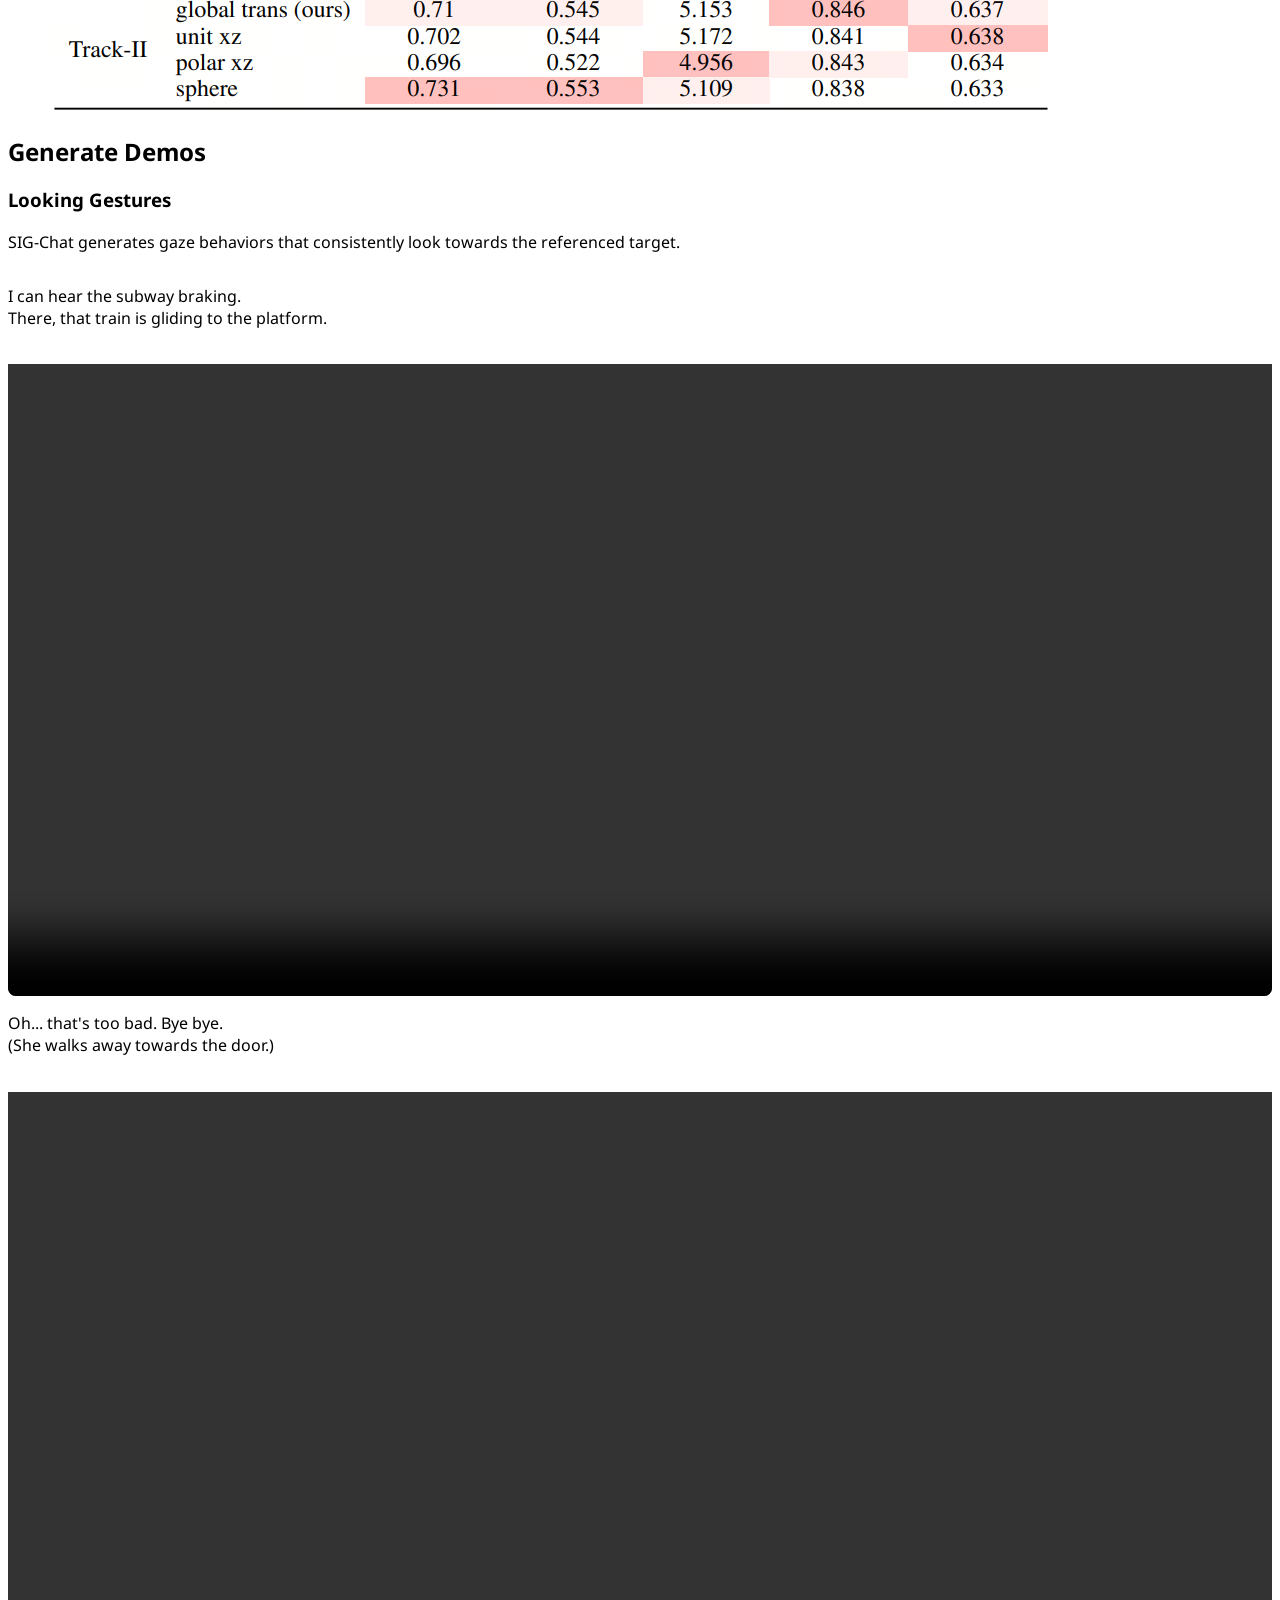
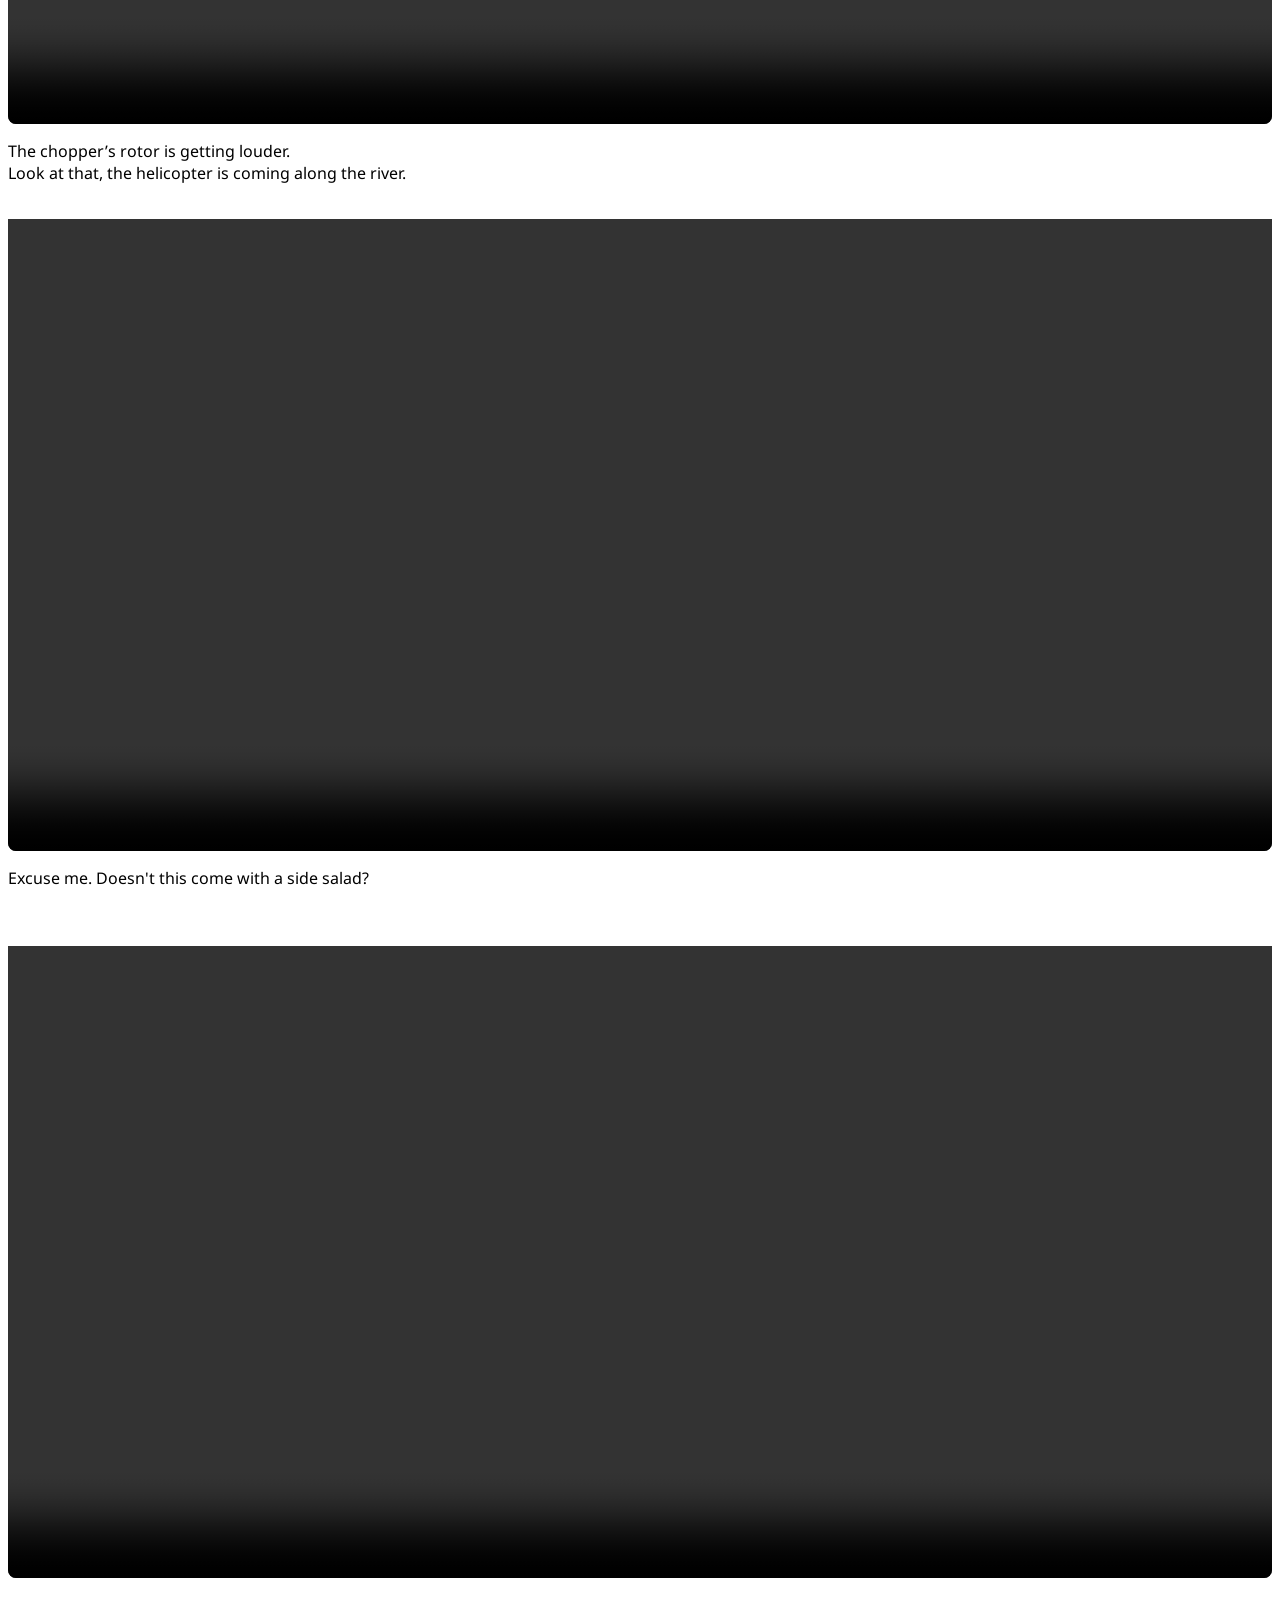
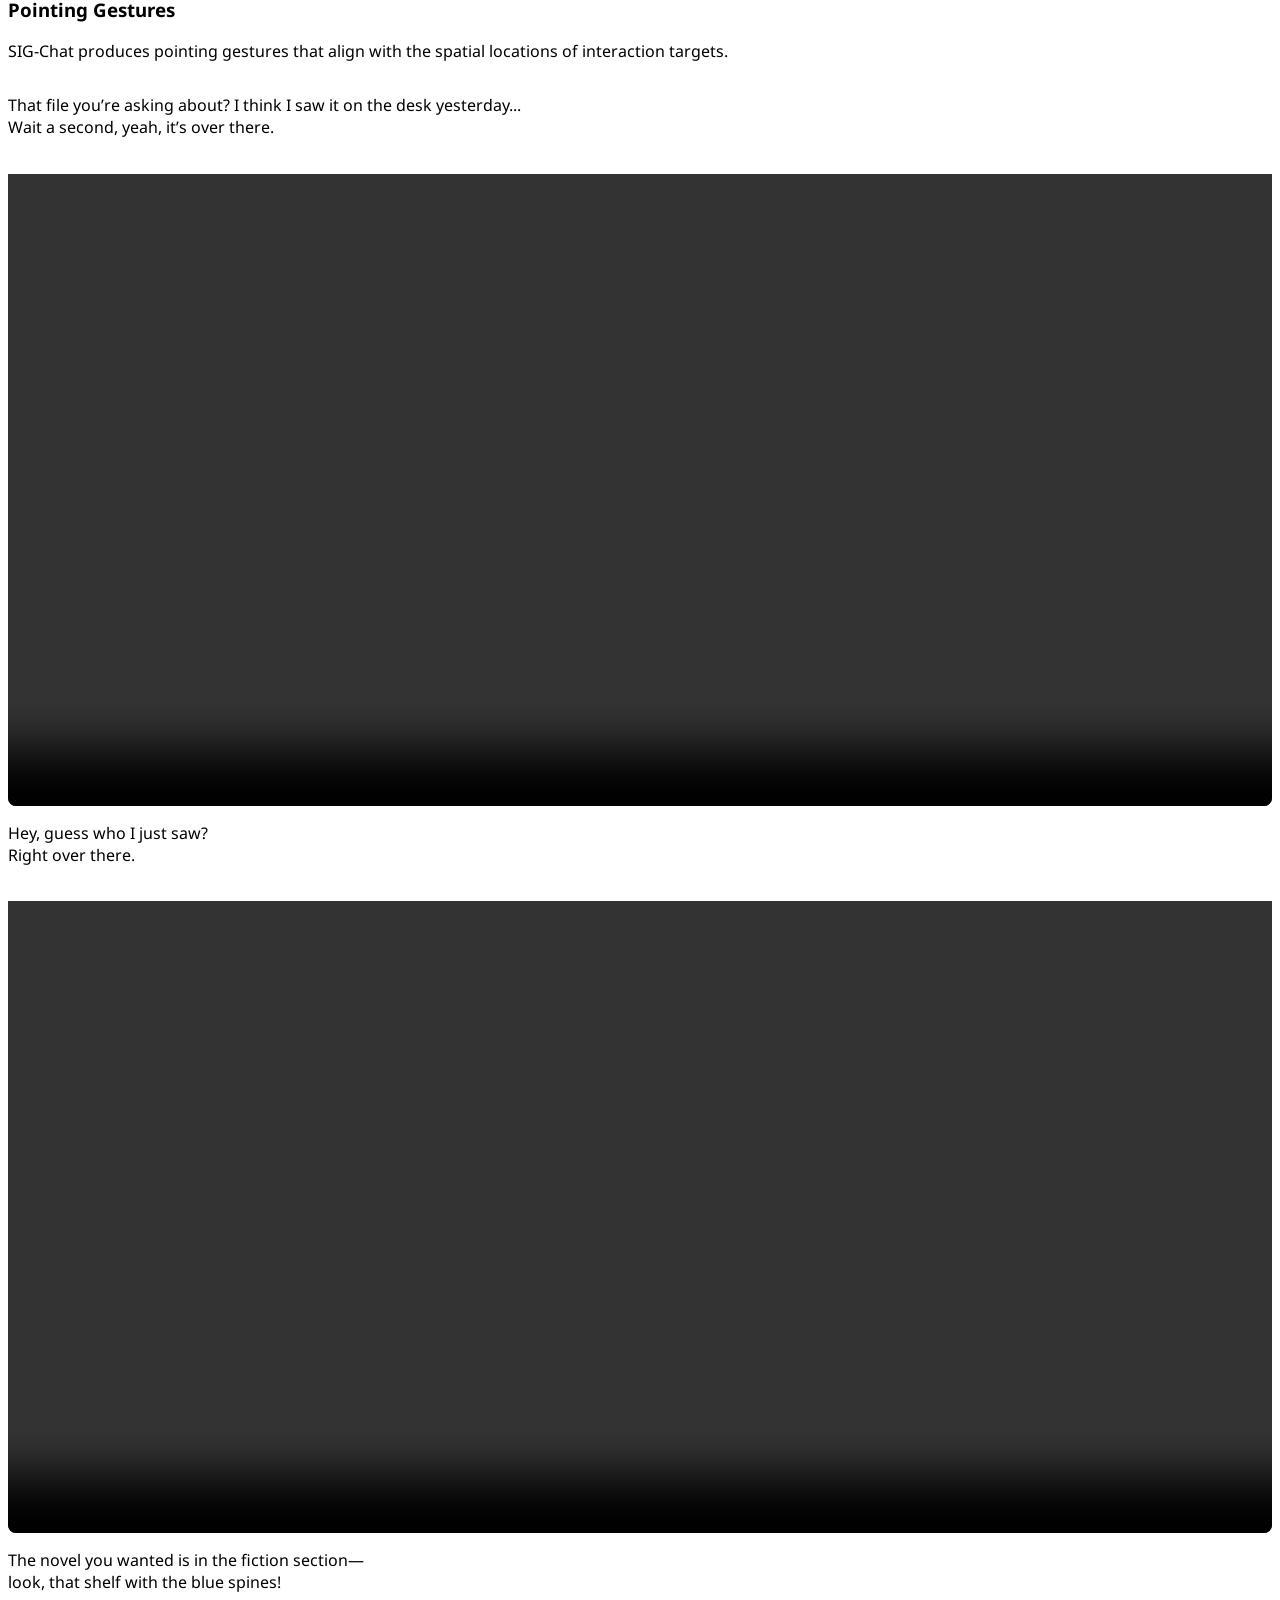
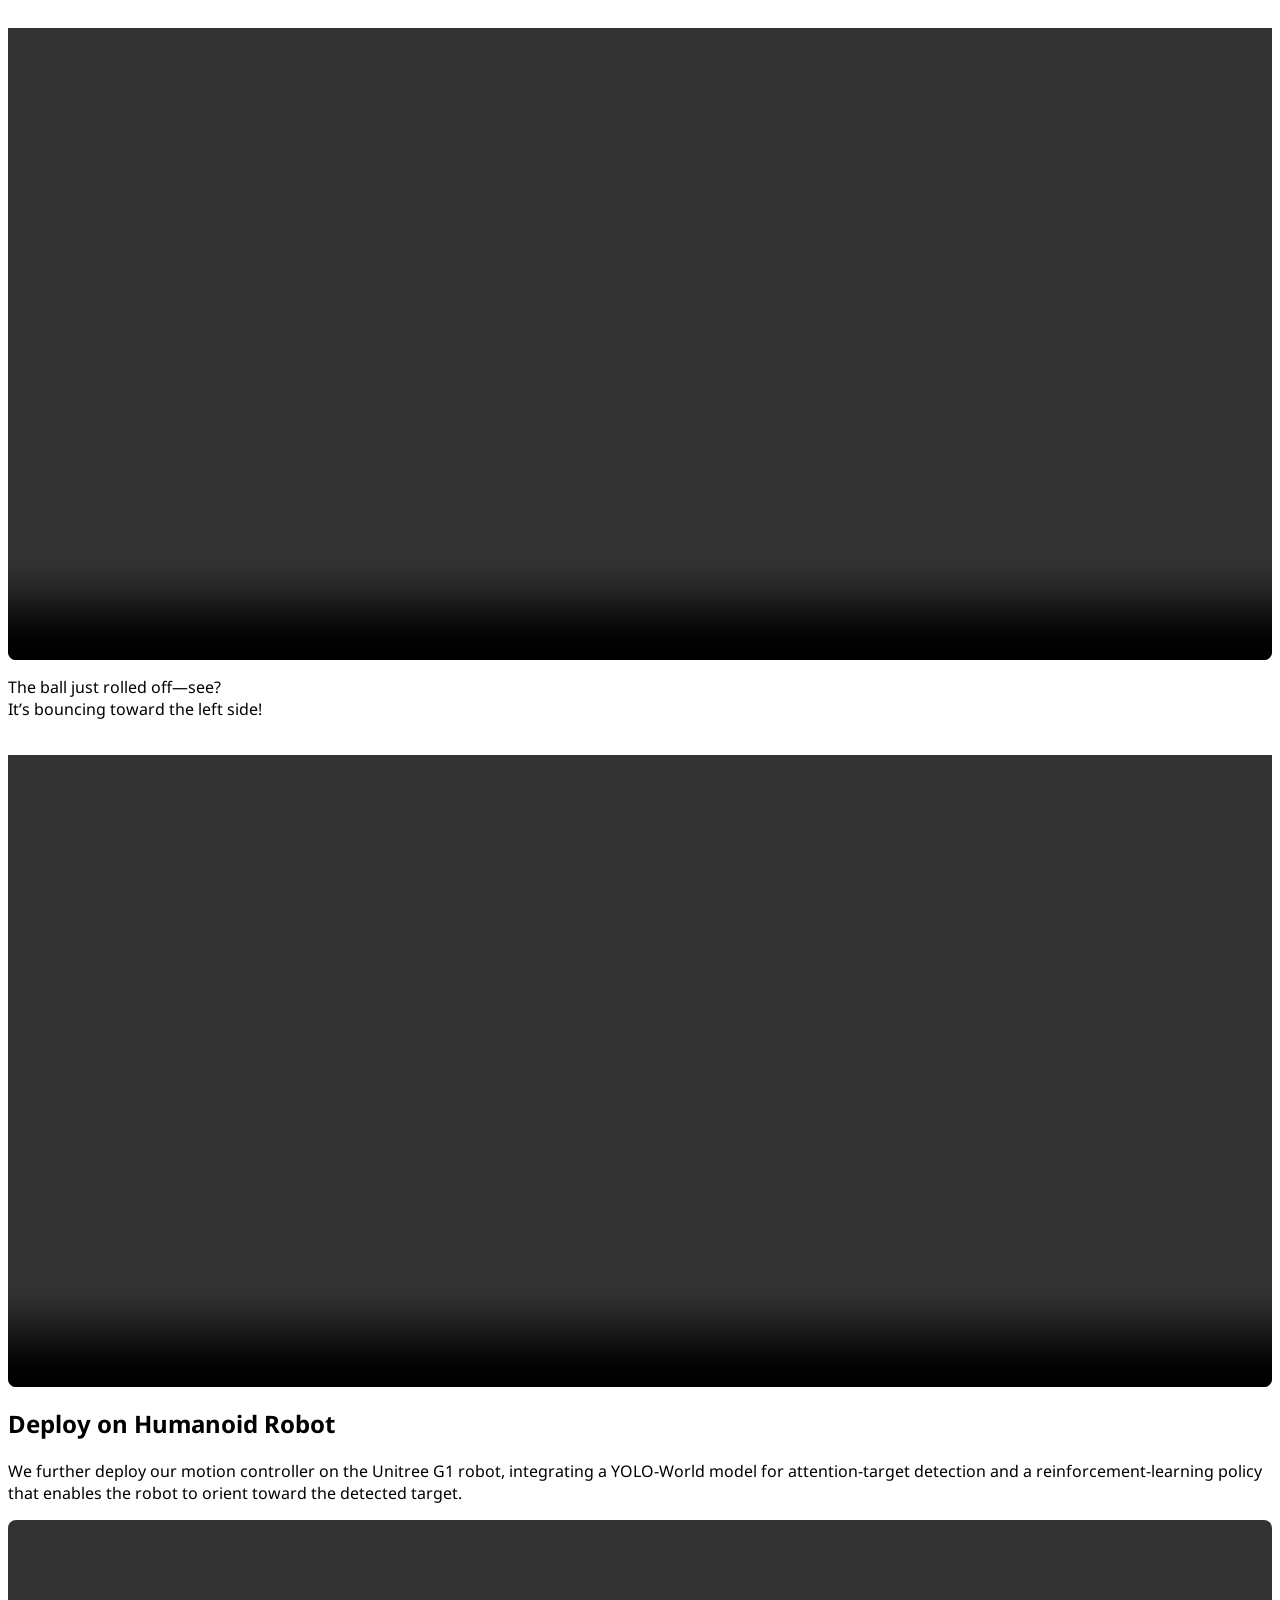
==== commit 5c73b661: "update the ablation" ====
--- a/index.html
+++ b/index.html
@@ -432,7 +432,126 @@
   </div>
 </section>
 
-
+<!-- ablation_study -->
+<section class="section">
+  <div class="container is-max-desktop">
+    <h2 class="title is-3">Ablation Study</h2>
+
+    <!-- C.1 Quantitative evaluation on BEATv2 -->
+    <div class="columns is-vcentered mt-4">
+      <div class="column is-7">
+        <h3 class="title is-4">C.1 Generalization on BEATv2</h3>
+        <p class="is-size-6 has-text-justified">
+          To evaluate the generalizability of our framework beyond intent-driven scenarios, we compare the
+          no-intent variant of our baseline with state-of-the-art co-speech gesture generation models on the
+          BEATv2 dataset. In this setting, the model only sees standing, front-facing gestures without explicit
+          interaction intent, and we focus on gesture naturalness, diversity, and audio co-occurrence quality.
+        </p>
+        <p class="is-size-6 has-text-justified mt-2">
+          The no-intent baseline keeps the speech backbone and Transformer architecture but removes all
+          intent-specific components. Trained and evaluated on English speaker 2 of BEATv2, it is assessed
+          using FGD, Diversity, and Beat Consistency, following existing benchmarks. The quantitative
+          results table shows that our model achieves competitive or superior performance: it matches or
+          approaches strong baselines such as EMAGE in terms of naturalness (low FGD), while achieving
+          higher Beat Consistency, indicating a better alignment between gesture motion and speech rhythm.
+        </p>
+      </div>
+      <div class="column is-5 has-text-centered">
+        <!-- TODO: replace with your BEATv2 ablation figure or table screenshot -->
+        <figure class="image">
+          <img src="./static/images/abl_beatv2.png" alt="Ablation on BEATv2">
+        </figure>
+      </div>
+    </div>
+
+    <!-- C.2 Mixture training schemes -->
+    <div class="columns is-vcentered mt-5">
+      <div class="column is-7">
+        <h3 class="title is-4">C.2 Mixture Training Schemes</h3>
+        <p class="is-size-6 has-text-justified">
+          We analyze different training schemes to validate our mixture batch sampling strategy. The
+          compared schemes include: (1) <em>Batch resampling</em> (ours), which forms each batch with a fixed
+          80/20 ratio of Track-II to Track-I samples; (2) <em>Uniform sampling</em>, which simply mixes all data
+          from both tracks into a single pool; and (3) <em>Two-stage training</em>, which first pre-trains on
+          Track-I and then fine-tunes on Track-II.
+        </p>
+        <p class="is-size-6 has-text-justified mt-2">
+          As summarized in the quantitative results table, batch resampling consistently achieves the best
+          performance on most key metrics, especially on Track-II, where interaction timing and spatial
+          precision are directly evaluated via IAR and IoU. Uniform sampling struggles on Track-II, confirming
+          that the model fails to fully learn from the underrepresented interactive examples. The two-stage
+          scheme also underperforms our method, likely due to partial catastrophic forgetting during fine-tuning.
+          In contrast, mixture sampling exposes the model to both tracks within each step, leading to a unified
+          representation that is simultaneously generalizable and specialized for interactive gestures.
+        </p>
+      </div>
+      <div class="column is-5 has-text-centered">
+        <!-- TODO: replace with your mixture training ablation figure/table -->
+        <figure class="image">
+          <img src="./static/images/abl_mixture.png" alt="Ablation on mixture training schemes">
+        </figure>
+      </div>
+    </div>
+
+    <!-- C.3 Multimodal fusion schemes -->
+    <div class="columns is-vcentered mt-5">
+      <div class="column is-7">
+        <h3 class="title is-4">C.3 Multimodal Fusion Schemes</h3>
+        <p class="is-size-6 has-text-justified">
+          We further compare three multimodal fusion schemes for integrating conditional inputs into the
+          Diffusion Transformer. Our method uses a <em>two-step fusion</em> design, with separate cross-attention
+          modules for audio-related features (speech and transcripts) and intent-related features (targets and
+          intent category) in each DiT block. The second scheme, <em>one-step fusion</em>, merges all conditioning
+          features into a single sequence and uses a single cross-attention module. The third, <em>pre-fusion</em>,
+          concatenates all conditional embeddings with the noisy gesture embeddings at the input, without
+          dedicated cross-attention.
+        </p>
+        <p class="is-size-6 has-text-justified mt-2">
+          The quantitative results table clearly shows that two-step fusion achieves the best overall performance,
+          particularly on Track-II metrics such as IAR and IoU that reflect spatially and temporally precise
+          interactions. One-step fusion remains competitive but slightly weaker, suggesting that mixing all
+          modalities in a single attention stream limits the model’s ability to disentangle temporal and spatial
+          cues. The pre-fusion baseline performs significantly worse, indicating that dynamic, layer-wise
+          cross-attention is crucial for effective multimodal conditioning in this task.
+        </p>
+      </div>
+      <div class="column is-5 has-text-centered">
+        <!-- TODO: replace with your fusion ablation figure/table -->
+        <figure class="image">
+          <img src="./static/images/abl_fusion.png" alt="Ablation on multimodal fusion schemes">
+        </figure>
+      </div>
+    </div>
+
+    <!-- C.4 Spatial representation of intent target -->
+    <div class="columns is-vcentered mt-5">
+      <div class="column is-7">
+        <h3 class="title is-4">C.4 Spatial Representation of Intent Targets</h3>
+        <p class="is-size-6 has-text-justified">
+          Finally, we ablate different spatial representations of the intent target, comparing several coordinate
+          systems for encoding 3D locations. The evaluated options include raw global translation (XYZ),
+          horizontal unit vectors with distance and height, polar coordinates on the XZ-plane with height,
+          and full spherical coordinates with azimuth, elevation, and distance.
+        </p>
+        <p class="is-size-6 has-text-justified mt-2">
+          The quantitative results table shows that no single representation dominates across both Track-I and
+          Track-II. Some specialized encodings, such as spherical coordinates, bring small gains on certain
+          metrics for explicit interaction data, but their performance on more general data is less stable.
+          We therefore adopt global translation as the default representation: it is simple, expressive enough,
+          and yields consistently strong results across tracks without introducing additional inductive biases.
+          This makes it a robust and practical choice for spatially intent-guided gesture generation.
+        </p>
+      </div>
+      <div class="column is-5 has-text-centered">
+        <!-- TODO: replace with your spatial representation ablation figure/table -->
+        <figure class="image">
+          <img src="./static/images/abl_spatial.png" alt="Ablation on spatial representations of intent targets">
+        </figure>
+      </div>
+    </div>
+
+  </div>
+</section>
 
 
 <!-- ============ GENERATE DEMOS（4个一行，小视频 + 文本） ============ -->
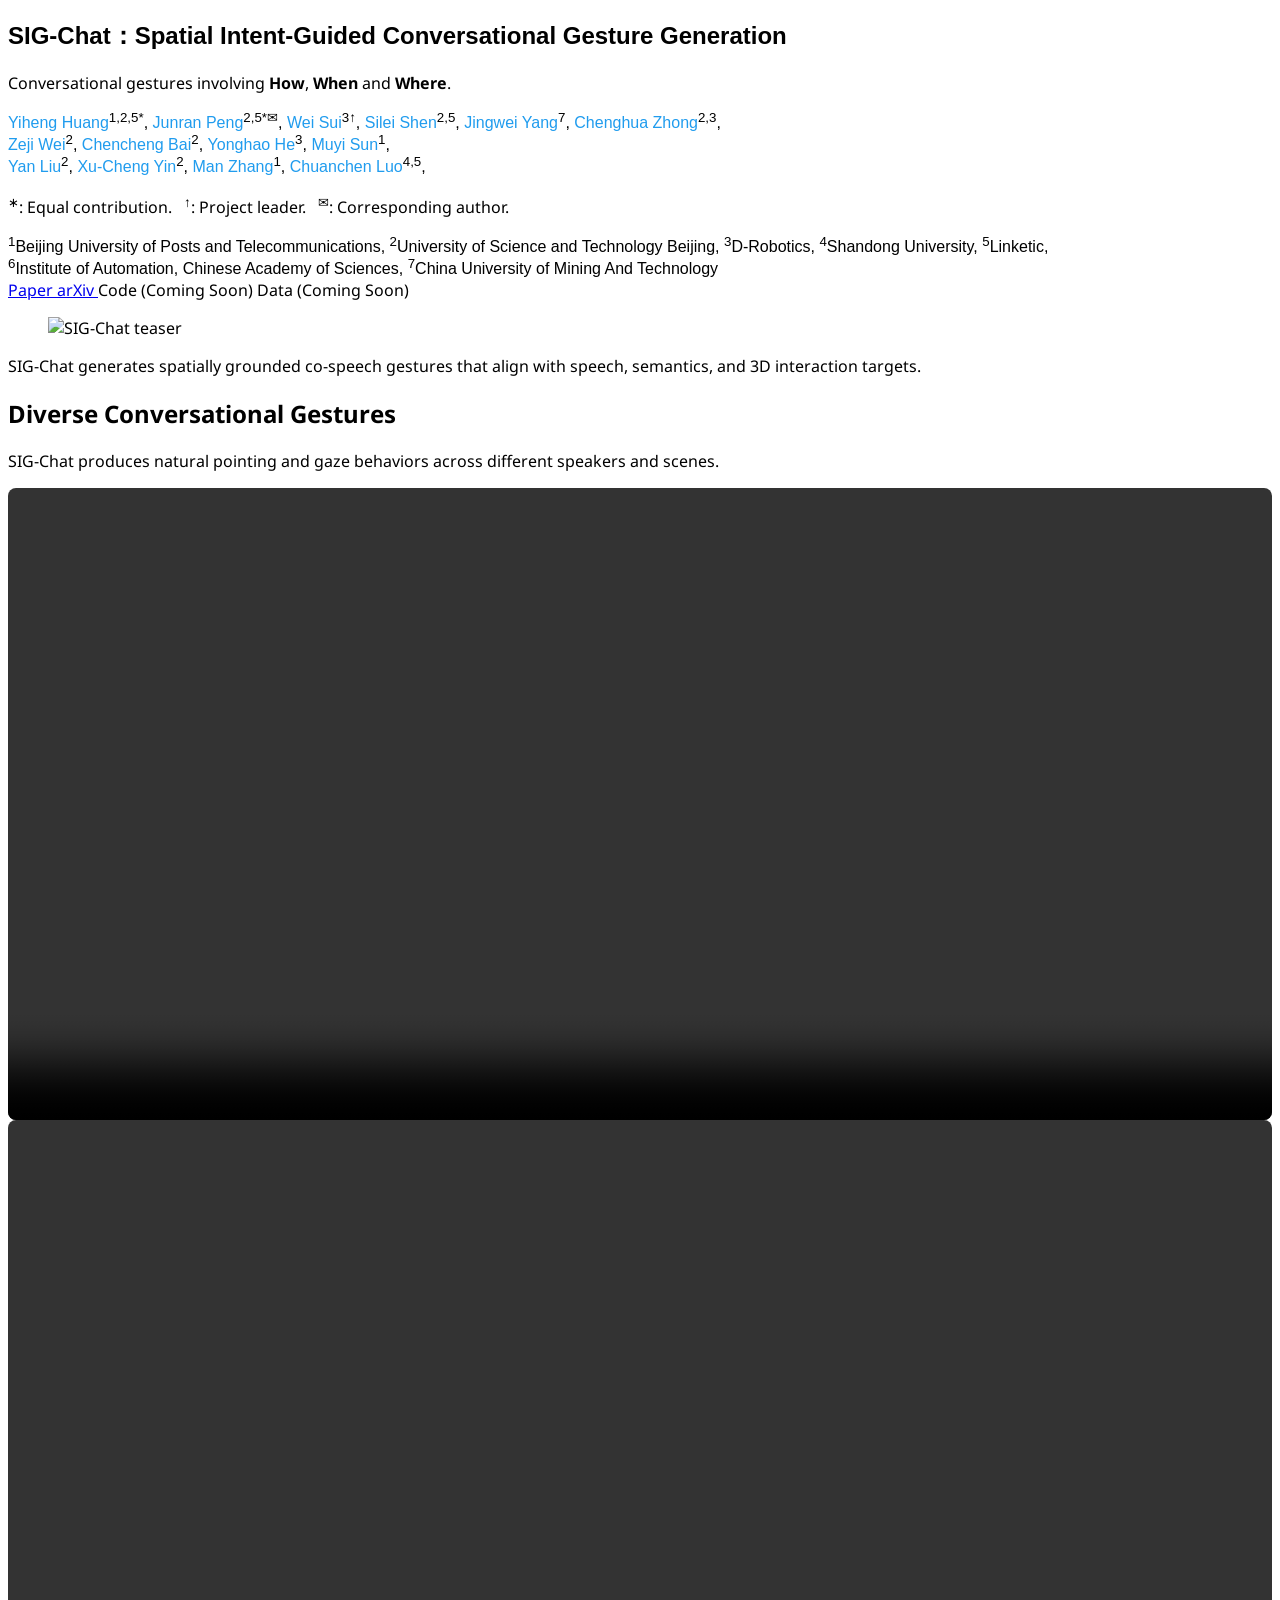
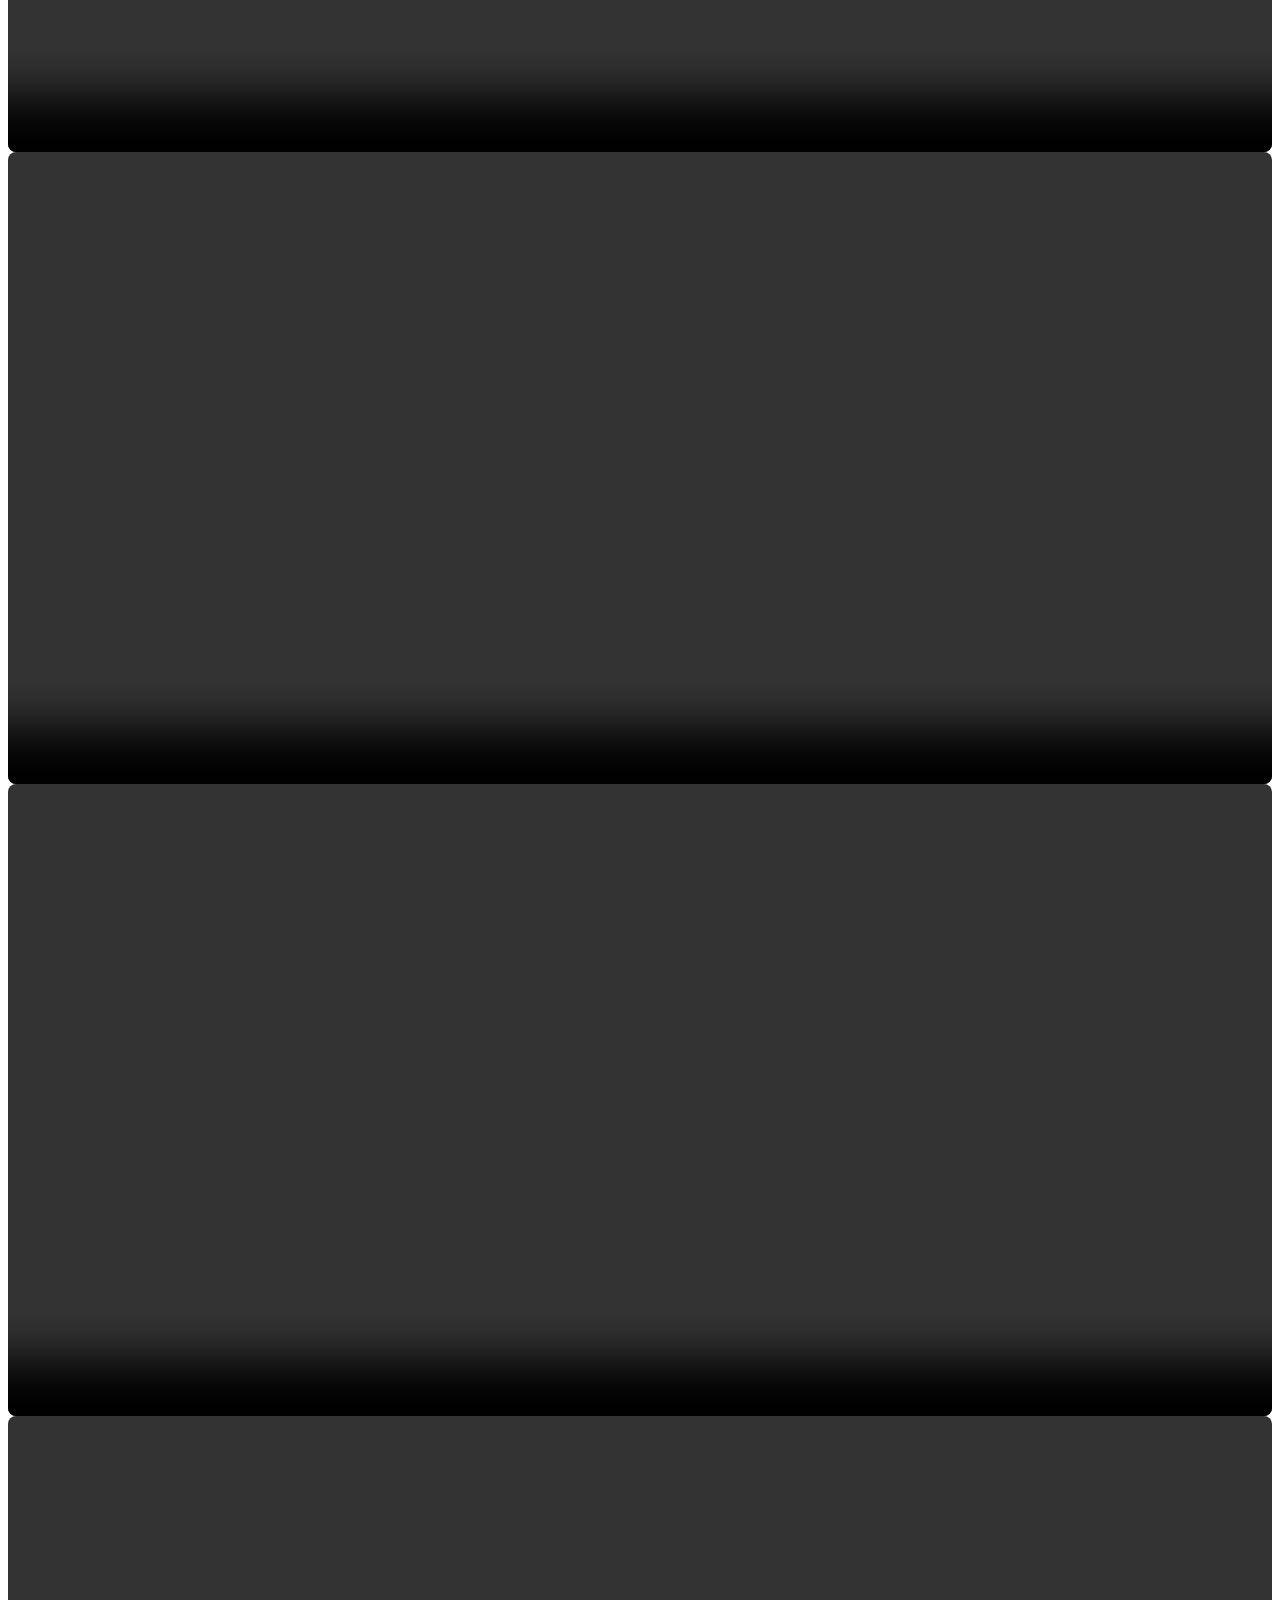
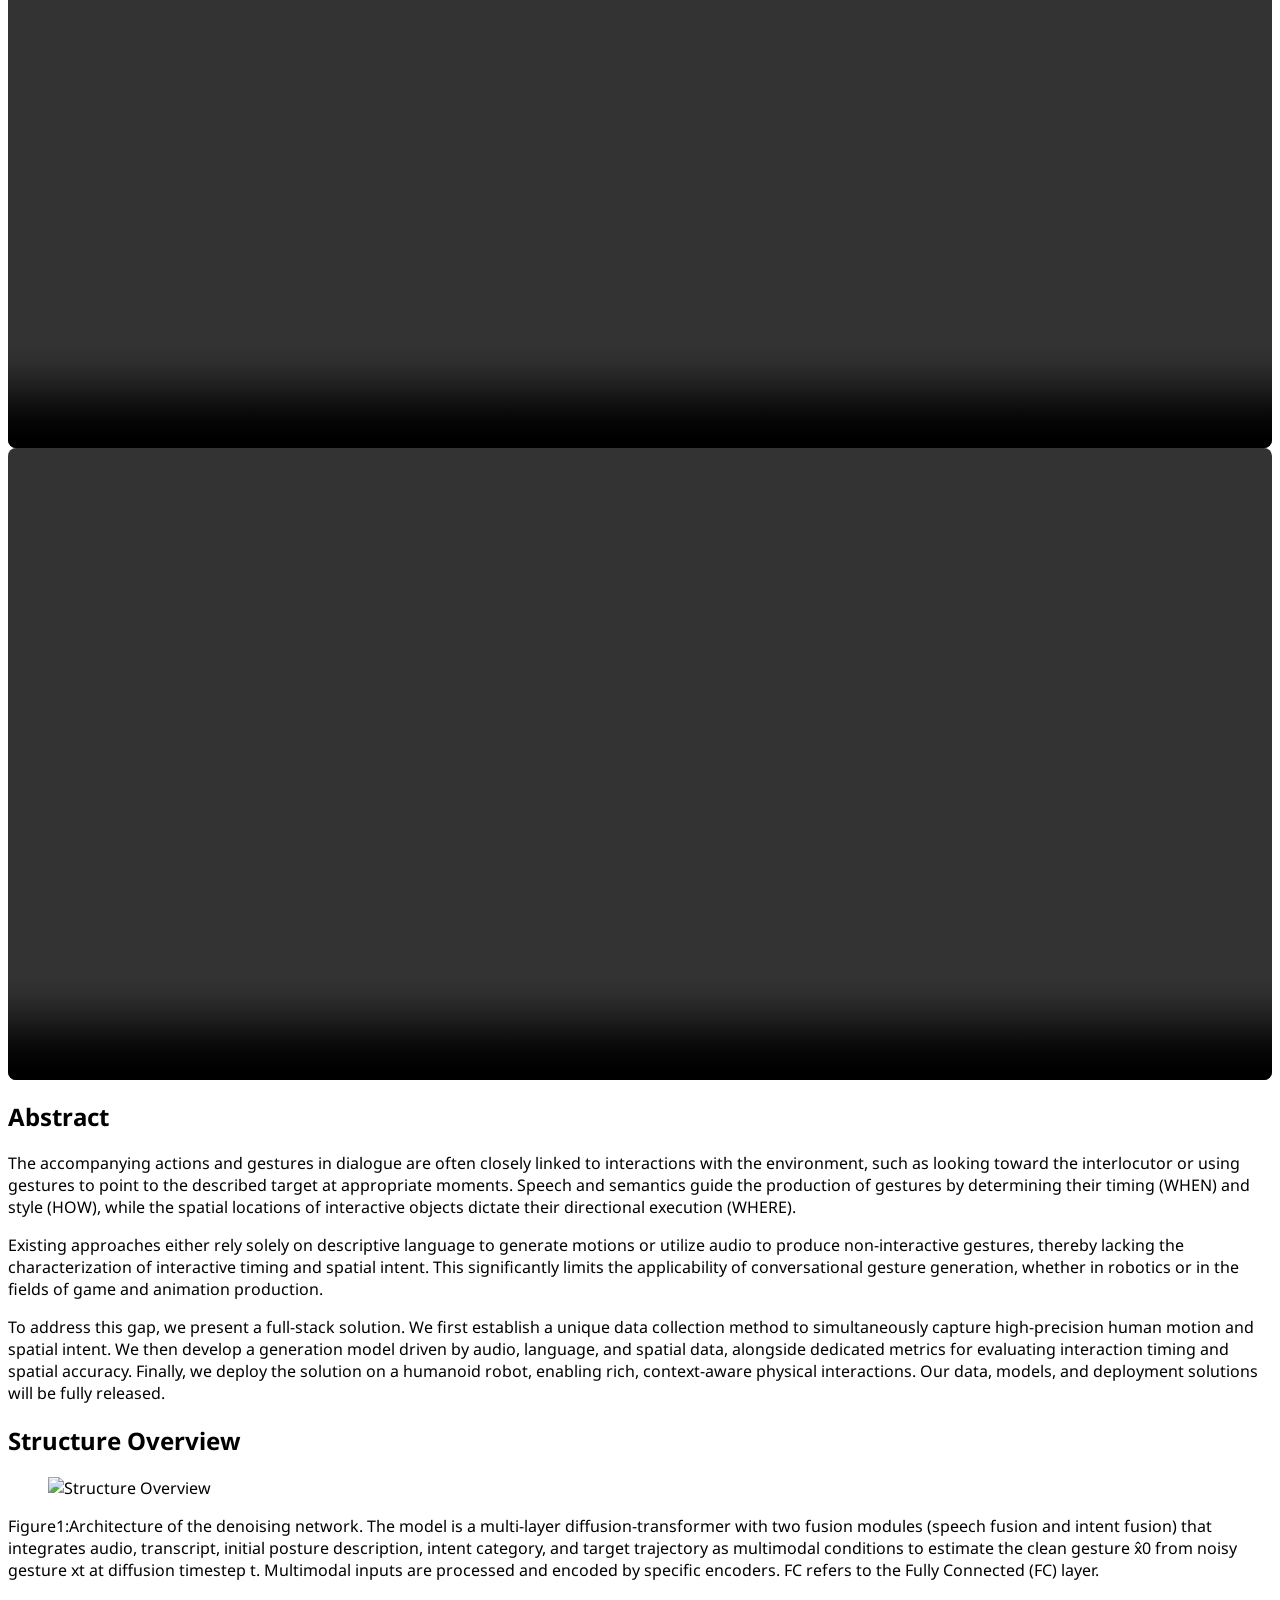
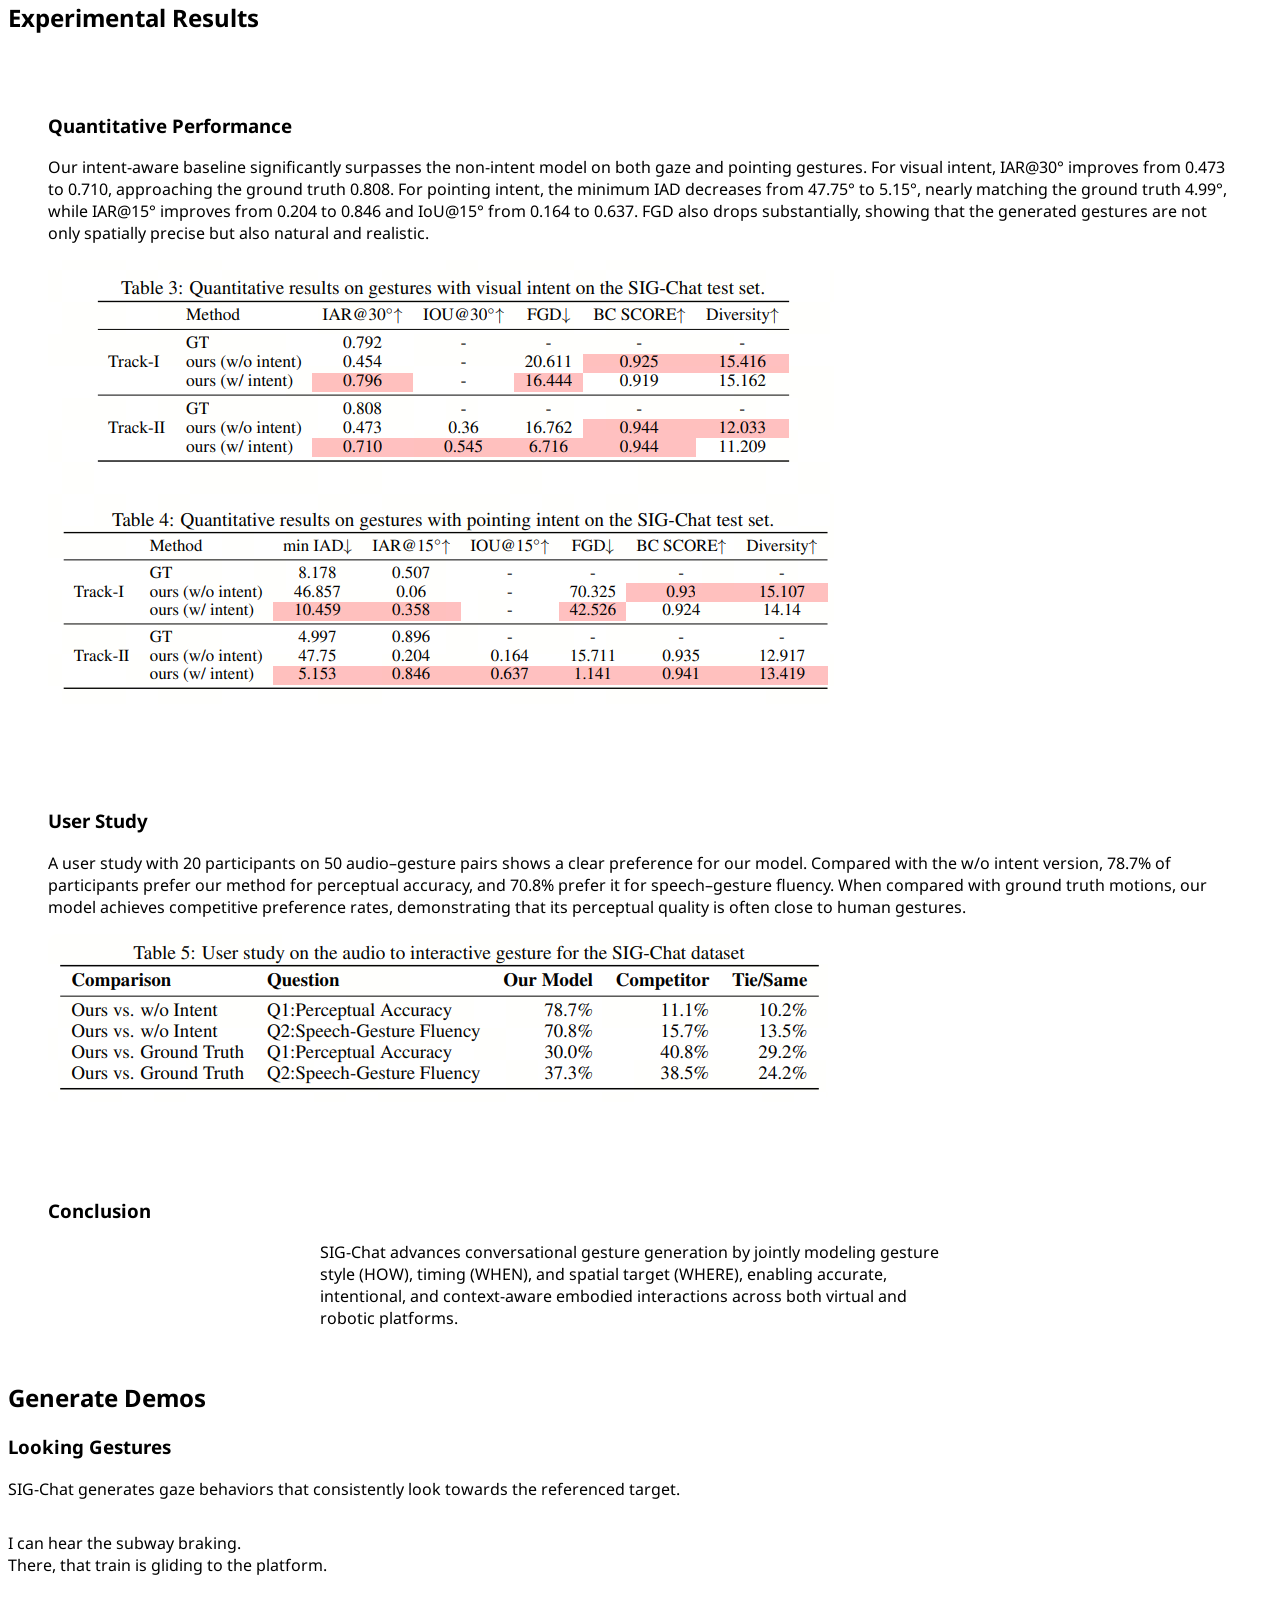
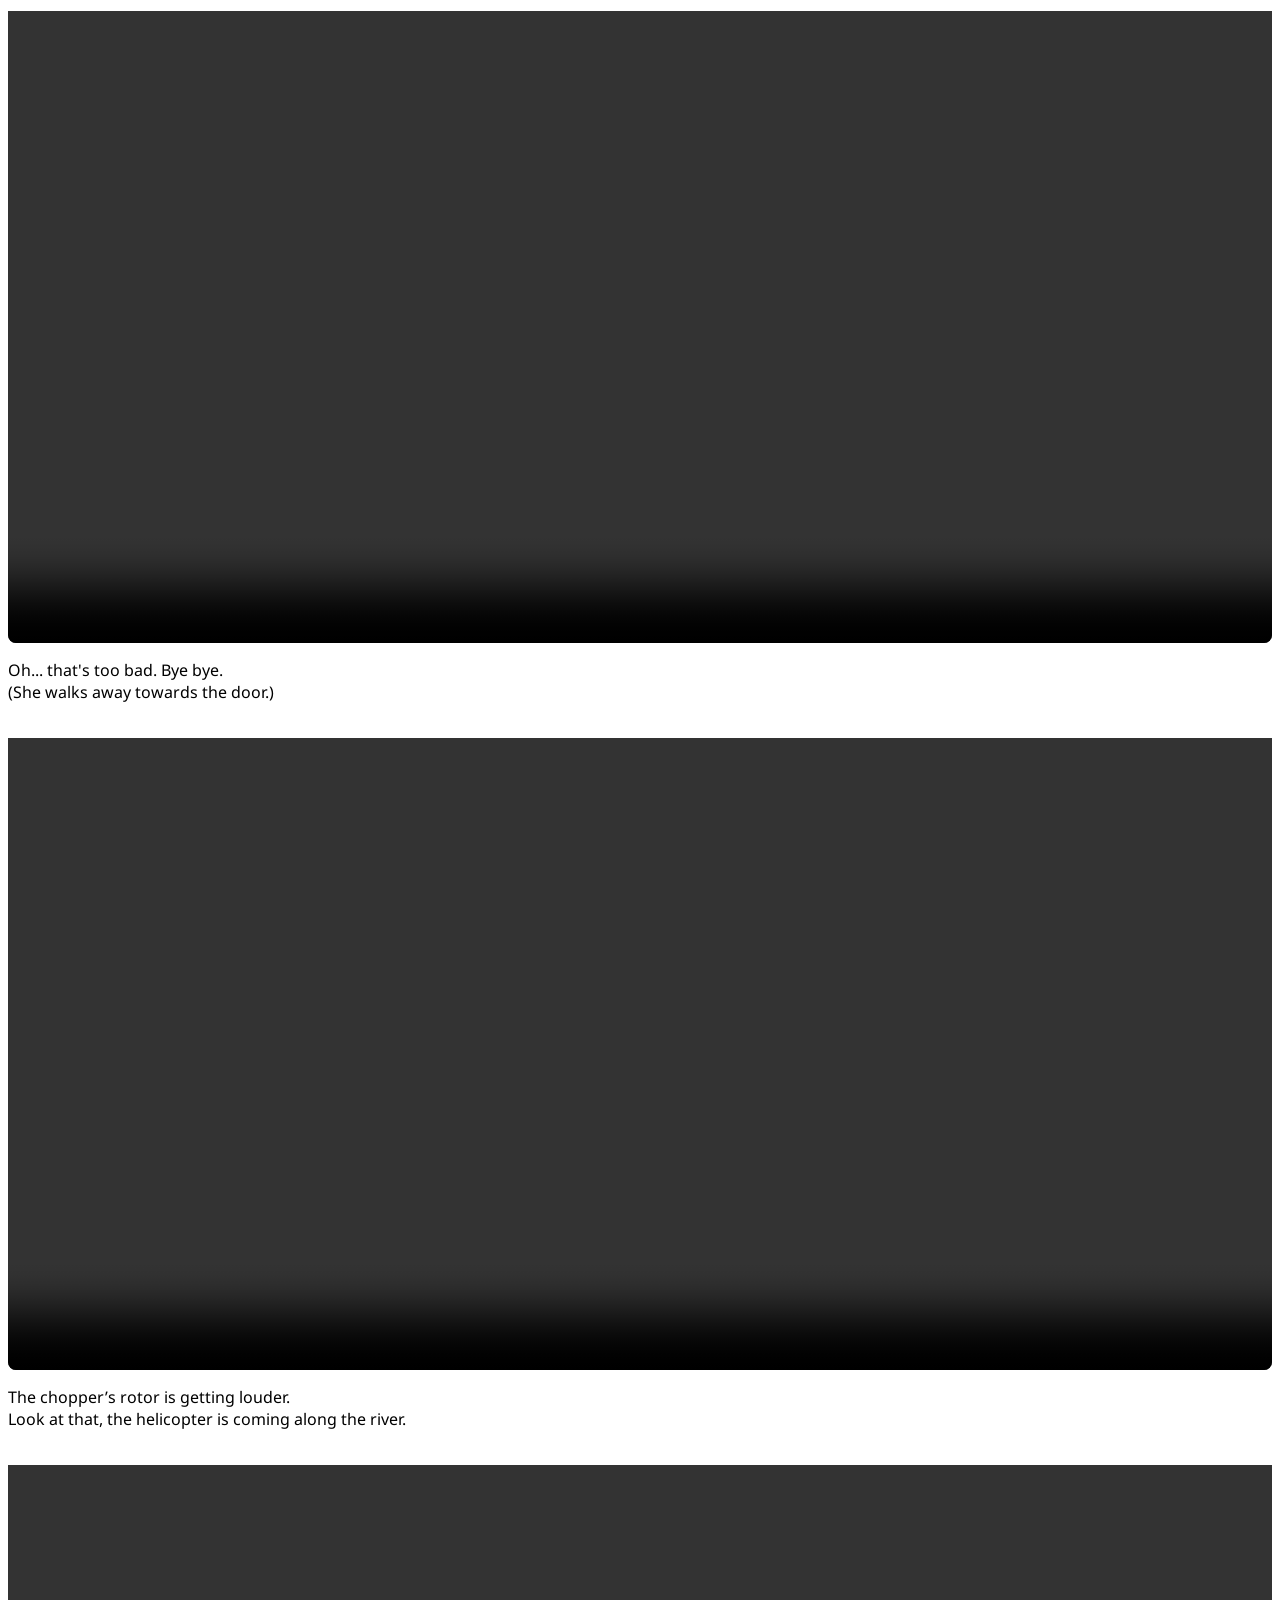
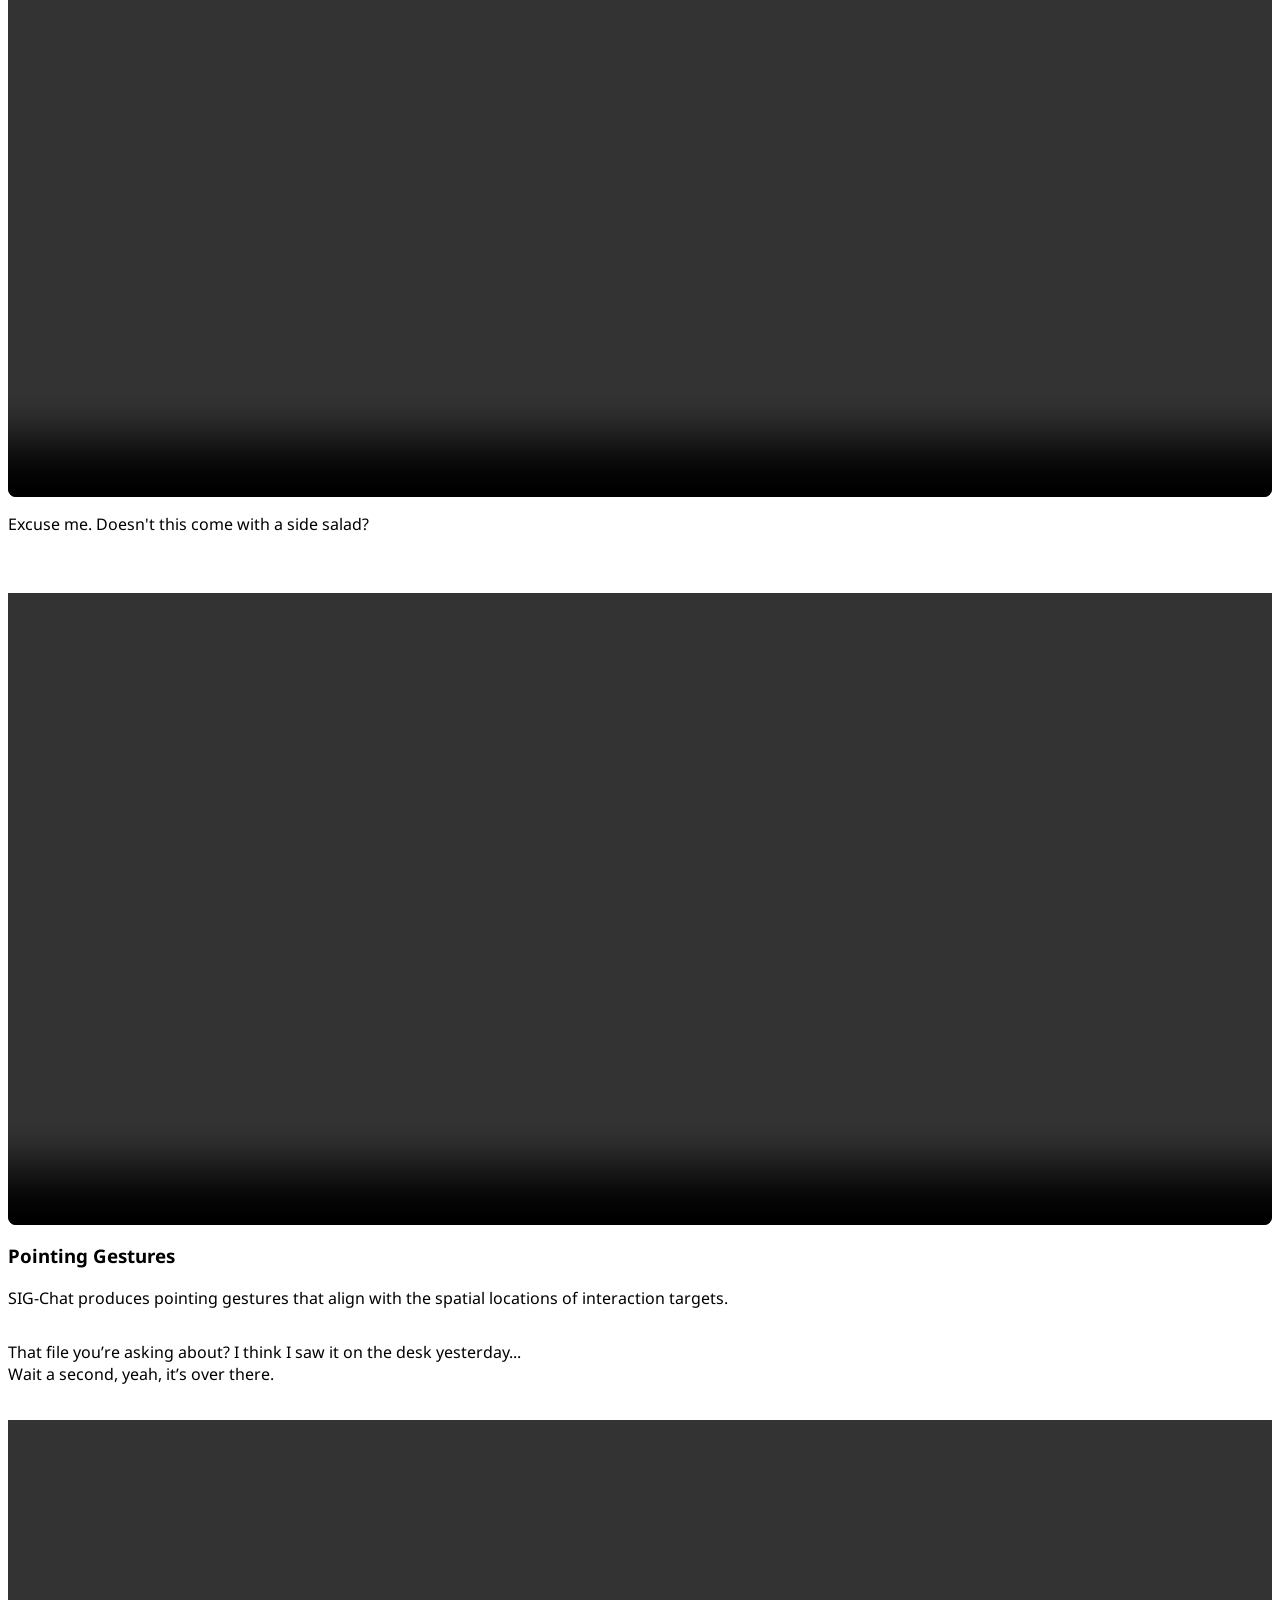
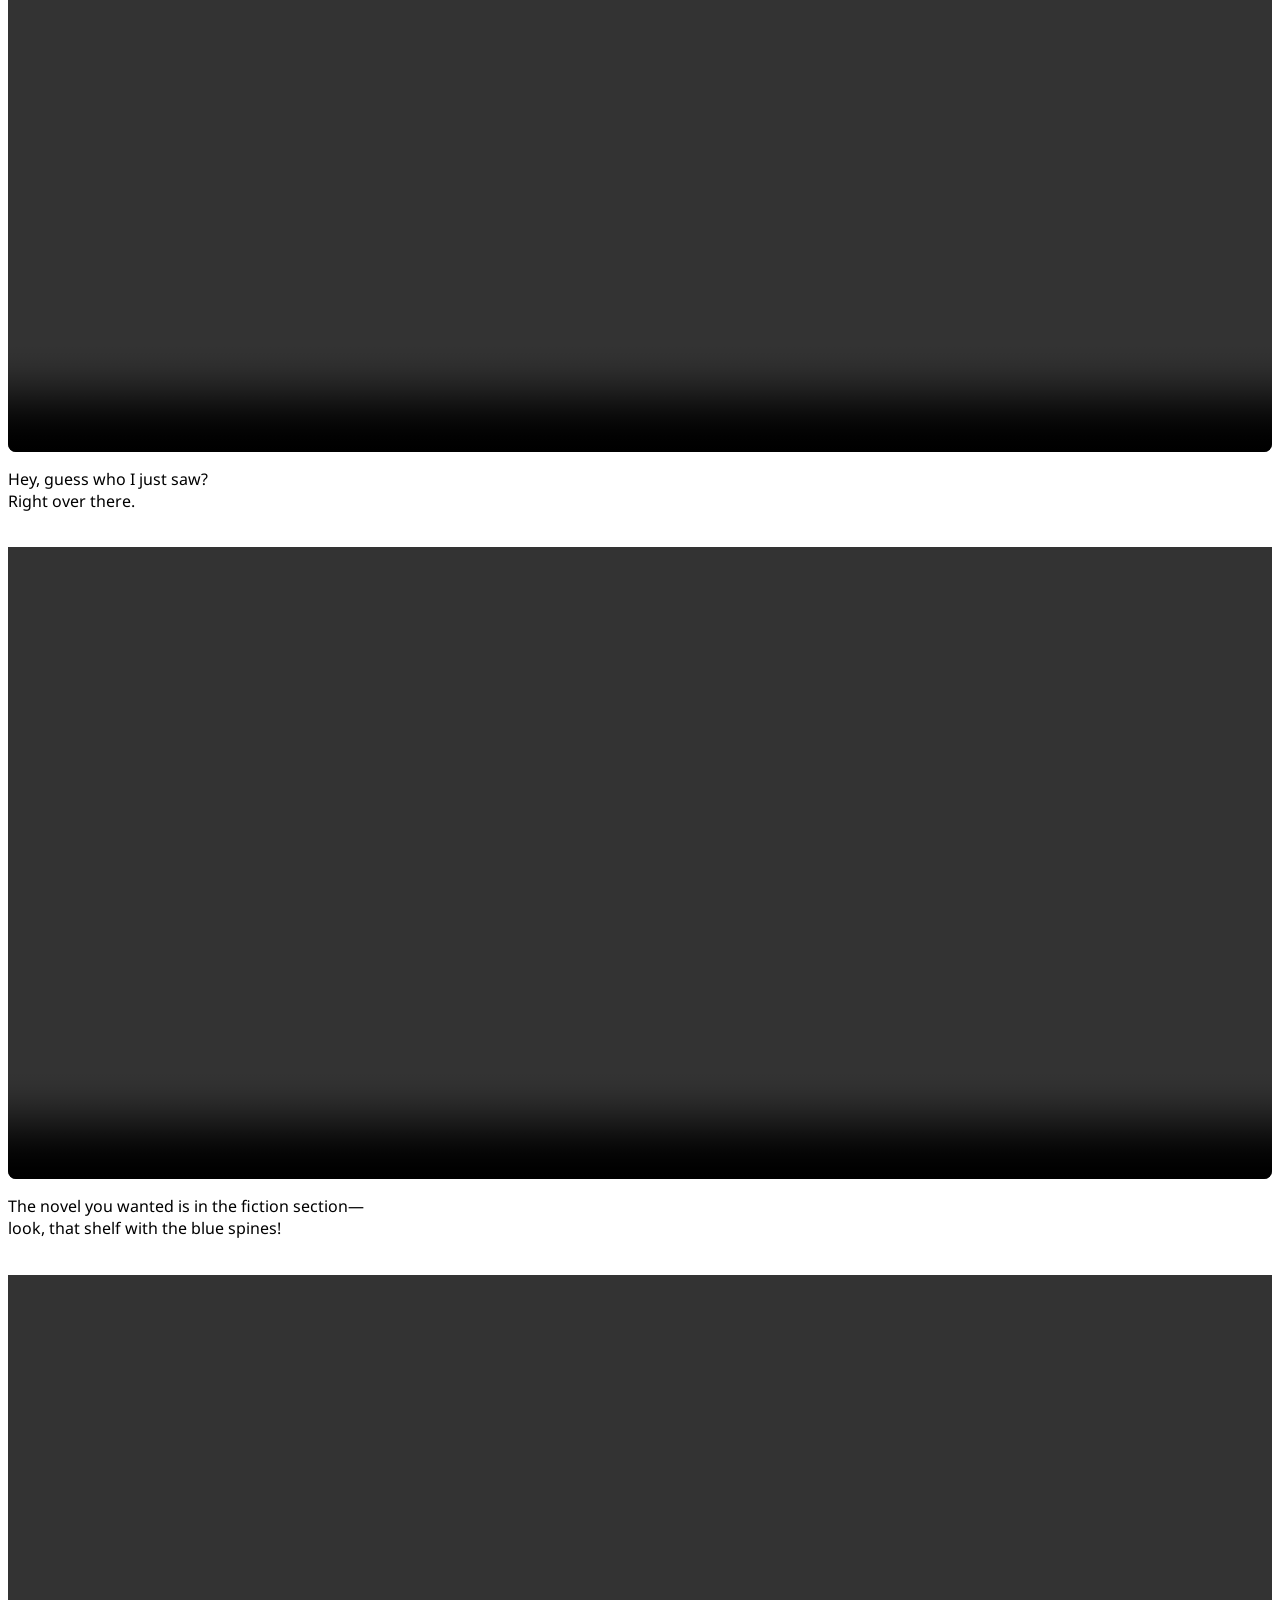
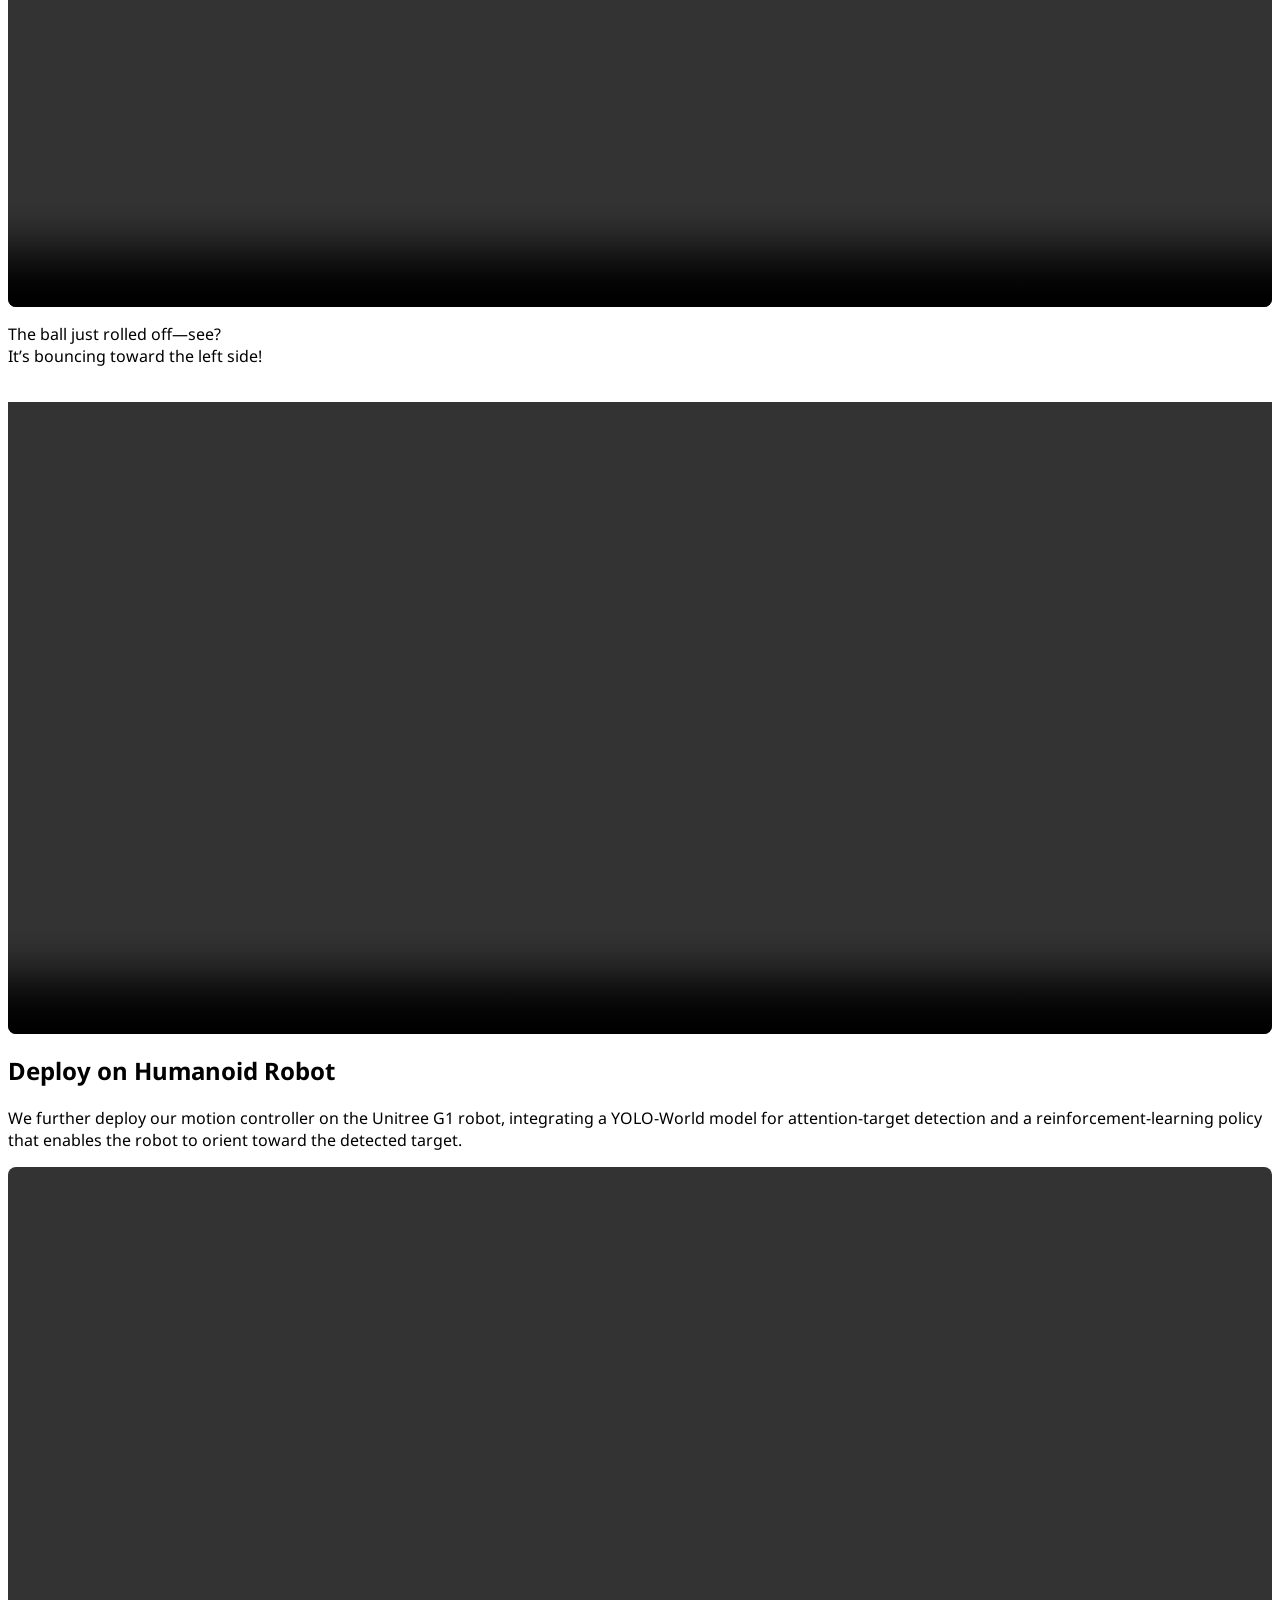
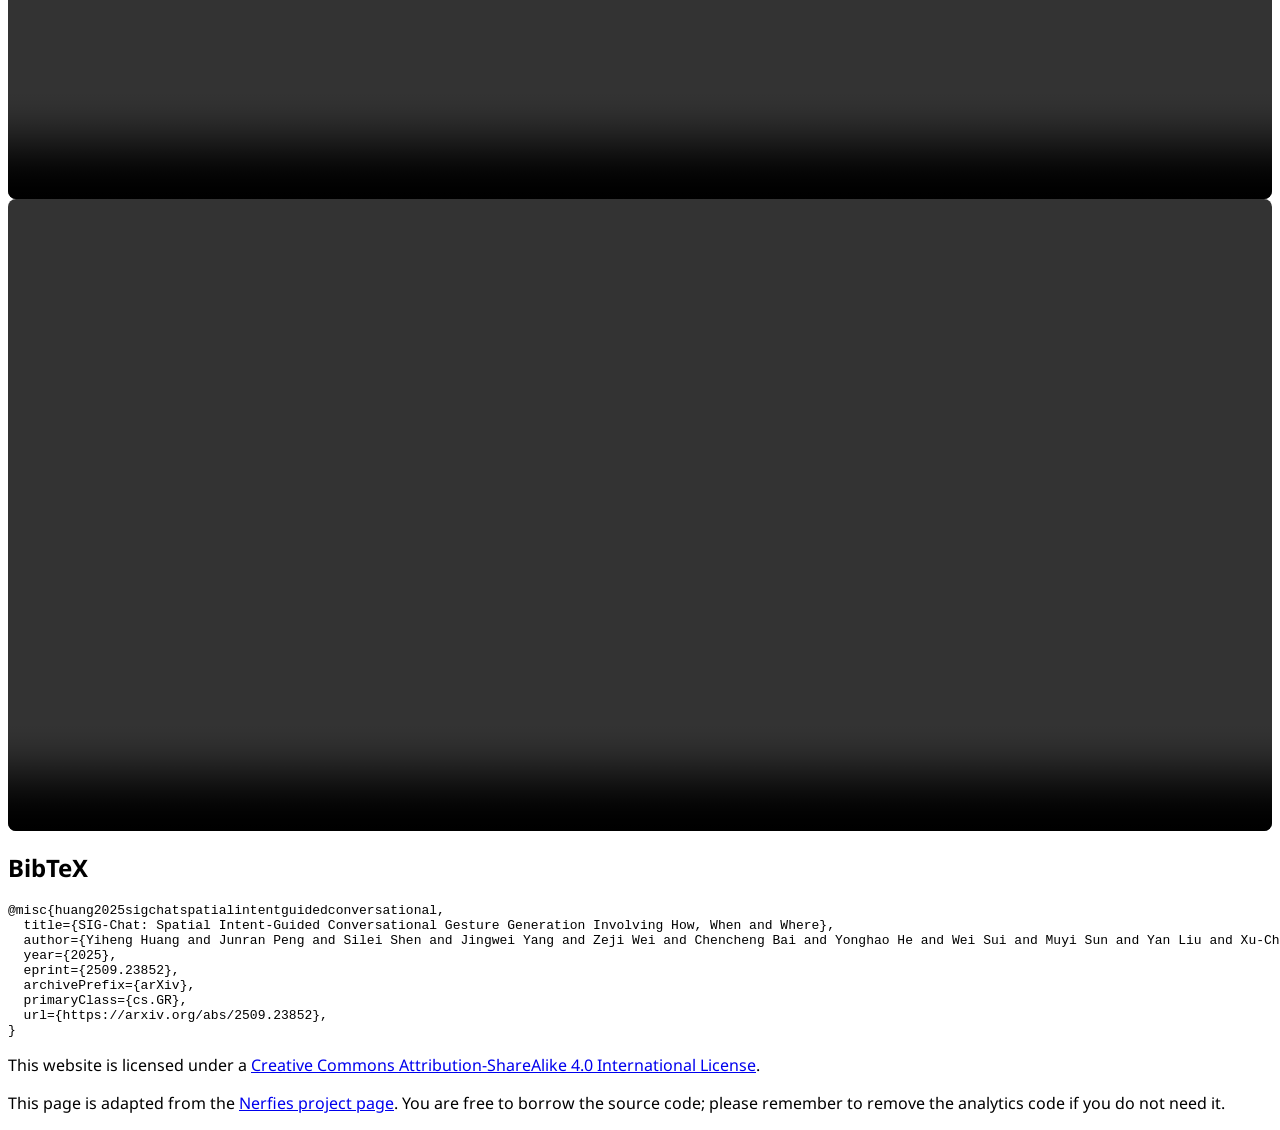
==== commit 70d39bc9: "delete something" ====
--- a/index.html
+++ b/index.html
@@ -288,96 +288,7 @@
 </section>
 
 
-<!-- ============ KEY COPONENT ============ -->
-<section class="section">
-  <div class="container is-max-desktop">
-    <h2 class="title is-3 has-text-centered mb-5">Key Components</h2>
-
-    <!-- Card 1: Dataset -->
-    <div class="card key-card mb-5">
-      <div class="card-content">
-        <div class="columns is-vcentered">
-          <!-- Text left -->
-          <div class="column is-7">
-            <h3 class="title is-4">3.1 Dataset: SIG-Chat Multi-Modal Corpus</h3>
-            <p class="is-size-6 has-text-justified">
-              SIG-Chat is the first multi-modal conversational gesture dataset with explicit spatial interaction intents.
-              Each sample is annotated with intent type, target location, and interaction timestamps, enabling precise
-              modeling of <em>where</em> and <em>when</em> gestures should occur.
-            </p>
-            <ul class="is-size-7 has-text-grey mt-2">
-              <li>• 11 hours, 7,123 gesture sequences with gaze and left/right pointing behaviors.</li>
-              <li>• Captured with Xsens MVN Link and HTC Tracker, synchronizing audio, motion, and 3D target trajectories.</li>
-              <li>• Each sample includes audio, transcript, motion, initial pose text, intent category, 3D trajectory, and timestamps.</li>
-              <li>• 15 types of static/dynamic targets, with decoupled spatial labels for cross-setup and robot deployment.</li>
-            </ul>
-          </div>
-          <!-- Image right -->
-          <div class="column is-5">
-            <figure class="image is-4by3 key-card-image">
-              <!-- TODO: replace with your dataset figure -->
-              <img src="./static/images/dataset.png" alt="SIG-Chat dataset overview">
-            </figure>
-          </div>
-        </div>
-      </div>
-    </div>
-
-    <!-- Card 2: Baseline -->
-    <div class="card key-card mb-5">
-      <div class="card-content">
-        <div class="columns is-vcentered">
-          <!-- Text left -->
-          <div class="column is-7">
-            <h3 class="title is-4">3.2 Baseline: Intent-aware Gesture Synthesis</h3>
-            <p class="is-size-6 has-text-justified">
-              We propose an intent-aware baseline built on a Diffusion Transformer (DiT) to generate gestures that are
-              semantically aligned, rhythm-synchronized, and spatially precise.
-            </p>
-            <ul class="is-size-7 has-text-grey mt-2">
-              <li>• Inputs: audio rhythm (WavLM), transcript semantics (FastText), intent category, initial pose description (CLIP), 3D target trajectory.</li>
-              <li>• Multi-modal encoders align all modalities with the gesture sequence at 20 FPS.</li>
-              <li>• Speech-Aware and Intent-Aware attention inject temporal rhythm and spatial intent into gesture features.</li>
-              <li>• The model learns gestures that match what is said, how it is said, and where it refers to in 3D space.</li>
-            </ul>
-          </div>
-          <!-- Image right -->
-          <div class="column is-5">
-            <figure class="image is-4by3 key-card-image">
-              <!-- TODO: replace with your model architecture figure -->
-              <img src="./static/images/model.png" alt="Intent-aware gesture synthesis baseline">
-            </figure>
-          </div>
-        </div>
-      </div>
-    </div>
-
-    <!-- Card 3: Metrics -->
-    <!-- Key Component 3: Metrics (text top, image bottom) -->
-    <div class="card key-card">
-      <div class="card-content">
-        <h3 class="title is-4">3.3 Metrics: Evaluating Spatial-Intent Gestures</h3>
-        <p class="is-size-6 has-text-justified">
-          We design a metric suite to evaluate both spatial and temporal accuracy of interaction gestures, capturing
-          whether intents are executed at the right place and at the right time.
-        </p>
-        <ul class="is-size-7 has-text-grey mt-2">
-          <li>• <strong>Intent Angular Deviation (IAD)</strong>: angle between execution direction and target direction.</li>
-          <li>• Gaze: head/face orientation vs. eye-to-target vector; pointing: arm/hand direction vs. wrist-to-target vector.</li>
-          <li>• <strong>IAR@k</strong>: percentage of frames within an angular threshold (e.g., 15° for pointing, 30° for gaze).</li>
-          <li>• <strong>IoU@k</strong>: temporal overlap between predicted interaction frames and ground-truth segments.</li>
-          <li>• FGD, Beat Consistency, and Diversity further assess motion naturalness, rhythm alignment, and variability.</li>
-        </ul>
-
-        <figure class="image key-card-image mt-4">
-          
-          <img src="./static/images/metrics.png" alt="Gesture interaction evaluation metrics">
-        </figure>
-      </div>
-    </div>
-
-  </div>
-</section>
+
 
 <!-- ============ EXPERIMENT ============ -->
  <section class="section">
@@ -432,126 +343,6 @@
   </div>
 </section>
 
-<!-- ablation_study -->
-<section class="section">
-  <div class="container is-max-desktop">
-    <h2 class="title is-3">Ablation Study</h2>
-
-    <!-- C.1 Quantitative evaluation on BEATv2 -->
-    <div class="columns is-vcentered mt-4">
-      <div class="column is-7">
-        <h3 class="title is-4">C.1 Generalization on BEATv2</h3>
-        <p class="is-size-6 has-text-justified">
-          To evaluate the generalizability of our framework beyond intent-driven scenarios, we compare the
-          no-intent variant of our baseline with state-of-the-art co-speech gesture generation models on the
-          BEATv2 dataset. In this setting, the model only sees standing, front-facing gestures without explicit
-          interaction intent, and we focus on gesture naturalness, diversity, and audio co-occurrence quality.
-        </p>
-        <p class="is-size-6 has-text-justified mt-2">
-          The no-intent baseline keeps the speech backbone and Transformer architecture but removes all
-          intent-specific components. Trained and evaluated on English speaker 2 of BEATv2, it is assessed
-          using FGD, Diversity, and Beat Consistency, following existing benchmarks. The quantitative
-          results table shows that our model achieves competitive or superior performance: it matches or
-          approaches strong baselines such as EMAGE in terms of naturalness (low FGD), while achieving
-          higher Beat Consistency, indicating a better alignment between gesture motion and speech rhythm.
-        </p>
-      </div>
-      <div class="column is-5 has-text-centered">
-        <!-- TODO: replace with your BEATv2 ablation figure or table screenshot -->
-        <figure class="image">
-          <img src="./static/images/abl_beatv2.png" alt="Ablation on BEATv2">
-        </figure>
-      </div>
-    </div>
-
-    <!-- C.2 Mixture training schemes -->
-    <div class="columns is-vcentered mt-5">
-      <div class="column is-7">
-        <h3 class="title is-4">C.2 Mixture Training Schemes</h3>
-        <p class="is-size-6 has-text-justified">
-          We analyze different training schemes to validate our mixture batch sampling strategy. The
-          compared schemes include: (1) <em>Batch resampling</em> (ours), which forms each batch with a fixed
-          80/20 ratio of Track-II to Track-I samples; (2) <em>Uniform sampling</em>, which simply mixes all data
-          from both tracks into a single pool; and (3) <em>Two-stage training</em>, which first pre-trains on
-          Track-I and then fine-tunes on Track-II.
-        </p>
-        <p class="is-size-6 has-text-justified mt-2">
-          As summarized in the quantitative results table, batch resampling consistently achieves the best
-          performance on most key metrics, especially on Track-II, where interaction timing and spatial
-          precision are directly evaluated via IAR and IoU. Uniform sampling struggles on Track-II, confirming
-          that the model fails to fully learn from the underrepresented interactive examples. The two-stage
-          scheme also underperforms our method, likely due to partial catastrophic forgetting during fine-tuning.
-          In contrast, mixture sampling exposes the model to both tracks within each step, leading to a unified
-          representation that is simultaneously generalizable and specialized for interactive gestures.
-        </p>
-      </div>
-      <div class="column is-5 has-text-centered">
-        <!-- TODO: replace with your mixture training ablation figure/table -->
-        <figure class="image">
-          <img src="./static/images/abl_mixture.png" alt="Ablation on mixture training schemes">
-        </figure>
-      </div>
-    </div>
-
-    <!-- C.3 Multimodal fusion schemes -->
-    <div class="columns is-vcentered mt-5">
-      <div class="column is-7">
-        <h3 class="title is-4">C.3 Multimodal Fusion Schemes</h3>
-        <p class="is-size-6 has-text-justified">
-          We further compare three multimodal fusion schemes for integrating conditional inputs into the
-          Diffusion Transformer. Our method uses a <em>two-step fusion</em> design, with separate cross-attention
-          modules for audio-related features (speech and transcripts) and intent-related features (targets and
-          intent category) in each DiT block. The second scheme, <em>one-step fusion</em>, merges all conditioning
-          features into a single sequence and uses a single cross-attention module. The third, <em>pre-fusion</em>,
-          concatenates all conditional embeddings with the noisy gesture embeddings at the input, without
-          dedicated cross-attention.
-        </p>
-        <p class="is-size-6 has-text-justified mt-2">
-          The quantitative results table clearly shows that two-step fusion achieves the best overall performance,
-          particularly on Track-II metrics such as IAR and IoU that reflect spatially and temporally precise
-          interactions. One-step fusion remains competitive but slightly weaker, suggesting that mixing all
-          modalities in a single attention stream limits the model’s ability to disentangle temporal and spatial
-          cues. The pre-fusion baseline performs significantly worse, indicating that dynamic, layer-wise
-          cross-attention is crucial for effective multimodal conditioning in this task.
-        </p>
-      </div>
-      <div class="column is-5 has-text-centered">
-        <!-- TODO: replace with your fusion ablation figure/table -->
-        <figure class="image">
-          <img src="./static/images/abl_fusion.png" alt="Ablation on multimodal fusion schemes">
-        </figure>
-      </div>
-    </div>
-
-    <!-- C.4 Spatial representation of intent target -->
-    <div class="columns is-vcentered mt-5">
-      <div class="column is-7">
-        <h3 class="title is-4">C.4 Spatial Representation of Intent Targets</h3>
-        <p class="is-size-6 has-text-justified">
-          Finally, we ablate different spatial representations of the intent target, comparing several coordinate
-          systems for encoding 3D locations. The evaluated options include raw global translation (XYZ),
-          horizontal unit vectors with distance and height, polar coordinates on the XZ-plane with height,
-          and full spherical coordinates with azimuth, elevation, and distance.
-        </p>
-        <p class="is-size-6 has-text-justified mt-2">
-          The quantitative results table shows that no single representation dominates across both Track-I and
-          Track-II. Some specialized encodings, such as spherical coordinates, bring small gains on certain
-          metrics for explicit interaction data, but their performance on more general data is less stable.
-          We therefore adopt global translation as the default representation: it is simple, expressive enough,
-          and yields consistently strong results across tracks without introducing additional inductive biases.
-          This makes it a robust and practical choice for spatially intent-guided gesture generation.
-        </p>
-      </div>
-      <div class="column is-5 has-text-centered">
-        <!-- TODO: replace with your spatial representation ablation figure/table -->
-        <figure class="image">
-          <img src="./static/images/abl_spatial.png" alt="Ablation on spatial representations of intent targets">
-        </figure>
-      </div>
-    </div>
-
-  </div>
-</section>
 
 
 <!-- ============ GENERATE DEMOS（4个一行，小视频 + 文本） ============ -->
